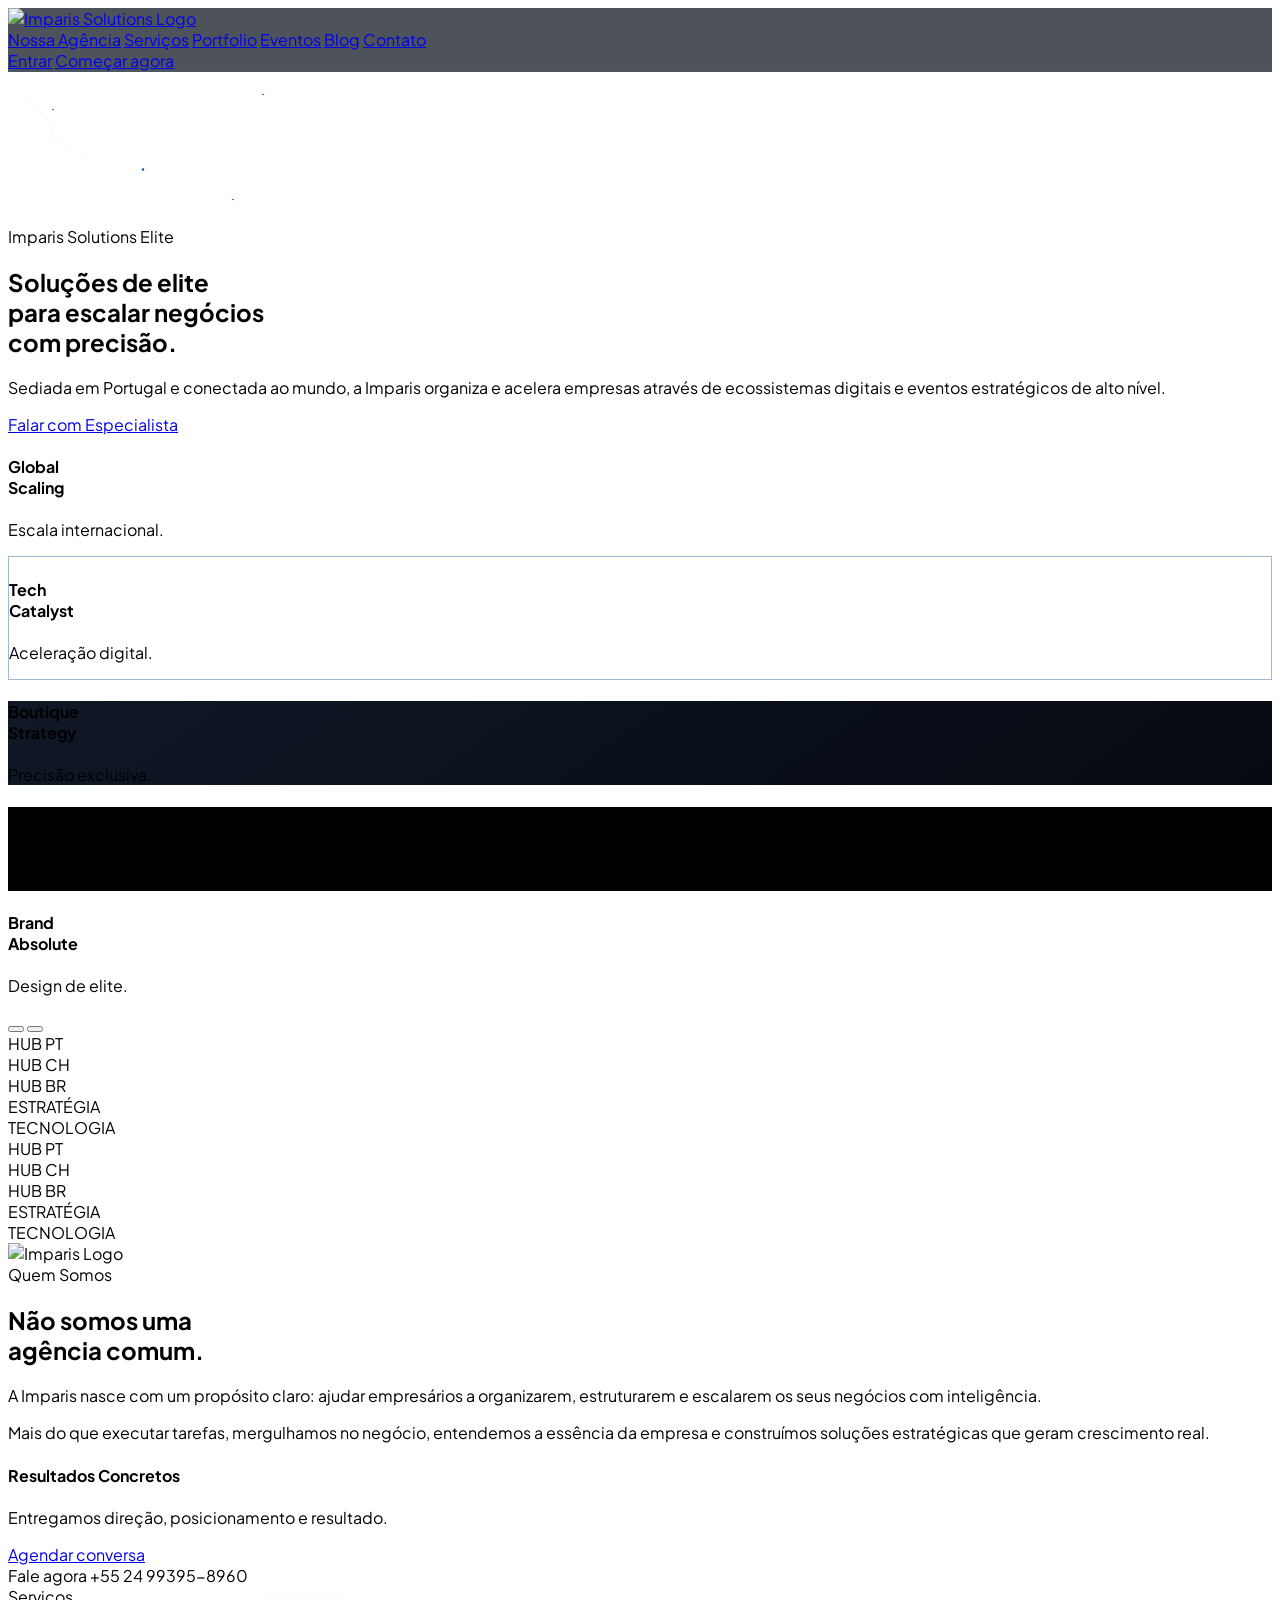
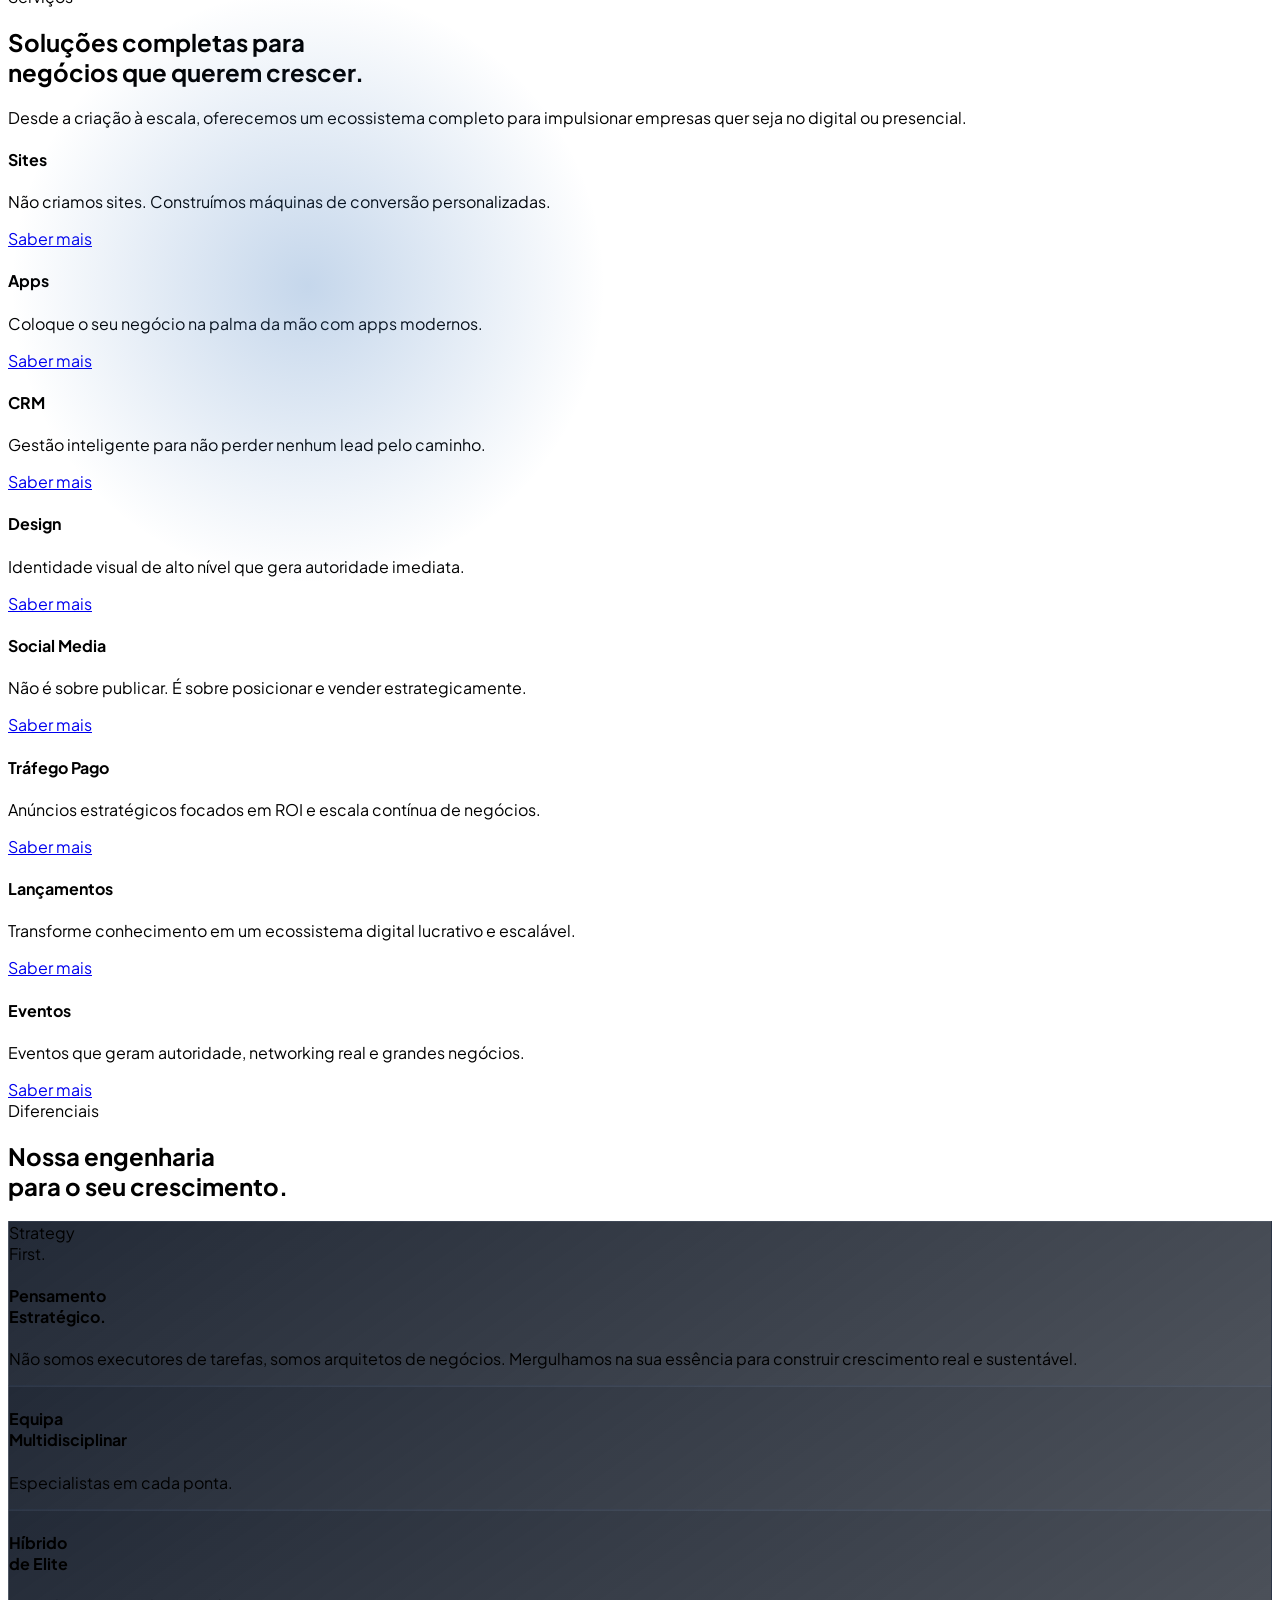
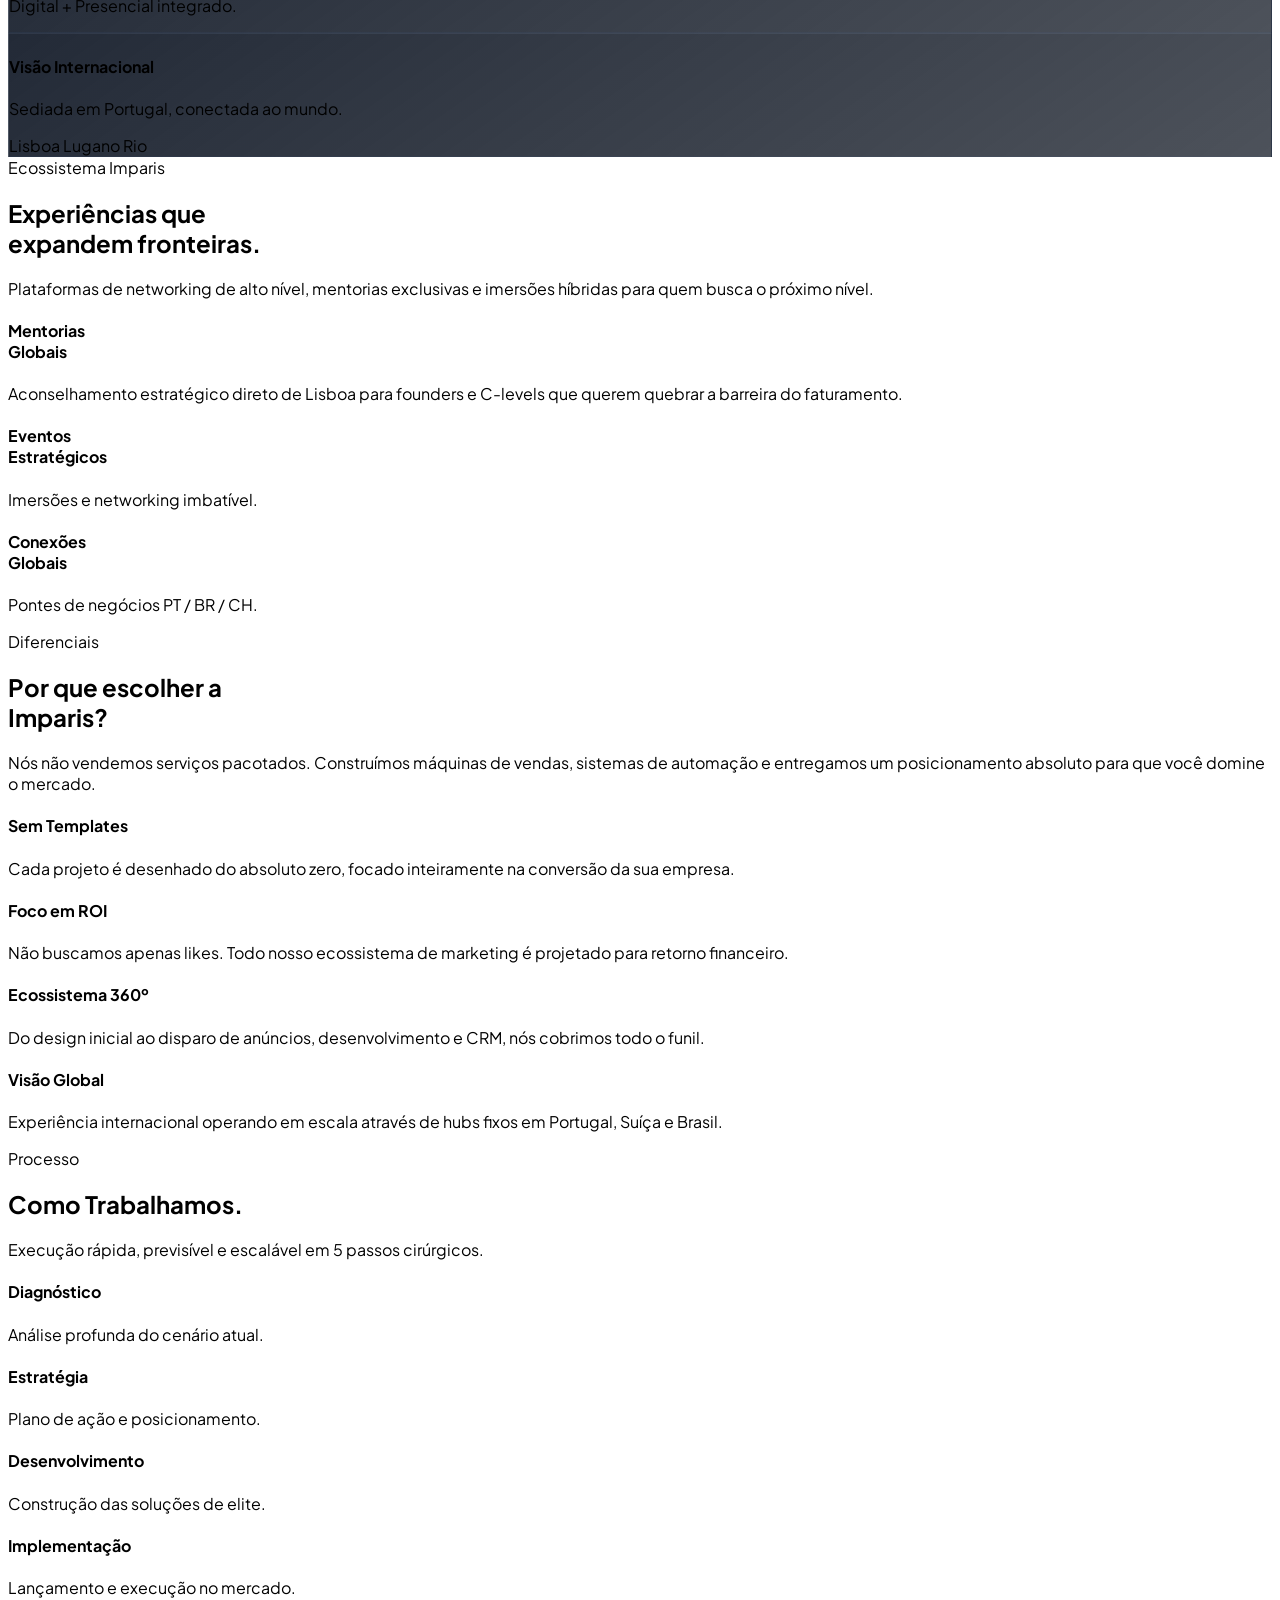
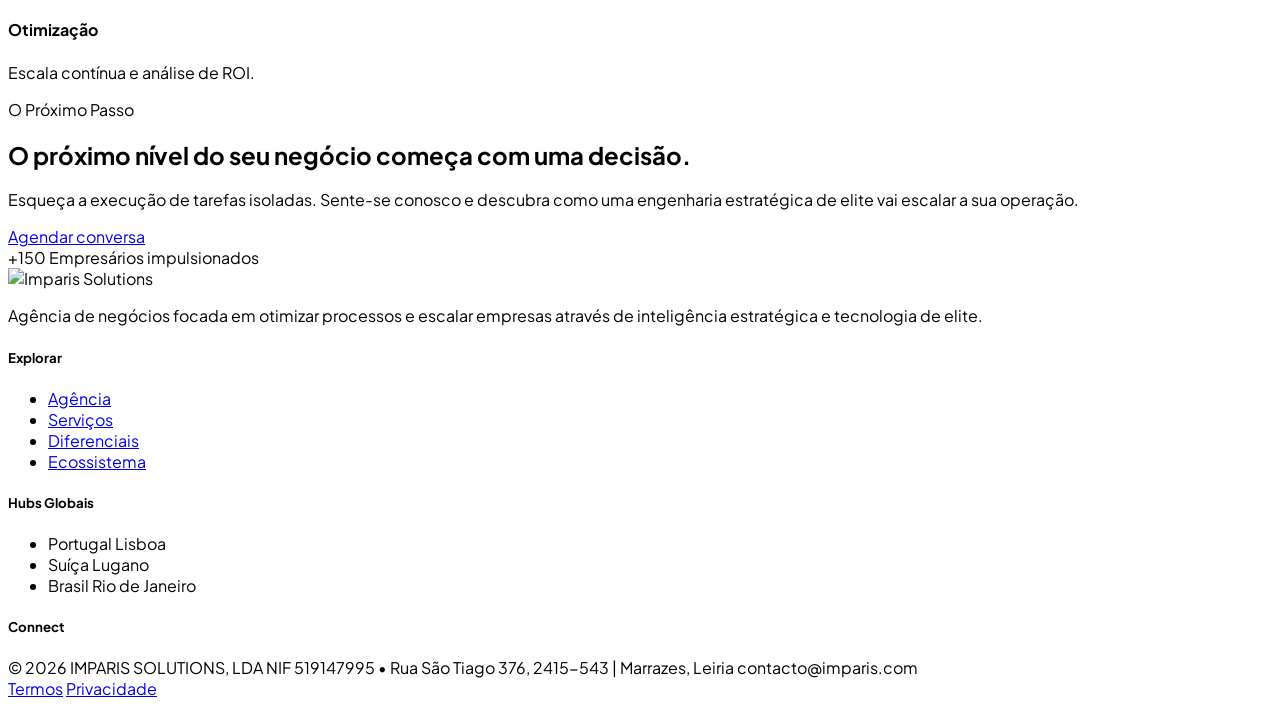
==== index.html @ 048cca1a "Add files via upload" ====
<!DOCTYPE html>
<html lang="pt-BR" class="dark">

<head>
    <meta charset="UTF-8">
    <meta name="viewport" content="width=device-width, initial-scale=1.0">
    <title>Imparis Solutions | Agência de Estratégia, Tecnologia e Posicionamento</title>
    <script src="https://cdn.tailwindcss.com"></script>
    <script src="https://unpkg.com/@phosphor-icons/web"></script>
    <script src="https://cdnjs.cloudflare.com/ajax/libs/gsap/3.12.2/gsap.min.js"></script>
    <script src="https://cdnjs.cloudflare.com/ajax/libs/gsap/3.12.2/ScrollTrigger.min.js"></script>
    <!-- Lenis Smooth Scroll -->
    <script src="https://cdn.jsdelivr.net/gh/studio-freight/lenis@1.0.29/bundled/lenis.min.js"></script>
    <link href="https://fonts.googleapis.com/css2?family=Plus+Jakarta+Sans:wght@300;400;500;600;700;800&display=swap"
        rel="stylesheet">

    <link rel="stylesheet" href="style.css">
    <script src="app.js" defer></script>

    <script>
        tailwind.config = {
            darkMode: 'class',
            theme: {
                extend: {
                    fontFamily: { sans: ['"Plus Jakarta Sans"', 'sans-serif'], },
                    colors: {
                        dark: '#060a12', brand: { 50: '#edf4ff', 100: '#d9e8fb', 200: '#b9d2f4', 300: '#7ea9df', 400: '#2f6eb8', 500: '#0f4c92', 600: '#0b3e78', 700: '#082f5c', },
                        accent: { 400: '#ff3b35', 500: '#f00400', 600: '#c70000', }
                    },
                    animation: { 'marquee': 'marquee 25s linear infinite', 'float': 'float 6s ease-in-out infinite', },
                    keyframes: {
                        marquee: { '0%': { transform: 'translateX(0%)' }, '100%': { transform: 'translateX(-50%)' }, },
                        float: { '0%, 100%': { transform: 'translateY(0)' }, '50%': { transform: 'translateY(-10px)' }, }
                    }
                }
            }
        }
    </script>
</head>

<body
    class="bg-black dark:bg-black text-zinc-900 dark:text-zinc-50 antialiased selection:bg-brand-500 selection:text-white overflow-x-hidden relative transition-colors duration-300">

    <nav class="fixed top-0 w-full z-50 glass-nav transition-all duration-300">
        <div class="max-w-7xl mx-auto px-6 h-16 flex items-center justify-between">
            <a href="index.html" class="flex items-center gap-2.5">
                <img src="images/logo-imparis-v4.png" alt="Imparis Solutions Logo" class="h-10 w-auto">
            </a>

            <div class="hidden lg:flex items-center gap-8 text-sm font-semibold text-zinc-500 dark:text-zinc-400">
                <a href="index.html#sobre" class="hover:text-brand-500 dark:hover:text-white transition-colors">Nossa Agência</a>
                <a href="servicos.html" class="hover:text-brand-500 dark:hover:text-white transition-colors">Serviços</a>
                <a href="#portfolio" class="hover:text-brand-500 dark:hover:text-white transition-colors">Portfolio</a>
                <a href="#eventos" class="hover:text-brand-500 dark:hover:text-white transition-colors">Eventos</a>
                <a href="#blog" class="hover:text-brand-500 dark:hover:text-white transition-colors">Blog</a>
                <a href="#contato" class="hover:text-brand-500 dark:hover:text-white transition-colors">Contato</a>
            </div>

            <div class="flex items-center gap-4">
                <a href="login.html"
                    class="text-sm font-semibold text-zinc-500 dark:text-zinc-400 hover:text-brand-500 dark:hover:text-white transition-colors hidden sm:block">Entrar</a>
                <a href="https://buy.stripe.com/00wbJ1c5q08V31F1cdbo404"
                    class="bg-brand-500 hover:bg-brand-600 text-white text-sm font-bold py-2 px-5 rounded-full transition-colors shadow-md shadow-brand-500/40">
                    Começar agora
                </a>
            </div>
        </div>
    </nav>
    <main class="relative overflow-hidden bg-black transition-colors duration-500">
        <section id="home" class="relative min-h-[90vh] flex items-center pt-32 lg:pt-20 pb-24 overflow-hidden">

            <div class="absolute inset-0 z-0 pointer-events-none overflow-hidden">
                <div class="absolute inset-0 opacity-[0.08]"
                    style="background-image: linear-gradient(rgba(15, 76, 146, 0.2) 1px, transparent 1px), linear-gradient(90deg, rgba(15, 76, 146, 0.2) 1px, transparent 1px); background-size: 60px 60px; transform: perspective(1000px) rotateX(60deg) translateY(-100px) scale(3); filter: blur(0.5px);">
                </div>

                <div
                    class="absolute top-1/2 left-1/2 -translate-x-1/2 -translate-y-1/2 w-[1200px] h-[1200px] bg-brand-500/10 blur-[180px] rounded-full animate-pulse">
                </div>

                <svg class="absolute inset-0 w-full h-full opacity-40">
                    <circle cx="15%" cy="25%" r="0.8" fill="#0f4c92" class="animate-pulse shadow-glow" />
                    <circle cx="85%" cy="15%" r="0.8" fill="#0f4c92" class="animate-pulse shadow-glow"
                        style="animation-delay: 1s" />
                    <circle cx="45%" cy="65%" r="1.2" fill="#0f4c92" class="animate-pulse shadow-glow"
                        style="animation-delay: 2s" />
                    <circle cx="75%" cy="85%" r="0.8" fill="#0f4c92" class="animate-pulse shadow-glow"
                        style="animation-delay: 1.5s" />
                    <path d="M 15 25 Q 45 45 45 65 Q 60 75 75 85" stroke="#0f4c92" stroke-width="0.1" fill="none"
                        stroke-dasharray="2 4" />
                </svg>
            </div>

            <div class="max-w-7xl mx-auto px-6 relative z-10 w-full">
                <div class="flex flex-col lg:flex-row items-center gap-16 lg:gap-8 min-h-[70vh]">

                    <div class="w-full lg:w-1/2 text-left pr-4">
                        <div class="flex items-center gap-4 mb-8">
                            <span
                                class="px-3 py-1 bg-brand-500 text-white text-[10px] font-black uppercase tracking-[0.2em] rounded-md">Imparis
                                Solutions Elite</span>
                            <div class="h-px w-8 bg-zinc-800"></div>
                        </div>

                        <div class="max-w-xl">
                            <h1
                                class="text-4xl md:text-6xl font-black text-white mb-10 tracking-tighter leading-[1.02] animate-fade-in-up">
                                Soluções de elite <br>
                                para <span
                                    class="text-transparent bg-clip-text bg-gradient-to-r from-brand-500 via-brand-400 to-accent-500 drop-shadow-[0_0_25px_rgba(15,76,146,0.3)]">escalar
                                    negócios</span> <br>
                                com precisão.
                            </h1>

                            <p class="text-zinc-500 text-lg md:text-xl leading-relaxed mb-14 font-medium opacity-95">
                                Sediada em <span class="text-white">Portugal e conectada ao mundo</span>, a Imparis
                                organiza e acelera empresas através de ecossistemas digitais e eventos estratégicos de
                                alto nível.
                            </p>

                            <div class="flex flex-col sm:flex-row items-center gap-6">
                                <a href="https://wa.me/5524993958960"
                                    class="w-full sm:w-auto bg-brand-600 hover:bg-brand-500 text-white font-black text-base py-5 px-14 rounded-2xl transition-all shadow-[0_20px_40px_-10px_rgba(15,76,146,0.4)] hover:shadow-[0_25px_50px_-10px_rgba(15,76,146,0.5)] hover:scale-105 active:scale-95 flex items-center justify-center gap-4 group">
                                    Falar com Especialista
                                    <i
                                        class="ph-bold ph-arrow-right group-hover:translate-x-1 transition-transform"></i>
                                </a>
                            </div>
                        </div>
                    </div>

                    <div
                        class="w-full lg:w-1/2 relative h-[600px] lg:h-[750px] mt-12 lg:mt-0 flex flex-col items-center justify-center">

                        <div
                            class="relative w-full h-[500px] perspective-[2000px] flex items-center justify-center overflow-visible">
                            <div
                                class="absolute bottom-[15%] w-[80%] h-20 border-[1.5px] border-brand-500/20 rounded-[100%] z-0 pointer-events-none after:content-[''] after:absolute after:inset-0 after:rounded-[100%] after:shadow-[0_0_30px_rgba(15,76,146,0.15)]">
                                <div id="orbit-dot"
                                    class="absolute top-0 left-1/2 -translate-x-1/2 -translate-y-1/2 w-3 h-3 bg-brand-500 rounded-full shadow-[0_0_15px_rgba(15,76,146,1)]">
                                </div>
                            </div>

                            <div id="carousel-scene"
                                class="relative w-full h-full preserve-3d flex items-center justify-center">

                                <div
                                    class="carousel-item box-scaling absolute w-52 h-80 bg-zinc-900 rounded-[2rem] border border-white/5 shadow-2xl overflow-hidden group cursor-pointer">
                                    <div class="absolute inset-0 bg-brand-500/10 z-10 opacity-40"></div>
                                    <div class="absolute inset-0 flex flex-col justify-between p-8 z-20">
                                        <i class="ph-bold ph-globe text-3xl text-brand-500"></i>
                                        <div>
                                            <h4
                                                class="text-white font-black text-xl leading-tight mb-2 uppercase tracking-tighter">
                                                Global <br> Scaling</h4>
                                            <p class="text-zinc-500 text-[9px] font-bold uppercase tracking-widest">
                                                Escala internacional.</p>
                                        </div>
                                    </div>
                                </div>

                                <div
                                    class="carousel-item box-tech absolute w-52 h-80 bg-zinc-950 rounded-[2rem] border border-white/5 shadow-2xl overflow-hidden group cursor-pointer">
                                    <div
                                        class="absolute inset-x-0 top-0 h-px bg-brand-500/50 shadow-[0_0_15px_rgba(15,76,146,0.8)]">
                                    </div>
                                    <div class="absolute inset-0 flex flex-col justify-between p-8 z-20">
                                        <i class="ph-bold ph-lightning text-3xl text-brand-400"></i>
                                        <div>
                                            <h4
                                                class="text-white font-black text-xl leading-tight mb-2 uppercase tracking-tighter">
                                                Tech <br> Catalyst</h4>
                                            <p class="text-zinc-500 text-[9px] font-bold uppercase tracking-widest">
                                                Aceleração digital.</p>
                                        </div>
                                    </div>
                                </div>

                                <div
                                    class="carousel-item box-strategy absolute w-52 h-80 bg-black rounded-[2rem] border border-white/5 shadow-2xl overflow-hidden group cursor-pointer">
                                    <div class="inner-glow"></div>
                                    <div class="absolute inset-0 flex flex-col justify-between p-8 z-20">
                                        <i class="ph-bold ph-strategy text-3xl text-white"></i>
                                        <div>
                                            <h4
                                                class="text-white font-black text-xl leading-tight mb-2 uppercase tracking-tighter">
                                                Boutique <br> Strategy</h4>
                                            <p class="text-zinc-500 text-[9px] font-bold uppercase tracking-widest">
                                                Precisão exclusiva.</p>
                                        </div>
                                    </div>
                                </div>

                                <div
                                    class="carousel-item box-experience absolute w-52 h-80 bg-zinc-900 rounded-[2rem] border border-white/10 shadow-2xl overflow-hidden group cursor-pointer">
                                    <div class="absolute inset-0 bg-brand-600/10 opacity-30"></div>
                                    <div class="absolute inset-0 flex flex-col justify-between p-8 z-20">
                                        <i class="ph-bold ph-users-three text-3xl text-brand-500"></i>
                                        <div>
                                            <h4
                                                class="text-white font-black text-xl leading-tight mb-2 uppercase tracking-tighter">
                                                Experience <br> Hub</h4>
                                            <p class="text-zinc-500 text-[9px] font-bold uppercase tracking-widest">
                                                Ecosistema Imparis.</p>
                                        </div>
                                    </div>
                                </div>

                                <div
                                    class="carousel-item absolute w-52 h-80 bg-zinc-900 rounded-[2rem] border border-white/20 shadow-2xl overflow-hidden group cursor-pointer">
                                    <div class="absolute inset-0 bg-gradient-to-br from-white/5 to-transparent"></div>
                                    <div class="absolute inset-0 flex flex-col justify-between p-8 z-20">
                                        <i class="ph-bold ph-pencil-circle text-3xl text-brand-400"></i>
                                        <div>
                                            <h4
                                                class="text-white font-black text-xl leading-tight mb-2 uppercase tracking-tighter">
                                                Brand <br> Absolute</h4>
                                            <p class="text-zinc-500 text-[9px] font-bold uppercase tracking-widest">
                                                Design de elite.</p>
                                        </div>
                                    </div>
                                </div>
                            </div>

                            <div
                                class="absolute top-1/2 left-1/2 -translate-x-1/2 -translate-y-1/2 w-[500px] h-[500px] bg-brand-500/15 blur-[150px] rounded-full pointer-events-none z-0">
                            </div>
                            <div
                                class="absolute top-1/2 left-1/2 -translate-x-1/2 -translate-y-1/2 w-[300px] h-[300px] bg-brand-400/10 blur-[100px] rounded-full pointer-events-none z-0">
                            </div>
                        </div>

                        <div class="flex items-center gap-4 mt-2 z-50 relative">
                            <button id="prev-btn"
                                class="w-12 h-12 rounded-full bg-transparent flex items-center justify-center text-brand-500 border border-zinc-800 hover:border-brand-500 hover:bg-brand-500/10 hover:scale-110 transition-all active:scale-95 group">
                                <i
                                    class="ph-bold ph-caret-left text-xl group-hover:-translate-x-1 transition-transform"></i>
                            </button>
                            <button id="next-btn"
                                class="w-12 h-12 rounded-full bg-transparent flex items-center justify-center text-brand-500 border border-zinc-800 hover:border-brand-500 hover:bg-brand-500/10 hover:scale-110 transition-all active:scale-95 group">
                                <i
                                    class="ph-bold ph-caret-right text-xl group-hover:translate-x-1 transition-transform"></i>
                            </button>
                        </div>
                    </div>

                </div>
            </div>
        </section>


        <div
            class="border-y border-zinc-200 dark:border-zinc-800/20 bg-white/50 dark:bg-zinc-900/40 backdrop-blur-md py-6 overflow-hidden flex relative transition-colors duration-300 z-10">
            <div
                class="absolute inset-y-0 left-0 w-64 bg-gradient-to-r from-black via-black/90 to-transparent z-10 pointer-events-none">
            </div>
            <div
                class="absolute inset-y-0 right-0 w-64 bg-gradient-to-l from-black via-black/90 to-transparent z-10 pointer-events-none">
            </div>

            <div class="flex animate-marquee whitespace-nowrap items-center gap-4">
                <div class="flex items-center gap-4 opacity-100">
                    <span class="text-xl font-black px-12 text-zinc-300 tracking-[0.5em] italic uppercase">HUB PT</span>
                    <div class="w-1.5 h-1.5 rounded-full bg-brand-500/80"></div>
                    <span class="text-xl font-black px-12 text-zinc-300 tracking-[0.5em] italic uppercase">HUB CH</span>
                    <div class="w-1.5 h-1.5 rounded-full bg-brand-500/80"></div>
                    <span class="text-xl font-black px-12 text-zinc-300 tracking-[0.5em] italic uppercase">HUB BR</span>
                    <div class="w-1.5 h-1.5 rounded-full bg-brand-500/80"></div>
                    <span class="text-xl font-black px-12 text-zinc-300 tracking-[0.5em] italic uppercase">ESTRATÉGIA</span>
                    <div class="w-1.5 h-1.5 rounded-full bg-brand-500/80"></div>
                    <span class="text-xl font-black px-12 text-zinc-300 tracking-[0.5em] italic uppercase">TECNOLOGIA</span>
                    <div class="w-1.5 h-1.5 rounded-full bg-brand-500/80"></div>
                </div>
                <div class="flex items-center gap-4 opacity-100">
                    <span class="text-xl font-black px-12 text-zinc-300 tracking-[0.5em] italic uppercase">HUB PT</span>
                    <div class="w-1.5 h-1.5 rounded-full bg-brand-500/80"></div>
                    <span class="text-xl font-black px-12 text-zinc-300 tracking-[0.5em] italic uppercase">HUB CH</span>
                    <div class="w-1.5 h-1.5 rounded-full bg-brand-500/80"></div>
                    <span class="text-xl font-black px-12 text-zinc-300 tracking-[0.5em] italic uppercase">HUB BR</span>
                    <div class="w-1.5 h-1.5 rounded-full bg-brand-500/80"></div>
                    <span class="text-xl font-black px-12 text-zinc-300 tracking-[0.5em] italic uppercase">ESTRATÉGIA</span>
                    <div class="w-1.5 h-1.5 rounded-full bg-brand-500/80"></div>
                    <span class="text-xl font-black px-12 text-zinc-300 tracking-[0.5em] italic uppercase">TECNOLOGIA</span>
                    <div class="w-1.5 h-1.5 rounded-full bg-brand-500/80"></div>
                </div>
            </div>
        </div>
    </main>

    <section id="sobre" class="py-20 bg-black relative overflow-hidden transition-colors">
        <div class="max-w-7xl mx-auto px-6 relative z-10">
            <div class="flex flex-col lg:flex-row items-center gap-16 lg:gap-24">

                <div class="w-full lg:w-1/2 relative">
                    <div class="grid grid-cols-12 gap-4 items-center">
                        <div
                            class="col-span-6 h-[400px] md:h-[500px] bg-zinc-900/80 border border-zinc-800 rounded-[2.5rem] relative overflow-hidden group">
                            <div class="absolute inset-0 bg-gradient-to-br from-brand-500/10 to-transparent"></div>
                            <div class="absolute bottom-8 left-8">
                                <div class="w-12 h-1.5 bg-brand-500 rounded-full mb-2"></div>
                                <div class="w-20 h-1.5 bg-zinc-800 rounded-full"></div>
                            </div>
                        </div>

                        <div class="col-span-6 flex flex-col gap-4">
                            <div
                                class="h-[190px] md:h-[240px] bg-zinc-900/80 border border-zinc-800 rounded-[2.5rem] relative overflow-hidden">
                                <div class="absolute inset-0 bg-gradient-to-bl from-brand-500/5 to-transparent"></div>
                                <i class="ph-bold ph-strategy absolute top-8 right-8 text-4xl text-brand-500/20"></i>
                            </div>
                            <div
                                class="h-[190px] md:h-[240px] bg-zinc-900/80 border border-zinc-800 rounded-[2.5rem] relative overflow-hidden">
                                <div class="absolute inset-0 bg-gradient-to-tr from-brand-500/5 to-transparent"></div>
                                <i
                                    class="ph-bold ph-chart-line-up absolute bottom-8 right-8 text-4xl text-brand-500/20"></i>
                            </div>
                        </div>
                    </div>

                    <!-- Wrapper absoluto para fixar a posição e evitar conflito com animate-float -->
                    <div class="absolute top-1/2 left-1/2 -translate-x-1/2 -translate-y-1/2 z-20">
                        <div
                            class="w-32 h-32 md:w-36 md:h-36 rounded-full bg-brand-500 flex items-center justify-center p-6 md:p-8 shadow-[0_0_50px_-10px_rgba(15,76,146,0.8)] animate-float border-8 border-black">
                            <img src="images/logo-imparis-v4.png" alt="Imparis Logo" class="w-full object-contain brightness-0 invert">
                        </div>
                    </div>
                </div>

                <div class="w-full lg:w-1/2 text-left">
                    <div class="flex items-center gap-4 mb-6">
                        <span class="text-sm font-black uppercase tracking-[0.3em] text-brand-500">Quem
                            Somos</span>
                        <div class="h-px w-12 bg-brand-500"></div>
                    </div>

                    <h2 class="text-4xl md:text-5xl font-black text-white mb-8 tracking-tight leading-tight">
                        Não somos uma <br> <span class="text-transparent bg-clip-text bg-gradient-to-r from-brand-500 to-accent-500">agência comum.</span>
                    </h2>

                    <div class="space-y-6 text-zinc-400 text-lg leading-relaxed mb-10 font-medium">
                        <p>A Imparis nasce com um propósito claro: ajudar empresários a <span
                                class="text-white">organizarem, estruturarem e escalarem</span> os seus negócios com
                            inteligência.</p>
                        <p>Mais do que executar tarefas, mergulhamos no negócio, entendemos a essência da empresa e
                            construímos soluções estratégicas que geram crescimento real.</p>
                    </div>

                    <div
                        class="bg-zinc-900/50 backdrop-blur-xl border border-zinc-800 p-6 rounded-3xl flex items-center gap-6 mb-12 group hover:border-brand-500/30 transition-all">
                        <div
                            class="w-14 h-14 rounded-2xl bg-brand-500 flex items-center justify-center text-white shrink-0 shadow-lg shadow-brand-500/20">
                            <i class="ph-fill ph-bullseye text-2xl"></i>
                        </div>
                        <div>
                            <h4 class="text-white font-bold text-lg mb-1">Resultados Concretos</h4>
                            <p class="text-zinc-500 text-sm">Entregamos direção, posicionamento e resultado.</p>
                        </div>
                    </div>

                    <div class="flex flex-col sm:flex-row items-center gap-8">
                        <a href="https://wa.me/5524993958960?text=Olá! Gostaria de agendar uma consultoria estratégica com a Imparis."
                            class="w-full sm:w-auto px-10 py-5 bg-brand-500 hover:bg-brand-600 text-white font-black rounded-2xl transition-all shadow-xl shadow-brand-500/20 hover:scale-105 text-center">
                            Agendar conversa
                        </a>
                        <div class="flex items-center gap-4">
                            <div
                                class="w-12 h-12 rounded-full bg-zinc-900 border border-zinc-800 flex items-center justify-center text-brand-500">
                                <i class="ph-fill ph-phone-call text-xl"></i>
                            </div>
                            <div>
                                <span class="text-xs text-zinc-500 block uppercase font-bold tracking-widest">Fale
                                    agora</span>
                                <span class="text-white font-black tracking-tight">+55 24 99395-8960</span>
                            </div>
                        </div>
                    </div>
                </div>

            </div>
        </div>
    </section>

    <section id="servicos" class="py-20 bg-black relative overflow-hidden transition-colors">
        <div class="absolute w-[700px] h-[700px] bg-brand-500 top-[20%] -right-[20%] opacity-20 blur-[150px] rounded-full pointer-events-none z-0"></div>
        <div class="glow-bg bottom-0 left-[-15%] opacity-30"></div>

        <div class="max-w-7xl mx-auto px-6 relative z-10">
            <div class="text-center mb-24">
                <span class="text-sm font-black uppercase tracking-[0.3em] text-transparent bg-clip-text bg-gradient-to-r from-brand-500 to-accent-500 mb-4 block">Serviços</span>
                <h2 class="text-4xl md:text-5xl font-black text-white tracking-tight mb-6">Soluções completas para <br> <span
                        class="text-brand-500">negócios que querem crescer.</span></h2>
                <p class="text-zinc-400 text-lg md:text-xl font-medium max-w-2xl mx-auto leading-relaxed">
                    Desde a criação à escala, oferecemos um ecossistema completo para impulsionar empresas quer seja no digital ou presencial.
                </p>
            </div>

            <div class="grid grid-cols-1 md:grid-cols-2 lg:grid-cols-4 gap-6">
                <div
                    class="step-card group p-10 flex flex-col items-start hover:border-brand-500 transition-all border-zinc-800 bg-zinc-900/30">
                    <div
                        class="w-14 h-14 rounded-2xl bg-brand-500/10 flex items-center justify-center text-brand-500 mb-8 shadow-xl shadow-brand-500/10 group-hover:bg-brand-500 group-hover:text-white group-hover:shadow-brand-500/30 transition-all duration-500">
                        <i class="ph-bold ph-layout text-3xl"></i>
                    </div>
                    <h4 class="text-xl font-black text-white mb-3 uppercase tracking-tighter">Sites</h4>
                    <p class="text-zinc-500 text-sm leading-relaxed mb-6">Não criamos sites. Construímos máquinas de
                        conversão personalizadas.</p>
                    <a href="https://wa.me/5524993958960?text=Olá! Gostaria de um site estratégico."
                        class="text-xs font-black uppercase tracking-widest text-brand-500 group-hover:text-white flex items-center gap-2 transition-colors">
                        Saber mais <i class="ph-bold ph-arrow-right"></i>
                    </a>
                </div>

                <div
                    class="step-card group p-10 flex flex-col items-start hover:border-brand-500 transition-all border-zinc-800 bg-zinc-900/30">
                    <div
                        class="w-14 h-14 rounded-2xl bg-brand-500/10 flex items-center justify-center text-brand-500 mb-8 shadow-xl shadow-brand-500/10 group-hover:bg-brand-500 group-hover:text-white group-hover:shadow-brand-500/30 transition-all duration-500">
                        <i class="ph-bold ph-device-mobile text-3xl"></i>
                    </div>
                    <h4 class="text-xl font-black text-white mb-3 uppercase tracking-tighter">Apps</h4>
                    <p class="text-zinc-500 text-sm leading-relaxed mb-6">Coloque o seu negócio na palma da mão com apps
                        modernos.</p>
                    <a href="https://wa.me/5524993958960?text=Olá! Gostaria de desenvolver um aplicativo."
                        class="text-xs font-black uppercase tracking-widest text-brand-500 group-hover:text-white flex items-center gap-2 transition-colors">
                        Saber mais <i class="ph-bold ph-arrow-right"></i>
                    </a>
                </div>

                <div
                    class="step-card group p-10 flex flex-col items-start hover:border-brand-500 transition-all border-zinc-800 bg-zinc-900/30">
                    <div
                        class="w-14 h-14 rounded-2xl bg-brand-500/10 flex items-center justify-center text-brand-500 mb-8 shadow-xl shadow-brand-500/10 group-hover:bg-brand-500 group-hover:text-white group-hover:shadow-brand-500/30 transition-all duration-500">
                        <i class="ph-bold ph-users-three text-3xl"></i>
                    </div>
                    <h4 class="text-xl font-black text-white mb-3 uppercase tracking-tighter">CRM</h4>
                    <p class="text-zinc-500 text-sm leading-relaxed mb-6">Gestão inteligente para não perder nenhum lead
                        pelo caminho.</p>
                    <a href="https://wa.me/5524993958960?text=Olá! Gostaria de saber mais sobre automação CRM."
                        class="text-xs font-black uppercase tracking-widest text-brand-500 group-hover:text-white flex items-center gap-2 transition-colors">
                        Saber mais <i class="ph-bold ph-arrow-right"></i>
                    </a>
                </div>

                <div
                    class="step-card group p-10 flex flex-col items-start hover:border-brand-500 transition-all border-zinc-800 bg-zinc-900/30">
                    <div
                        class="w-14 h-14 rounded-2xl bg-brand-500/10 flex items-center justify-center text-brand-500 mb-8 shadow-xl shadow-brand-500/10 group-hover:bg-brand-500 group-hover:text-white group-hover:shadow-brand-500/30 transition-all duration-500">
                        <i class="ph-bold ph-pen-nib text-3xl"></i>
                    </div>
                    <h4 class="text-xl font-black text-white mb-3 uppercase tracking-tighter">Design</h4>
                    <p class="text-zinc-500 text-sm leading-relaxed mb-6">Identidade visual de alto nível que gera
                        autoridade imediata.</p>
                    <a href="https://wa.me/5524993958960?text=Olá! Gostaria de elevar o design da minha marca."
                        class="text-xs font-black uppercase tracking-widest text-brand-500 group-hover:text-white flex items-center gap-2 transition-colors">
                        Saber mais <i class="ph-bold ph-arrow-right"></i>
                    </a>
                </div>

                <div
                    class="step-card group p-10 flex flex-col items-start hover:border-brand-500 transition-all border-zinc-800 bg-zinc-900/30">
                    <div
                        class="w-14 h-14 rounded-2xl bg-brand-500/10 flex items-center justify-center text-brand-500 mb-8 shadow-xl shadow-brand-500/10 group-hover:bg-brand-500 group-hover:text-white group-hover:shadow-brand-500/30 transition-all duration-500">
                        <i class="ph-bold ph-megaphone text-3xl"></i>
                    </div>
                    <h4 class="text-xl font-black text-white mb-3 uppercase tracking-tighter">Social Media</h4>
                    <p class="text-zinc-500 text-sm leading-relaxed mb-6">Não é sobre publicar. É sobre posicionar e
                        vender estrategicamente.</p>
                    <a href="https://wa.me/5524993958960?text=Olá! Preciso de gestão de redes sociais estratégica."
                        class="text-xs font-black uppercase tracking-widest text-brand-500 group-hover:text-white flex items-center gap-2 transition-colors">
                        Saber mais <i class="ph-bold ph-arrow-right"></i>
                    </a>
                </div>

                <div
                    class="step-card group p-10 flex flex-col items-start hover:border-brand-500 transition-all border-zinc-800 bg-zinc-900/30">
                    <div
                        class="w-14 h-14 rounded-2xl bg-brand-500/10 flex items-center justify-center text-brand-500 mb-8 shadow-xl shadow-brand-500/10 group-hover:bg-brand-500 group-hover:text-white group-hover:shadow-brand-500/30 transition-all duration-500">
                        <i class="ph-bold ph-lightning text-3xl"></i>
                    </div>
                    <h4 class="text-xl font-black text-white mb-3 uppercase tracking-tighter">Tráfego Pago</h4>
                    <p class="text-zinc-500 text-sm leading-relaxed mb-6">Anúncios estratégicos focados em ROI e escala
                        contínua de negócios.</p>
                    <a href="https://wa.me/5524993958960?text=Olá! Gostaria de investir em tráfego pago."
                        class="text-xs font-black uppercase tracking-widest text-brand-500 group-hover:text-white flex items-center gap-2 transition-colors">
                        Saber mais <i class="ph-bold ph-arrow-right"></i>
                    </a>
                </div>

                <div
                    class="step-card group p-10 flex flex-col items-start hover:border-brand-500 transition-all border-zinc-800 bg-zinc-900/30">
                    <div
                        class="w-14 h-14 rounded-2xl bg-brand-500/10 flex items-center justify-center text-brand-500 mb-8 shadow-xl shadow-brand-500/10 group-hover:bg-brand-500 group-hover:text-white group-hover:shadow-brand-500/30 transition-all duration-500">
                        <i class="ph-bold ph-rocket-launch text-3xl"></i>
                    </div>
                    <h4 class="text-xl font-black text-white mb-3 uppercase tracking-tighter">Lançamentos</h4>
                    <p class="text-zinc-500 text-sm leading-relaxed mb-6">Transforme conhecimento em um ecossistema
                        digital lucrativo e escalável.</p>
                    <a href="https://wa.me/5524993958960?text=Olá! Quero planejar meu próximo lançamento."
                        class="text-xs font-black uppercase tracking-widest text-brand-500 group-hover:text-white flex items-center gap-2 transition-colors">
                        Saber mais <i class="ph-bold ph-arrow-right"></i>
                    </a>
                </div>

                <div
                    class="step-card group p-10 flex flex-col items-start hover:border-brand-500 transition-all border-zinc-800 bg-zinc-900/30">
                    <div
                        class="w-14 h-14 rounded-2xl bg-brand-500/10 flex items-center justify-center text-brand-500 mb-8 shadow-xl shadow-brand-500/10 group-hover:bg-brand-500 group-hover:text-white group-hover:shadow-brand-500/30 transition-all duration-500">
                        <i class="ph-bold ph-ticket text-3xl"></i>
                    </div>
                    <h4 class="text-xl font-black text-white mb-3 uppercase tracking-tighter">Eventos</h4>
                    <p class="text-zinc-500 text-sm leading-relaxed mb-6">Eventos que geram autoridade, networking real
                        e grandes negócios.</p>
                    <a href="https://wa.me/5524993958960?text=Olá! Gostaria de organizar um evento corporativo."
                        class="text-xs font-black uppercase tracking-widest text-brand-500 group-hover:text-white flex items-center gap-2 transition-colors">
                        Saber mais <i class="ph-bold ph-arrow-right"></i>
                    </a>
                </div>
            </div>
        </div>
    </section>

    <section id="diferenciais" class="py-24 relative overflow-hidden bg-black">
        <div
            class="absolute top-0 right-0 w-[500px] h-[500px] bg-brand-500/5 blur-[150px] rounded-full pointer-events-none">
        </div>

        <div class="max-w-7xl mx-auto px-6 relative z-10">
            <div class="mb-24 text-center section-header">
                <span
                    class="text-brand-500 font-black uppercase tracking-[0.4em] text-[10px] mb-6 block font-jakarta">Diferenciais</span>
                <h2
                    class="text-4xl md:text-6xl font-black text-white tracking-tighter leading-tight max-w-4xl mx-auto font-jakarta">
                    Nossa engenharia <br> para <span
                        class="text-transparent bg-clip-text bg-gradient-to-r from-brand-500 via-brand-400 to-accent-500 italic">o
                        seu crescimento.</span>
                </h2>
            </div>

            <div class="grid grid-cols-1 md:grid-cols-3 gap-6 bento-grid mt-12">

                <div
                    class="bento-card md:col-span-2 md:row-span-2 group relative bg-zinc-900 border border-white/5 rounded-[3rem] overflow-hidden p-8 lg:p-12 flex flex-col justify-between shadow-2xl transition-all duration-500 hover:border-brand-500/40 min-h-[450px]">
                    <div class="absolute inset-0 bg-brand-500/5 opacity-0 group-hover:opacity-100 transition-opacity">
                    </div>
                    <div class="spotlight absolute inset-0"></div>

                    <div class="flex justify-between items-start relative z-10">
                        <span
                            class="text-white/10 font-black text-5xl md:text-7xl tracking-tighter uppercase whitespace-nowrap">Strategy
                            <br> First.</span>
                        <div
                            class="w-16 h-16 md:w-20 md:h-20 bg-zinc-950 rounded-3xl border border-brand-500/20 flex items-center justify-center text-brand-500 shadow-glow">
                            <i class="ph-bold ph-strategy text-3xl md:text-4xl"></i>
                        </div>
                    </div>

                    <div class="max-w-md relative z-10">
                        <h4 class="text-2xl md:text-3xl font-black text-white mb-6 uppercase tracking-tighter">
                            Pensamento <br> Estratégico.</h4>
                        <p class="text-zinc-500 text-base md:text-lg font-medium leading-relaxed">Não somos executores
                            de tarefas, somos arquitetos de negócios. Mergulhamos na sua essência para construir
                            crescimento real e sustentável.</p>
                    </div>
                </div>

                <div
                    class="bento-card group relative bg-zinc-900 border border-white/5 rounded-[3rem] overflow-hidden p-8 shadow-2xl transition-all duration-500 hover:border-brand-500/40 min-h-[220px]">
                    <div class="spotlight absolute inset-0"></div>
                    <div class="flex flex-col h-full justify-between relative z-10">
                        <div
                            class="w-12 h-12 bg-zinc-950 rounded-xl border border-brand-500/20 flex items-center justify-center text-brand-500 mb-6">
                            <i class="ph-bold ph-users-four text-2xl"></i>
                        </div>
                        <div>
                            <h4 class="text-lg font-bold text-white mb-2 uppercase">Equipa <br> Multidisciplinar</h4>
                            <p class="text-zinc-500 text-xs font-medium italic">Especialistas em cada ponta.</p>
                        </div>
                    </div>
                </div>

                <div
                    class="bento-card group relative bg-zinc-900 border border-white/5 rounded-[3rem] overflow-hidden p-8 shadow-2xl transition-all duration-500 hover:border-brand-500/40 min-h-[220px]">
                    <div class="spotlight absolute inset-0"></div>
                    <div class="flex flex-col h-full justify-between relative z-10">
                        <div
                            class="w-12 h-12 bg-zinc-950 rounded-xl border border-brand-500/20 flex items-center justify-center text-brand-500 mb-6">
                            <i class="ph-bold ph-sketch-logo text-2xl"></i>
                        </div>
                        <div>
                            <h4 class="text-lg font-bold text-white mb-2 uppercase">Híbrido <br> de Elite</h4>
                            <p class="text-zinc-500 text-xs font-medium">Digital + Presencial integrado.</p>
                        </div>
                    </div>
                </div>

                <div
                    class="bento-card md:col-span-3 group relative bg-zinc-900 border border-white/5 rounded-[3rem] overflow-hidden p-8 md:p-10 shadow-2xl transition-all duration-500 hover:border-brand-500/40">
                    <div class="spotlight absolute inset-0"></div>
                    <div
                        class="flex flex-col md:flex-row items-start md:items-center justify-between gap-8 relative z-10">
                        <div class="flex items-center gap-6">
                            <div
                                class="w-16 h-16 bg-zinc-950 rounded-2xl border border-brand-500/20 flex items-center justify-center text-brand-500">
                                <i class="ph-bold ph-globe-hemisphere-west text-3xl"></i>
                            </div>
                            <div>
                                <h4 class="text-xl md:text-2xl font-black text-white uppercase tracking-tighter">Visão
                                    Internacional</h4>
                                <p class="text-zinc-500 font-medium">Sediada em Portugal, conectada ao mundo.</p>
                            </div>
                        </div>
                        <div class="flex gap-4 opacity-50 group-hover:opacity-100 transition-opacity">
                            <span
                                class="px-4 py-2 bg-zinc-950 border border-zinc-800 rounded-full text-[10px] text-zinc-400 font-black tracking-widest uppercase">Lisboa</span>
                            <span
                                class="px-4 py-2 bg-zinc-950 border border-zinc-800 rounded-full text-[10px] text-zinc-400 font-black tracking-widest uppercase">Lugano</span>
                            <span
                                class="px-4 py-2 bg-zinc-950 border border-zinc-800 rounded-full text-[10px] text-zinc-400 font-black tracking-widest uppercase">Rio</span>
                        </div>
                    </div>
                </div>

            </div>
        </div>
    </section>



    <section id="experiencia" class="py-24 relative bg-black border-t border-zinc-900">
        <div class="absolute top-1/2 left-1/2 -translate-x-1/2 -translate-y-1/2 w-[800px] h-[800px] bg-brand-500/5 blur-[200px] rounded-full pointer-events-none"></div>

        <div class="max-w-7xl mx-auto px-6 relative z-10">
            <div class="text-center mb-20 section-header">
                <span class="text-brand-500 font-black uppercase tracking-[0.4em] text-[10px] mb-6 block font-jakarta">Ecossistema Imparis</span>
                <h2 class="text-4xl md:text-5xl font-black text-white tracking-tighter leading-tight font-jakarta">
                    Experiências que <br> <span class="text-transparent bg-clip-text bg-gradient-to-r from-brand-500 to-accent-500 italic">expandem fronteiras.</span>
                </h2>
                <p class="mt-6 text-zinc-500 text-lg max-w-2xl mx-auto font-medium">Plataformas de networking de alto nível, mentorias exclusivas e imersões híbridas para quem busca o próximo nível.</p>
            </div>

            <div class="grid grid-cols-1 lg:grid-cols-3 gap-6 h-auto lg:h-[600px]">
                
                <!-- Card Maior (Esquerda) -->
                <div class="lg:col-span-2 group relative bg-zinc-950 overflow-hidden rounded-[2.5rem] border border-white/5 transition-all duration-500 hover:border-brand-500/30 flex flex-col justify-end p-10 md:p-14 min-h-[400px]">
                    <div class="absolute inset-0 bg-gradient-to-t from-black via-black/60 to-transparent z-10"></div>
                    <div class="absolute inset-0 bg-[url('https://images.unsplash.com/photo-1552664730-d307ca884978?q=80&w=2070&auto=format&fit=crop')] bg-cover bg-center opacity-30 mix-blend-luminosity group-hover:scale-105 group-hover:opacity-40 transition-all duration-1000 z-0"></div>
                    
                    <div class="relative z-20">
                        <div class="w-16 h-16 rounded-2xl bg-zinc-900 border border-white/10 flex items-center justify-center text-brand-500 mb-8 shadow-xl">
                            <i class="ph-bold ph-chalkboard-teacher text-3xl"></i>
                        </div>
                        <h4 class="text-3xl md:text-5xl font-black text-white uppercase tracking-tighter mb-4">Mentorias <br> Globais</h4>
                        <p class="text-zinc-400 text-base md:text-lg font-medium max-w-md">Aconselhamento estratégico direto de Lisboa para founders e C-levels que querem quebrar a barreira do faturamento.</p>
                    </div>
                </div>

                <!-- Coluna da Direita (2 Cards Menores) -->
                <div class="flex flex-col gap-6">
                    
                    <!-- Card Superior -->
                    <div class="flex-1 group relative bg-zinc-950 overflow-hidden rounded-[2.5rem] border border-white/5 transition-all duration-500 hover:border-brand-500/30 flex flex-col justify-center p-10 min-h-[250px]">
                        <div class="absolute right-0 bottom-0 w-48 h-48 bg-brand-500/10 blur-[50px] group-hover:bg-brand-500/20 transition-all z-0"></div>
                        <div class="relative z-20 flex items-center gap-6">
                            <div class="w-14 h-14 rounded-xl bg-zinc-900 border border-white/10 flex items-center justify-center text-brand-500 shrink-0">
                                <i class="ph-bold ph-calendar-star text-2xl"></i>
                            </div>
                            <div>
                                <h4 class="text-xl font-black text-white uppercase tracking-tighter mb-1">Eventos <br> Estratégicos</h4>
                                <p class="text-zinc-500 text-xs font-medium">Imersões e networking imbatível.</p>
                            </div>
                        </div>
                    </div>

                    <!-- Card Inferior -->
                    <div class="flex-1 group relative bg-zinc-950 overflow-hidden rounded-[2.5rem] border border-white/5 transition-all duration-500 hover:border-brand-500/30 flex flex-col justify-center p-10 min-h-[250px]">
                        <div class="absolute right-0 bottom-0 w-48 h-48 bg-brand-500/10 blur-[50px] group-hover:bg-brand-500/20 transition-all z-0"></div>
                        <div class="relative z-20 flex items-center gap-6">
                            <div class="w-14 h-14 rounded-xl bg-zinc-900 border border-white/10 flex items-center justify-center text-brand-500 shrink-0">
                                <i class="ph-bold ph-buildings text-2xl"></i>
                            </div>
                            <div>
                                <h4 class="text-xl font-black text-white uppercase tracking-tighter mb-1">Conexões <br> Globais</h4>
                                <p class="text-zinc-500 text-xs font-medium">Pontes de negócios PT / BR / CH.</p>
                            </div>
                        </div>
                    </div>

                </div>

            </div>
        </div>
    </section>

    <section id="porque-escolher" class="py-24 relative bg-black border-t border-zinc-900 overflow-hidden">
        <div class="max-w-7xl mx-auto px-6 relative z-10">
            <div class="flex flex-col lg:flex-row gap-16 items-center">
                <div class="w-full lg:w-5/12">
                    <span class="text-sm font-black uppercase tracking-[0.3em] text-brand-500 mb-4 block">Diferenciais</span>
                    <h2 class="text-4xl md:text-5xl font-black text-white tracking-tight leading-tight mb-6">Por que escolher a <br> <span class="text-transparent bg-clip-text bg-gradient-to-r from-brand-500 to-accent-500">Imparis?</span></h2>
                    <p class="text-zinc-400 text-lg font-medium leading-relaxed mb-8">Nós não vendemos serviços pacotados. Construímos máquinas de vendas, sistemas de automação e entregamos um posicionamento absoluto para que você domine o mercado.</p>
                </div>
                
                <div class="w-full lg:w-7/12 grid grid-cols-1 md:grid-cols-2 gap-6">
                    <div class="bg-zinc-900/30 border border-zinc-800 p-8 rounded-3xl hover:border-brand-500/30 transition-colors group">
                        <i class="ph-bold ph-shield-check text-4xl text-brand-500 mb-6 group-hover:scale-110 transition-transform duration-300"></i>
                        <h4 class="text-xl font-bold text-white mb-2 tracking-tight uppercase">Sem Templates</h4>
                        <p class="text-zinc-500 text-sm leading-relaxed">Cada projeto é desenhado do absoluto zero, focado inteiramente na conversão da sua empresa.</p>
                    </div>
                    <div class="bg-zinc-900/30 border border-zinc-800 p-8 rounded-3xl hover:border-brand-500/30 transition-colors group">
                        <i class="ph-bold ph-trend-up text-4xl text-brand-500 mb-6 group-hover:scale-110 transition-transform duration-300"></i>
                        <h4 class="text-xl font-bold text-white mb-2 tracking-tight uppercase">Foco em ROI</h4>
                        <p class="text-zinc-500 text-sm leading-relaxed">Não buscamos apenas likes. Todo nosso ecossistema de marketing é projetado para retorno financeiro.</p>
                    </div>
                    <div class="bg-zinc-900/30 border border-zinc-800 p-8 rounded-3xl hover:border-brand-500/30 transition-colors group">
                        <i class="ph-bold ph-layers-intersection text-4xl text-brand-500 mb-6 group-hover:scale-110 transition-transform duration-300"></i>
                        <h4 class="text-xl font-bold text-white mb-2 tracking-tight uppercase">Ecossistema 360º</h4>
                        <p class="text-zinc-500 text-sm leading-relaxed">Do design inicial ao disparo de anúncios, desenvolvimento e CRM, nós cobrimos todo o funil.</p>
                    </div>
                    <div class="bg-zinc-900/30 border border-zinc-800 p-8 rounded-3xl hover:border-brand-500/30 transition-colors group">
                        <i class="ph-bold ph-globe-stand text-4xl text-brand-500 mb-6 group-hover:scale-110 transition-transform duration-300"></i>
                        <h4 class="text-xl font-bold text-white mb-2 tracking-tight uppercase">Visão Global</h4>
                        <p class="text-zinc-500 text-sm leading-relaxed">Experiência internacional operando em escala através de hubs fixos em Portugal, Suíça e Brasil.</p>
                    </div>
                </div>
            </div>
        </div>
    </section>

    <!-- COMO TRABALHAMOS / PROCESSO (MOVIDO MANTENDO O DESIGN ORIGINAL) -->
    <section id="processo" class="py-24 relative bg-black border-t border-zinc-900 overflow-hidden">
        <div class="max-w-7xl mx-auto px-6 relative z-10">
            <div class="text-center mb-24">
                <span class="text-sm font-black uppercase tracking-[0.3em] text-brand-500 mb-4 block">Processo</span>
                <h2 class="text-4xl md:text-5xl font-black text-white tracking-tight mb-6">Como <span class="text-transparent bg-clip-text bg-gradient-to-r from-brand-500 to-accent-500">Trabalhamos.</span></h2>
                <p class="text-zinc-400 text-lg md:text-xl font-medium max-w-2xl mx-auto leading-relaxed">Execução rápida, previsível e escalável em 5 passos cirúrgicos.</p>
            </div>

            <div class="grid grid-cols-1 md:grid-cols-5 gap-4 relative">
                <!-- Linha de conexão invisível atrás (desktop) -->
                <div class="hidden md:block absolute top-1/2 left-0 w-full h-px bg-zinc-800 -translate-y-1/2 z-0"></div>

                <div class="process-step group relative z-10 bg-zinc-900/80 border border-zinc-800 rounded-3xl p-8 text-center hover:border-brand-500/50 transition-all duration-300 backdrop-blur-sm hover:-translate-y-2">
                    <div class="w-12 h-12 mx-auto bg-black border border-brand-500/30 rounded-full flex items-center justify-center text-brand-500 font-black text-xl mb-4 shadow-[0_0_15px_rgba(15,76,146,0.2)] group-hover:bg-brand-500 group-hover:text-white transition-colors duration-300"><i class="ph-bold ph-scan"></i></div>
                    <h4 class="text-white font-bold text-lg uppercase tracking-tight mb-2">Diagnóstico</h4>
                    <p class="text-zinc-500 text-xs font-medium">Análise profunda do cenário atual.</p>
                </div>

                <div class="process-step group relative z-10 bg-zinc-900/80 border border-zinc-800 rounded-3xl p-8 text-center hover:border-brand-500/50 transition-all duration-300 backdrop-blur-sm hover:-translate-y-2">
                    <div class="w-12 h-12 mx-auto bg-black border border-brand-500/30 rounded-full flex items-center justify-center text-brand-500 font-black text-xl mb-4 shadow-[0_0_15px_rgba(15,76,146,0.2)] group-hover:bg-brand-500 group-hover:text-white transition-colors duration-300"><i class="ph-bold ph-strategy"></i></div>
                    <h4 class="text-white font-bold text-lg uppercase tracking-tight mb-2">Estratégia</h4>
                    <p class="text-zinc-500 text-xs font-medium">Plano de ação e posicionamento.</p>
                </div>

                <div class="process-step group relative z-10 bg-zinc-900/80 border border-zinc-800 rounded-3xl p-8 text-center hover:border-brand-500/50 transition-all duration-300 backdrop-blur-sm hover:-translate-y-2">
                    <div class="w-12 h-12 mx-auto bg-black border border-brand-500/30 rounded-full flex items-center justify-center text-brand-500 font-black text-xl mb-4 shadow-[0_0_15px_rgba(15,76,146,0.2)] group-hover:bg-brand-500 group-hover:text-white transition-colors duration-300"><i class="ph-bold ph-code-block"></i></div>
                    <h4 class="text-white font-bold text-lg uppercase tracking-tight mb-2">Desenvolvimento</h4>
                    <p class="text-zinc-500 text-xs font-medium">Construção das soluções de elite.</p>
                </div>

                <div class="process-step group relative z-10 bg-zinc-900/80 border border-zinc-800 rounded-3xl p-8 text-center hover:border-brand-500/50 transition-all duration-300 backdrop-blur-sm hover:-translate-y-2">
                    <div class="w-12 h-12 mx-auto bg-black border border-brand-500/30 rounded-full flex items-center justify-center text-brand-500 font-black text-xl mb-4 shadow-[0_0_15px_rgba(15,76,146,0.2)] group-hover:bg-brand-500 group-hover:text-white transition-colors duration-300"><i class="ph-bold ph-rocket-launch"></i></div>
                    <h4 class="text-white font-bold text-lg uppercase tracking-tight mb-2">Implementação</h4>
                    <p class="text-zinc-500 text-xs font-medium">Lançamento e execução no mercado.</p>
                </div>

                <div class="process-step group relative z-10 bg-brand-500/10 border border-brand-500/40 rounded-3xl p-8 text-center hover:bg-brand-500/20 transition-all duration-300 backdrop-blur-sm hover:-translate-y-4 shadow-[0_20px_40px_-15px_rgba(15,76,146,0.4)]">
                    <div class="w-12 h-12 mx-auto bg-brand-500 rounded-full flex items-center justify-center text-white font-black text-xl mb-4 shadow-[0_0_20px_rgba(15,76,146,0.6)]"><i class="ph-bold ph-chart-line-up"></i></div>
                    <h4 class="text-brand-400 font-bold text-lg uppercase tracking-tight mb-2">Otimização</h4>
                    <p class="text-brand-500/80 text-xs font-medium">Escala contínua e análise de ROI.</p>
                </div>
            </div>
        </div>
    </section>
    <section id="contato" class="py-32 relative overflow-hidden bg-black text-center flex items-center justify-center">
        <!-- Fundo Cinemático e Iluminação -->
        <div class="absolute inset-0 bg-gradient-to-t from-black via-black/80 to-transparent z-10 pointer-events-none"></div>
        <div class="absolute top-1/2 left-1/2 -translate-x-1/2 -translate-y-1/2 w-[1000px] h-[1000px] bg-brand-500/10 blur-[200px] rounded-full pointer-events-none z-0"></div>

        <div class="max-w-5xl mx-auto px-6 relative z-20 w-full">
            <div class="bg-zinc-900/40 backdrop-blur-3xl rounded-[3rem] p-10 md:p-20 border border-white/10 relative overflow-hidden shadow-2xl group hover:border-brand-500/30 transition-all duration-700">
                
                <!-- Glares Internos do Card -->
                <div class="absolute -top-32 -left-32 w-[500px] h-[500px] bg-brand-500/20 blur-[150px] rounded-full pointer-events-none z-0"></div>
                <div class="absolute -bottom-32 -right-32 w-[500px] h-[500px] bg-brand-400/10 blur-[150px] rounded-full pointer-events-none z-0 opacity-0 group-hover:opacity-100 transition-opacity duration-1000"></div>
                
                <div class="relative z-20 flex flex-col items-center">
                    <!-- Icone de Destaque -->
                    <div class="w-20 h-20 rounded-full bg-black border border-white/5 flex items-center justify-center text-brand-500 mb-8 shadow-[0_0_40px_rgba(15,76,146,0.4)] group-hover:scale-110 transition-transform duration-700 ease-out">
                        <i class="ph-bold ph-power text-4xl"></i>
                    </div>
                    
                    <span class="text-brand-500 font-black uppercase tracking-[0.4em] text-[10px] mb-6 block font-jakarta">O Próximo Passo</span>
                    
                    <!-- Headline Copy do Roteiro -->
                    <h2 class="text-4xl md:text-6xl md:leading-[1.1] font-black text-white mb-8 tracking-tighter font-jakarta max-w-3xl">
                        O próximo nível do seu negócio <span class="text-transparent bg-clip-text bg-gradient-to-r from-brand-500 to-accent-500">começa com uma decisão.</span>
                    </h2>
                    
                    <p class="text-zinc-400 text-lg md:text-xl font-medium max-w-2xl mx-auto mb-12 leading-relaxed">
                        Esqueça a execução de tarefas isoladas. Sente-se conosco e descubra como uma engenharia estratégica de elite vai escalar a sua operação.
                    </p>

                    <!-- Botões -->
                    <div class="flex flex-col sm:flex-row items-center justify-center gap-6 w-full sm:w-auto">
                        <a href="https://wa.me/5524993958960?text=Olá! Quero agendar uma conversa sobre o meu negócio."
                            class="w-full sm:w-auto inline-flex items-center justify-center gap-3 bg-brand-500 hover:bg-brand-400 text-white font-black text-lg py-5 px-14 rounded-full transition-all duration-300 shadow-[0_0_30px_rgba(15,76,146,0.4)] hover:shadow-[0_0_50px_rgba(15,76,146,0.6)] hover:-translate-y-1 active:scale-95">
                            Agendar conversa <i class="ph-bold ph-arrow-right text-xl"></i>
                        </a>
                    </div>
                    
                    <!-- Social Proof / Urgency -->
                    <div class="flex items-center gap-3 mt-10">
                        <div class="flex -space-x-3">
                            <div class="w-8 h-8 rounded-full border-2 border-zinc-900 bg-zinc-800 flex items-center justify-center text-[10px]"><i class="ph-fill ph-user text-zinc-500"></i></div>
                            <div class="w-8 h-8 rounded-full border-2 border-zinc-900 bg-zinc-800 flex items-center justify-center text-[10px]"><i class="ph-fill ph-user text-zinc-500"></i></div>
                            <div class="w-8 h-8 rounded-full border-2 border-zinc-900 bg-zinc-800 flex items-center justify-center text-[10px]"><i class="ph-fill ph-user text-zinc-500"></i></div>
                        </div>
                        <span class="text-zinc-500 text-[10px] font-bold uppercase tracking-widest">+150 Empresários impulsionados</span>
                    </div>
                </div>
            </div>
        </div>
    </section>

    <footer class="bg-black py-24 border-t border-zinc-900">
        <div class="max-w-7xl mx-auto px-6 font-jakarta">
            <div class="grid grid-cols-1 md:grid-cols-2 lg:grid-cols-4 gap-16 mb-24">
                <div class="col-span-1 lg:col-span-1">
                    <img src="images/logo-imparis-v4.png" alt="Imparis Solutions" class="h-8 w-auto mb-10">
                    <p class="text-zinc-500 text-sm leading-relaxed max-w-xs">
                        Agência de negócios focada em otimizar processos e escalar empresas através de inteligência
                        estratégica e tecnologia de elite.
                    </p>
                </div>
                <div>
                    <h5 class="text-white font-black text-[10px] uppercase tracking-[0.3em] mb-10">Explorar</h5>
                    <ul class="space-y-4 text-sm font-medium text-zinc-500">
                        <li><a href="#sobre" class="hover:text-brand-400 transition-colors">Agência</a></li>
                        <li><a href="#servicos" class="hover:text-brand-400 transition-colors">Serviços</a></li>
                        <li><a href="#diferenciais" class="hover:text-brand-400 transition-colors">Diferenciais</a></li>
                        <li><a href="#experiencia" class="hover:text-brand-400 transition-colors">Ecossistema</a></li>
                    </ul>
                </div>
                <div>
                    <h5 class="text-white font-black text-[10px] uppercase tracking-[0.3em] mb-10">Hubs Globais</h5>
                    <ul class="space-y-6 text-sm font-medium text-zinc-500 leading-relaxed">
                        <li class="flex flex-col gap-1">
                            <span class="text-zinc-400 font-bold text-[10px] uppercase tracking-widest">Portugal</span>
                            Lisboa
                        </li>
                        <li class="flex flex-col gap-1">
                            <span class="text-zinc-400 font-bold text-[10px] uppercase tracking-widest">Suíça</span>
                            Lugano
                        </li>
                        <li class="flex flex-col gap-1">
                            <span class="text-zinc-400 font-bold text-[10px] uppercase tracking-widest">Brasil</span>
                            Rio de Janeiro
                        </li>
                    </ul>
                </div>
                <div>
                    <h5 class="text-white font-black text-[10px] uppercase tracking-[0.3em] mb-10">Connect</h5>
                    <div class="flex items-center gap-4">
                        <a href="https://instagram.com/imparis.solutions"
                            class="w-12 h-12 rounded-2xl bg-zinc-900 flex items-center justify-center text-zinc-400 hover:bg-brand-500 hover:text-white transition-all shadow-xl">
                            <i class="ph-bold ph-instagram-logo text-xl"></i>
                        </a>
                        <a href="#"
                            class="w-12 h-12 rounded-2xl bg-zinc-900 flex items-center justify-center text-zinc-400 hover:bg-brand-500 hover:text-white transition-all shadow-xl">
                            <i class="ph-bold ph-linkedin-logo text-xl"></i>
                        </a>
                    </div>
                </div>
            </div>

            <div
                class="pt-12 border-t border-zinc-900 flex flex-col md:flex-row items-center justify-between gap-8 text-center md:text-left">
                <div class="flex flex-col gap-1">
                    <span class="text-zinc-600 text-[10px] font-bold uppercase tracking-widest">© 2026 IMPARIS
                        SOLUTIONS, LDA</span>
                    <span class="text-zinc-700 text-[9px] font-medium uppercase tracking-[0.2em]">NIF 519147995 • Rua
                        São Tiago 376, 2415-543 | Marrazes, Leiria</span>
                    <span
                        class="text-zinc-700 text-[9px] font-medium uppercase tracking-[0.2em] mt-1">contacto@imparis.com</span>
                </div>
                <div class="flex items-center gap-8 justify-center md:justify-end">
                    <a href="#"
                        class="text-zinc-600 hover:text-zinc-400 text-[10px] font-bold uppercase tracking-widest transition-colors">Termos</a>
                    <a href="#"
                        class="text-zinc-600 hover:text-zinc-400 text-[10px] font-bold uppercase tracking-widest transition-colors">Privacidade</a>
                </div>
            </div>
        </div>
    </footer>

</body>

</html>
---- style.css ----
/* Imparis Solutions - Elite Design System v4.0
    Organizado para escalabilidade e performance.
*/

body {
    transition: background-color 0.3s ease, color 0.3s ease;
    font-family: 'Plus Jakarta Sans', sans-serif;
}

/* Lenis Core Engine - Required CSS */
html.lenis, html.lenis body {
  height: auto;
}
.lenis.lenis-smooth {
  scroll-behavior: auto !important;
}
.lenis.lenis-smooth [data-lenis-prevent] {
  overscroll-behavior: contain;
}
.lenis.lenis-stopped {
  overflow: hidden;
}
.lenis.lenis-smooth iframe {
  pointer-events: none;
}

/* Glassmorphism Dinâmico */
.glass-nav {
    background: rgba(255, 255, 255, 0.7);
    backdrop-filter: blur(16px);
    -webkit-backdrop-filter: blur(16px);
    border-bottom: 1px solid rgba(0, 0, 0, 0.05);
}

.dark .glass-nav {
    background: rgba(10, 16, 29, 0.72);
    border-bottom: 1px solid rgba(126, 169, 223, 0.08);
}

/* Ambient Glows Dinâmicos */
.glow-bg {
    position: absolute;
    width: 600px;
    height: 600px;
    background: radial-gradient(circle, rgba(15, 76, 146, 0.12) 0%, transparent 70%);
    border-radius: 50%;
    pointer-events: none;
    z-index: 0;
}

.dark .glow-bg {
    background: radial-gradient(circle, rgba(47, 110, 184, 0.28) 0%, transparent 70%);
}

/* Bento Grid Premium Hover Dinâmico */
.bento-card {
    background: linear-gradient(145deg, #ffffff 0%, #fafafa 100%);
    border: 1px solid rgba(0, 0, 0, 0.05);
    transition: all 0.5s cubic-bezier(0.4, 0, 0.2, 1);
    box-shadow: 0 4px 20px -10px rgba(0, 0, 0, 0.05);
    perspective: 1000px;
}

.dark .bento-card {
    background: linear-gradient(145deg, rgba(16, 24, 38, 0.92) 0%, rgba(8, 15, 27, 0.72) 100%);
    border: 1px solid rgba(126, 169, 223, 0.08);
    box-shadow: none;
}

.bento-card:hover {
    border-color: rgba(15, 76, 146, 0.4);
    box-shadow: 0 40px 100px -20px rgba(0, 0, 0, 0.5);
    background: linear-gradient(145deg, rgba(20, 30, 45, 0.95) 0%, rgba(10, 20, 35, 0.8) 100%);
}

/* Spotlight Effect Otimizado */
.spotlight {
    position: absolute;
    inset: 0;
    pointer-events: none;
    opacity: 0;
    transition: opacity 0.5s ease;
    background: radial-gradient(circle 300px at var(--x) var(--y), rgba(15, 76, 146, 0.15) 0%, transparent 60%);
    z-index: 1;
}

.bento-card:hover .spotlight {
    opacity: 1;
}

/* Individual Carousel Box Styles (O Redesenho) */

/* 1. Scaling Card: Grid Pattern */
.box-scaling {
    background-image:
        radial-gradient(circle at 2px 2px, rgba(255, 255, 255, 0.05) 1px, transparent 0);
    background-size: 24px 24px;
}

/* 2. Tech Card: Metallic Border & Scanline */
.box-tech {
    border: 1px solid rgba(15, 76, 146, 0.4) !important;
}

.box-tech::after {
    content: "";
    position: absolute;
    top: 0;
    left: 0;
    right: 0;
    height: 1px;
    background: linear-gradient(to right, transparent, rgba(255, 255, 255, 0.4), transparent);
    animation: scanline 4s linear infinite;
}

/* 3. Strategy Card: Soft Aurora */
.box-strategy {
    background: linear-gradient(145deg, #101826 0%, #060a12 100%);
}

.box-strategy .inner-glow {
    position: absolute;
    top: -20%;
    left: -20%;
    width: 60%;
    height: 60%;
    background: brand-500;
    filter: blur(60px);
    opacity: 0.1;
}

/* 4. Experience Card: Noise Texture */
.box-experience {
    background: #000;
}

.box-experience::before {
    content: "";
    position: absolute;
    inset: 0;
    background-image: url('https://grainy-gradients.vercel.app/noise.svg');
    opacity: 0.1;
    filter: brightness(1.5);
}

/* Animations */
@keyframes scanline {
    0% {
        transform: translateY(0);
    }

    100% {
        transform: translateY(320px);
    }
}

@keyframes float {

    0%,
    100% {
        transform: translateY(0);
    }

    50% {
        transform: translateY(-10px);
    }
}

.shadow-glow {
    box-shadow: 0 0 20px -5px rgba(15, 76, 146, 0.4);
}
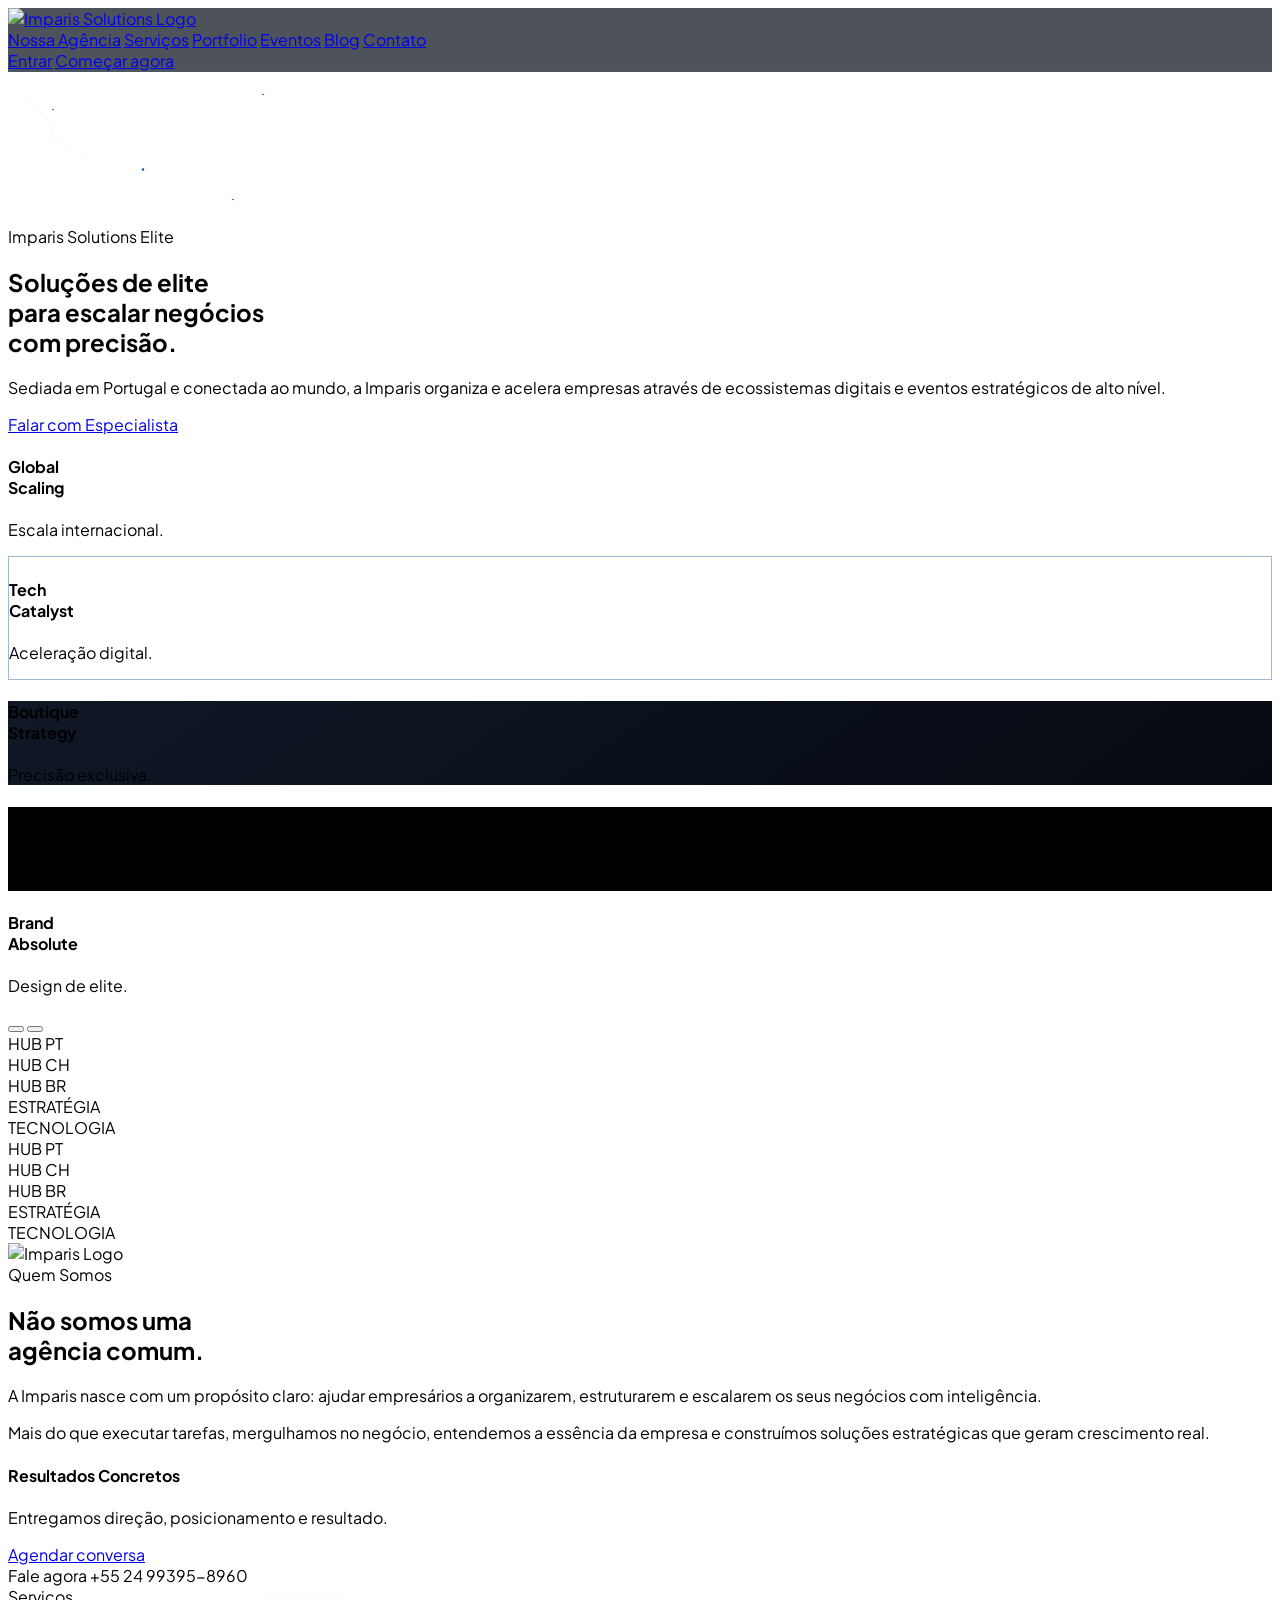
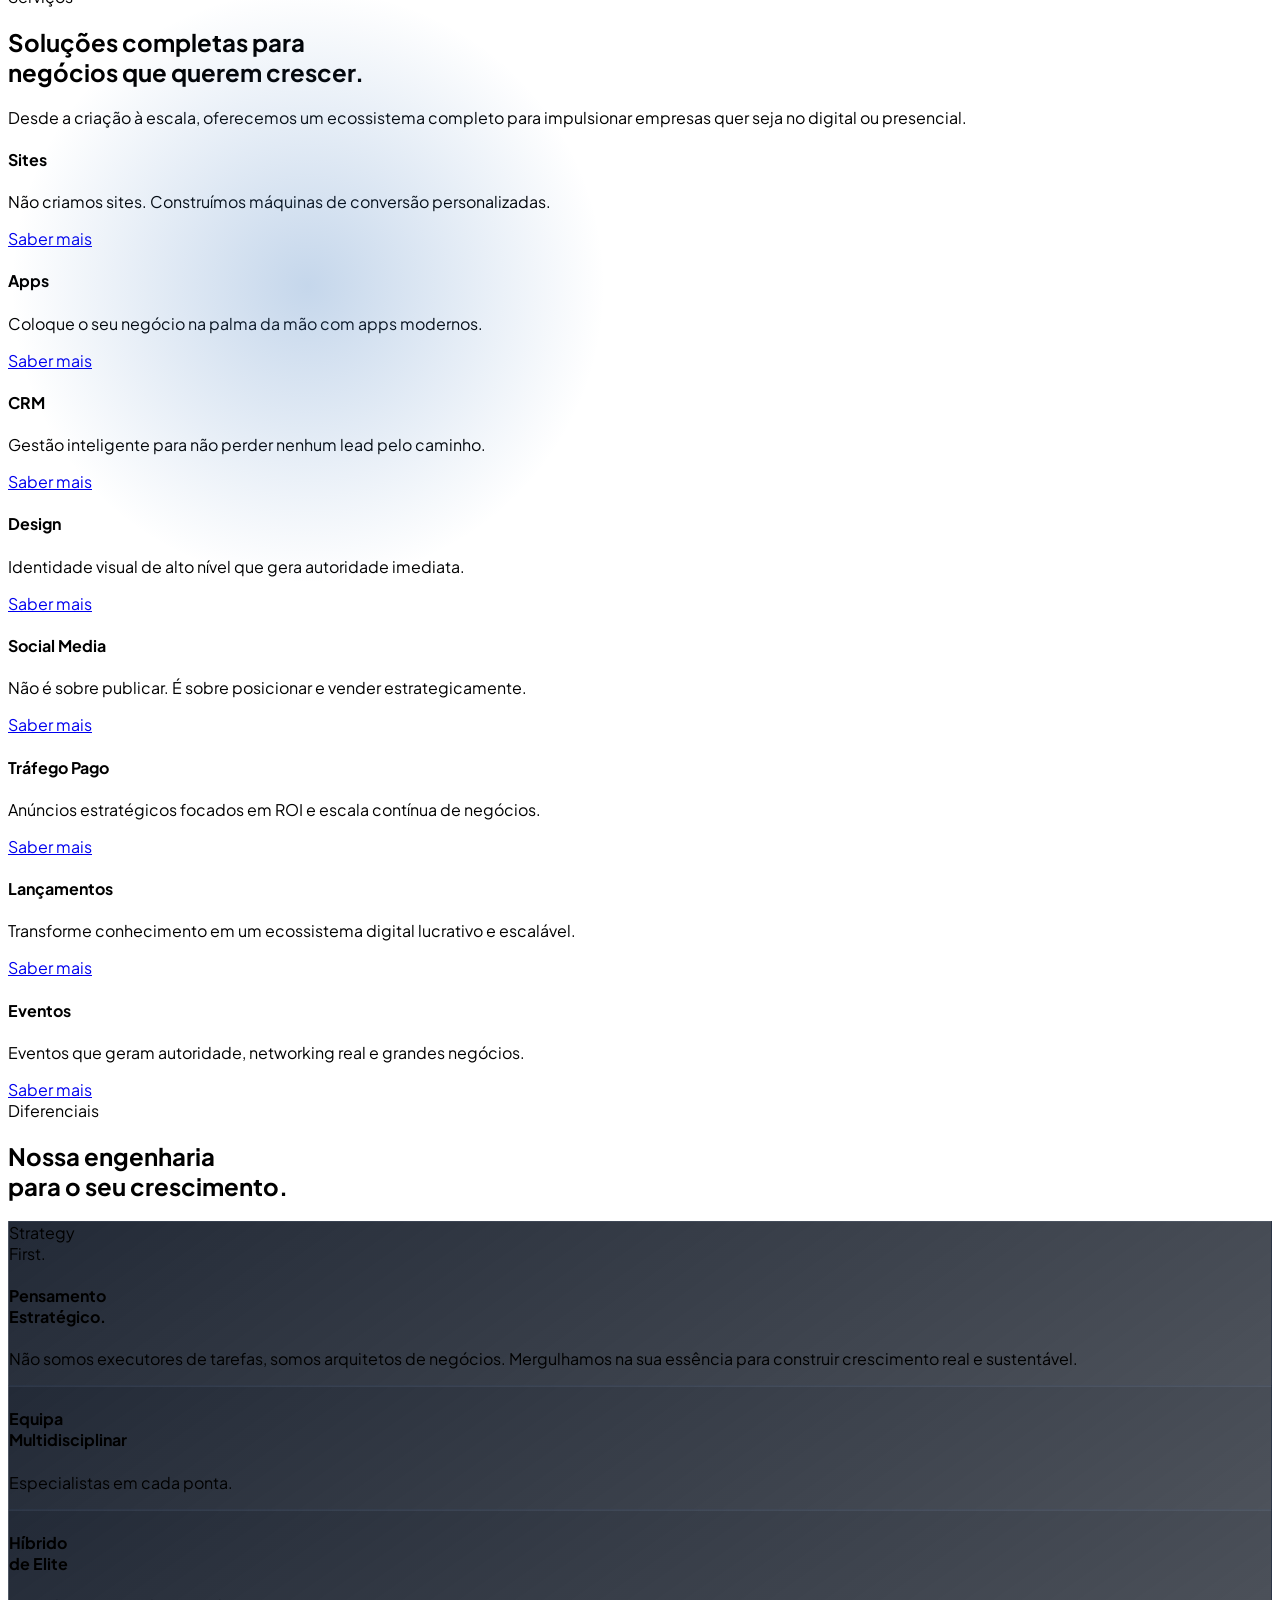
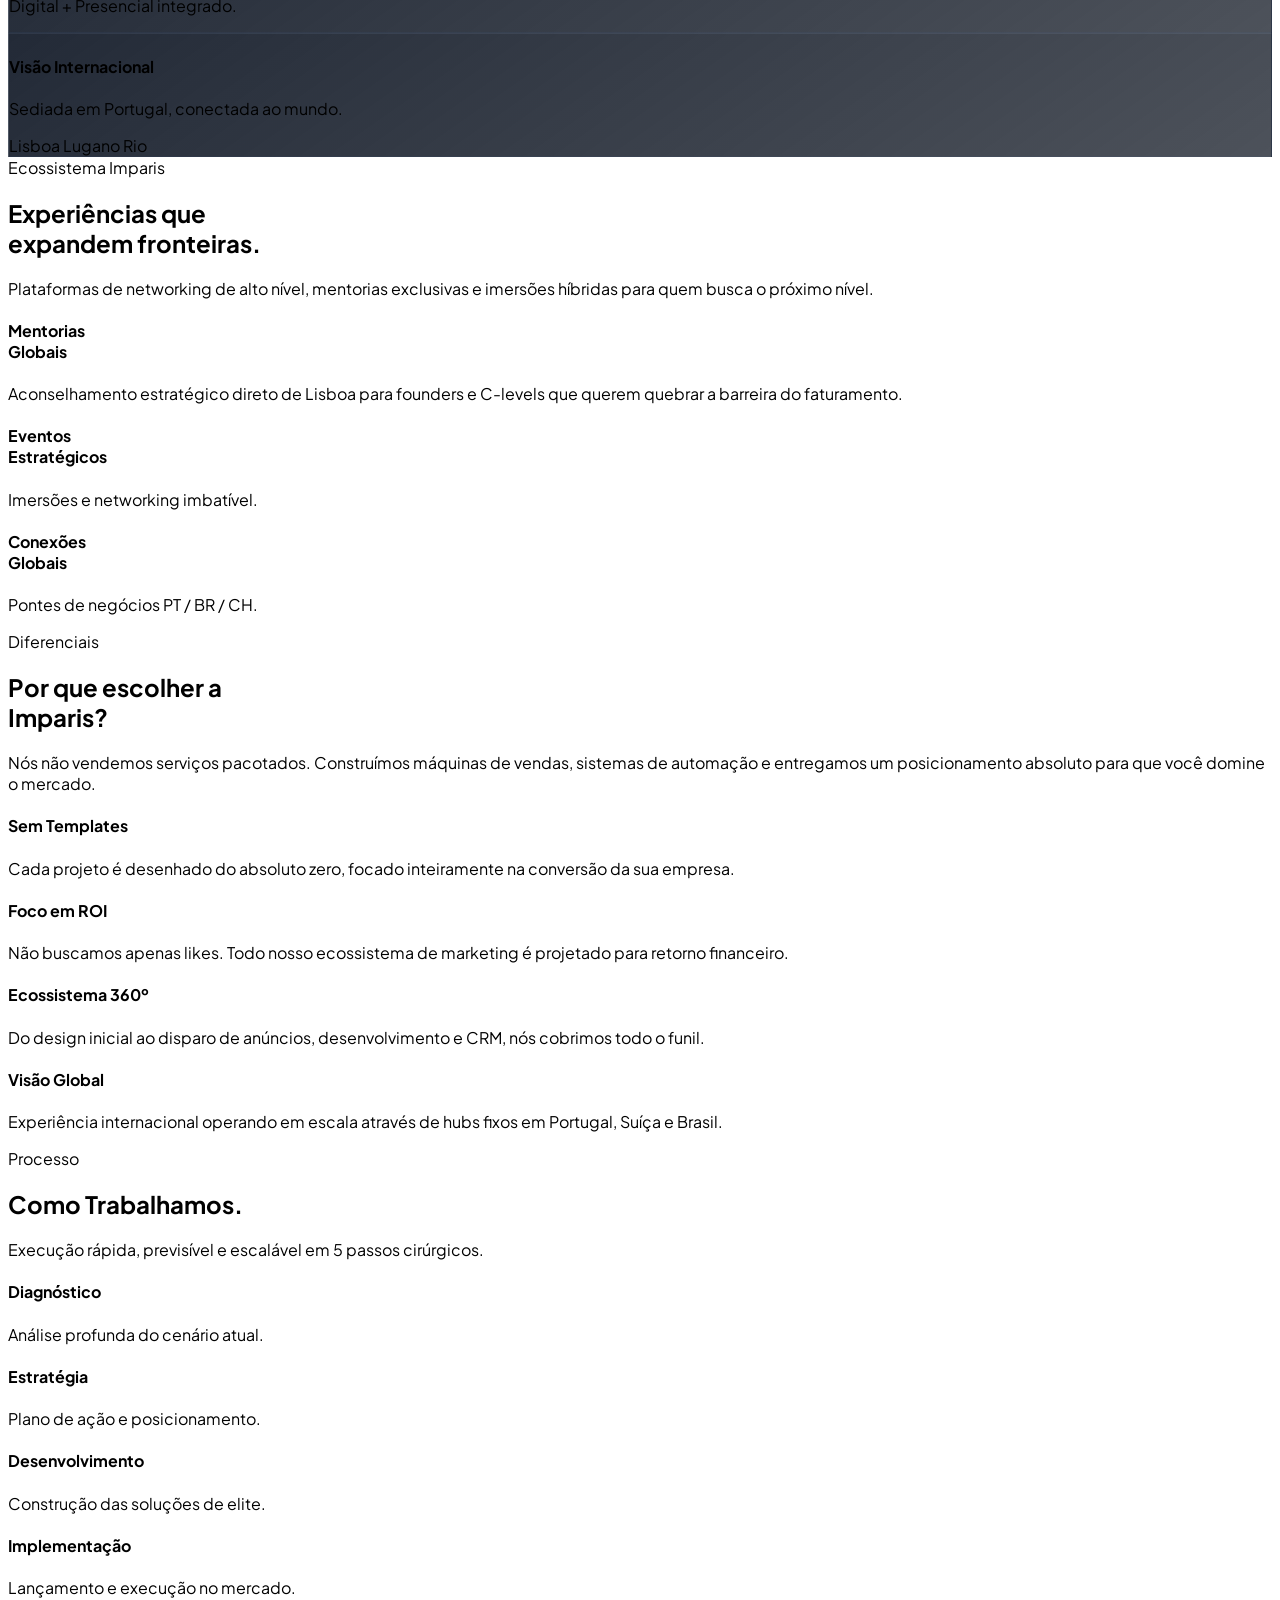
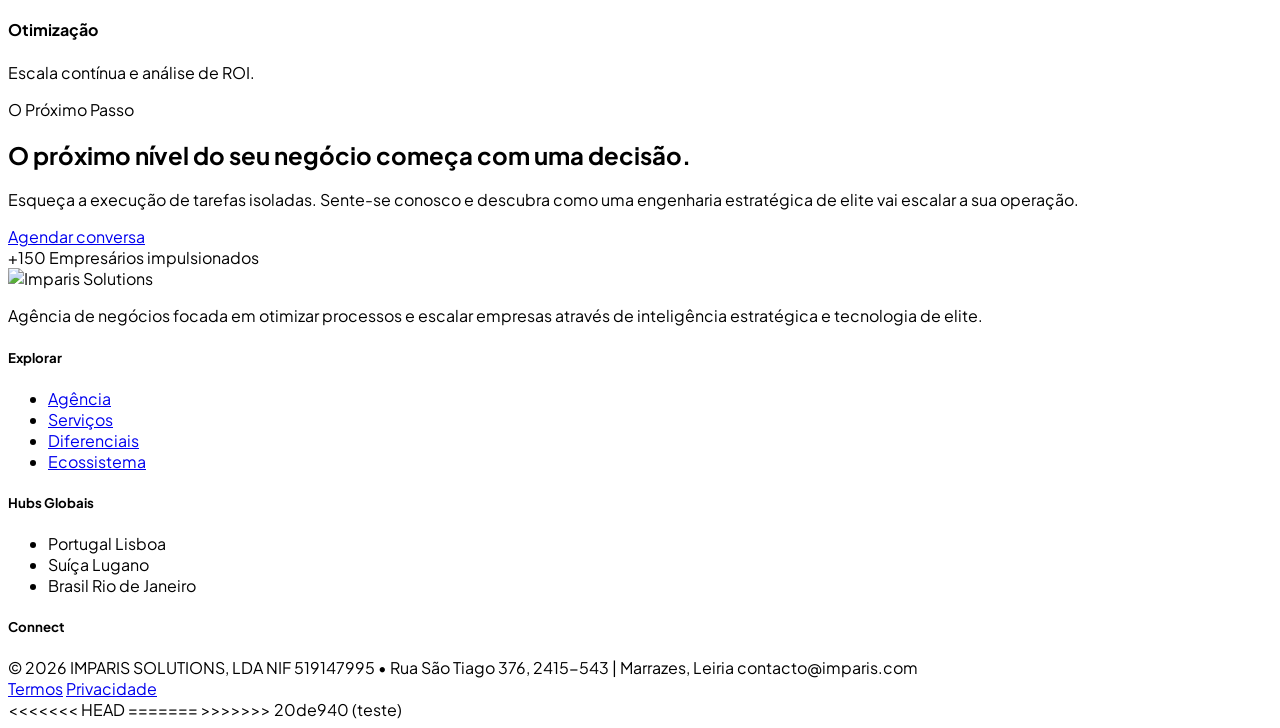
==== commit ca98bb9e: "Add files via upload" ====
--- a/index.html
+++ b/index.html
@@ -894,4 +894,8 @@
 
 </body>
 
+<<<<<<< HEAD
 </html>
+=======
+</html>
+>>>>>>> 20de940 (teste)
--- a/style.css
+++ b/style.css
@@ -1,171 +1,171 @@
-/* Imparis Solutions - Elite Design System v4.0
-    Organizado para escalabilidade e performance.
-*/
-
-body {
-    transition: background-color 0.3s ease, color 0.3s ease;
-    font-family: 'Plus Jakarta Sans', sans-serif;
-}
-
-/* Lenis Core Engine - Required CSS */
-html.lenis, html.lenis body {
-  height: auto;
-}
-.lenis.lenis-smooth {
-  scroll-behavior: auto !important;
-}
-.lenis.lenis-smooth [data-lenis-prevent] {
-  overscroll-behavior: contain;
-}
-.lenis.lenis-stopped {
-  overflow: hidden;
-}
-.lenis.lenis-smooth iframe {
-  pointer-events: none;
-}
-
-/* Glassmorphism Dinâmico */
-.glass-nav {
-    background: rgba(255, 255, 255, 0.7);
-    backdrop-filter: blur(16px);
-    -webkit-backdrop-filter: blur(16px);
-    border-bottom: 1px solid rgba(0, 0, 0, 0.05);
-}
-
-.dark .glass-nav {
-    background: rgba(10, 16, 29, 0.72);
-    border-bottom: 1px solid rgba(126, 169, 223, 0.08);
-}
-
-/* Ambient Glows Dinâmicos */
-.glow-bg {
-    position: absolute;
-    width: 600px;
-    height: 600px;
-    background: radial-gradient(circle, rgba(15, 76, 146, 0.12) 0%, transparent 70%);
-    border-radius: 50%;
-    pointer-events: none;
-    z-index: 0;
-}
-
-.dark .glow-bg {
-    background: radial-gradient(circle, rgba(47, 110, 184, 0.28) 0%, transparent 70%);
-}
-
-/* Bento Grid Premium Hover Dinâmico */
-.bento-card {
-    background: linear-gradient(145deg, #ffffff 0%, #fafafa 100%);
-    border: 1px solid rgba(0, 0, 0, 0.05);
-    transition: all 0.5s cubic-bezier(0.4, 0, 0.2, 1);
-    box-shadow: 0 4px 20px -10px rgba(0, 0, 0, 0.05);
-    perspective: 1000px;
-}
-
-.dark .bento-card {
-    background: linear-gradient(145deg, rgba(16, 24, 38, 0.92) 0%, rgba(8, 15, 27, 0.72) 100%);
-    border: 1px solid rgba(126, 169, 223, 0.08);
-    box-shadow: none;
-}
-
-.bento-card:hover {
-    border-color: rgba(15, 76, 146, 0.4);
-    box-shadow: 0 40px 100px -20px rgba(0, 0, 0, 0.5);
-    background: linear-gradient(145deg, rgba(20, 30, 45, 0.95) 0%, rgba(10, 20, 35, 0.8) 100%);
-}
-
-/* Spotlight Effect Otimizado */
-.spotlight {
-    position: absolute;
-    inset: 0;
-    pointer-events: none;
-    opacity: 0;
-    transition: opacity 0.5s ease;
-    background: radial-gradient(circle 300px at var(--x) var(--y), rgba(15, 76, 146, 0.15) 0%, transparent 60%);
-    z-index: 1;
-}
-
-.bento-card:hover .spotlight {
-    opacity: 1;
-}
-
-/* Individual Carousel Box Styles (O Redesenho) */
-
-/* 1. Scaling Card: Grid Pattern */
-.box-scaling {
-    background-image:
-        radial-gradient(circle at 2px 2px, rgba(255, 255, 255, 0.05) 1px, transparent 0);
-    background-size: 24px 24px;
-}
-
-/* 2. Tech Card: Metallic Border & Scanline */
-.box-tech {
-    border: 1px solid rgba(15, 76, 146, 0.4) !important;
-}
-
-.box-tech::after {
-    content: "";
-    position: absolute;
-    top: 0;
-    left: 0;
-    right: 0;
-    height: 1px;
-    background: linear-gradient(to right, transparent, rgba(255, 255, 255, 0.4), transparent);
-    animation: scanline 4s linear infinite;
-}
-
-/* 3. Strategy Card: Soft Aurora */
-.box-strategy {
-    background: linear-gradient(145deg, #101826 0%, #060a12 100%);
-}
-
-.box-strategy .inner-glow {
-    position: absolute;
-    top: -20%;
-    left: -20%;
-    width: 60%;
-    height: 60%;
-    background: brand-500;
-    filter: blur(60px);
-    opacity: 0.1;
-}
-
-/* 4. Experience Card: Noise Texture */
-.box-experience {
-    background: #000;
-}
-
-.box-experience::before {
-    content: "";
-    position: absolute;
-    inset: 0;
-    background-image: url('https://grainy-gradients.vercel.app/noise.svg');
-    opacity: 0.1;
-    filter: brightness(1.5);
-}
-
-/* Animations */
-@keyframes scanline {
-    0% {
-        transform: translateY(0);
-    }
-
-    100% {
-        transform: translateY(320px);
-    }
-}
-
-@keyframes float {
-
-    0%,
-    100% {
-        transform: translateY(0);
-    }
-
-    50% {
-        transform: translateY(-10px);
-    }
-}
-
-.shadow-glow {
-    box-shadow: 0 0 20px -5px rgba(15, 76, 146, 0.4);
+/* Imparis Solutions - Elite Design System v4.0
+    Organizado para escalabilidade e performance.
+*/
+
+body {
+    transition: background-color 0.3s ease, color 0.3s ease;
+    font-family: 'Plus Jakarta Sans', sans-serif;
+}
+
+/* Lenis Core Engine - Required CSS */
+html.lenis, html.lenis body {
+  height: auto;
+}
+.lenis.lenis-smooth {
+  scroll-behavior: auto !important;
+}
+.lenis.lenis-smooth [data-lenis-prevent] {
+  overscroll-behavior: contain;
+}
+.lenis.lenis-stopped {
+  overflow: hidden;
+}
+.lenis.lenis-smooth iframe {
+  pointer-events: none;
+}
+
+/* Glassmorphism Dinâmico */
+.glass-nav {
+    background: rgba(255, 255, 255, 0.7);
+    backdrop-filter: blur(16px);
+    -webkit-backdrop-filter: blur(16px);
+    border-bottom: 1px solid rgba(0, 0, 0, 0.05);
+}
+
+.dark .glass-nav {
+    background: rgba(10, 16, 29, 0.72);
+    border-bottom: 1px solid rgba(126, 169, 223, 0.08);
+}
+
+/* Ambient Glows Dinâmicos */
+.glow-bg {
+    position: absolute;
+    width: 600px;
+    height: 600px;
+    background: radial-gradient(circle, rgba(15, 76, 146, 0.12) 0%, transparent 70%);
+    border-radius: 50%;
+    pointer-events: none;
+    z-index: 0;
+}
+
+.dark .glow-bg {
+    background: radial-gradient(circle, rgba(47, 110, 184, 0.28) 0%, transparent 70%);
+}
+
+/* Bento Grid Premium Hover Dinâmico */
+.bento-card {
+    background: linear-gradient(145deg, #ffffff 0%, #fafafa 100%);
+    border: 1px solid rgba(0, 0, 0, 0.05);
+    transition: all 0.5s cubic-bezier(0.4, 0, 0.2, 1);
+    box-shadow: 0 4px 20px -10px rgba(0, 0, 0, 0.05);
+    perspective: 1000px;
+}
+
+.dark .bento-card {
+    background: linear-gradient(145deg, rgba(16, 24, 38, 0.92) 0%, rgba(8, 15, 27, 0.72) 100%);
+    border: 1px solid rgba(126, 169, 223, 0.08);
+    box-shadow: none;
+}
+
+.bento-card:hover {
+    border-color: rgba(15, 76, 146, 0.4);
+    box-shadow: 0 40px 100px -20px rgba(0, 0, 0, 0.5);
+    background: linear-gradient(145deg, rgba(20, 30, 45, 0.95) 0%, rgba(10, 20, 35, 0.8) 100%);
+}
+
+/* Spotlight Effect Otimizado */
+.spotlight {
+    position: absolute;
+    inset: 0;
+    pointer-events: none;
+    opacity: 0;
+    transition: opacity 0.5s ease;
+    background: radial-gradient(circle 300px at var(--x) var(--y), rgba(15, 76, 146, 0.15) 0%, transparent 60%);
+    z-index: 1;
+}
+
+.bento-card:hover .spotlight {
+    opacity: 1;
+}
+
+/* Individual Carousel Box Styles (O Redesenho) */
+
+/* 1. Scaling Card: Grid Pattern */
+.box-scaling {
+    background-image:
+        radial-gradient(circle at 2px 2px, rgba(255, 255, 255, 0.05) 1px, transparent 0);
+    background-size: 24px 24px;
+}
+
+/* 2. Tech Card: Metallic Border & Scanline */
+.box-tech {
+    border: 1px solid rgba(15, 76, 146, 0.4) !important;
+}
+
+.box-tech::after {
+    content: "";
+    position: absolute;
+    top: 0;
+    left: 0;
+    right: 0;
+    height: 1px;
+    background: linear-gradient(to right, transparent, rgba(255, 255, 255, 0.4), transparent);
+    animation: scanline 4s linear infinite;
+}
+
+/* 3. Strategy Card: Soft Aurora */
+.box-strategy {
+    background: linear-gradient(145deg, #101826 0%, #060a12 100%);
+}
+
+.box-strategy .inner-glow {
+    position: absolute;
+    top: -20%;
+    left: -20%;
+    width: 60%;
+    height: 60%;
+    background: brand-500;
+    filter: blur(60px);
+    opacity: 0.1;
+}
+
+/* 4. Experience Card: Noise Texture */
+.box-experience {
+    background: #000;
+}
+
+.box-experience::before {
+    content: "";
+    position: absolute;
+    inset: 0;
+    background-image: url('https://grainy-gradients.vercel.app/noise.svg');
+    opacity: 0.1;
+    filter: brightness(1.5);
+}
+
+/* Animations */
+@keyframes scanline {
+    0% {
+        transform: translateY(0);
+    }
+
+    100% {
+        transform: translateY(320px);
+    }
+}
+
+@keyframes float {
+
+    0%,
+    100% {
+        transform: translateY(0);
+    }
+
+    50% {
+        transform: translateY(-10px);
+    }
+}
+
+.shadow-glow {
+    box-shadow: 0 0 20px -5px rgba(15, 76, 146, 0.4);
 }
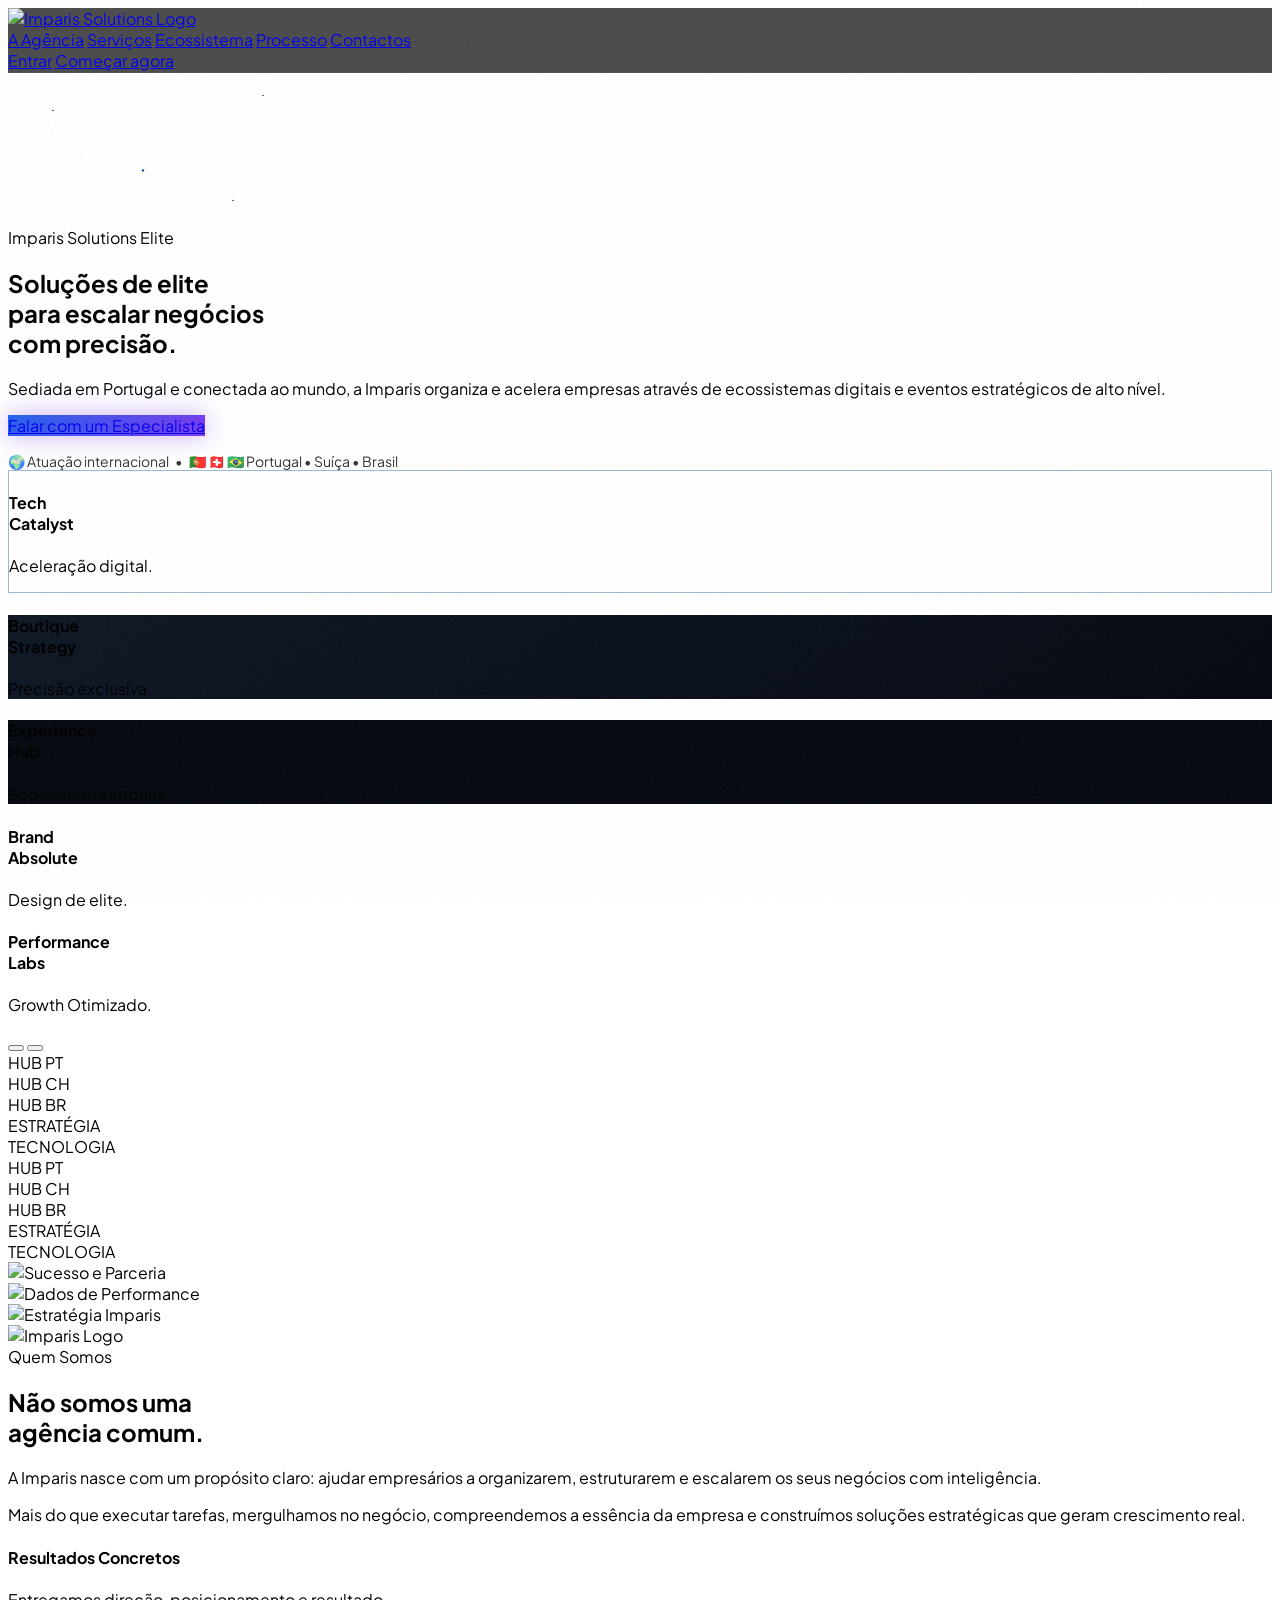
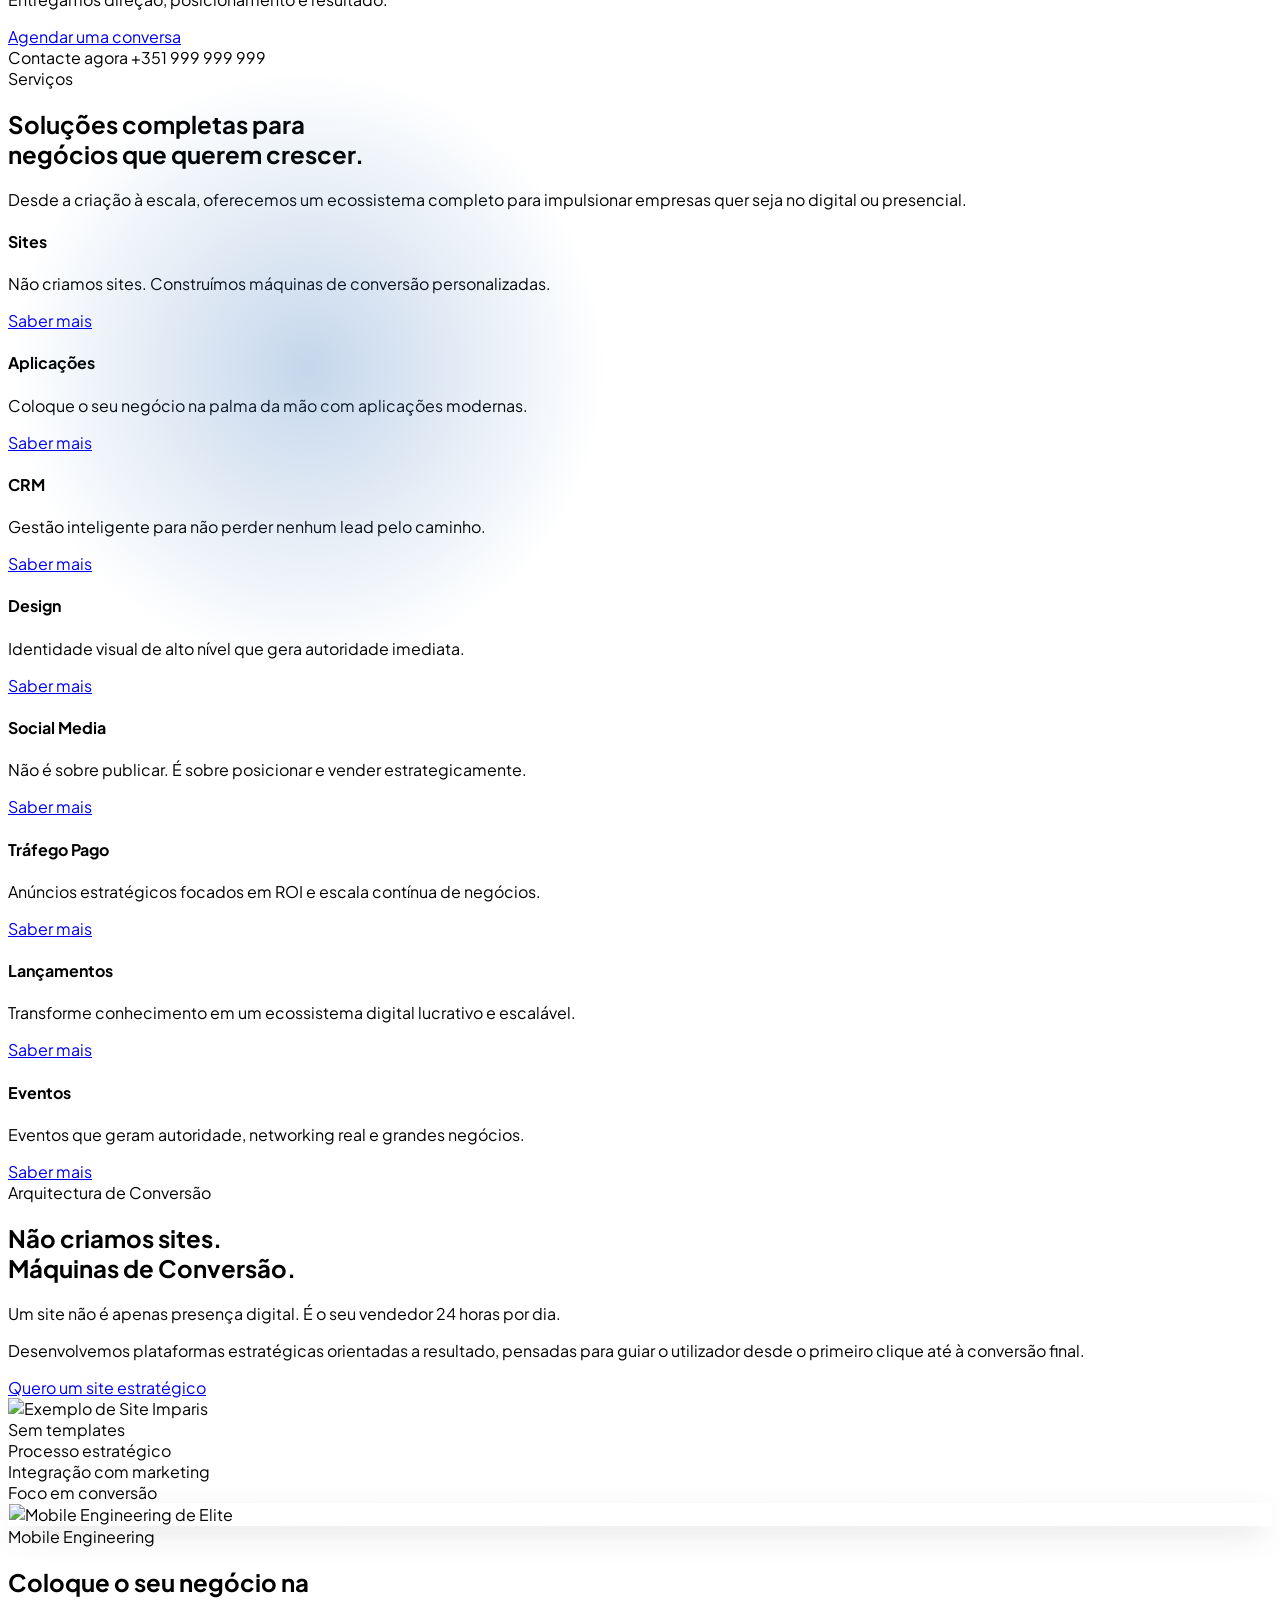
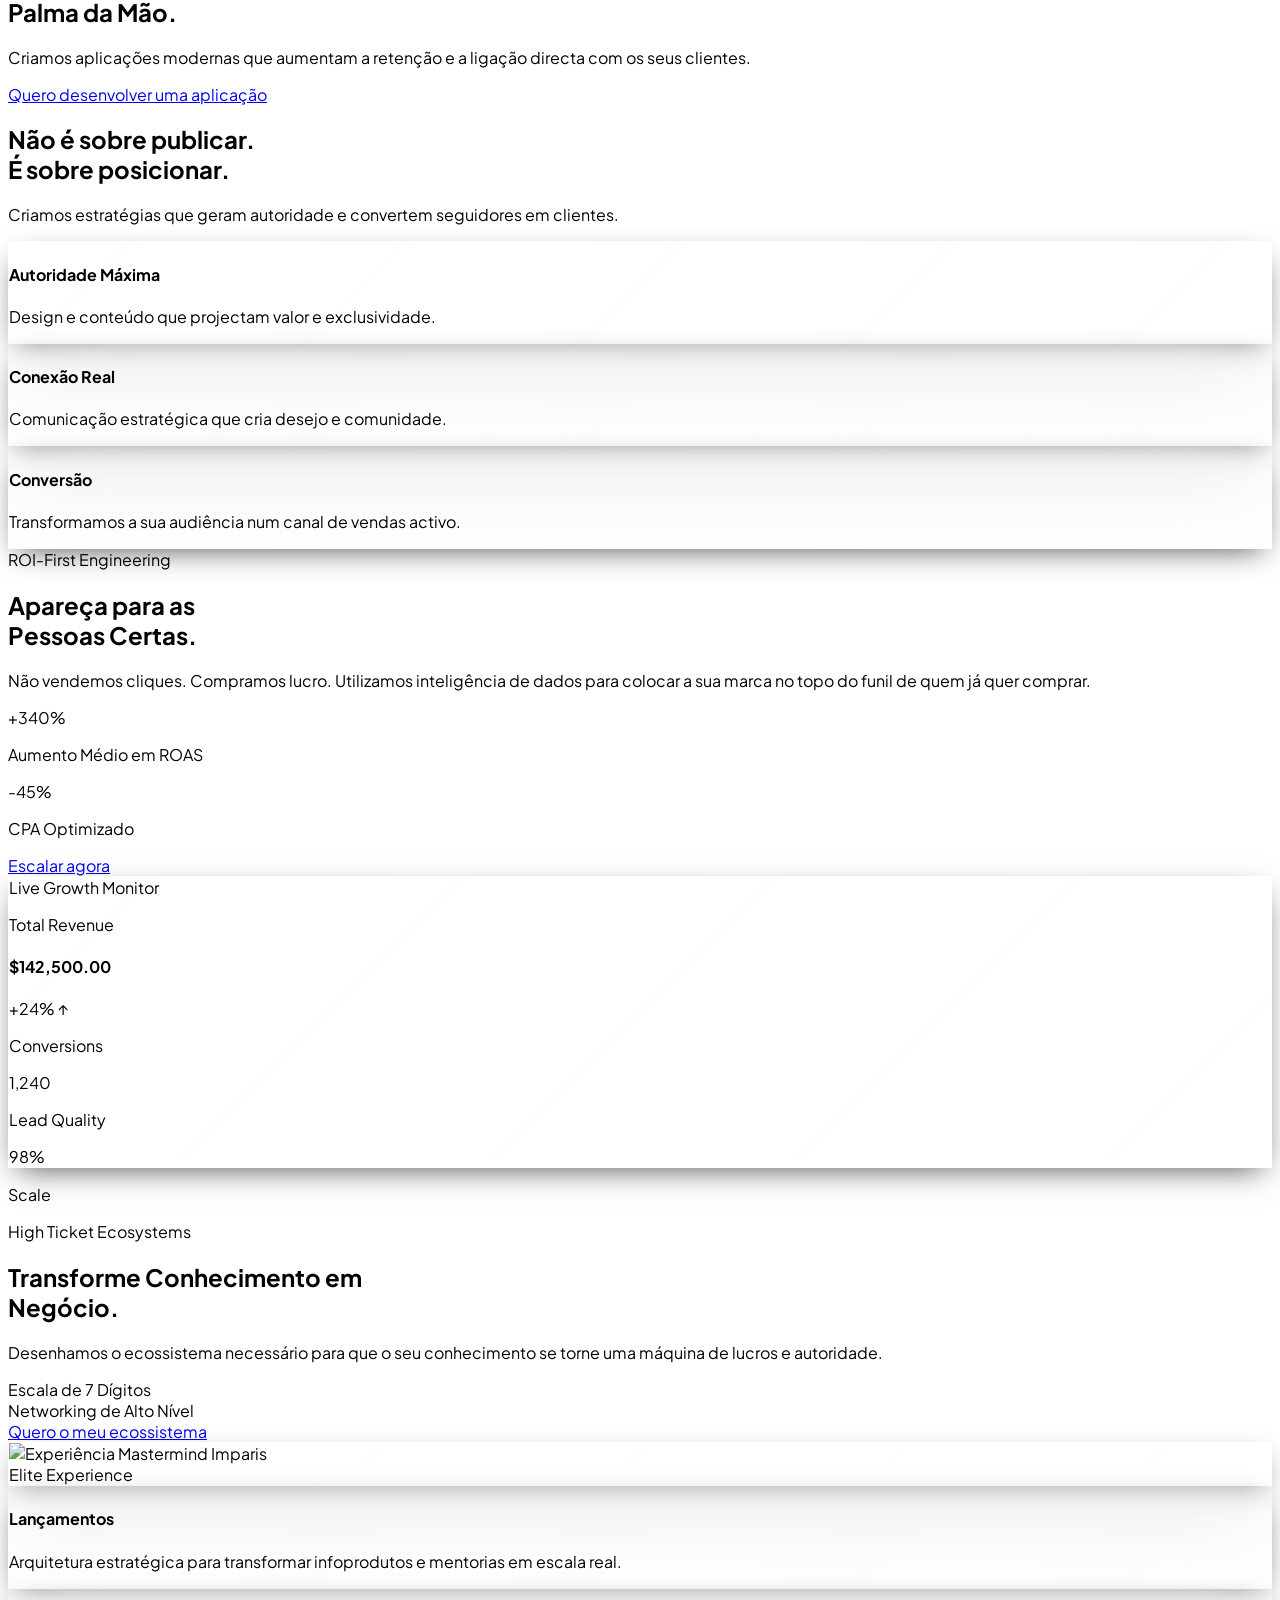
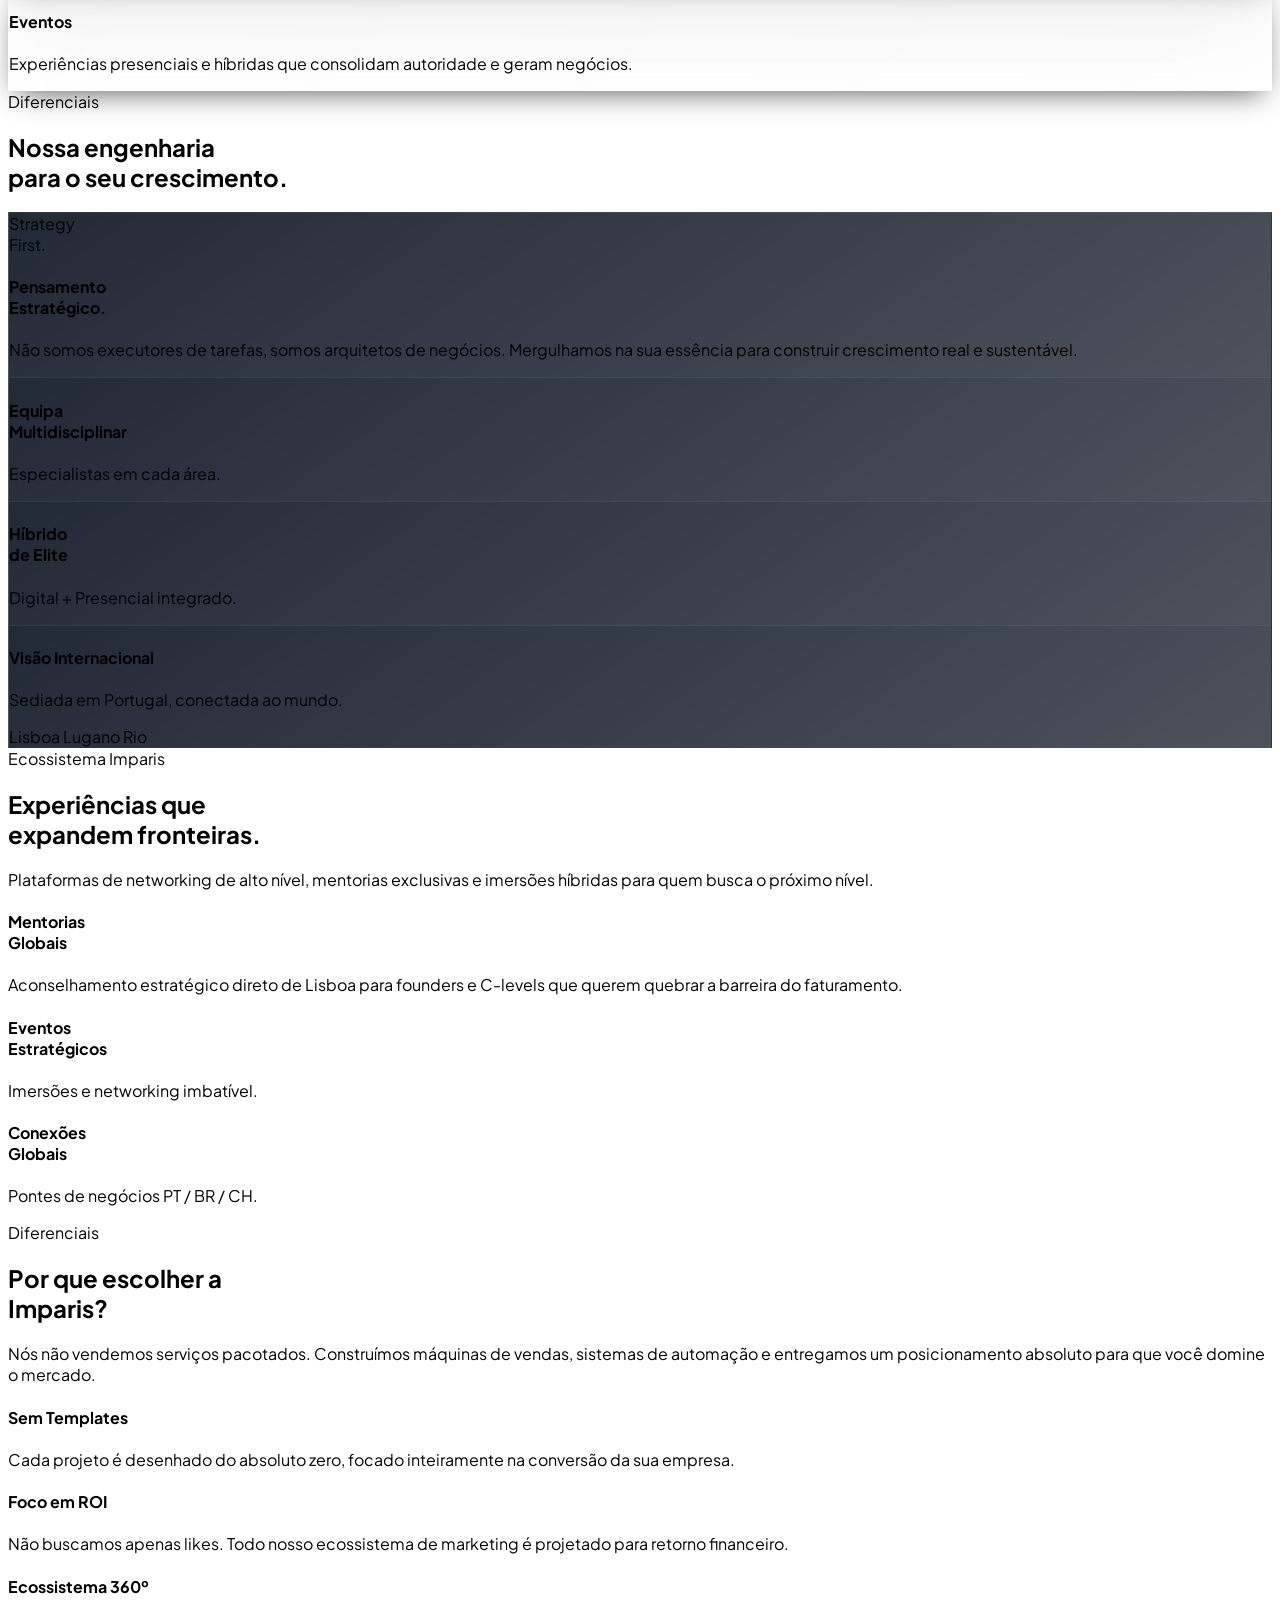
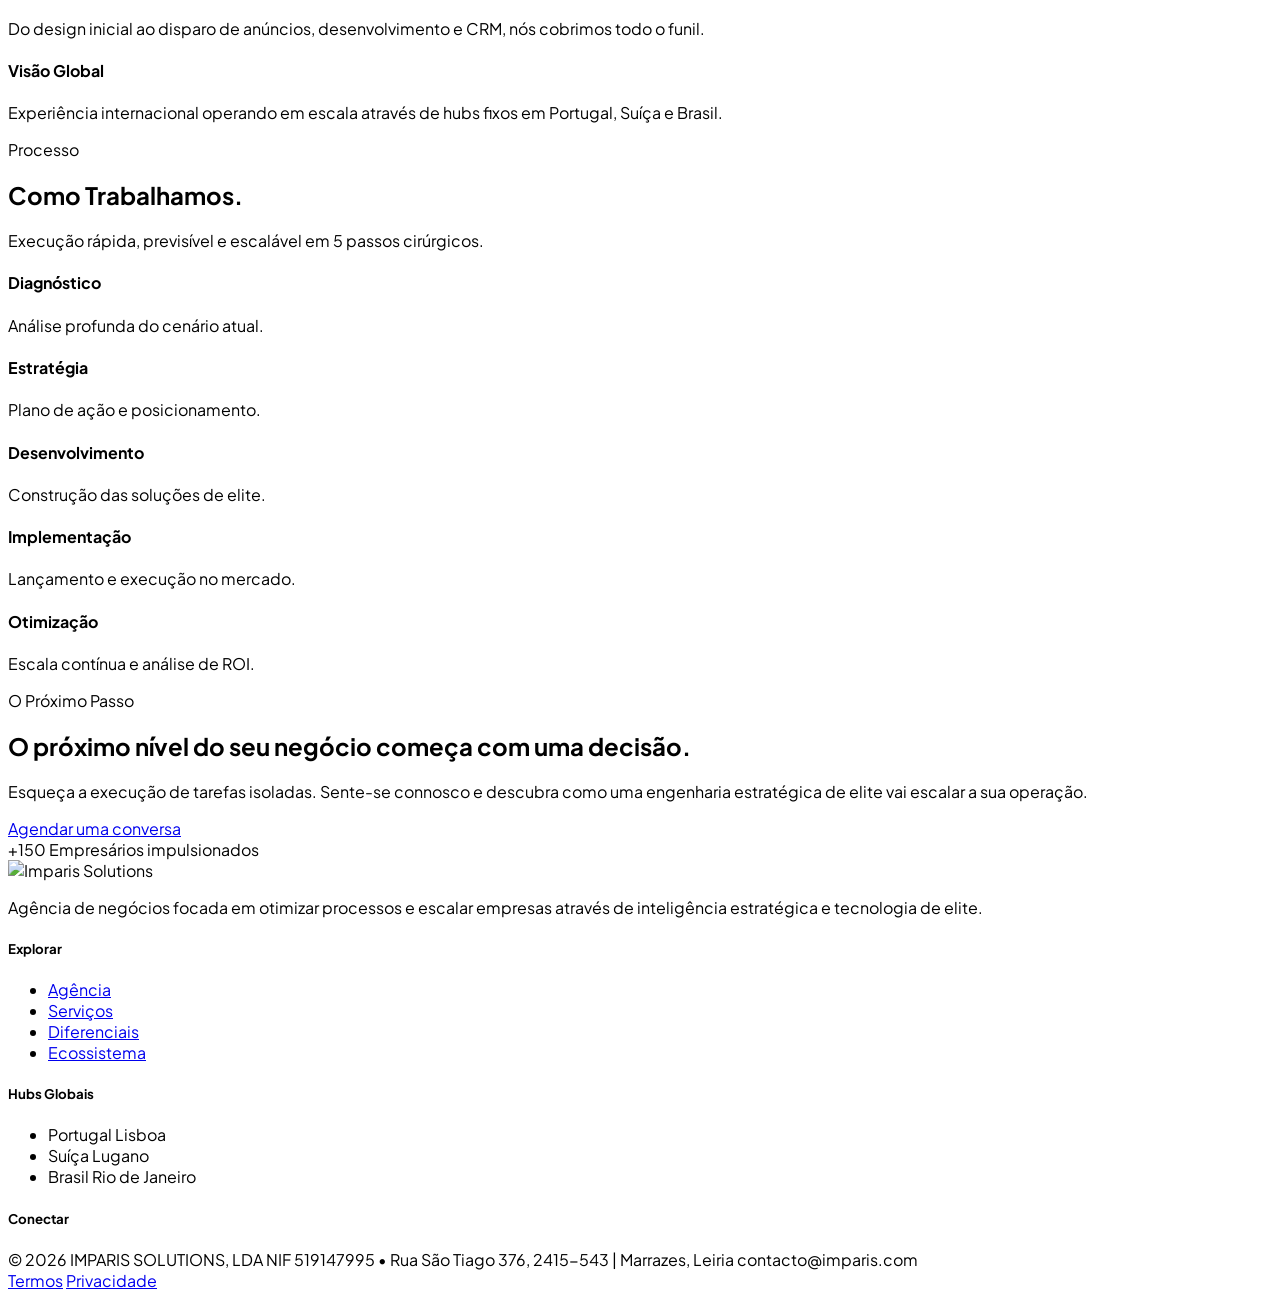
==== commit 10313417: "Add files via upload" ====
--- a/index.html
+++ b/index.html
@@ -1,901 +1,1422 @@
-<!DOCTYPE html>
-<html lang="pt-BR" class="dark">
-
-<head>
-    <meta charset="UTF-8">
-    <meta name="viewport" content="width=device-width, initial-scale=1.0">
-    <title>Imparis Solutions | Agência de Estratégia, Tecnologia e Posicionamento</title>
-    <script src="https://cdn.tailwindcss.com"></script>
-    <script src="https://unpkg.com/@phosphor-icons/web"></script>
-    <script src="https://cdnjs.cloudflare.com/ajax/libs/gsap/3.12.2/gsap.min.js"></script>
-    <script src="https://cdnjs.cloudflare.com/ajax/libs/gsap/3.12.2/ScrollTrigger.min.js"></script>
-    <!-- Lenis Smooth Scroll -->
-    <script src="https://cdn.jsdelivr.net/gh/studio-freight/lenis@1.0.29/bundled/lenis.min.js"></script>
-    <link href="https://fonts.googleapis.com/css2?family=Plus+Jakarta+Sans:wght@300;400;500;600;700;800&display=swap"
-        rel="stylesheet">
-
-    <link rel="stylesheet" href="style.css">
-    <script src="app.js" defer></script>
-
-    <script>
-        tailwind.config = {
-            darkMode: 'class',
-            theme: {
-                extend: {
-                    fontFamily: { sans: ['"Plus Jakarta Sans"', 'sans-serif'], },
-                    colors: {
-                        dark: '#060a12', brand: { 50: '#edf4ff', 100: '#d9e8fb', 200: '#b9d2f4', 300: '#7ea9df', 400: '#2f6eb8', 500: '#0f4c92', 600: '#0b3e78', 700: '#082f5c', },
-                        accent: { 400: '#ff3b35', 500: '#f00400', 600: '#c70000', }
-                    },
-                    animation: { 'marquee': 'marquee 25s linear infinite', 'float': 'float 6s ease-in-out infinite', },
-                    keyframes: {
-                        marquee: { '0%': { transform: 'translateX(0%)' }, '100%': { transform: 'translateX(-50%)' }, },
-                        float: { '0%, 100%': { transform: 'translateY(0)' }, '50%': { transform: 'translateY(-10px)' }, }
-                    }
-                }
-            }
-        }
-    </script>
-</head>
-
-<body
-    class="bg-black dark:bg-black text-zinc-900 dark:text-zinc-50 antialiased selection:bg-brand-500 selection:text-white overflow-x-hidden relative transition-colors duration-300">
-
-    <nav class="fixed top-0 w-full z-50 glass-nav transition-all duration-300">
-        <div class="max-w-7xl mx-auto px-6 h-16 flex items-center justify-between">
-            <a href="index.html" class="flex items-center gap-2.5">
-                <img src="images/logo-imparis-v4.png" alt="Imparis Solutions Logo" class="h-10 w-auto">
-            </a>
-
-            <div class="hidden lg:flex items-center gap-8 text-sm font-semibold text-zinc-500 dark:text-zinc-400">
-                <a href="index.html#sobre" class="hover:text-brand-500 dark:hover:text-white transition-colors">Nossa Agência</a>
-                <a href="servicos.html" class="hover:text-brand-500 dark:hover:text-white transition-colors">Serviços</a>
-                <a href="#portfolio" class="hover:text-brand-500 dark:hover:text-white transition-colors">Portfolio</a>
-                <a href="#eventos" class="hover:text-brand-500 dark:hover:text-white transition-colors">Eventos</a>
-                <a href="#blog" class="hover:text-brand-500 dark:hover:text-white transition-colors">Blog</a>
-                <a href="#contato" class="hover:text-brand-500 dark:hover:text-white transition-colors">Contato</a>
-            </div>
-
-            <div class="flex items-center gap-4">
-                <a href="login.html"
-                    class="text-sm font-semibold text-zinc-500 dark:text-zinc-400 hover:text-brand-500 dark:hover:text-white transition-colors hidden sm:block">Entrar</a>
-                <a href="https://buy.stripe.com/00wbJ1c5q08V31F1cdbo404"
-                    class="bg-brand-500 hover:bg-brand-600 text-white text-sm font-bold py-2 px-5 rounded-full transition-colors shadow-md shadow-brand-500/40">
-                    Começar agora
-                </a>
-            </div>
-        </div>
-    </nav>
-    <main class="relative overflow-hidden bg-black transition-colors duration-500">
-        <section id="home" class="relative min-h-[90vh] flex items-center pt-32 lg:pt-20 pb-24 overflow-hidden">
-
-            <div class="absolute inset-0 z-0 pointer-events-none overflow-hidden">
-                <div class="absolute inset-0 opacity-[0.08]"
-                    style="background-image: linear-gradient(rgba(15, 76, 146, 0.2) 1px, transparent 1px), linear-gradient(90deg, rgba(15, 76, 146, 0.2) 1px, transparent 1px); background-size: 60px 60px; transform: perspective(1000px) rotateX(60deg) translateY(-100px) scale(3); filter: blur(0.5px);">
-                </div>
-
-                <div
-                    class="absolute top-1/2 left-1/2 -translate-x-1/2 -translate-y-1/2 w-[1200px] h-[1200px] bg-brand-500/10 blur-[180px] rounded-full animate-pulse">
-                </div>
-
-                <svg class="absolute inset-0 w-full h-full opacity-40">
-                    <circle cx="15%" cy="25%" r="0.8" fill="#0f4c92" class="animate-pulse shadow-glow" />
-                    <circle cx="85%" cy="15%" r="0.8" fill="#0f4c92" class="animate-pulse shadow-glow"
-                        style="animation-delay: 1s" />
-                    <circle cx="45%" cy="65%" r="1.2" fill="#0f4c92" class="animate-pulse shadow-glow"
-                        style="animation-delay: 2s" />
-                    <circle cx="75%" cy="85%" r="0.8" fill="#0f4c92" class="animate-pulse shadow-glow"
-                        style="animation-delay: 1.5s" />
-                    <path d="M 15 25 Q 45 45 45 65 Q 60 75 75 85" stroke="#0f4c92" stroke-width="0.1" fill="none"
-                        stroke-dasharray="2 4" />
-                </svg>
-            </div>
-
-            <div class="max-w-7xl mx-auto px-6 relative z-10 w-full">
-                <div class="flex flex-col lg:flex-row items-center gap-16 lg:gap-8 min-h-[70vh]">
-
-                    <div class="w-full lg:w-1/2 text-left pr-4">
-                        <div class="flex items-center gap-4 mb-8">
-                            <span
-                                class="px-3 py-1 bg-brand-500 text-white text-[10px] font-black uppercase tracking-[0.2em] rounded-md">Imparis
-                                Solutions Elite</span>
-                            <div class="h-px w-8 bg-zinc-800"></div>
-                        </div>
-
-                        <div class="max-w-xl">
-                            <h1
-                                class="text-4xl md:text-6xl font-black text-white mb-10 tracking-tighter leading-[1.02] animate-fade-in-up">
-                                Soluções de elite <br>
-                                para <span
-                                    class="text-transparent bg-clip-text bg-gradient-to-r from-brand-500 via-brand-400 to-accent-500 drop-shadow-[0_0_25px_rgba(15,76,146,0.3)]">escalar
-                                    negócios</span> <br>
-                                com precisão.
-                            </h1>
-
-                            <p class="text-zinc-500 text-lg md:text-xl leading-relaxed mb-14 font-medium opacity-95">
-                                Sediada em <span class="text-white">Portugal e conectada ao mundo</span>, a Imparis
-                                organiza e acelera empresas através de ecossistemas digitais e eventos estratégicos de
-                                alto nível.
-                            </p>
-
-                            <div class="flex flex-col sm:flex-row items-center gap-6">
-                                <a href="https://wa.me/5524993958960"
-                                    class="w-full sm:w-auto bg-brand-600 hover:bg-brand-500 text-white font-black text-base py-5 px-14 rounded-2xl transition-all shadow-[0_20px_40px_-10px_rgba(15,76,146,0.4)] hover:shadow-[0_25px_50px_-10px_rgba(15,76,146,0.5)] hover:scale-105 active:scale-95 flex items-center justify-center gap-4 group">
-                                    Falar com Especialista
-                                    <i
-                                        class="ph-bold ph-arrow-right group-hover:translate-x-1 transition-transform"></i>
-                                </a>
-                            </div>
-                        </div>
-                    </div>
-
-                    <div
-                        class="w-full lg:w-1/2 relative h-[600px] lg:h-[750px] mt-12 lg:mt-0 flex flex-col items-center justify-center">
-
-                        <div
-                            class="relative w-full h-[500px] perspective-[2000px] flex items-center justify-center overflow-visible">
-                            <div
-                                class="absolute bottom-[15%] w-[80%] h-20 border-[1.5px] border-brand-500/20 rounded-[100%] z-0 pointer-events-none after:content-[''] after:absolute after:inset-0 after:rounded-[100%] after:shadow-[0_0_30px_rgba(15,76,146,0.15)]">
-                                <div id="orbit-dot"
-                                    class="absolute top-0 left-1/2 -translate-x-1/2 -translate-y-1/2 w-3 h-3 bg-brand-500 rounded-full shadow-[0_0_15px_rgba(15,76,146,1)]">
-                                </div>
-                            </div>
-
-                            <div id="carousel-scene"
-                                class="relative w-full h-full preserve-3d flex items-center justify-center">
-
-                                <div
-                                    class="carousel-item box-scaling absolute w-52 h-80 bg-zinc-900 rounded-[2rem] border border-white/5 shadow-2xl overflow-hidden group cursor-pointer">
-                                    <div class="absolute inset-0 bg-brand-500/10 z-10 opacity-40"></div>
-                                    <div class="absolute inset-0 flex flex-col justify-between p-8 z-20">
-                                        <i class="ph-bold ph-globe text-3xl text-brand-500"></i>
-                                        <div>
-                                            <h4
-                                                class="text-white font-black text-xl leading-tight mb-2 uppercase tracking-tighter">
-                                                Global <br> Scaling</h4>
-                                            <p class="text-zinc-500 text-[9px] font-bold uppercase tracking-widest">
-                                                Escala internacional.</p>
-                                        </div>
-                                    </div>
-                                </div>
-
-                                <div
-                                    class="carousel-item box-tech absolute w-52 h-80 bg-zinc-950 rounded-[2rem] border border-white/5 shadow-2xl overflow-hidden group cursor-pointer">
-                                    <div
-                                        class="absolute inset-x-0 top-0 h-px bg-brand-500/50 shadow-[0_0_15px_rgba(15,76,146,0.8)]">
-                                    </div>
-                                    <div class="absolute inset-0 flex flex-col justify-between p-8 z-20">
-                                        <i class="ph-bold ph-lightning text-3xl text-brand-400"></i>
-                                        <div>
-                                            <h4
-                                                class="text-white font-black text-xl leading-tight mb-2 uppercase tracking-tighter">
-                                                Tech <br> Catalyst</h4>
-                                            <p class="text-zinc-500 text-[9px] font-bold uppercase tracking-widest">
-                                                Aceleração digital.</p>
-                                        </div>
-                                    </div>
-                                </div>
-
-                                <div
-                                    class="carousel-item box-strategy absolute w-52 h-80 bg-black rounded-[2rem] border border-white/5 shadow-2xl overflow-hidden group cursor-pointer">
-                                    <div class="inner-glow"></div>
-                                    <div class="absolute inset-0 flex flex-col justify-between p-8 z-20">
-                                        <i class="ph-bold ph-strategy text-3xl text-white"></i>
-                                        <div>
-                                            <h4
-                                                class="text-white font-black text-xl leading-tight mb-2 uppercase tracking-tighter">
-                                                Boutique <br> Strategy</h4>
-                                            <p class="text-zinc-500 text-[9px] font-bold uppercase tracking-widest">
-                                                Precisão exclusiva.</p>
-                                        </div>
-                                    </div>
-                                </div>
-
-                                <div
-                                    class="carousel-item box-experience absolute w-52 h-80 bg-zinc-900 rounded-[2rem] border border-white/10 shadow-2xl overflow-hidden group cursor-pointer">
-                                    <div class="absolute inset-0 bg-brand-600/10 opacity-30"></div>
-                                    <div class="absolute inset-0 flex flex-col justify-between p-8 z-20">
-                                        <i class="ph-bold ph-users-three text-3xl text-brand-500"></i>
-                                        <div>
-                                            <h4
-                                                class="text-white font-black text-xl leading-tight mb-2 uppercase tracking-tighter">
-                                                Experience <br> Hub</h4>
-                                            <p class="text-zinc-500 text-[9px] font-bold uppercase tracking-widest">
-                                                Ecosistema Imparis.</p>
-                                        </div>
-                                    </div>
-                                </div>
-
-                                <div
-                                    class="carousel-item absolute w-52 h-80 bg-zinc-900 rounded-[2rem] border border-white/20 shadow-2xl overflow-hidden group cursor-pointer">
-                                    <div class="absolute inset-0 bg-gradient-to-br from-white/5 to-transparent"></div>
-                                    <div class="absolute inset-0 flex flex-col justify-between p-8 z-20">
-                                        <i class="ph-bold ph-pencil-circle text-3xl text-brand-400"></i>
-                                        <div>
-                                            <h4
-                                                class="text-white font-black text-xl leading-tight mb-2 uppercase tracking-tighter">
-                                                Brand <br> Absolute</h4>
-                                            <p class="text-zinc-500 text-[9px] font-bold uppercase tracking-widest">
-                                                Design de elite.</p>
-                                        </div>
-                                    </div>
-                                </div>
-                            </div>
-
-                            <div
-                                class="absolute top-1/2 left-1/2 -translate-x-1/2 -translate-y-1/2 w-[500px] h-[500px] bg-brand-500/15 blur-[150px] rounded-full pointer-events-none z-0">
-                            </div>
-                            <div
-                                class="absolute top-1/2 left-1/2 -translate-x-1/2 -translate-y-1/2 w-[300px] h-[300px] bg-brand-400/10 blur-[100px] rounded-full pointer-events-none z-0">
-                            </div>
-                        </div>
-
-                        <div class="flex items-center gap-4 mt-2 z-50 relative">
-                            <button id="prev-btn"
-                                class="w-12 h-12 rounded-full bg-transparent flex items-center justify-center text-brand-500 border border-zinc-800 hover:border-brand-500 hover:bg-brand-500/10 hover:scale-110 transition-all active:scale-95 group">
-                                <i
-                                    class="ph-bold ph-caret-left text-xl group-hover:-translate-x-1 transition-transform"></i>
-                            </button>
-                            <button id="next-btn"
-                                class="w-12 h-12 rounded-full bg-transparent flex items-center justify-center text-brand-500 border border-zinc-800 hover:border-brand-500 hover:bg-brand-500/10 hover:scale-110 transition-all active:scale-95 group">
-                                <i
-                                    class="ph-bold ph-caret-right text-xl group-hover:translate-x-1 transition-transform"></i>
-                            </button>
-                        </div>
-                    </div>
-
-                </div>
-            </div>
-        </section>
-
-
-        <div
-            class="border-y border-zinc-200 dark:border-zinc-800/20 bg-white/50 dark:bg-zinc-900/40 backdrop-blur-md py-6 overflow-hidden flex relative transition-colors duration-300 z-10">
-            <div
-                class="absolute inset-y-0 left-0 w-64 bg-gradient-to-r from-black via-black/90 to-transparent z-10 pointer-events-none">
-            </div>
-            <div
-                class="absolute inset-y-0 right-0 w-64 bg-gradient-to-l from-black via-black/90 to-transparent z-10 pointer-events-none">
-            </div>
-
-            <div class="flex animate-marquee whitespace-nowrap items-center gap-4">
-                <div class="flex items-center gap-4 opacity-100">
-                    <span class="text-xl font-black px-12 text-zinc-300 tracking-[0.5em] italic uppercase">HUB PT</span>
-                    <div class="w-1.5 h-1.5 rounded-full bg-brand-500/80"></div>
-                    <span class="text-xl font-black px-12 text-zinc-300 tracking-[0.5em] italic uppercase">HUB CH</span>
-                    <div class="w-1.5 h-1.5 rounded-full bg-brand-500/80"></div>
-                    <span class="text-xl font-black px-12 text-zinc-300 tracking-[0.5em] italic uppercase">HUB BR</span>
-                    <div class="w-1.5 h-1.5 rounded-full bg-brand-500/80"></div>
-                    <span class="text-xl font-black px-12 text-zinc-300 tracking-[0.5em] italic uppercase">ESTRATÉGIA</span>
-                    <div class="w-1.5 h-1.5 rounded-full bg-brand-500/80"></div>
-                    <span class="text-xl font-black px-12 text-zinc-300 tracking-[0.5em] italic uppercase">TECNOLOGIA</span>
-                    <div class="w-1.5 h-1.5 rounded-full bg-brand-500/80"></div>
-                </div>
-                <div class="flex items-center gap-4 opacity-100">
-                    <span class="text-xl font-black px-12 text-zinc-300 tracking-[0.5em] italic uppercase">HUB PT</span>
-                    <div class="w-1.5 h-1.5 rounded-full bg-brand-500/80"></div>
-                    <span class="text-xl font-black px-12 text-zinc-300 tracking-[0.5em] italic uppercase">HUB CH</span>
-                    <div class="w-1.5 h-1.5 rounded-full bg-brand-500/80"></div>
-                    <span class="text-xl font-black px-12 text-zinc-300 tracking-[0.5em] italic uppercase">HUB BR</span>
-                    <div class="w-1.5 h-1.5 rounded-full bg-brand-500/80"></div>
-                    <span class="text-xl font-black px-12 text-zinc-300 tracking-[0.5em] italic uppercase">ESTRATÉGIA</span>
-                    <div class="w-1.5 h-1.5 rounded-full bg-brand-500/80"></div>
-                    <span class="text-xl font-black px-12 text-zinc-300 tracking-[0.5em] italic uppercase">TECNOLOGIA</span>
-                    <div class="w-1.5 h-1.5 rounded-full bg-brand-500/80"></div>
-                </div>
-            </div>
-        </div>
-    </main>
-
-    <section id="sobre" class="py-20 bg-black relative overflow-hidden transition-colors">
-        <div class="max-w-7xl mx-auto px-6 relative z-10">
-            <div class="flex flex-col lg:flex-row items-center gap-16 lg:gap-24">
-
-                <div class="w-full lg:w-1/2 relative">
-                    <div class="grid grid-cols-12 gap-4 items-center">
-                        <div
-                            class="col-span-6 h-[400px] md:h-[500px] bg-zinc-900/80 border border-zinc-800 rounded-[2.5rem] relative overflow-hidden group">
-                            <div class="absolute inset-0 bg-gradient-to-br from-brand-500/10 to-transparent"></div>
-                            <div class="absolute bottom-8 left-8">
-                                <div class="w-12 h-1.5 bg-brand-500 rounded-full mb-2"></div>
-                                <div class="w-20 h-1.5 bg-zinc-800 rounded-full"></div>
-                            </div>
-                        </div>
-
-                        <div class="col-span-6 flex flex-col gap-4">
-                            <div
-                                class="h-[190px] md:h-[240px] bg-zinc-900/80 border border-zinc-800 rounded-[2.5rem] relative overflow-hidden">
-                                <div class="absolute inset-0 bg-gradient-to-bl from-brand-500/5 to-transparent"></div>
-                                <i class="ph-bold ph-strategy absolute top-8 right-8 text-4xl text-brand-500/20"></i>
-                            </div>
-                            <div
-                                class="h-[190px] md:h-[240px] bg-zinc-900/80 border border-zinc-800 rounded-[2.5rem] relative overflow-hidden">
-                                <div class="absolute inset-0 bg-gradient-to-tr from-brand-500/5 to-transparent"></div>
-                                <i
-                                    class="ph-bold ph-chart-line-up absolute bottom-8 right-8 text-4xl text-brand-500/20"></i>
-                            </div>
-                        </div>
-                    </div>
-
-                    <!-- Wrapper absoluto para fixar a posição e evitar conflito com animate-float -->
-                    <div class="absolute top-1/2 left-1/2 -translate-x-1/2 -translate-y-1/2 z-20">
-                        <div
-                            class="w-32 h-32 md:w-36 md:h-36 rounded-full bg-brand-500 flex items-center justify-center p-6 md:p-8 shadow-[0_0_50px_-10px_rgba(15,76,146,0.8)] animate-float border-8 border-black">
-                            <img src="images/logo-imparis-v4.png" alt="Imparis Logo" class="w-full object-contain brightness-0 invert">
-                        </div>
-                    </div>
-                </div>
-
-                <div class="w-full lg:w-1/2 text-left">
-                    <div class="flex items-center gap-4 mb-6">
-                        <span class="text-sm font-black uppercase tracking-[0.3em] text-brand-500">Quem
-                            Somos</span>
-                        <div class="h-px w-12 bg-brand-500"></div>
-                    </div>
-
-                    <h2 class="text-4xl md:text-5xl font-black text-white mb-8 tracking-tight leading-tight">
-                        Não somos uma <br> <span class="text-transparent bg-clip-text bg-gradient-to-r from-brand-500 to-accent-500">agência comum.</span>
-                    </h2>
-
-                    <div class="space-y-6 text-zinc-400 text-lg leading-relaxed mb-10 font-medium">
-                        <p>A Imparis nasce com um propósito claro: ajudar empresários a <span
-                                class="text-white">organizarem, estruturarem e escalarem</span> os seus negócios com
-                            inteligência.</p>
-                        <p>Mais do que executar tarefas, mergulhamos no negócio, entendemos a essência da empresa e
-                            construímos soluções estratégicas que geram crescimento real.</p>
-                    </div>
-
-                    <div
-                        class="bg-zinc-900/50 backdrop-blur-xl border border-zinc-800 p-6 rounded-3xl flex items-center gap-6 mb-12 group hover:border-brand-500/30 transition-all">
-                        <div
-                            class="w-14 h-14 rounded-2xl bg-brand-500 flex items-center justify-center text-white shrink-0 shadow-lg shadow-brand-500/20">
-                            <i class="ph-fill ph-bullseye text-2xl"></i>
-                        </div>
-                        <div>
-                            <h4 class="text-white font-bold text-lg mb-1">Resultados Concretos</h4>
-                            <p class="text-zinc-500 text-sm">Entregamos direção, posicionamento e resultado.</p>
-                        </div>
-                    </div>
-
-                    <div class="flex flex-col sm:flex-row items-center gap-8">
-                        <a href="https://wa.me/5524993958960?text=Olá! Gostaria de agendar uma consultoria estratégica com a Imparis."
-                            class="w-full sm:w-auto px-10 py-5 bg-brand-500 hover:bg-brand-600 text-white font-black rounded-2xl transition-all shadow-xl shadow-brand-500/20 hover:scale-105 text-center">
-                            Agendar conversa
-                        </a>
-                        <div class="flex items-center gap-4">
-                            <div
-                                class="w-12 h-12 rounded-full bg-zinc-900 border border-zinc-800 flex items-center justify-center text-brand-500">
-                                <i class="ph-fill ph-phone-call text-xl"></i>
-                            </div>
-                            <div>
-                                <span class="text-xs text-zinc-500 block uppercase font-bold tracking-widest">Fale
-                                    agora</span>
-                                <span class="text-white font-black tracking-tight">+55 24 99395-8960</span>
-                            </div>
-                        </div>
-                    </div>
-                </div>
-
-            </div>
-        </div>
-    </section>
-
-    <section id="servicos" class="py-20 bg-black relative overflow-hidden transition-colors">
-        <div class="absolute w-[700px] h-[700px] bg-brand-500 top-[20%] -right-[20%] opacity-20 blur-[150px] rounded-full pointer-events-none z-0"></div>
-        <div class="glow-bg bottom-0 left-[-15%] opacity-30"></div>
-
-        <div class="max-w-7xl mx-auto px-6 relative z-10">
-            <div class="text-center mb-24">
-                <span class="text-sm font-black uppercase tracking-[0.3em] text-transparent bg-clip-text bg-gradient-to-r from-brand-500 to-accent-500 mb-4 block">Serviços</span>
-                <h2 class="text-4xl md:text-5xl font-black text-white tracking-tight mb-6">Soluções completas para <br> <span
-                        class="text-brand-500">negócios que querem crescer.</span></h2>
-                <p class="text-zinc-400 text-lg md:text-xl font-medium max-w-2xl mx-auto leading-relaxed">
-                    Desde a criação à escala, oferecemos um ecossistema completo para impulsionar empresas quer seja no digital ou presencial.
-                </p>
-            </div>
-
-            <div class="grid grid-cols-1 md:grid-cols-2 lg:grid-cols-4 gap-6">
-                <div
-                    class="step-card group p-10 flex flex-col items-start hover:border-brand-500 transition-all border-zinc-800 bg-zinc-900/30">
-                    <div
-                        class="w-14 h-14 rounded-2xl bg-brand-500/10 flex items-center justify-center text-brand-500 mb-8 shadow-xl shadow-brand-500/10 group-hover:bg-brand-500 group-hover:text-white group-hover:shadow-brand-500/30 transition-all duration-500">
-                        <i class="ph-bold ph-layout text-3xl"></i>
-                    </div>
-                    <h4 class="text-xl font-black text-white mb-3 uppercase tracking-tighter">Sites</h4>
-                    <p class="text-zinc-500 text-sm leading-relaxed mb-6">Não criamos sites. Construímos máquinas de
-                        conversão personalizadas.</p>
-                    <a href="https://wa.me/5524993958960?text=Olá! Gostaria de um site estratégico."
-                        class="text-xs font-black uppercase tracking-widest text-brand-500 group-hover:text-white flex items-center gap-2 transition-colors">
-                        Saber mais <i class="ph-bold ph-arrow-right"></i>
-                    </a>
-                </div>
-
-                <div
-                    class="step-card group p-10 flex flex-col items-start hover:border-brand-500 transition-all border-zinc-800 bg-zinc-900/30">
-                    <div
-                        class="w-14 h-14 rounded-2xl bg-brand-500/10 flex items-center justify-center text-brand-500 mb-8 shadow-xl shadow-brand-500/10 group-hover:bg-brand-500 group-hover:text-white group-hover:shadow-brand-500/30 transition-all duration-500">
-                        <i class="ph-bold ph-device-mobile text-3xl"></i>
-                    </div>
-                    <h4 class="text-xl font-black text-white mb-3 uppercase tracking-tighter">Apps</h4>
-                    <p class="text-zinc-500 text-sm leading-relaxed mb-6">Coloque o seu negócio na palma da mão com apps
-                        modernos.</p>
-                    <a href="https://wa.me/5524993958960?text=Olá! Gostaria de desenvolver um aplicativo."
-                        class="text-xs font-black uppercase tracking-widest text-brand-500 group-hover:text-white flex items-center gap-2 transition-colors">
-                        Saber mais <i class="ph-bold ph-arrow-right"></i>
-                    </a>
-                </div>
-
-                <div
-                    class="step-card group p-10 flex flex-col items-start hover:border-brand-500 transition-all border-zinc-800 bg-zinc-900/30">
-                    <div
-                        class="w-14 h-14 rounded-2xl bg-brand-500/10 flex items-center justify-center text-brand-500 mb-8 shadow-xl shadow-brand-500/10 group-hover:bg-brand-500 group-hover:text-white group-hover:shadow-brand-500/30 transition-all duration-500">
-                        <i class="ph-bold ph-users-three text-3xl"></i>
-                    </div>
-                    <h4 class="text-xl font-black text-white mb-3 uppercase tracking-tighter">CRM</h4>
-                    <p class="text-zinc-500 text-sm leading-relaxed mb-6">Gestão inteligente para não perder nenhum lead
-                        pelo caminho.</p>
-                    <a href="https://wa.me/5524993958960?text=Olá! Gostaria de saber mais sobre automação CRM."
-                        class="text-xs font-black uppercase tracking-widest text-brand-500 group-hover:text-white flex items-center gap-2 transition-colors">
-                        Saber mais <i class="ph-bold ph-arrow-right"></i>
-                    </a>
-                </div>
-
-                <div
-                    class="step-card group p-10 flex flex-col items-start hover:border-brand-500 transition-all border-zinc-800 bg-zinc-900/30">
-                    <div
-                        class="w-14 h-14 rounded-2xl bg-brand-500/10 flex items-center justify-center text-brand-500 mb-8 shadow-xl shadow-brand-500/10 group-hover:bg-brand-500 group-hover:text-white group-hover:shadow-brand-500/30 transition-all duration-500">
-                        <i class="ph-bold ph-pen-nib text-3xl"></i>
-                    </div>
-                    <h4 class="text-xl font-black text-white mb-3 uppercase tracking-tighter">Design</h4>
-                    <p class="text-zinc-500 text-sm leading-relaxed mb-6">Identidade visual de alto nível que gera
-                        autoridade imediata.</p>
-                    <a href="https://wa.me/5524993958960?text=Olá! Gostaria de elevar o design da minha marca."
-                        class="text-xs font-black uppercase tracking-widest text-brand-500 group-hover:text-white flex items-center gap-2 transition-colors">
-                        Saber mais <i class="ph-bold ph-arrow-right"></i>
-                    </a>
-                </div>
-
-                <div
-                    class="step-card group p-10 flex flex-col items-start hover:border-brand-500 transition-all border-zinc-800 bg-zinc-900/30">
-                    <div
-                        class="w-14 h-14 rounded-2xl bg-brand-500/10 flex items-center justify-center text-brand-500 mb-8 shadow-xl shadow-brand-500/10 group-hover:bg-brand-500 group-hover:text-white group-hover:shadow-brand-500/30 transition-all duration-500">
-                        <i class="ph-bold ph-megaphone text-3xl"></i>
-                    </div>
-                    <h4 class="text-xl font-black text-white mb-3 uppercase tracking-tighter">Social Media</h4>
-                    <p class="text-zinc-500 text-sm leading-relaxed mb-6">Não é sobre publicar. É sobre posicionar e
-                        vender estrategicamente.</p>
-                    <a href="https://wa.me/5524993958960?text=Olá! Preciso de gestão de redes sociais estratégica."
-                        class="text-xs font-black uppercase tracking-widest text-brand-500 group-hover:text-white flex items-center gap-2 transition-colors">
-                        Saber mais <i class="ph-bold ph-arrow-right"></i>
-                    </a>
-                </div>
-
-                <div
-                    class="step-card group p-10 flex flex-col items-start hover:border-brand-500 transition-all border-zinc-800 bg-zinc-900/30">
-                    <div
-                        class="w-14 h-14 rounded-2xl bg-brand-500/10 flex items-center justify-center text-brand-500 mb-8 shadow-xl shadow-brand-500/10 group-hover:bg-brand-500 group-hover:text-white group-hover:shadow-brand-500/30 transition-all duration-500">
-                        <i class="ph-bold ph-lightning text-3xl"></i>
-                    </div>
-                    <h4 class="text-xl font-black text-white mb-3 uppercase tracking-tighter">Tráfego Pago</h4>
-                    <p class="text-zinc-500 text-sm leading-relaxed mb-6">Anúncios estratégicos focados em ROI e escala
-                        contínua de negócios.</p>
-                    <a href="https://wa.me/5524993958960?text=Olá! Gostaria de investir em tráfego pago."
-                        class="text-xs font-black uppercase tracking-widest text-brand-500 group-hover:text-white flex items-center gap-2 transition-colors">
-                        Saber mais <i class="ph-bold ph-arrow-right"></i>
-                    </a>
-                </div>
-
-                <div
-                    class="step-card group p-10 flex flex-col items-start hover:border-brand-500 transition-all border-zinc-800 bg-zinc-900/30">
-                    <div
-                        class="w-14 h-14 rounded-2xl bg-brand-500/10 flex items-center justify-center text-brand-500 mb-8 shadow-xl shadow-brand-500/10 group-hover:bg-brand-500 group-hover:text-white group-hover:shadow-brand-500/30 transition-all duration-500">
-                        <i class="ph-bold ph-rocket-launch text-3xl"></i>
-                    </div>
-                    <h4 class="text-xl font-black text-white mb-3 uppercase tracking-tighter">Lançamentos</h4>
-                    <p class="text-zinc-500 text-sm leading-relaxed mb-6">Transforme conhecimento em um ecossistema
-                        digital lucrativo e escalável.</p>
-                    <a href="https://wa.me/5524993958960?text=Olá! Quero planejar meu próximo lançamento."
-                        class="text-xs font-black uppercase tracking-widest text-brand-500 group-hover:text-white flex items-center gap-2 transition-colors">
-                        Saber mais <i class="ph-bold ph-arrow-right"></i>
-                    </a>
-                </div>
-
-                <div
-                    class="step-card group p-10 flex flex-col items-start hover:border-brand-500 transition-all border-zinc-800 bg-zinc-900/30">
-                    <div
-                        class="w-14 h-14 rounded-2xl bg-brand-500/10 flex items-center justify-center text-brand-500 mb-8 shadow-xl shadow-brand-500/10 group-hover:bg-brand-500 group-hover:text-white group-hover:shadow-brand-500/30 transition-all duration-500">
-                        <i class="ph-bold ph-ticket text-3xl"></i>
-                    </div>
-                    <h4 class="text-xl font-black text-white mb-3 uppercase tracking-tighter">Eventos</h4>
-                    <p class="text-zinc-500 text-sm leading-relaxed mb-6">Eventos que geram autoridade, networking real
-                        e grandes negócios.</p>
-                    <a href="https://wa.me/5524993958960?text=Olá! Gostaria de organizar um evento corporativo."
-                        class="text-xs font-black uppercase tracking-widest text-brand-500 group-hover:text-white flex items-center gap-2 transition-colors">
-                        Saber mais <i class="ph-bold ph-arrow-right"></i>
-                    </a>
-                </div>
-            </div>
-        </div>
-    </section>
-
-    <section id="diferenciais" class="py-24 relative overflow-hidden bg-black">
-        <div
-            class="absolute top-0 right-0 w-[500px] h-[500px] bg-brand-500/5 blur-[150px] rounded-full pointer-events-none">
-        </div>
-
-        <div class="max-w-7xl mx-auto px-6 relative z-10">
-            <div class="mb-24 text-center section-header">
-                <span
-                    class="text-brand-500 font-black uppercase tracking-[0.4em] text-[10px] mb-6 block font-jakarta">Diferenciais</span>
-                <h2
-                    class="text-4xl md:text-6xl font-black text-white tracking-tighter leading-tight max-w-4xl mx-auto font-jakarta">
-                    Nossa engenharia <br> para <span
-                        class="text-transparent bg-clip-text bg-gradient-to-r from-brand-500 via-brand-400 to-accent-500 italic">o
-                        seu crescimento.</span>
-                </h2>
-            </div>
-
-            <div class="grid grid-cols-1 md:grid-cols-3 gap-6 bento-grid mt-12">
-
-                <div
-                    class="bento-card md:col-span-2 md:row-span-2 group relative bg-zinc-900 border border-white/5 rounded-[3rem] overflow-hidden p-8 lg:p-12 flex flex-col justify-between shadow-2xl transition-all duration-500 hover:border-brand-500/40 min-h-[450px]">
-                    <div class="absolute inset-0 bg-brand-500/5 opacity-0 group-hover:opacity-100 transition-opacity">
-                    </div>
-                    <div class="spotlight absolute inset-0"></div>
-
-                    <div class="flex justify-between items-start relative z-10">
-                        <span
-                            class="text-white/10 font-black text-5xl md:text-7xl tracking-tighter uppercase whitespace-nowrap">Strategy
-                            <br> First.</span>
-                        <div
-                            class="w-16 h-16 md:w-20 md:h-20 bg-zinc-950 rounded-3xl border border-brand-500/20 flex items-center justify-center text-brand-500 shadow-glow">
-                            <i class="ph-bold ph-strategy text-3xl md:text-4xl"></i>
-                        </div>
-                    </div>
-
-                    <div class="max-w-md relative z-10">
-                        <h4 class="text-2xl md:text-3xl font-black text-white mb-6 uppercase tracking-tighter">
-                            Pensamento <br> Estratégico.</h4>
-                        <p class="text-zinc-500 text-base md:text-lg font-medium leading-relaxed">Não somos executores
-                            de tarefas, somos arquitetos de negócios. Mergulhamos na sua essência para construir
-                            crescimento real e sustentável.</p>
-                    </div>
-                </div>
-
-                <div
-                    class="bento-card group relative bg-zinc-900 border border-white/5 rounded-[3rem] overflow-hidden p-8 shadow-2xl transition-all duration-500 hover:border-brand-500/40 min-h-[220px]">
-                    <div class="spotlight absolute inset-0"></div>
-                    <div class="flex flex-col h-full justify-between relative z-10">
-                        <div
-                            class="w-12 h-12 bg-zinc-950 rounded-xl border border-brand-500/20 flex items-center justify-center text-brand-500 mb-6">
-                            <i class="ph-bold ph-users-four text-2xl"></i>
-                        </div>
-                        <div>
-                            <h4 class="text-lg font-bold text-white mb-2 uppercase">Equipa <br> Multidisciplinar</h4>
-                            <p class="text-zinc-500 text-xs font-medium italic">Especialistas em cada ponta.</p>
-                        </div>
-                    </div>
-                </div>
-
-                <div
-                    class="bento-card group relative bg-zinc-900 border border-white/5 rounded-[3rem] overflow-hidden p-8 shadow-2xl transition-all duration-500 hover:border-brand-500/40 min-h-[220px]">
-                    <div class="spotlight absolute inset-0"></div>
-                    <div class="flex flex-col h-full justify-between relative z-10">
-                        <div
-                            class="w-12 h-12 bg-zinc-950 rounded-xl border border-brand-500/20 flex items-center justify-center text-brand-500 mb-6">
-                            <i class="ph-bold ph-sketch-logo text-2xl"></i>
-                        </div>
-                        <div>
-                            <h4 class="text-lg font-bold text-white mb-2 uppercase">Híbrido <br> de Elite</h4>
-                            <p class="text-zinc-500 text-xs font-medium">Digital + Presencial integrado.</p>
-                        </div>
-                    </div>
-                </div>
-
-                <div
-                    class="bento-card md:col-span-3 group relative bg-zinc-900 border border-white/5 rounded-[3rem] overflow-hidden p-8 md:p-10 shadow-2xl transition-all duration-500 hover:border-brand-500/40">
-                    <div class="spotlight absolute inset-0"></div>
-                    <div
-                        class="flex flex-col md:flex-row items-start md:items-center justify-between gap-8 relative z-10">
-                        <div class="flex items-center gap-6">
-                            <div
-                                class="w-16 h-16 bg-zinc-950 rounded-2xl border border-brand-500/20 flex items-center justify-center text-brand-500">
-                                <i class="ph-bold ph-globe-hemisphere-west text-3xl"></i>
-                            </div>
-                            <div>
-                                <h4 class="text-xl md:text-2xl font-black text-white uppercase tracking-tighter">Visão
-                                    Internacional</h4>
-                                <p class="text-zinc-500 font-medium">Sediada em Portugal, conectada ao mundo.</p>
-                            </div>
-                        </div>
-                        <div class="flex gap-4 opacity-50 group-hover:opacity-100 transition-opacity">
-                            <span
-                                class="px-4 py-2 bg-zinc-950 border border-zinc-800 rounded-full text-[10px] text-zinc-400 font-black tracking-widest uppercase">Lisboa</span>
-                            <span
-                                class="px-4 py-2 bg-zinc-950 border border-zinc-800 rounded-full text-[10px] text-zinc-400 font-black tracking-widest uppercase">Lugano</span>
-                            <span
-                                class="px-4 py-2 bg-zinc-950 border border-zinc-800 rounded-full text-[10px] text-zinc-400 font-black tracking-widest uppercase">Rio</span>
-                        </div>
-                    </div>
-                </div>
-
-            </div>
-        </div>
-    </section>
-
-
-
-    <section id="experiencia" class="py-24 relative bg-black border-t border-zinc-900">
-        <div class="absolute top-1/2 left-1/2 -translate-x-1/2 -translate-y-1/2 w-[800px] h-[800px] bg-brand-500/5 blur-[200px] rounded-full pointer-events-none"></div>
-
-        <div class="max-w-7xl mx-auto px-6 relative z-10">
-            <div class="text-center mb-20 section-header">
-                <span class="text-brand-500 font-black uppercase tracking-[0.4em] text-[10px] mb-6 block font-jakarta">Ecossistema Imparis</span>
-                <h2 class="text-4xl md:text-5xl font-black text-white tracking-tighter leading-tight font-jakarta">
-                    Experiências que <br> <span class="text-transparent bg-clip-text bg-gradient-to-r from-brand-500 to-accent-500 italic">expandem fronteiras.</span>
-                </h2>
-                <p class="mt-6 text-zinc-500 text-lg max-w-2xl mx-auto font-medium">Plataformas de networking de alto nível, mentorias exclusivas e imersões híbridas para quem busca o próximo nível.</p>
-            </div>
-
-            <div class="grid grid-cols-1 lg:grid-cols-3 gap-6 h-auto lg:h-[600px]">
-                
-                <!-- Card Maior (Esquerda) -->
-                <div class="lg:col-span-2 group relative bg-zinc-950 overflow-hidden rounded-[2.5rem] border border-white/5 transition-all duration-500 hover:border-brand-500/30 flex flex-col justify-end p-10 md:p-14 min-h-[400px]">
-                    <div class="absolute inset-0 bg-gradient-to-t from-black via-black/60 to-transparent z-10"></div>
-                    <div class="absolute inset-0 bg-[url('https://images.unsplash.com/photo-1552664730-d307ca884978?q=80&w=2070&auto=format&fit=crop')] bg-cover bg-center opacity-30 mix-blend-luminosity group-hover:scale-105 group-hover:opacity-40 transition-all duration-1000 z-0"></div>
-                    
-                    <div class="relative z-20">
-                        <div class="w-16 h-16 rounded-2xl bg-zinc-900 border border-white/10 flex items-center justify-center text-brand-500 mb-8 shadow-xl">
-                            <i class="ph-bold ph-chalkboard-teacher text-3xl"></i>
-                        </div>
-                        <h4 class="text-3xl md:text-5xl font-black text-white uppercase tracking-tighter mb-4">Mentorias <br> Globais</h4>
-                        <p class="text-zinc-400 text-base md:text-lg font-medium max-w-md">Aconselhamento estratégico direto de Lisboa para founders e C-levels que querem quebrar a barreira do faturamento.</p>
-                    </div>
-                </div>
-
-                <!-- Coluna da Direita (2 Cards Menores) -->
-                <div class="flex flex-col gap-6">
-                    
-                    <!-- Card Superior -->
-                    <div class="flex-1 group relative bg-zinc-950 overflow-hidden rounded-[2.5rem] border border-white/5 transition-all duration-500 hover:border-brand-500/30 flex flex-col justify-center p-10 min-h-[250px]">
-                        <div class="absolute right-0 bottom-0 w-48 h-48 bg-brand-500/10 blur-[50px] group-hover:bg-brand-500/20 transition-all z-0"></div>
-                        <div class="relative z-20 flex items-center gap-6">
-                            <div class="w-14 h-14 rounded-xl bg-zinc-900 border border-white/10 flex items-center justify-center text-brand-500 shrink-0">
-                                <i class="ph-bold ph-calendar-star text-2xl"></i>
-                            </div>
-                            <div>
-                                <h4 class="text-xl font-black text-white uppercase tracking-tighter mb-1">Eventos <br> Estratégicos</h4>
-                                <p class="text-zinc-500 text-xs font-medium">Imersões e networking imbatível.</p>
-                            </div>
-                        </div>
-                    </div>
-
-                    <!-- Card Inferior -->
-                    <div class="flex-1 group relative bg-zinc-950 overflow-hidden rounded-[2.5rem] border border-white/5 transition-all duration-500 hover:border-brand-500/30 flex flex-col justify-center p-10 min-h-[250px]">
-                        <div class="absolute right-0 bottom-0 w-48 h-48 bg-brand-500/10 blur-[50px] group-hover:bg-brand-500/20 transition-all z-0"></div>
-                        <div class="relative z-20 flex items-center gap-6">
-                            <div class="w-14 h-14 rounded-xl bg-zinc-900 border border-white/10 flex items-center justify-center text-brand-500 shrink-0">
-                                <i class="ph-bold ph-buildings text-2xl"></i>
-                            </div>
-                            <div>
-                                <h4 class="text-xl font-black text-white uppercase tracking-tighter mb-1">Conexões <br> Globais</h4>
-                                <p class="text-zinc-500 text-xs font-medium">Pontes de negócios PT / BR / CH.</p>
-                            </div>
-                        </div>
-                    </div>
-
-                </div>
-
-            </div>
-        </div>
-    </section>
-
-    <section id="porque-escolher" class="py-24 relative bg-black border-t border-zinc-900 overflow-hidden">
-        <div class="max-w-7xl mx-auto px-6 relative z-10">
-            <div class="flex flex-col lg:flex-row gap-16 items-center">
-                <div class="w-full lg:w-5/12">
-                    <span class="text-sm font-black uppercase tracking-[0.3em] text-brand-500 mb-4 block">Diferenciais</span>
-                    <h2 class="text-4xl md:text-5xl font-black text-white tracking-tight leading-tight mb-6">Por que escolher a <br> <span class="text-transparent bg-clip-text bg-gradient-to-r from-brand-500 to-accent-500">Imparis?</span></h2>
-                    <p class="text-zinc-400 text-lg font-medium leading-relaxed mb-8">Nós não vendemos serviços pacotados. Construímos máquinas de vendas, sistemas de automação e entregamos um posicionamento absoluto para que você domine o mercado.</p>
-                </div>
-                
-                <div class="w-full lg:w-7/12 grid grid-cols-1 md:grid-cols-2 gap-6">
-                    <div class="bg-zinc-900/30 border border-zinc-800 p-8 rounded-3xl hover:border-brand-500/30 transition-colors group">
-                        <i class="ph-bold ph-shield-check text-4xl text-brand-500 mb-6 group-hover:scale-110 transition-transform duration-300"></i>
-                        <h4 class="text-xl font-bold text-white mb-2 tracking-tight uppercase">Sem Templates</h4>
-                        <p class="text-zinc-500 text-sm leading-relaxed">Cada projeto é desenhado do absoluto zero, focado inteiramente na conversão da sua empresa.</p>
-                    </div>
-                    <div class="bg-zinc-900/30 border border-zinc-800 p-8 rounded-3xl hover:border-brand-500/30 transition-colors group">
-                        <i class="ph-bold ph-trend-up text-4xl text-brand-500 mb-6 group-hover:scale-110 transition-transform duration-300"></i>
-                        <h4 class="text-xl font-bold text-white mb-2 tracking-tight uppercase">Foco em ROI</h4>
-                        <p class="text-zinc-500 text-sm leading-relaxed">Não buscamos apenas likes. Todo nosso ecossistema de marketing é projetado para retorno financeiro.</p>
-                    </div>
-                    <div class="bg-zinc-900/30 border border-zinc-800 p-8 rounded-3xl hover:border-brand-500/30 transition-colors group">
-                        <i class="ph-bold ph-layers-intersection text-4xl text-brand-500 mb-6 group-hover:scale-110 transition-transform duration-300"></i>
-                        <h4 class="text-xl font-bold text-white mb-2 tracking-tight uppercase">Ecossistema 360º</h4>
-                        <p class="text-zinc-500 text-sm leading-relaxed">Do design inicial ao disparo de anúncios, desenvolvimento e CRM, nós cobrimos todo o funil.</p>
-                    </div>
-                    <div class="bg-zinc-900/30 border border-zinc-800 p-8 rounded-3xl hover:border-brand-500/30 transition-colors group">
-                        <i class="ph-bold ph-globe-stand text-4xl text-brand-500 mb-6 group-hover:scale-110 transition-transform duration-300"></i>
-                        <h4 class="text-xl font-bold text-white mb-2 tracking-tight uppercase">Visão Global</h4>
-                        <p class="text-zinc-500 text-sm leading-relaxed">Experiência internacional operando em escala através de hubs fixos em Portugal, Suíça e Brasil.</p>
-                    </div>
-                </div>
-            </div>
-        </div>
-    </section>
-
-    <!-- COMO TRABALHAMOS / PROCESSO (MOVIDO MANTENDO O DESIGN ORIGINAL) -->
-    <section id="processo" class="py-24 relative bg-black border-t border-zinc-900 overflow-hidden">
-        <div class="max-w-7xl mx-auto px-6 relative z-10">
-            <div class="text-center mb-24">
-                <span class="text-sm font-black uppercase tracking-[0.3em] text-brand-500 mb-4 block">Processo</span>
-                <h2 class="text-4xl md:text-5xl font-black text-white tracking-tight mb-6">Como <span class="text-transparent bg-clip-text bg-gradient-to-r from-brand-500 to-accent-500">Trabalhamos.</span></h2>
-                <p class="text-zinc-400 text-lg md:text-xl font-medium max-w-2xl mx-auto leading-relaxed">Execução rápida, previsível e escalável em 5 passos cirúrgicos.</p>
-            </div>
-
-            <div class="grid grid-cols-1 md:grid-cols-5 gap-4 relative">
-                <!-- Linha de conexão invisível atrás (desktop) -->
-                <div class="hidden md:block absolute top-1/2 left-0 w-full h-px bg-zinc-800 -translate-y-1/2 z-0"></div>
-
-                <div class="process-step group relative z-10 bg-zinc-900/80 border border-zinc-800 rounded-3xl p-8 text-center hover:border-brand-500/50 transition-all duration-300 backdrop-blur-sm hover:-translate-y-2">
-                    <div class="w-12 h-12 mx-auto bg-black border border-brand-500/30 rounded-full flex items-center justify-center text-brand-500 font-black text-xl mb-4 shadow-[0_0_15px_rgba(15,76,146,0.2)] group-hover:bg-brand-500 group-hover:text-white transition-colors duration-300"><i class="ph-bold ph-scan"></i></div>
-                    <h4 class="text-white font-bold text-lg uppercase tracking-tight mb-2">Diagnóstico</h4>
-                    <p class="text-zinc-500 text-xs font-medium">Análise profunda do cenário atual.</p>
-                </div>
-
-                <div class="process-step group relative z-10 bg-zinc-900/80 border border-zinc-800 rounded-3xl p-8 text-center hover:border-brand-500/50 transition-all duration-300 backdrop-blur-sm hover:-translate-y-2">
-                    <div class="w-12 h-12 mx-auto bg-black border border-brand-500/30 rounded-full flex items-center justify-center text-brand-500 font-black text-xl mb-4 shadow-[0_0_15px_rgba(15,76,146,0.2)] group-hover:bg-brand-500 group-hover:text-white transition-colors duration-300"><i class="ph-bold ph-strategy"></i></div>
-                    <h4 class="text-white font-bold text-lg uppercase tracking-tight mb-2">Estratégia</h4>
-                    <p class="text-zinc-500 text-xs font-medium">Plano de ação e posicionamento.</p>
-                </div>
-
-                <div class="process-step group relative z-10 bg-zinc-900/80 border border-zinc-800 rounded-3xl p-8 text-center hover:border-brand-500/50 transition-all duration-300 backdrop-blur-sm hover:-translate-y-2">
-                    <div class="w-12 h-12 mx-auto bg-black border border-brand-500/30 rounded-full flex items-center justify-center text-brand-500 font-black text-xl mb-4 shadow-[0_0_15px_rgba(15,76,146,0.2)] group-hover:bg-brand-500 group-hover:text-white transition-colors duration-300"><i class="ph-bold ph-code-block"></i></div>
-                    <h4 class="text-white font-bold text-lg uppercase tracking-tight mb-2">Desenvolvimento</h4>
-                    <p class="text-zinc-500 text-xs font-medium">Construção das soluções de elite.</p>
-                </div>
-
-                <div class="process-step group relative z-10 bg-zinc-900/80 border border-zinc-800 rounded-3xl p-8 text-center hover:border-brand-500/50 transition-all duration-300 backdrop-blur-sm hover:-translate-y-2">
-                    <div class="w-12 h-12 mx-auto bg-black border border-brand-500/30 rounded-full flex items-center justify-center text-brand-500 font-black text-xl mb-4 shadow-[0_0_15px_rgba(15,76,146,0.2)] group-hover:bg-brand-500 group-hover:text-white transition-colors duration-300"><i class="ph-bold ph-rocket-launch"></i></div>
-                    <h4 class="text-white font-bold text-lg uppercase tracking-tight mb-2">Implementação</h4>
-                    <p class="text-zinc-500 text-xs font-medium">Lançamento e execução no mercado.</p>
-                </div>
-
-                <div class="process-step group relative z-10 bg-brand-500/10 border border-brand-500/40 rounded-3xl p-8 text-center hover:bg-brand-500/20 transition-all duration-300 backdrop-blur-sm hover:-translate-y-4 shadow-[0_20px_40px_-15px_rgba(15,76,146,0.4)]">
-                    <div class="w-12 h-12 mx-auto bg-brand-500 rounded-full flex items-center justify-center text-white font-black text-xl mb-4 shadow-[0_0_20px_rgba(15,76,146,0.6)]"><i class="ph-bold ph-chart-line-up"></i></div>
-                    <h4 class="text-brand-400 font-bold text-lg uppercase tracking-tight mb-2">Otimização</h4>
-                    <p class="text-brand-500/80 text-xs font-medium">Escala contínua e análise de ROI.</p>
-                </div>
-            </div>
-        </div>
-    </section>
-    <section id="contato" class="py-32 relative overflow-hidden bg-black text-center flex items-center justify-center">
-        <!-- Fundo Cinemático e Iluminação -->
-        <div class="absolute inset-0 bg-gradient-to-t from-black via-black/80 to-transparent z-10 pointer-events-none"></div>
-        <div class="absolute top-1/2 left-1/2 -translate-x-1/2 -translate-y-1/2 w-[1000px] h-[1000px] bg-brand-500/10 blur-[200px] rounded-full pointer-events-none z-0"></div>
-
-        <div class="max-w-5xl mx-auto px-6 relative z-20 w-full">
-            <div class="bg-zinc-900/40 backdrop-blur-3xl rounded-[3rem] p-10 md:p-20 border border-white/10 relative overflow-hidden shadow-2xl group hover:border-brand-500/30 transition-all duration-700">
-                
-                <!-- Glares Internos do Card -->
-                <div class="absolute -top-32 -left-32 w-[500px] h-[500px] bg-brand-500/20 blur-[150px] rounded-full pointer-events-none z-0"></div>
-                <div class="absolute -bottom-32 -right-32 w-[500px] h-[500px] bg-brand-400/10 blur-[150px] rounded-full pointer-events-none z-0 opacity-0 group-hover:opacity-100 transition-opacity duration-1000"></div>
-                
-                <div class="relative z-20 flex flex-col items-center">
-                    <!-- Icone de Destaque -->
-                    <div class="w-20 h-20 rounded-full bg-black border border-white/5 flex items-center justify-center text-brand-500 mb-8 shadow-[0_0_40px_rgba(15,76,146,0.4)] group-hover:scale-110 transition-transform duration-700 ease-out">
-                        <i class="ph-bold ph-power text-4xl"></i>
-                    </div>
-                    
-                    <span class="text-brand-500 font-black uppercase tracking-[0.4em] text-[10px] mb-6 block font-jakarta">O Próximo Passo</span>
-                    
-                    <!-- Headline Copy do Roteiro -->
-                    <h2 class="text-4xl md:text-6xl md:leading-[1.1] font-black text-white mb-8 tracking-tighter font-jakarta max-w-3xl">
-                        O próximo nível do seu negócio <span class="text-transparent bg-clip-text bg-gradient-to-r from-brand-500 to-accent-500">começa com uma decisão.</span>
-                    </h2>
-                    
-                    <p class="text-zinc-400 text-lg md:text-xl font-medium max-w-2xl mx-auto mb-12 leading-relaxed">
-                        Esqueça a execução de tarefas isoladas. Sente-se conosco e descubra como uma engenharia estratégica de elite vai escalar a sua operação.
-                    </p>
-
-                    <!-- Botões -->
-                    <div class="flex flex-col sm:flex-row items-center justify-center gap-6 w-full sm:w-auto">
-                        <a href="https://wa.me/5524993958960?text=Olá! Quero agendar uma conversa sobre o meu negócio."
-                            class="w-full sm:w-auto inline-flex items-center justify-center gap-3 bg-brand-500 hover:bg-brand-400 text-white font-black text-lg py-5 px-14 rounded-full transition-all duration-300 shadow-[0_0_30px_rgba(15,76,146,0.4)] hover:shadow-[0_0_50px_rgba(15,76,146,0.6)] hover:-translate-y-1 active:scale-95">
-                            Agendar conversa <i class="ph-bold ph-arrow-right text-xl"></i>
-                        </a>
-                    </div>
-                    
-                    <!-- Social Proof / Urgency -->
-                    <div class="flex items-center gap-3 mt-10">
-                        <div class="flex -space-x-3">
-                            <div class="w-8 h-8 rounded-full border-2 border-zinc-900 bg-zinc-800 flex items-center justify-center text-[10px]"><i class="ph-fill ph-user text-zinc-500"></i></div>
-                            <div class="w-8 h-8 rounded-full border-2 border-zinc-900 bg-zinc-800 flex items-center justify-center text-[10px]"><i class="ph-fill ph-user text-zinc-500"></i></div>
-                            <div class="w-8 h-8 rounded-full border-2 border-zinc-900 bg-zinc-800 flex items-center justify-center text-[10px]"><i class="ph-fill ph-user text-zinc-500"></i></div>
-                        </div>
-                        <span class="text-zinc-500 text-[10px] font-bold uppercase tracking-widest">+150 Empresários impulsionados</span>
-                    </div>
-                </div>
-            </div>
-        </div>
-    </section>
-
-    <footer class="bg-black py-24 border-t border-zinc-900">
-        <div class="max-w-7xl mx-auto px-6 font-jakarta">
-            <div class="grid grid-cols-1 md:grid-cols-2 lg:grid-cols-4 gap-16 mb-24">
-                <div class="col-span-1 lg:col-span-1">
-                    <img src="images/logo-imparis-v4.png" alt="Imparis Solutions" class="h-8 w-auto mb-10">
-                    <p class="text-zinc-500 text-sm leading-relaxed max-w-xs">
-                        Agência de negócios focada em otimizar processos e escalar empresas através de inteligência
-                        estratégica e tecnologia de elite.
-                    </p>
-                </div>
-                <div>
-                    <h5 class="text-white font-black text-[10px] uppercase tracking-[0.3em] mb-10">Explorar</h5>
-                    <ul class="space-y-4 text-sm font-medium text-zinc-500">
-                        <li><a href="#sobre" class="hover:text-brand-400 transition-colors">Agência</a></li>
-                        <li><a href="#servicos" class="hover:text-brand-400 transition-colors">Serviços</a></li>
-                        <li><a href="#diferenciais" class="hover:text-brand-400 transition-colors">Diferenciais</a></li>
-                        <li><a href="#experiencia" class="hover:text-brand-400 transition-colors">Ecossistema</a></li>
-                    </ul>
-                </div>
-                <div>
-                    <h5 class="text-white font-black text-[10px] uppercase tracking-[0.3em] mb-10">Hubs Globais</h5>
-                    <ul class="space-y-6 text-sm font-medium text-zinc-500 leading-relaxed">
-                        <li class="flex flex-col gap-1">
-                            <span class="text-zinc-400 font-bold text-[10px] uppercase tracking-widest">Portugal</span>
-                            Lisboa
-                        </li>
-                        <li class="flex flex-col gap-1">
-                            <span class="text-zinc-400 font-bold text-[10px] uppercase tracking-widest">Suíça</span>
-                            Lugano
-                        </li>
-                        <li class="flex flex-col gap-1">
-                            <span class="text-zinc-400 font-bold text-[10px] uppercase tracking-widest">Brasil</span>
-                            Rio de Janeiro
-                        </li>
-                    </ul>
-                </div>
-                <div>
-                    <h5 class="text-white font-black text-[10px] uppercase tracking-[0.3em] mb-10">Connect</h5>
-                    <div class="flex items-center gap-4">
-                        <a href="https://instagram.com/imparis.solutions"
-                            class="w-12 h-12 rounded-2xl bg-zinc-900 flex items-center justify-center text-zinc-400 hover:bg-brand-500 hover:text-white transition-all shadow-xl">
-                            <i class="ph-bold ph-instagram-logo text-xl"></i>
-                        </a>
-                        <a href="#"
-                            class="w-12 h-12 rounded-2xl bg-zinc-900 flex items-center justify-center text-zinc-400 hover:bg-brand-500 hover:text-white transition-all shadow-xl">
-                            <i class="ph-bold ph-linkedin-logo text-xl"></i>
-                        </a>
-                    </div>
-                </div>
-            </div>
-
-            <div
-                class="pt-12 border-t border-zinc-900 flex flex-col md:flex-row items-center justify-between gap-8 text-center md:text-left">
-                <div class="flex flex-col gap-1">
-                    <span class="text-zinc-600 text-[10px] font-bold uppercase tracking-widest">© 2026 IMPARIS
-                        SOLUTIONS, LDA</span>
-                    <span class="text-zinc-700 text-[9px] font-medium uppercase tracking-[0.2em]">NIF 519147995 • Rua
-                        São Tiago 376, 2415-543 | Marrazes, Leiria</span>
-                    <span
-                        class="text-zinc-700 text-[9px] font-medium uppercase tracking-[0.2em] mt-1">contacto@imparis.com</span>
-                </div>
-                <div class="flex items-center gap-8 justify-center md:justify-end">
-                    <a href="#"
-                        class="text-zinc-600 hover:text-zinc-400 text-[10px] font-bold uppercase tracking-widest transition-colors">Termos</a>
-                    <a href="#"
-                        class="text-zinc-600 hover:text-zinc-400 text-[10px] font-bold uppercase tracking-widest transition-colors">Privacidade</a>
-                </div>
-            </div>
-        </div>
-    </footer>
-
-</body>
-
-<<<<<<< HEAD
+<!DOCTYPE html>
+<html lang="pt-PT" class="dark">
+
+<head>
+    <meta charset="UTF-8">
+    <meta name="viewport" content="width=device-width, initial-scale=1.0">
+    <title>Imparis Solutions | Agência de Estratégia, Tecnologia e Posicionamento</title>
+    <script src="https://cdn.tailwindcss.com"></script>
+    <script src="https://unpkg.com/@phosphor-icons/web"></script>
+    <script src="https://cdnjs.cloudflare.com/ajax/libs/gsap/3.12.2/gsap.min.js"></script>
+    <script src="https://cdnjs.cloudflare.com/ajax/libs/gsap/3.12.2/ScrollTrigger.min.js"></script>
+    <!-- Lenis Smooth Scroll -->
+    <script src="https://cdn.jsdelivr.net/gh/studio-freight/lenis@1.0.29/bundled/lenis.min.js"></script>
+    <link href="https://fonts.googleapis.com/css2?family=Plus+Jakarta+Sans:wght@300;400;500;600;700;800&display=swap"
+        rel="stylesheet">
+
+    <link rel="stylesheet" href="style.css">
+    <script src="app.js" defer></script>
+
+    <script>
+        tailwind.config = {
+            darkMode: 'class',
+            theme: {
+                extend: {
+                    fontFamily: { sans: ['"Plus Jakarta Sans"', 'sans-serif'], },
+                    colors: {
+                        dark: '#060a12', brand: { 50: '#edf4ff', 100: '#d9e8fb', 200: '#b9d2f4', 300: '#7ea9df', 400: '#2f6eb8', 500: '#0f4c92', 600: '#0b3e78', 700: '#082f5c', },
+                        accent: { 400: '#ff3b35', 500: '#f00400', 600: '#c70000', }
+                    },
+                    animation: { 'marquee': 'marquee 25s linear infinite', 'float': 'float 6s ease-in-out infinite', },
+                    keyframes: {
+                        marquee: { '0%': { transform: 'translateX(0%)' }, '100%': { transform: 'translateX(-50%)' }, },
+                        float: { '0%, 100%': { transform: 'translateY(0)' }, '50%': { transform: 'translateY(-10px)' }, }
+                    }
+                }
+            }
+        }
+    </script>
+</head>
+
+<body
+    class="bg-black dark:bg-black text-zinc-900 dark:text-zinc-50 antialiased selection:bg-brand-500 selection:text-white overflow-x-hidden relative transition-colors duration-300">
+
+    <!-- Noise Texture Overlay -->
+    <div class="noise-overlay"></div>
+
+    <nav class="fixed top-0 w-full z-50 glass-nav transition-all duration-300">
+        <div class="max-w-7xl mx-auto px-6 h-16 flex items-center justify-between">
+            <a href="index.html" class="flex items-center gap-2.5">
+                <img src="images/logo-imparis-v4.png" alt="Imparis Solutions Logo" class="h-10 w-auto">
+            </a>
+
+            <div class="hidden lg:flex items-center gap-8 text-sm font-semibold text-zinc-500 dark:text-zinc-400">
+                <a href="#sobre" class="hover:text-brand-500 dark:hover:text-white transition-colors">A Agência</a>
+                <a href="#servicos" class="hover:text-brand-500 dark:hover:text-white transition-colors">Serviços</a>
+                <a href="#detalhe-lancamentos" class="hover:text-brand-500 dark:hover:text-white transition-colors">Ecossistema</a>
+                <a href="#processo" class="hover:text-brand-500 dark:hover:text-white transition-colors">Processo</a>
+                <a href="#contato" class="hover:text-brand-500 dark:hover:text-white transition-colors">Contactos</a>
+            </div>
+
+            <div class="flex items-center gap-4">
+                <a href="login.html"
+                    class="text-sm font-semibold text-zinc-500 dark:text-zinc-400 hover:text-brand-500 dark:hover:text-white transition-colors hidden sm:block">Entrar</a>
+                <a href="https://buy.stripe.com/00wbJ1c5q08V31F1cdbo404"
+                    class="bg-brand-500 hover:bg-brand-600 text-white text-sm font-bold py-2 px-5 rounded-full transition-colors shadow-md shadow-brand-500/40">
+                    Começar agora
+                </a>
+            </div>
+        </div>
+    </nav>
+    <main class="relative overflow-hidden bg-black transition-colors duration-500">
+        <section id="home" class="relative min-h-[90vh] flex items-center pt-32 lg:pt-20 pb-24 overflow-hidden">
+
+            <div class="absolute inset-0 z-0 pointer-events-none overflow-hidden">
+                <div class="absolute inset-0 opacity-[0.08]"
+                    style="background-image: linear-gradient(rgba(15, 76, 146, 0.2) 1px, transparent 1px), linear-gradient(90deg, rgba(15, 76, 146, 0.2) 1px, transparent 1px); background-size: 60px 60px; transform: perspective(1000px) rotateX(60deg) translateY(-100px) scale(3); filter: blur(0.5px);">
+                </div>
+
+                <div
+                    class="absolute top-1/2 left-1/2 -translate-x-1/2 -translate-y-1/2 w-[1200px] h-[1200px] bg-brand-500/10 blur-[180px] rounded-full animate-pulse">
+                </div>
+
+                <svg class="absolute inset-0 w-full h-full opacity-40">
+                    <circle cx="15%" cy="25%" r="0.8" fill="#0f4c92" class="animate-pulse shadow-glow" />
+                    <circle cx="85%" cy="15%" r="0.8" fill="#0f4c92" class="animate-pulse shadow-glow"
+                        style="animation-delay: 1s" />
+                    <circle cx="45%" cy="65%" r="1.2" fill="#0f4c92" class="animate-pulse shadow-glow"
+                        style="animation-delay: 2s" />
+                    <circle cx="75%" cy="85%" r="0.8" fill="#0f4c92" class="animate-pulse shadow-glow"
+                        style="animation-delay: 1.5s" />
+                    <path d="M 15 25 Q 45 45 45 65 Q 60 75 75 85" stroke="#0f4c92" stroke-width="0.1" fill="none"
+                        stroke-dasharray="2 4" />
+                </svg>
+            </div>
+
+            <div class="max-w-7xl mx-auto px-6 relative z-10 w-full">
+                <div class="flex flex-col lg:flex-row items-center gap-16 lg:gap-8 min-h-[70vh]">
+
+                    <div class="w-full lg:w-1/2 text-left pr-4 lg:-translate-x-32 transition-transform duration-500">
+                        <div class="flex items-center justify-center lg:justify-start gap-4 mb-8">
+                            <span
+                                class="px-3 py-1 bg-brand-500 text-white text-[10px] font-black uppercase tracking-[0.2em] rounded-md">Imparis
+                                Solutions Elite</span>
+                            <div class="h-px w-8 bg-zinc-800"></div>
+                        </div>
+
+                        <div class="max-w-2xl">
+                            <h1
+                                class="text-5xl md:text-7xl font-black text-white mb-10 tracking-tighter leading-[1] animate-fade-in-up">
+                                Soluções de elite <br>
+                                para <span
+                                    class="text-transparent bg-clip-text bg-gradient-to-r from-brand-500 via-brand-400 to-accent-500 drop-shadow-[0_0_25px_rgba(15,76,146,0.3)]">escalar
+                                    negócios</span> <br>
+                                com precisão.
+                            </h1>
+
+                            <p class="text-zinc-500 text-xl md:text-2xl leading-relaxed mb-16 font-medium opacity-95">
+                                Sediada em <span class="text-white">Portugal e conectada ao mundo</span>, a Imparis
+                                organiza e acelera empresas através de ecossistemas digitais e eventos estratégicos de
+                                alto nível.
+                            </p>
+
+                            <div class="flex flex-col sm:flex-row items-center gap-6">
+                                <a href="https://wa.me/351999999999"
+                                    class="cta-btn w-full sm:w-auto text-white font-black text-lg py-5 px-16 rounded-2xl flex items-center justify-center gap-4 group active:scale-95 transition-all">
+                                    Falar com um Especialista
+                                    <i
+                                        class="ph-bold ph-arrow-right group-hover:translate-x-1 transition-transform"></i>
+                                </a>
+                            </div>
+                            <div style="margin-top: 16px; opacity: 0.8; font-size: 14px;">
+                                🌍 Atuação internacional &nbsp;&nbsp;•&nbsp;&nbsp; 🇵🇹 🇨🇭 🇧🇷 Portugal • Suíça • Brasil
+                            </div>
+                        </div>
+                    </div>
+
+                    <div
+                        class="w-full lg:w-1/2 relative h-[600px] lg:h-[750px] mt-12 lg:mt-0 flex flex-col items-center justify-center">
+
+                        <div
+                            class="relative w-full h-full perspective-[1200px] flex items-center justify-center">
+                            <div
+                                class="absolute bottom-[15%] w-[95%] h-20 border-[1.5px] border-brand-500/20 rounded-[100%] z-0 pointer-events-none after:content-[''] after:absolute after:inset-0 after:rounded-[100%] after:shadow-[0_0_30px_rgba(15,76,146,0.15)]">
+                                <div id="orbit-dot"
+                                    class="absolute top-0 left-1/2 -translate-x-1/2 -translate-y-1/2 w-3 h-3 bg-brand-500 rounded-full shadow-[0_0_15px_rgba(15,76,146,1)]">
+                                </div>
+                            </div>
+
+                            <div id="carousel-scene"
+                                class="relative w-full h-full preserve-3d flex items-center justify-center">
+
+                                <div
+                                    class="carousel-item box-tech absolute w-[270px] h-72 md:h-80 bg-zinc-950 rounded-[2.5rem] border border-white/5 shadow-2xl overflow-hidden group cursor-pointer">
+                                    <div
+                                        class="absolute inset-x-0 top-0 h-px bg-brand-500/50 shadow-[0_0_15px_rgba(15,76,146,0.8)] z-20">
+                                    </div>
+                                    <div class="absolute inset-0 flex flex-col justify-between pl-12 pr-6 py-8 z-20">
+                                        <i class="ph-bold ph-lightning text-3xl text-brand-400"></i>
+                                        <div>
+                                            <h4
+                                                class="text-white font-black text-xl leading-tight mb-2 uppercase tracking-tighter">
+                                                Tech <br> Catalyst</h4>
+                                            <p class="text-zinc-400 text-[9px] font-bold uppercase tracking-widest">
+                                                Aceleração digital.</p>
+                                        </div>
+                                    </div>
+                                </div>
+
+                                <div
+                                    class="carousel-item box-strategy absolute w-[270px] h-72 md:h-80 bg-black rounded-[2.5rem] border border-white/5 shadow-2xl overflow-hidden group cursor-pointer">
+                                    <div class="inner-glow"></div>
+                                    <div class="absolute inset-0 flex flex-col justify-between pl-12 pr-6 py-8 z-20">
+                                        <i class="ph-bold ph-strategy text-3xl text-white"></i>
+                                        <div>
+                                            <h4
+                                                class="text-white font-black text-xl leading-tight mb-2 uppercase tracking-tighter">
+                                                Boutique <br> Strategy</h4>
+                                            <p class="text-zinc-400 text-[9px] font-bold uppercase tracking-widest">
+                                                Precisão exclusiva.</p>
+                                        </div>
+                                    </div>
+                                </div>
+
+                                <div
+                                    class="carousel-item box-experience absolute w-[270px] h-72 md:h-80 bg-zinc-900 rounded-[2.5rem] border border-white/10 shadow-2xl overflow-hidden group cursor-pointer">
+                                    <div class="absolute inset-0 flex flex-col justify-between pl-12 pr-6 py-8 z-20">
+                                        <i class="ph-bold ph-users-three text-3xl text-brand-500"></i>
+                                        <div>
+                                            <h4
+                                                class="text-white font-black text-xl leading-tight mb-2 uppercase tracking-tighter">
+                                                Experience <br> Hub</h4>
+                                            <p class="text-zinc-400 text-[9px] font-bold uppercase tracking-widest">
+                                                Ecossistema Imparis.</p>
+                                        </div>
+                                    </div>
+                                </div>
+
+                                <div
+                                    class="carousel-item absolute w-[270px] h-72 md:h-80 bg-zinc-900 rounded-[2.5rem] border border-white/20 shadow-2xl overflow-hidden group cursor-pointer">
+                                    <div class="absolute inset-0 flex flex-col justify-between pl-12 pr-6 py-8 z-20">
+                                        <i class="ph-bold ph-pencil-circle text-3xl text-brand-400"></i>
+                                        <div>
+                                            <h4
+                                                class="text-white font-black text-xl leading-tight mb-2 uppercase tracking-tighter">
+                                                Brand <br> Absolute</h4>
+                                            <p class="text-zinc-400 text-[9px] font-bold uppercase tracking-widest">
+                                                Design de elite.</p>
+                                        </div>
+                                    </div>
+                                </div>
+
+                                <div
+                                    class="carousel-item box-performance absolute w-[270px] h-72 md:h-80 bg-zinc-950 rounded-[2.5rem] border border-white/5 shadow-2xl overflow-hidden group cursor-pointer">
+                                    <div class="absolute inset-0 flex flex-col justify-between pl-12 pr-6 py-8 z-20">
+                                        <i class="ph-bold ph-chart-line-up text-3xl text-brand-500"></i>
+                                        <div>
+                                            <h4
+                                                class="text-white font-black text-xl leading-tight mb-2 uppercase tracking-tighter">
+                                                Performance <br> Labs</h4>
+                                            <p class="text-zinc-400 text-[9px] font-bold uppercase tracking-widest">
+                                                Growth Otimizado.</p>
+                                        </div>
+                                    </div>
+                                </div>
+                            </div>
+
+                            <div
+                                class="absolute top-1/2 left-1/2 -translate-x-1/2 -translate-y-1/2 w-[500px] h-[500px] bg-brand-500/15 blur-[150px] rounded-full pointer-events-none z-0">
+                            </div>
+                            <div
+                                class="absolute top-1/2 left-1/2 -translate-x-1/2 -translate-y-1/2 w-[300px] h-[300px] bg-brand-400/10 blur-[100px] rounded-full pointer-events-none z-0">
+                            </div>
+                        </div>
+
+                        <div class="flex items-center gap-4 mt-2 z-50 relative">
+                            <button id="prev-btn"
+                                class="w-12 h-12 rounded-full bg-transparent flex items-center justify-center text-brand-500 border border-zinc-800 hover:border-brand-500 hover:bg-brand-500/10 hover:scale-110 transition-all active:scale-95 group">
+                                <i
+                                    class="ph-bold ph-caret-left text-xl group-hover:-translate-x-1 transition-transform"></i>
+                            </button>
+                            <button id="next-btn"
+                                class="w-12 h-12 rounded-full bg-transparent flex items-center justify-center text-brand-500 border border-zinc-800 hover:border-brand-500 hover:bg-brand-500/10 hover:scale-110 transition-all active:scale-95 group">
+                                <i
+                                    class="ph-bold ph-caret-right text-xl group-hover:translate-x-1 transition-transform"></i>
+                            </button>
+                        </div>
+                    </div>
+
+                </div>
+            </div>
+        </section>
+
+
+        <div
+            class="border-y border-zinc-200 dark:border-zinc-800/20 bg-white/50 dark:bg-zinc-900/40 backdrop-blur-md py-6 overflow-hidden flex relative transition-colors duration-300 z-10">
+            <div
+                class="absolute inset-y-0 left-0 w-64 bg-gradient-to-r from-black via-black/90 to-transparent z-10 pointer-events-none">
+            </div>
+            <div
+                class="absolute inset-y-0 right-0 w-64 bg-gradient-to-l from-black via-black/90 to-transparent z-10 pointer-events-none">
+            </div>
+
+            <div class="flex animate-marquee whitespace-nowrap items-center gap-4">
+                <div class="flex items-center gap-4 opacity-100">
+                    <span class="text-xl font-black px-12 text-zinc-300 tracking-[0.5em] uppercase">HUB PT</span>
+                    <div class="w-1.5 h-1.5 rounded-full bg-brand-500/80"></div>
+                    <span class="text-xl font-black px-12 text-zinc-300 tracking-[0.5em] uppercase">HUB CH</span>
+                    <div class="w-1.5 h-1.5 rounded-full bg-brand-500/80"></div>
+                    <span class="text-xl font-black px-12 text-zinc-300 tracking-[0.5em] uppercase">HUB BR</span>
+                    <div class="w-1.5 h-1.5 rounded-full bg-brand-500/80"></div>
+                    <span
+                        class="text-xl font-black px-12 text-zinc-300 tracking-[0.5em] uppercase">ESTRATÉGIA</span>
+                    <div class="w-1.5 h-1.5 rounded-full bg-brand-500/80"></div>
+                    <span
+                        class="text-xl font-black px-12 text-zinc-300 tracking-[0.5em] uppercase">TECNOLOGIA</span>
+                    <div class="w-1.5 h-1.5 rounded-full bg-brand-500/80"></div>
+                </div>
+                <div class="flex items-center gap-4 opacity-100">
+                    <span class="text-xl font-black px-12 text-zinc-300 tracking-[0.5em] uppercase">HUB PT</span>
+                    <div class="w-1.5 h-1.5 rounded-full bg-brand-500/80"></div>
+                    <span class="text-xl font-black px-12 text-zinc-300 tracking-[0.5em] uppercase">HUB CH</span>
+                    <div class="w-1.5 h-1.5 rounded-full bg-brand-500/80"></div>
+                    <span class="text-xl font-black px-12 text-zinc-300 tracking-[0.5em] uppercase">HUB BR</span>
+                    <div class="w-1.5 h-1.5 rounded-full bg-brand-500/80"></div>
+                    <span
+                        class="text-xl font-black px-12 text-zinc-300 tracking-[0.5em] uppercase">ESTRATÉGIA</span>
+                    <div class="w-1.5 h-1.5 rounded-full bg-brand-500/80"></div>
+                    <span
+                        class="text-xl font-black px-12 text-zinc-300 tracking-[0.5em] uppercase">TECNOLOGIA</span>
+                    <div class="w-1.5 h-1.5 rounded-full bg-brand-500/80"></div>
+                </div>
+            </div>
+        </div>
+    </main>
+
+    <section id="sobre" class="py-20 bg-black relative overflow-hidden transition-colors">
+        <!-- Glows de fundo -->
+        <div
+            class="absolute top-1/4 -left-20 w-[600px] h-[600px] bg-brand-500/10 blur-[150px] rounded-full pointer-events-none">
+        </div>
+        <div
+            class="absolute bottom-1/4 -right-20 w-[500px] h-[500px] bg-brand-400/5 blur-[120px] rounded-full pointer-events-none">
+        </div>
+
+        <div class="max-w-7xl mx-auto px-6 relative z-10">
+            <div class="flex flex-col lg:flex-row items-center gap-16 lg:gap-24">
+
+                <div class="w-full lg:w-1/2 relative">
+                    <div class="grid grid-cols-12 gap-4 items-center">
+                        <div
+                            class="col-span-6 h-[400px] md:h-[500px] bg-zinc-900/80 border border-zinc-800 rounded-[2.5rem] relative overflow-hidden group">
+                            <img src="images/about-3.png" alt="Sucesso e Parceria" class="absolute inset-0 w-full h-full object-cover opacity-60 group-hover:scale-110 group-hover:opacity-80 transition-all duration-700">
+                            <div class="absolute inset-0 bg-gradient-to-br from-brand-500/20 to-transparent pointer-events-none"></div>
+                        </div>
+
+                        <div class="col-span-6 flex flex-col gap-4">
+                            <div
+                                class="h-[190px] md:h-[240px] bg-zinc-900/80 border border-zinc-800 rounded-[2.5rem] relative overflow-hidden group">
+                                <img src="images/about-2.png" alt="Dados de Performance" class="absolute inset-0 w-full h-full object-cover opacity-50 group-hover:scale-110 group-hover:opacity-70 transition-all duration-700">
+                                <div class="absolute inset-0 bg-gradient-to-bl from-brand-500/10 to-transparent pointer-events-none"></div>
+                            </div>
+                            <div
+                                class="h-[190px] md:h-[240px] bg-zinc-900/80 border border-zinc-800 rounded-[2.5rem] relative overflow-hidden group">
+                                <img src="images/about-1.png" alt="Estratégia Imparis" class="absolute inset-0 w-full h-full object-cover opacity-50 group-hover:scale-110 group-hover:opacity-70 transition-all duration-700">
+                                <div class="absolute inset-0 bg-gradient-to-tr from-brand-500/10 to-transparent pointer-events-none"></div>
+                            </div>
+                        </div>
+                    </div>
+
+                    <!-- Wrapper absoluto para fixar a posição e evitar conflito com animate-float -->
+                    <div class="absolute top-1/2 left-1/2 -translate-x-1/2 -translate-y-1/2 z-20">
+                        <div
+                            class="w-20 h-20 md:w-24 md:h-24 rounded-full bg-brand-500 flex items-center justify-center p-4 md:p-5 shadow-[0_0_30px_-5px_rgba(15,76,146,0.6)] animate-float border-4 border-black">
+                            <img src="images/logo-imparis-v4.png" alt="Imparis Logo"
+                                class="w-full object-contain brightness-0 invert">
+                        </div>
+                    </div>
+                </div>
+
+                <div class="w-full lg:w-1/2 text-left">
+                    <div class="flex items-center gap-4 mb-6">
+                        <span class="text-sm font-black uppercase tracking-[0.3em] text-brand-500">Quem
+                            Somos</span>
+                        <div class="h-px w-12 bg-brand-500"></div>
+                    </div>
+
+                    <h2 class="text-4xl md:text-5xl font-black text-white mb-8 tracking-tight leading-tight">
+                        Não somos uma <br> <span
+                            class="text-transparent bg-clip-text bg-gradient-to-r from-brand-500 to-accent-500">agência
+                            comum.</span>
+                    </h2>
+
+                    <div class="space-y-6 text-zinc-400 text-lg leading-relaxed mb-10 font-medium">
+                        <p>A Imparis nasce com um propósito claro: ajudar empresários a <span
+                                class="text-white">organizarem, estruturarem e escalarem</span> os seus negócios com
+                            inteligência.</p>
+                        <p>Mais do que executar tarefas, mergulhamos no negócio, compreendemos a essência da empresa e
+                            construímos soluções estratégicas que geram crescimento real.</p>
+                    </div>
+
+                    <div
+                        class="bg-zinc-900/50 backdrop-blur-xl border border-zinc-800 p-6 rounded-3xl flex items-center gap-6 mb-12 group hover:border-brand-500/30 transition-all">
+                        <div
+                            class="w-14 h-14 rounded-2xl bg-brand-500 flex items-center justify-center text-white shrink-0 shadow-lg shadow-brand-500/20">
+                            <i class="ph-bold ph-target text-2xl"></i>
+                        </div>
+                        <div>
+                            <h4 class="text-white font-bold text-lg mb-1">Resultados Concretos</h4>
+                            <p class="text-zinc-500 text-sm">Entregamos direção, posicionamento e resultado.</p>
+                        </div>
+                    </div>
+
+                    <div class="flex flex-col sm:flex-row items-center gap-8">
+                        <a href="https://wa.me/351999999999?text=Olá! Gostaria de agendar uma consultoria estratégica com a Imparis."
+                            class="w-full sm:w-auto px-10 py-5 bg-brand-500 hover:bg-brand-600 text-white font-black rounded-2xl transition-all shadow-xl shadow-brand-500/20 hover:scale-105 text-center flex items-center justify-center gap-3 group">
+                            Agendar uma conversa
+                            <i class="ph-bold ph-calendar-check text-xl group-hover:translate-x-1 transition-transform"></i>
+                        </a>
+                        <div class="flex items-center gap-4">
+                            <div
+                                class="w-12 h-12 rounded-full bg-zinc-900 border border-zinc-800 flex items-center justify-center text-brand-500">
+                                <i class="ph-fill ph-phone-call text-xl"></i>
+                            </div>
+                            <div>
+                                <span class="text-xs text-zinc-500 block uppercase font-bold tracking-widest">Contacte
+                                    agora</span>
+                                <span class="text-white font-black tracking-tight">+351 999 999 999</span>
+                            </div>
+                        </div>
+                    </div>
+                </div>
+
+            </div>
+        </div>
+    </section>
+
+    <section id="servicos" class="py-20 bg-black relative overflow-hidden transition-colors">
+        <div
+            class="absolute w-[700px] h-[700px] bg-brand-500 top-[20%] -right-[20%] opacity-20 blur-[150px] rounded-full pointer-events-none z-0">
+        </div>
+        <div class="glow-bg bottom-0 left-[-15%] opacity-30"></div>
+
+        <div class="max-w-7xl mx-auto px-6 relative z-10">
+            <div class="text-center mb-24">
+                <span class="text-sm font-black uppercase tracking-[0.3em] text-brand-500 mb-4 block">Serviços</span>
+                <h2 class="text-4xl md:text-5xl font-black text-white tracking-tight mb-6">Soluções completas para <br>
+                    <span class="text-transparent bg-clip-text bg-gradient-to-r from-brand-500 to-accent-500">negócios
+                        que querem crescer.</span>
+                </h2>
+                <p class="text-zinc-400 text-lg md:text-xl font-medium max-w-2xl mx-auto leading-relaxed">
+                    Desde a criação à escala, oferecemos um ecossistema completo para impulsionar empresas quer seja no
+                    digital ou presencial.
+                </p>
+            </div>
+
+            <!-- Adicionando luz azul central para a seção de serviços -->
+            <div
+                class="absolute top-1/2 left-1/2 -translate-x-1/2 -translate-y-1/2 w-[800px] h-[800px] bg-brand-500/10 blur-[180px] rounded-full pointer-events-none z-0">
+            </div>
+
+            <div class="grid grid-cols-1 md:grid-cols-2 lg:grid-cols-4 gap-6">
+                <div
+                    class="step-card group p-10 flex flex-col items-start hover:border-brand-500 transition-all border-zinc-800 bg-zinc-900/30">
+                    <div
+                        class="w-14 h-14 rounded-2xl bg-brand-500/10 flex items-center justify-center text-brand-500 mb-8 shadow-xl shadow-brand-500/10 group-hover:bg-brand-500 group-hover:text-white group-hover:shadow-brand-500/30 transition-all duration-500">
+                        <i class="ph-bold ph-layout text-3xl"></i>
+                    </div>
+                    <h4 class="text-xl font-black text-white mb-3 uppercase tracking-tighter">Sites</h4>
+                    <p class="text-zinc-500 text-sm leading-relaxed mb-6">Não criamos sites. Construímos máquinas de
+                        conversão personalizadas.</p>
+                    <a href="https://wa.me/351999999999?text=Olá! Gostaria de um site estratégico."
+                        class="text-xs font-black uppercase tracking-widest text-brand-500 group-hover:text-white flex items-center gap-2 transition-colors">
+                        Saber mais <i class="ph-bold ph-arrow-right"></i>
+                    </a>
+                </div>
+
+                <div
+                    class="step-card group p-10 flex flex-col items-start hover:border-brand-500 transition-all border-zinc-800 bg-zinc-900/30">
+                    <div
+                        class="w-14 h-14 rounded-2xl bg-brand-500/10 flex items-center justify-center text-brand-500 mb-8 shadow-xl shadow-brand-500/10 group-hover:bg-brand-500 group-hover:text-white group-hover:shadow-brand-500/30 transition-all duration-500">
+                        <i class="ph-bold ph-device-mobile text-3xl"></i>
+                    </div>
+                    <h4 class="text-xl font-black text-white mb-3 uppercase tracking-tighter">Aplicações</h4>
+                    <p class="text-zinc-500 text-sm leading-relaxed mb-6">Coloque o seu negócio na palma da mão com
+                        aplicações
+                        modernas.</p>
+                    <a href="https://wa.me/351999999999?text=Olá! Gostaria de desenvolver um aplicativo."
+                        class="text-xs font-black uppercase tracking-widest text-brand-500 group-hover:text-white flex items-center gap-2 transition-colors">
+                        Saber mais <i class="ph-bold ph-arrow-right"></i>
+                    </a>
+                </div>
+
+                <div
+                    class="step-card group p-10 flex flex-col items-start hover:border-brand-500 transition-all border-zinc-800 bg-zinc-900/30">
+                    <div
+                        class="w-14 h-14 rounded-2xl bg-brand-500/10 flex items-center justify-center text-brand-500 mb-8 shadow-xl shadow-brand-500/10 group-hover:bg-brand-500 group-hover:text-white group-hover:shadow-brand-500/30 transition-all duration-500">
+                        <i class="ph-bold ph-users-three text-3xl"></i>
+                    </div>
+                    <h4 class="text-xl font-black text-white mb-3 uppercase tracking-tighter">CRM</h4>
+                    <p class="text-zinc-500 text-sm leading-relaxed mb-6">Gestão inteligente para não perder nenhum lead
+                        pelo caminho.</p>
+                    <a href="https://wa.me/351999999999?text=Olá! Gostaria de saber mais sobre automação CRM."
+                        class="text-xs font-black uppercase tracking-widest text-brand-500 group-hover:text-white flex items-center gap-2 transition-colors">
+                        Saber mais <i class="ph-bold ph-arrow-right"></i>
+                    </a>
+                </div>
+
+                <div
+                    class="step-card group p-10 flex flex-col items-start hover:border-brand-500 transition-all border-zinc-800 bg-zinc-900/30">
+                    <div
+                        class="w-14 h-14 rounded-2xl bg-brand-500/10 flex items-center justify-center text-brand-500 mb-8 shadow-xl shadow-brand-500/10 group-hover:bg-brand-500 group-hover:text-white group-hover:shadow-brand-500/30 transition-all duration-500">
+                        <i class="ph-bold ph-pen-nib text-3xl"></i>
+                    </div>
+                    <h4 class="text-xl font-black text-white mb-3 uppercase tracking-tighter">Design</h4>
+                    <p class="text-zinc-500 text-sm leading-relaxed mb-6">Identidade visual de alto nível que gera
+                        autoridade imediata.</p>
+                    <a href="https://wa.me/351999999999?text=Olá! Gostaria de elevar o design da minha marca."
+                        class="text-xs font-black uppercase tracking-widest text-brand-500 group-hover:text-white flex items-center gap-2 transition-colors">
+                        Saber mais <i class="ph-bold ph-arrow-right"></i>
+                    </a>
+                </div>
+
+                <div
+                    class="step-card group p-10 flex flex-col items-start hover:border-brand-500 transition-all border-zinc-800 bg-zinc-900/30">
+                    <div
+                        class="w-14 h-14 rounded-2xl bg-brand-500/10 flex items-center justify-center text-brand-500 mb-8 shadow-xl shadow-brand-500/10 group-hover:bg-brand-500 group-hover:text-white group-hover:shadow-brand-500/30 transition-all duration-500">
+                        <i class="ph-bold ph-megaphone text-3xl"></i>
+                    </div>
+                    <h4 class="text-xl font-black text-white mb-3 uppercase tracking-tighter">Social Media</h4>
+                    <p class="text-zinc-500 text-sm leading-relaxed mb-6">Não é sobre publicar. É sobre posicionar e
+                        vender estrategicamente.</p>
+                    <a href="https://wa.me/351999999999?text=Olá! Preciso de gestão de redes sociais estratégica."
+                        class="text-xs font-black uppercase tracking-widest text-brand-500 group-hover:text-white flex items-center gap-2 transition-colors">
+                        Saber mais <i class="ph-bold ph-arrow-right"></i>
+                    </a>
+                </div>
+
+                <div
+                    class="step-card group p-10 flex flex-col items-start hover:border-brand-500 transition-all border-zinc-800 bg-zinc-900/30">
+                    <div
+                        class="w-14 h-14 rounded-2xl bg-brand-500/10 flex items-center justify-center text-brand-500 mb-8 shadow-xl shadow-brand-500/10 group-hover:bg-brand-500 group-hover:text-white group-hover:shadow-brand-500/30 transition-all duration-500">
+                        <i class="ph-bold ph-lightning text-3xl"></i>
+                    </div>
+                    <h4 class="text-xl font-black text-white mb-3 uppercase tracking-tighter">Tráfego Pago</h4>
+                    <p class="text-zinc-500 text-sm leading-relaxed mb-6">Anúncios estratégicos focados em ROI e escala
+                        contínua de negócios.</p>
+                    <a href="https://wa.me/351999999999?text=Olá! Gostaria de investir em tráfego pago."
+                        class="text-xs font-black uppercase tracking-widest text-brand-500 group-hover:text-white flex items-center gap-2 transition-colors">
+                        Saber mais <i class="ph-bold ph-arrow-right"></i>
+                    </a>
+                </div>
+
+                <div
+                    class="step-card group p-10 flex flex-col items-start hover:border-brand-500 transition-all border-zinc-800 bg-zinc-900/30">
+                    <div
+                        class="w-14 h-14 rounded-2xl bg-brand-500/10 flex items-center justify-center text-brand-500 mb-8 shadow-xl shadow-brand-500/10 group-hover:bg-brand-500 group-hover:text-white group-hover:shadow-brand-500/30 transition-all duration-500">
+                        <i class="ph-bold ph-rocket-launch text-3xl"></i>
+                    </div>
+                    <h4 class="text-xl font-black text-white mb-3 uppercase tracking-tighter">Lançamentos</h4>
+                    <p class="text-zinc-500 text-sm leading-relaxed mb-6">Transforme conhecimento em um ecossistema
+                        digital lucrativo e escalável.</p>
+                    <a href="https://wa.me/351999999999?text=Olá! Quero planejar meu próximo lançamento."
+                        class="text-xs font-black uppercase tracking-widest text-brand-500 group-hover:text-white flex items-center gap-2 transition-colors">
+                        Saber mais <i class="ph-bold ph-arrow-right"></i>
+                    </a>
+                </div>
+
+                <div
+                    class="step-card group p-10 flex flex-col items-start hover:border-brand-500 transition-all border-zinc-800 bg-zinc-900/30">
+                    <div
+                        class="w-14 h-14 rounded-2xl bg-brand-500/10 flex items-center justify-center text-brand-500 mb-8 shadow-xl shadow-brand-500/10 group-hover:bg-brand-500 group-hover:text-white group-hover:shadow-brand-500/30 transition-all duration-500">
+                        <i class="ph-bold ph-ticket text-3xl"></i>
+                    </div>
+                    <h4 class="text-xl font-black text-white mb-3 uppercase tracking-tighter">Eventos</h4>
+                    <p class="text-zinc-500 text-sm leading-relaxed mb-6">Eventos que geram autoridade, networking real
+                        e grandes negócios.</p>
+                    <a href="https://wa.me/351999999999?text=Olá! Gostaria de organizar um evento corporativo."
+                        class="text-xs font-black uppercase tracking-widest text-brand-500 group-hover:text-white flex items-center gap-2 transition-colors">
+                        Saber mais <i class="ph-bold ph-arrow-right"></i>
+                    </a>
+                </div>
+            </div>
+        </div>
+    </section>
+
+    <!-- SEÇÃO DETALHADA: SITES (Conforme Roteiro) -->
+    <section id="detalhe-sites" class="py-20 bg-black relative overflow-hidden">
+        <div
+            class="absolute -right-20 top-0 w-[600px] h-[600px] bg-brand-500/10 blur-[180px] rounded-full pointer-events-none">
+        </div>
+
+        <div class="max-w-7xl mx-auto px-6 relative z-10">
+            <div class="grid grid-cols-1 lg:grid-cols-12 gap-16 items-center">
+
+                <!-- Coluna de Texto -->
+                <div class="lg:col-span-5 space-y-10">
+                    <div
+                        class="inline-flex items-center gap-2 px-3 py-1 rounded-full border border-brand-500/20 bg-brand-500/5 mb-4">
+                        <span class="w-1.5 h-1.5 rounded-full bg-brand-500"></span>
+                        <span class="text-brand-500 font-bold uppercase tracking-[0.3em] text-[10px]">Arquitectura de
+                            Conversão</span>
+                    </div>
+
+                    <h2 class="text-4xl lg:text-7xl font-black text-white leading-[1.1] font-jakarta">
+                        Não criamos sites.<br>
+                        <span
+                            class="text-transparent bg-clip-text bg-gradient-to-r from-brand-500 to-accent-500">Máquinas
+                            de Conversão.</span>
+                    </h2>
+
+                    <div class="space-y-6 text-zinc-400 text-lg leading-relaxed font-medium max-w-xl">
+                        <p>Um site não é apenas presença digital. <span class="text-white">É o seu vendedor 24 horas por
+                                dia.</span></p>
+                        <p>Desenvolvemos plataformas estratégicas orientadas a resultado, pensadas para guiar o
+                            utilizador desde o primeiro clique até à conversão final.</p>
+                    </div>
+
+
+                    <div class="pt-10">
+                        <a href="https://wa.me/351999999999?text=Olá! Quero um site estratégico com a Imparis."
+                            class="inline-flex items-center gap-4 bg-brand-500 text-white font-black py-5 px-10 rounded-2xl hover:bg-brand-600 transition-all duration-300 group shadow-2xl shadow-brand-500/20">
+                            Quero um site estratégico
+                            <i class="ph-bold ph-arrow-right group-hover:translate-x-1 transition-transform"></i>
+                        </a>
+                    </div>
+                </div>
+
+                <!-- Coluna Visual (Aumentada) -->
+                <div class="lg:col-span-7">
+                    <div class="relative group">
+                        <!-- Container Cristalino para o site -->
+                        <div
+                            class="rounded-[3rem] p-3 relative z-10 overflow-hidden border border-white/10 bg-zinc-900/40">
+                            <div
+                                class="h-auto rounded-[2.2rem] relative overflow-hidden flex items-center justify-center">
+                                <img src="images/img-ex-sites.jpeg"
+                                    class="w-full h-auto opacity-100 transition-all duration-500"
+                                    alt="Exemplo de Site Imparis">
+                            </div>
+                        </div>
+
+                        <!-- Diferenciais movidos para debaixo da imagem -->
+                        <div class="grid grid-cols-2 md:grid-cols-4 gap-6 pt-12 mt-12 border-t border-white/5">
+                            <div class="flex flex-col items-center gap-3 group text-center">
+                                <div
+                                    class="w-10 h-10 rounded-xl bg-zinc-900 border border-white/5 flex items-center justify-center text-brand-500 group-hover:bg-brand-500 group-hover:text-white transition-all">
+                                    <i class="ph-bold ph-check text-lg"></i>
+                                </div>
+                                <span class="text-zinc-300 font-bold text-[10px] uppercase tracking-wide">Sem
+                                    templates</span>
+                            </div>
+                            <div class="flex flex-col items-center gap-3 group text-center">
+                                <div
+                                    class="w-10 h-10 rounded-xl bg-zinc-900 border border-white/5 flex items-center justify-center text-brand-500 group-hover:bg-brand-500 group-hover:text-white transition-all">
+                                    <i class="ph-bold ph-strategy text-lg"></i>
+                                </div>
+                                <span class="text-zinc-300 font-bold text-[10px] uppercase tracking-wide">Processo
+                                    estratégico</span>
+                            </div>
+                            <div class="flex flex-col items-center gap-3 group text-center">
+                                <div
+                                    class="w-10 h-10 rounded-xl bg-zinc-900 border border-white/5 flex items-center justify-center text-brand-500 group-hover:bg-brand-500 group-hover:text-white transition-all">
+                                    <i class="ph-bold ph-intersect text-lg"></i>
+                                </div>
+                                <span class="text-zinc-300 font-bold text-[10px] uppercase tracking-wide">Integração com
+                                    marketing</span>
+                            </div>
+                            <div class="flex flex-col items-center gap-3 group text-center">
+                                <div
+                                    class="w-10 h-10 rounded-xl bg-zinc-900 border border-white/5 flex items-center justify-center text-brand-500 group-hover:bg-brand-500 group-hover:text-white transition-all">
+                                    <i class="ph-bold ph-target text-lg"></i>
+                                </div>
+                                <span class="text-zinc-300 font-bold text-[10px] uppercase tracking-wide">Foco em
+                                    conversão</span>
+                            </div>
+                        </div>
+                    </div>
+                </div>
+            </div>
+        </div>
+    </section>
+
+    <!-- SEÇÃO DETALHADA: APP (Conforme Roteiro) -->
+    <section id="detalhe-app" class="py-20 bg-zinc-950 relative overflow-hidden">
+        <div class="max-w-7xl mx-auto px-6 relative z-10">
+            <div class="grid grid-cols-1 lg:grid-cols-12 gap-16 items-center">
+                <div class="lg:col-span-6 order-2 lg:order-1">
+                    <div class="relative group">
+                        <div class="absolute inset-0 bg-brand-500/10 blur-[120px] rounded-full"></div>
+                        <div class="glass-card rounded-[3rem] p-0 border-beam bg-black/40 overflow-hidden h-[600px]">
+                            <img src="images/app-mockup.jpg" alt="Mobile Engineering de Elite" 
+                                class="w-full h-full object-cover group-hover:scale-105 transition-transform duration-1000 animate-float drop-shadow-[0_20px_50px_rgba(15,76,146,0.3)]">
+                        </div>
+                    </div>
+                </div>
+                <div class="lg:col-span-6 space-y-8 order-1 lg:order-2">
+                    <div
+                        class="inline-flex items-center gap-2 px-3 py-1 rounded-full border border-white/10 bg-white/5 mb-4">
+                        <span class="w-1.5 h-1.5 rounded-full bg-brand-400"></span>
+                        <span class="text-zinc-500 font-bold uppercase tracking-[0.3em] text-[10px]">Mobile
+                            Engineering</span>
+                    </div>
+                    <h2 class="text-4xl lg:text-7xl font-black text-white leading-[1.1] font-jakarta">Coloque o seu
+                        negócio na<br><span
+                            class="text-transparent bg-clip-text bg-gradient-to-r from-brand-500 via-brand-400 to-accent-500">Palma
+                            da Mão.</span></h2>
+                    <p class="text-zinc-400 text-lg md:text-xl font-medium leading-relaxed">Criamos aplicações modernas
+                        que aumentam a retenção e a ligação directa com os seus clientes.</p>
+                    <div class="pt-6">
+                        <a href="https://wa.me/351999999999?text=Olá! Gostaria de desenvolver uma app para o meu negócio."
+                            class="inline-flex items-center gap-4 bg-brand-600 text-white font-black py-5 px-10 rounded-2xl hover:bg-brand-500 transition-all duration-300 group">
+                            Quero desenvolver uma aplicação
+                            <i class="ph-bold ph-arrow-right group-hover:translate-x-1 transition-transform"></i>
+                        </a>
+                    </div>
+                </div>
+            </div>
+        </div>
+    </section>
+
+    <!-- SEÇÃO DETALHADA: REDES SOCIAIS (Conforme Roteiro) -->
+    <section id="detalhe-social" class="py-20 bg-black relative overflow-hidden">
+        <div class="max-w-7xl mx-auto px-6 relative z-10 text-center">
+            <h2 class="text-4xl lg:text-8xl font-black text-white leading-[1.15] font-jakarta mb-10">Não é sobre
+                publicar.<br><span
+                    class="text-transparent bg-clip-text bg-gradient-to-r from-brand-500 via-brand-400 to-accent-500 inline-block mt-2">É
+                    sobre posicionar.</span></h2>
+            <p class="text-zinc-400 text-xl md:text-2xl font-medium max-w-3xl mx-auto leading-relaxed mb-16">Criamos
+                estratégias que geram autoridade e convertem seguidores em clientes.</p>
+            <div class="grid grid-cols-1 md:grid-cols-3 gap-8 text-center">
+                <div class="glass-card static-card p-10 rounded-3xl border border-white/5">
+                    <i class="ph-bold ph-crown text-3xl text-brand-500 mb-6"></i>
+                    <h4 class="text-white font-black text-xl mb-4 uppercase">Autoridade Máxima</h4>
+                    <p class="text-zinc-500 text-sm">Design e conteúdo que projectam valor e exclusividade.</p>
+                </div>
+                <div class="glass-card static-card p-10 rounded-3xl border border-white/5">
+                    <i class="ph-bold ph-users text-3xl text-brand-500 mb-6"></i>
+                    <h4 class="text-white font-black text-xl mb-4 uppercase">Conexão Real</h4>
+                    <p class="text-zinc-500 text-sm">Comunicação estratégica que cria desejo e comunidade.</p>
+                </div>
+                <div class="glass-card static-card p-10 rounded-3xl border border-white/5">
+                    <i class="ph-bold ph-funnel text-3xl text-brand-500 mb-6"></i>
+                    <h4 class="text-white font-black text-xl mb-4 uppercase">Conversão</h4>
+                    <p class="text-zinc-500 text-sm">Transformamos a sua audiência num canal de vendas activo.</p>
+                </div>
+            </div>
+        </div>
+    </section>
+
+    <!-- SEÇÃO DETALHADA: TRÁFEGO PAGO (Redesenhada v4.0) -->
+    <section id="detalhe-trafego" class="py-24 bg-zinc-950 relative overflow-hidden">
+        <div
+            class="absolute top-0 right-0 w-[800px] h-[800px] bg-brand-500/5 blur-[150px] rounded-full pointer-events-none">
+        </div>
+
+        <div class="max-w-7xl mx-auto px-6 relative z-10">
+            <div class="grid grid-cols-1 lg:grid-cols-12 gap-16 items-center">
+
+                <!-- Coluna de Texto -->
+                <div class="lg:col-span-12 lg:col-span-6 space-y-10">
+                    <div
+                        class="inline-flex items-center gap-2 px-3 py-1 rounded-full border border-brand-500/20 bg-brand-500/10 font-jakarta">
+                        <span class="w-1.5 h-1.5 rounded-full bg-brand-500"></span>
+                        <span class="text-brand-500 font-bold uppercase tracking-[0.3em] text-[10px]">ROI-First
+                            Engineering</span>
+                    </div>
+
+                    <h2 class="text-5xl lg:text-7xl font-black text-white leading-[1.1] font-jakarta">
+                        Apareça para as <br>
+                        <span
+                            class="text-transparent bg-clip-text bg-gradient-to-r from-brand-500 via-brand-400 to-accent-500">Pessoas
+                            Certas.</span>
+                    </h2>
+
+                    <p class="text-zinc-400 text-lg lg:text-xl font-medium leading-relaxed max-w-xl">
+                        Não vendemos cliques. Compramos lucro. Utilizamos inteligência de dados para colocar a sua marca
+                        no topo do funil de quem já quer comprar.
+                    </p>
+
+                    <div class="grid grid-cols-2 gap-6 pt-4">
+                        <div class="space-y-2">
+                            <span class="text-brand-500 font-black text-3xl tracking-tighter">+340%</span>
+                            <p class="text-zinc-500 text-xs font-bold uppercase tracking-widest leading-none">Aumento Médio em ROAS</p>
+                        </div>
+                        <div class="space-y-2">
+                            <span class="text-brand-500 font-black text-3xl tracking-tighter">-45%</span>
+                            <p class="text-zinc-500 text-xs font-bold uppercase tracking-widest leading-none">CPA Optimizado</p>
+                        </div>
+                    </div>
+
+                    <div class="pt-10">
+                        <a href="https://wa.me/351999999999?text=Olá! Quero escalar o meu negócio com tráfego pago."
+                            class="inline-flex items-center gap-4 bg-brand-500 text-white font-black py-5 px-10 rounded-2xl hover:bg-brand-600 transition-all duration-300 group shadow-2xl shadow-brand-500/20">
+                            Escalar agora
+                            <i class="ph-bold ph-arrow-right group-hover:translate-x-1 transition-transform"></i>
+                        </a>
+                    </div>
+                </div>
+
+                <!-- Coluna Visual: Dashboard Premium -->
+                <div class="lg:col-span-12 lg:col-span-6 relative">
+                    <div
+                        class="glass-card bg-zinc-900/40 border border-white/5 rounded-[3rem] p-8 md:p-12 relative z-10 overflow-hidden group">
+                        <!-- Glow Interno -->
+                        <div
+                            class="absolute -top-24 -right-24 w-64 h-64 bg-brand-500/20 blur-[100px] rounded-full pointer-events-none">
+                        </div>
+
+                        <!-- Cabeçalho Dashboard -->
+                        <div class="flex items-center justify-between mb-12">
+                            <div class="flex items-center gap-4">
+                                <div class="w-3 h-3 rounded-full bg-red-500"></div>
+                                <div class="w-3 h-3 rounded-full bg-yellow-500"></div>
+                                <div class="w-3 h-3 rounded-full bg-green-500"></div>
+                            </div>
+                            <span class="text-zinc-500 text-[10px] font-black uppercase tracking-[0.3em]">Live Growth
+                                Monitor</span>
+                        </div>
+
+                        <!-- Conteúdo Dashboard -->
+                        <div class="space-y-8">
+                            <!-- Métrica 1 -->
+                            <div class="bg-black/40 border border-white/5 p-6 rounded-2xl relative overflow-hidden group/item">
+                                <div class="flex justify-between items-end mb-4">
+                                    <div>
+                                        <p class="text-zinc-500 text-[10px] font-black uppercase tracking-widest mb-1">Total Revenue</p>
+                                        <h4 class="text-white text-3xl font-black tracking-tighter">$142,500.00</h4>
+                                    </div>
+                                    <span class="text-green-500 text-xs font-bold leading-none">+24% ↑</span>
+                                </div>
+                                <div class="h-1.5 bg-zinc-800 rounded-full overflow-hidden">
+                                    <div class="h-full bg-brand-500 w-[78%] group-hover/item:w-[85%] transition-all duration-1000"></div>
+                                </div>
+                            </div>
+
+                            <div class="grid grid-cols-2 gap-6">
+                                <!-- Mini Card 1 -->
+                                <div class="bg-black/40 border border-white/5 p-6 rounded-2xl">
+                                    <p class="text-zinc-500 text-[10px] font-black uppercase tracking-widest mb-2">Conversions</p>
+                                    <div class="flex items-center gap-2">
+                                        <span class="text-white text-xl font-black tracking-tighter">1,240</span>
+                                        <div class="w-1.5 h-1.5 rounded-full bg-brand-400 animate-pulse"></div>
+                                    </div>
+                                </div>
+                                <!-- Mini Card 2 -->
+                                <div class="bg-black/40 border border-white/5 p-6 rounded-2xl">
+                                    <p class="text-zinc-500 text-[10px] font-black uppercase tracking-widest mb-2">Lead Quality</p>
+                                    <span class="text-white text-xl font-black tracking-tighter">98%</span>
+                                </div>
+                            </div>
+
+                            <!-- Gráfico Abstracto -->
+                            <div class="flex items-end justify-between h-20 gap-2 px-2">
+                                <div class="w-full bg-brand-500/20 h-[40%] rounded-t-lg group-hover:h-[60%] transition-all duration-700"></div>
+                                <div class="w-full bg-brand-500/40 h-[60%] rounded-t-lg group-hover:h-[80%] transition-all duration-700 delay-100"></div>
+                                <div class="w-full bg-brand-500 h-[90%] rounded-t-lg group-hover:h-[70%] transition-all duration-700 delay-200"></div>
+                                <div class="w-full bg-brand-400 h-[70%] rounded-t-lg group-hover:h-[95%] transition-all duration-700 delay-300"></div>
+                                <div class="w-full bg-accent-500 h-[85%] rounded-t-lg group-hover:h-[60%] transition-all duration-700 delay-400"></div>
+                            </div>
+                        </div>
+                    </div>
+
+                    <!-- Elemento Decorativo Flutuante -->
+                    <div class="absolute -bottom-6 -left-6 w-32 h-32 bg-zinc-900 border border-white/10 rounded-3xl p-6 shadow-2xl z-20 hidden md:block animate-bounce-slow">
+                        <i class="ph-bold ph-trend-up text-brand-500 text-3xl mb-2"></i>
+                        <p class="text-white font-black text-lg tracking-tighter">Scale</p>
+                    </div>
+                </div>
+
+            </div>
+        </div>
+    </section>
+
+    <!-- SEÇÃO DETALHADA: LANÇAMENTOS & EVENTOS (Redesenhada v4.0) -->
+    <section id="detalhe-lancamentos" class="py-20 bg-black relative overflow-hidden">
+        <div
+            class="absolute top-1/2 left-1/2 -translate-x-1/2 -translate-y-1/2 w-[900px] h-[500px] bg-brand-500/5 blur-[180px] rounded-full pointer-events-none z-0">
+        </div>
+
+        <div class="max-w-7xl mx-auto px-6 relative z-10">
+            <div class="grid grid-cols-1 lg:grid-cols-12 gap-16 items-center">
+
+                <!-- Coluna de Texto -->
+                <div class="lg:col-span-12 lg:col-span-5 space-y-10">
+                    <div
+                        class="inline-flex items-center gap-2 px-3 py-1 rounded-full border border-white/10 bg-white/5 mb-4">
+                        <span class="w-1.5 h-1.5 rounded-full bg-brand-400"></span>
+                        <span class="text-zinc-500 font-bold uppercase tracking-[0.3em] text-[10px]">High Ticket
+                            Ecosystems</span>
+                    </div>
+
+                    <h2 class="text-5xl lg:text-7xl font-black text-white leading-[1.1] font-jakarta">
+                        Transforme Conhecimento em <br>
+                        <span
+                            class="text-transparent bg-clip-text bg-gradient-to-r from-brand-500 via-brand-400 to-accent-500">Negócio.</span>
+                    </h2>
+
+                    <p class="text-zinc-400 text-lg lg:text-xl font-medium leading-relaxed max-w-xl">
+                        Desenhamos o ecossistema necessário para que o seu conhecimento se torne uma máquina de lucros e
+                        autoridade.
+                    </p>
+
+                    <div class="space-y-6 pt-4">
+                        <div
+                            class="flex items-center gap-4 group text-zinc-300 font-bold uppercase text-xs tracking-widest">
+                            <div
+                                class="w-10 h-10 rounded-full bg-zinc-900 border border-white/10 flex items-center justify-center text-brand-500 group-hover:scale-110 transition-transform">
+                                <i class="ph-bold ph-check"></i>
+                            </div>
+                            Escala de 7 Dígitos
+                        </div>
+                        <div
+                            class="flex items-center gap-4 group text-zinc-300 font-bold uppercase text-xs tracking-widest">
+                            <div
+                                class="w-10 h-10 rounded-full bg-zinc-900 border border-white/10 flex items-center justify-center text-brand-500 group-hover:scale-110 transition-transform">
+                                <i class="ph-bold ph-check"></i>
+                            </div>
+                            Networking de Alto Nível
+                        </div>
+                    </div>
+
+                    <div class="pt-10">
+                        <a href="https://wa.me/351999999999?text=Olá! Quero saber mais sobre Lançamentos e Eventos."
+                            class="inline-flex items-center gap-4 bg-brand-500 text-white font-black py-5 px-10 rounded-2xl hover:bg-brand-600 transition-all duration-300 group shadow-2xl shadow-brand-500/20">
+                            Quero o meu ecossistema
+                            <i class="ph-bold ph-arrow-right group-hover:translate-x-1 transition-transform"></i>
+                        </a>
+                    </div>
+                </div>
+
+                <!-- Coluna Visual: Imagem + Cards -->
+                <div class="lg:col-span-12 lg:col-span-7 space-y-8 relative pt-28 lg:translate-x-20">
+                    <!-- Espaço para Imagem de Destaque -->
+                    <div class="relative group">
+                        <div
+                            class="absolute inset-0 bg-brand-500/10 blur-[100px] opacity-0 group-hover:opacity-100 transition-opacity">
+                        </div>
+                        <div
+                            class="glass-card rounded-[3rem] p-3 border border-white/10 bg-zinc-900/40 overflow-hidden relative z-10">
+                            <div
+                                class="aspect-video bg-zinc-950 rounded-[2.2rem] overflow-hidden flex items-center justify-center border border-white/5 relative">
+                                <img src="images/event-ecosystem.png"
+                                    class="w-full h-full object-cover opacity-80 group-hover:scale-105 transition-transform duration-1000"
+                                    alt="Experiência Mastermind Imparis">
+                                <div
+                                    class="absolute inset-0 bg-gradient-to-t from-black/80 via-transparent to-transparent">
+                                </div>
+                                <div class="absolute bottom-8 left-8">
+                                    <span class="text-white font-black text-xl uppercase tracking-tighter">Elite
+                                        Experience</span>
+                                </div>
+                            </div>
+                        </div>
+                    </div>
+
+                    <div class="grid grid-cols-1 md:grid-cols-2 gap-8 text-center items-center">
+                        <!-- Card Lançamentos -->
+                        <div
+                            class="glass-card p-10 rounded-[3rem] border border-white/5 bg-zinc-900/40 relative z-20 transition-transform hover:-translate-y-2 duration-700 flex flex-col items-center">
+                            <div
+                                class="w-16 h-16 bg-brand-500/10 rounded-2xl flex items-center justify-center text-brand-500 mb-8">
+                                <i class="ph-bold ph-rocket-launch text-3xl"></i>
+                            </div>
+                            <h4 class="text-white text-2xl font-black uppercase mb-4 tracking-tighter">Lançamentos</h4>
+                            <p class="text-zinc-500 text-sm leading-relaxed">Arquitetura estratégica para transformar
+                                infoprodutos e mentorias em escala real.</p>
+                        </div>
+
+                        <!-- Card Eventos -->
+                        <div
+                            class="glass-card p-10 rounded-[3rem] border border-white/10 bg-zinc-800/20 relative z-10 transition-transform hover:-translate-y-2 duration-700 flex flex-col items-center">
+                            <div
+                                class="w-16 h-16 bg-brand-500/10 rounded-2xl flex items-center justify-center text-brand-500 mb-8">
+                                <i class="ph-bold ph-megaphone text-3xl"></i>
+                            </div>
+                            <h4 class="text-white text-2xl font-black uppercase mb-4 tracking-tighter">Eventos</h4>
+                            <p class="text-zinc-500 text-sm leading-relaxed">Experiências presenciais e híbridas que
+                                consolidam autoridade e geram negócios.</p>
+                        </div>
+                    </div>
+                </div>
+
+            </div>
+        </div>
+    </section>
+
+    <section id="diferenciais" class="py-20 relative overflow-hidden bg-black">
+        <div
+            class="absolute top-0 right-0 w-[600px] h-[600px] bg-brand-500/10 blur-[180px] rounded-full pointer-events-none">
+        </div>
+        <div
+            class="absolute bottom-0 -left-20 w-[500px] h-[500px] bg-brand-400/5 blur-[150px] rounded-full pointer-events-none">
+        </div>
+
+        <div class="max-w-7xl mx-auto px-6 relative z-10">
+            <div class="mb-24 text-center section-header">
+                <span
+                    class="text-brand-500 font-black uppercase tracking-[0.4em] text-[10px] mb-6 block font-jakarta">Diferenciais</span>
+                <h2
+                    class="text-4xl md:text-6xl font-black text-white tracking-tighter leading-tight max-w-4xl mx-auto font-jakarta">
+                    Nossa engenharia <br> para <span
+                        class="text-transparent bg-clip-text bg-gradient-to-r from-brand-500 via-brand-400 to-accent-500">o
+                        seu crescimento.</span>
+                </h2>
+            </div>
+
+            <div class="grid grid-cols-1 md:grid-cols-3 gap-6 bento-grid mt-12">
+
+                <div
+                    class="bento-card md:col-span-2 md:row-span-2 group relative bg-zinc-900 border border-white/5 rounded-[3rem] overflow-hidden p-8 lg:p-12 flex flex-col justify-between shadow-2xl transition-all duration-500 hover:border-brand-500/40 min-h-[450px]">
+                    <div class="absolute inset-0 bg-brand-500/5 opacity-0 group-hover:opacity-100 transition-opacity">
+                    </div>
+                    <div class="spotlight absolute inset-0"></div>
+
+                    <div class="flex justify-between items-start relative z-10">
+                        <span
+                            class="text-white/10 font-black text-5xl md:text-7xl tracking-tighter uppercase whitespace-nowrap">Strategy
+                            <br> First.</span>
+                        <div
+                            class="w-16 h-16 md:w-20 md:h-20 bg-zinc-950 rounded-3xl border border-brand-500/20 flex items-center justify-center text-brand-500 shadow-glow">
+                            <i class="ph-bold ph-strategy text-3xl md:text-4xl"></i>
+                        </div>
+                    </div>
+
+                    <div class="max-w-md relative z-10">
+                        <h4 class="text-2xl md:text-3xl font-black text-white mb-6 uppercase tracking-tighter">
+                            Pensamento <br> Estratégico.</h4>
+                        <p class="text-zinc-500 text-base md:text-lg font-medium leading-relaxed">Não somos executores
+                            de tarefas, somos arquitetos de negócios. Mergulhamos na sua essência para construir
+                            crescimento real e sustentável.</p>
+                    </div>
+                </div>
+
+                <div
+                    class="bento-card group relative bg-zinc-900 border border-white/5 rounded-[3rem] overflow-hidden p-8 shadow-2xl transition-all duration-500 hover:border-brand-500/40 min-h-[220px]">
+                    <div class="spotlight absolute inset-0"></div>
+                    <div class="flex flex-col h-full justify-between relative z-10">
+                        <div
+                            class="w-12 h-12 bg-zinc-950 rounded-xl border border-brand-500/20 flex items-center justify-center text-brand-500 mb-6">
+                            <i class="ph-bold ph-users-four text-2xl"></i>
+                        </div>
+                        <div>
+                            <h4 class="text-lg font-bold text-white mb-2 uppercase">Equipa <br> Multidisciplinar</h4>
+                            <p class="text-zinc-500 text-xs font-medium">Especialistas em cada área.</p>
+                        </div>
+                    </div>
+                </div>
+
+                <!-- Card 3: Híbrido -->
+                <div
+                    class="bento-card group relative bg-zinc-900 border border-white/5 rounded-[3rem] overflow-hidden p-8 shadow-2xl transition-all duration-500 hover:border-brand-500/40">
+                    <div class="spotlight absolute inset-0"></div>
+                    <div class="flex flex-col h-full justify-between relative z-10">
+                        <div
+                            class="w-12 h-12 bg-zinc-950 rounded-xl border border-brand-500/20 flex items-center justify-center text-brand-500 mb-6">
+                            <i class="ph-bold ph-sketch-logo text-2xl"></i>
+                        </div>
+                        <div>
+                            <h4 class="text-lg font-bold text-white mb-2 uppercase">Híbrido <br> de Elite</h4>
+                            <p class="text-zinc-500 text-xs font-medium">Digital + Presencial integrado.</p>
+                        </div>
+                    </div>
+                </div>
+
+                <!-- Card 4: Visão (Full Width) -->
+                <div
+                    class="bento-card md:col-span-3 group relative bg-zinc-900 border border-white/5 rounded-[3rem] overflow-hidden p-8 md:p-10 shadow-2xl transition-all duration-500 hover:border-brand-500/40">
+                    <div class="spotlight absolute inset-0"></div>
+                    <div
+                        class="flex flex-col md:flex-row items-start md:items-center justify-between gap-8 relative z-10">
+                        <div class="flex items-center gap-6">
+                            <div
+                                class="w-16 h-16 bg-zinc-950 rounded-2xl border border-brand-500/20 flex items-center justify-center text-brand-500">
+                                <i class="ph-bold ph-globe-hemisphere-west text-3xl"></i>
+                            </div>
+                            <div>
+                                <h4 class="text-xl md:text-2xl font-black text-white uppercase tracking-tighter">Visão
+                                    Internacional</h4>
+                                <p class="text-zinc-500 font-medium">Sediada em Portugal, conectada ao mundo.</p>
+                            </div>
+                        </div>
+                        <div class="flex gap-4 opacity-50 group-hover:opacity-100 transition-opacity">
+                            <span
+                                class="px-4 py-2 bg-zinc-950 border border-zinc-800 rounded-full text-[10px] text-zinc-400 font-black tracking-widest uppercase">Lisboa</span>
+                            <span
+                                class="px-4 py-2 bg-zinc-950 border border-zinc-800 rounded-full text-[10px] text-zinc-400 font-black tracking-widest uppercase">Lugano</span>
+                            <span
+                                class="px-4 py-2 bg-zinc-950 border border-zinc-800 rounded-full text-[10px] text-zinc-400 font-black tracking-widest uppercase">Rio</span>
+                        </div>
+                    </div>
+                </div>
+
+            </div>
+    </section>
+
+
+
+    <section id="experiencia" class="py-20 relative bg-black border-t border-zinc-900">
+        <div
+            class="absolute top-1/2 left-1/2 -translate-x-1/2 -translate-y-1/2 w-[800px] h-[800px] bg-brand-500/5 blur-[200px] rounded-full pointer-events-none">
+        </div>
+
+        <div class="max-w-7xl mx-auto px-6 relative z-10">
+            <div class="text-center mb-20 section-header">
+                <span
+                    class="text-brand-500 font-black uppercase tracking-[0.4em] text-[10px] mb-6 block font-jakarta">Ecossistema
+                    Imparis</span>
+                <h2 class="text-4xl md:text-5xl font-black text-white tracking-tighter leading-tight font-jakarta">
+                    Experiências que <br> <span
+                        class="text-transparent bg-clip-text bg-gradient-to-r from-brand-500 to-accent-500">expandem
+                        fronteiras.</span>
+                </h2>
+                <p class="mt-6 text-zinc-500 text-lg max-w-2xl mx-auto font-medium">Plataformas de networking de alto
+                    nível, mentorias exclusivas e imersões híbridas para quem busca o próximo nível.</p>
+            </div>
+
+            <div class="grid grid-cols-1 lg:grid-cols-3 gap-6 h-auto lg:h-[600px]">
+
+                <!-- Card Maior (Esquerda) -->
+                <div
+                    class="lg:col-span-2 group relative bg-zinc-950 overflow-hidden rounded-[2.5rem] border border-white/5 transition-all duration-500 hover:border-brand-500/30 flex flex-col justify-end p-10 md:p-14 min-h-[400px]">
+                    <div class="absolute inset-0 bg-gradient-to-t from-black via-black/60 to-transparent z-10"></div>
+                    <div
+                        class="absolute inset-0 bg-[url('images/global-mentorship.png')] bg-cover bg-center opacity-60 group-hover:scale-105 group-hover:opacity-80 transition-all duration-1000 z-0">
+                    </div>
+
+                    <div class="relative z-20">
+                        <div
+                            class="w-16 h-16 rounded-2xl bg-zinc-900 border border-white/10 flex items-center justify-center text-brand-500 mb-8 shadow-xl">
+                            <i class="ph-bold ph-chalkboard-teacher text-3xl"></i>
+                        </div>
+                        <h4 class="text-3xl md:text-5xl font-black text-white uppercase tracking-tighter mb-4">Mentorias
+                            <br> Globais
+                        </h4>
+                        <p class="text-zinc-400 text-base md:text-lg font-medium max-w-md">Aconselhamento estratégico
+                            direto de Lisboa para founders e C-levels que querem quebrar a barreira do faturamento.</p>
+                    </div>
+                </div>
+
+                <!-- Coluna da Direita (2 Cards Menores) -->
+                <div class="flex flex-col gap-6">
+
+                    <!-- Card Superior -->
+                    <div
+                        class="flex-1 group relative bg-zinc-950 overflow-hidden rounded-[2.5rem] border border-white/5 transition-all duration-500 hover:border-brand-500/30 flex flex-col justify-center p-10 min-h-[250px]">
+                        <div
+                            class="absolute right-0 bottom-0 w-48 h-48 bg-brand-500/10 blur-[50px] group-hover:bg-brand-500/20 transition-all z-0">
+                        </div>
+                        <div class="relative z-20 flex items-center gap-6">
+                            <div
+                                class="w-14 h-14 rounded-xl bg-zinc-900 border border-white/10 flex items-center justify-center text-brand-500 shrink-0">
+                                <i class="ph-bold ph-calendar-star text-2xl"></i>
+                            </div>
+                            <div>
+                                <h4 class="text-xl font-black text-white uppercase tracking-tighter mb-1">Eventos <br>
+                                    Estratégicos</h4>
+                                <p class="text-zinc-500 text-xs font-medium">Imersões e networking imbatível.</p>
+                            </div>
+                        </div>
+                    </div>
+
+                    <!-- Card Inferior -->
+                    <div
+                        class="flex-1 group relative bg-zinc-950 overflow-hidden rounded-[2.5rem] border border-white/5 transition-all duration-500 hover:border-brand-500/30 flex flex-col justify-center p-10 min-h-[250px]">
+                        <div
+                            class="absolute right-0 bottom-0 w-48 h-48 bg-brand-500/10 blur-[50px] group-hover:bg-brand-500/20 transition-all z-0">
+                        </div>
+                        <div class="relative z-20 flex items-center gap-6">
+                            <div
+                                class="w-14 h-14 rounded-xl bg-zinc-900 border border-white/10 flex items-center justify-center text-brand-500 shrink-0">
+                                <i class="ph-bold ph-buildings text-2xl"></i>
+                            </div>
+                            <div>
+                                <h4 class="text-xl font-black text-white uppercase tracking-tighter mb-1">Conexões <br>
+                                    Globais</h4>
+                                <p class="text-zinc-500 text-xs font-medium">Pontes de negócios PT / BR / CH.</p>
+                            </div>
+                        </div>
+                    </div>
+
+                </div>
+
+            </div>
+        </div>
+    </section>
+
+    <section id="porque-escolher" class="py-20 relative bg-black border-t border-zinc-900 overflow-hidden">
+        <div class="max-w-7xl mx-auto px-6 relative z-10">
+            <div class="flex flex-col lg:flex-row gap-16 items-center">
+                <div class="w-full lg:w-5/12">
+                    <span
+                        class="text-sm font-black uppercase tracking-[0.3em] text-brand-500 mb-4 block">Diferenciais</span>
+                    <h2 class="text-4xl md:text-5xl font-black text-white tracking-tight leading-tight mb-6">Por que
+                        escolher a <br> <span
+                            class="text-transparent bg-clip-text bg-gradient-to-r from-brand-500 to-accent-500">Imparis?</span>
+                    </h2>
+                    <p class="text-zinc-400 text-lg font-medium leading-relaxed mb-8">Nós não vendemos serviços
+                        pacotados. Construímos máquinas de vendas, sistemas de automação e entregamos um posicionamento
+                        absoluto para que você domine o mercado.</p>
+                </div>
+
+                <div class="w-full lg:w-7/12 grid grid-cols-1 md:grid-cols-2 gap-6">
+                    <div
+                        class="bg-zinc-900/30 border border-zinc-800 p-8 rounded-3xl hover:border-brand-500/30 transition-colors group">
+                        <i
+                            class="ph-bold ph-shield-check text-4xl text-brand-500 mb-6 group-hover:scale-110 transition-transform duration-300"></i>
+                        <h4 class="text-xl font-bold text-white mb-2 tracking-tight uppercase">Sem Templates</h4>
+                        <p class="text-zinc-500 text-sm leading-relaxed">Cada projeto é desenhado do absoluto zero,
+                            focado inteiramente na conversão da sua empresa.</p>
+                    </div>
+                    <div
+                        class="bg-zinc-900/30 border border-zinc-800 p-8 rounded-3xl hover:border-brand-500/30 transition-colors group">
+                        <i
+                            class="ph-bold ph-trend-up text-4xl text-brand-500 mb-6 group-hover:scale-110 transition-transform duration-300"></i>
+                        <h4 class="text-xl font-bold text-white mb-2 tracking-tight uppercase">Foco em ROI</h4>
+                        <p class="text-zinc-500 text-sm leading-relaxed">Não buscamos apenas likes. Todo nosso
+                            ecossistema de marketing é projetado para retorno financeiro.</p>
+                    </div>
+                    <div
+                        class="bg-zinc-900/30 border border-zinc-800 p-8 rounded-3xl hover:border-brand-500/30 transition-colors group">
+                        <i
+                            class="ph-bold ph-layers-intersection text-4xl text-brand-500 mb-6 group-hover:scale-110 transition-transform duration-300"></i>
+                        <h4 class="text-xl font-bold text-white mb-2 tracking-tight uppercase">Ecossistema 360º</h4>
+                        <p class="text-zinc-500 text-sm leading-relaxed">Do design inicial ao disparo de anúncios,
+                            desenvolvimento e CRM, nós cobrimos todo o funil.</p>
+                    </div>
+                    <div
+                        class="bg-zinc-900/30 border border-zinc-800 p-8 rounded-3xl hover:border-brand-500/30 transition-colors group">
+                        <i
+                            class="ph-bold ph-globe-stand text-4xl text-brand-500 mb-6 group-hover:scale-110 transition-transform duration-300"></i>
+                        <h4 class="text-xl font-bold text-white mb-2 tracking-tight uppercase">Visão Global</h4>
+                        <p class="text-zinc-500 text-sm leading-relaxed">Experiência internacional operando em escala
+                            através de hubs fixos em Portugal, Suíça e Brasil.</p>
+                    </div>
+                </div>
+            </div>
+        </div>
+    </section>
+
+    <!-- COMO TRABALHAMOS / PROCESSO (MOVIDO MANTENDO O DESIGN ORIGINAL) -->
+    <section id="processo" class="py-20 relative bg-black border-t border-zinc-900 overflow-hidden">
+        <div class="max-w-7xl mx-auto px-6 relative z-10">
+            <div class="text-center mb-24">
+                <span class="text-sm font-black uppercase tracking-[0.3em] text-brand-500 mb-4 block">Processo</span>
+                <h2 class="text-4xl md:text-5xl font-black text-white tracking-tight mb-6">Como <span
+                        class="text-transparent bg-clip-text bg-gradient-to-r from-brand-500 to-accent-500">Trabalhamos.</span>
+                </h2>
+                <p class="text-zinc-400 text-lg md:text-xl font-medium max-w-2xl mx-auto leading-relaxed">Execução
+                    rápida, previsível e escalável em 5 passos cirúrgicos.</p>
+            </div>
+
+            <!-- Glow centralizado no processo -->
+            <div
+                class="absolute top-1/2 left-1/2 -translate-x-1/2 -translate-y-1/2 w-[900px] h-[500px] bg-brand-500/5 blur-[150px] rounded-full pointer-events-none z-0">
+            </div>
+
+            <div class="grid grid-cols-1 md:grid-cols-5 gap-4 relative">
+                <!-- Linha de conexão invisível atrás (desktop) -->
+                <div class="hidden md:block absolute top-1/2 left-0 w-full h-px bg-brand-500/20 -translate-y-1/2 z-0"></div>
+
+                <div
+                    class="process-step group relative z-10 bg-brand-500/10 border border-brand-500/40 rounded-3xl p-8 text-center hover:bg-brand-500/20 transition-all duration-300 backdrop-blur-sm hover:-translate-y-4 shadow-[0_20px_40px_-15px_rgba(15,76,146,0.4)]">
+                    <div
+                        class="w-12 h-12 mx-auto bg-brand-500 rounded-full flex items-center justify-center text-white font-black text-xl mb-4 shadow-[0_0_20px_rgba(15,76,146,0.6)]">
+                        <i class="ph-bold ph-scan"></i>
+                    </div>
+                    <h4 class="text-brand-400 font-bold text-lg uppercase tracking-tight mb-2">Diagnóstico</h4>
+                    <p class="text-brand-500/80 text-xs font-medium">Análise profunda do cenário atual.</p>
+                </div>
+
+                <div
+                    class="process-step group relative z-10 bg-brand-500/10 border border-brand-500/40 rounded-3xl p-8 text-center hover:bg-brand-500/20 transition-all duration-300 backdrop-blur-sm hover:-translate-y-4 shadow-[0_20px_40px_-15px_rgba(15,76,146,0.4)]">
+                    <div
+                        class="w-12 h-12 mx-auto bg-brand-500 rounded-full flex items-center justify-center text-white font-black text-xl mb-4 shadow-[0_0_20px_rgba(15,76,146,0.6)]">
+                        <i class="ph-bold ph-strategy"></i>
+                    </div>
+                    <h4 class="text-brand-400 font-bold text-lg uppercase tracking-tight mb-2">Estratégia</h4>
+                    <p class="text-brand-500/80 text-xs font-medium">Plano de ação e posicionamento.</p>
+                </div>
+
+                <div
+                    class="process-step group relative z-10 bg-brand-500/10 border border-brand-500/40 rounded-3xl p-8 text-center hover:bg-brand-500/20 transition-all duration-300 backdrop-blur-sm hover:-translate-y-4 shadow-[0_20px_40px_-15px_rgba(15,76,146,0.4)]">
+                    <div
+                        class="w-12 h-12 mx-auto bg-brand-500 rounded-full flex items-center justify-center text-white font-black text-xl mb-4 shadow-[0_0_20px_rgba(15,76,146,0.6)]">
+                        <i class="ph-bold ph-code-block"></i>
+                    </div>
+                    <h4 class="text-brand-400 font-bold text-lg uppercase tracking-tight mb-2">Desenvolvimento</h4>
+                    <p class="text-brand-500/80 text-xs font-medium">Construção das soluções de elite.</p>
+                </div>
+
+                <div
+                    class="process-step group relative z-10 bg-brand-500/10 border border-brand-500/40 rounded-3xl p-8 text-center hover:bg-brand-500/20 transition-all duration-300 backdrop-blur-sm hover:-translate-y-4 shadow-[0_20px_40px_-15px_rgba(15,76,146,0.4)]">
+                    <div
+                        class="w-12 h-12 mx-auto bg-brand-500 rounded-full flex items-center justify-center text-white font-black text-xl mb-4 shadow-[0_0_20px_rgba(15,76,146,0.6)]">
+                        <i class="ph-bold ph-rocket-launch"></i>
+                    </div>
+                    <h4 class="text-brand-400 font-bold text-lg uppercase tracking-tight mb-2">Implementação</h4>
+                    <p class="text-brand-500/80 text-xs font-medium">Lançamento e execução no mercado.</p>
+                </div>
+
+                <div
+                    class="process-step group relative z-10 bg-brand-500/10 border border-brand-500/40 rounded-3xl p-8 text-center hover:bg-brand-500/20 transition-all duration-300 backdrop-blur-sm hover:-translate-y-4 shadow-[0_20px_40px_-15px_rgba(15,76,146,0.4)]">
+                    <div
+                        class="w-12 h-12 mx-auto bg-brand-500 rounded-full flex items-center justify-center text-white font-black text-xl mb-4 shadow-[0_0_20px_rgba(15,76,146,0.6)]">
+                        <i class="ph-bold ph-chart-line-up"></i>
+                    </div>
+                    <h4 class="text-brand-400 font-bold text-lg uppercase tracking-tight mb-2">Otimização</h4>
+                    <p class="text-brand-500/80 text-xs font-medium">Escala contínua e análise de ROI.</p>
+                </div>
+            </div>
+        </div>
+    </section>
+    <section id="contato" class="py-20 relative overflow-hidden bg-black text-center flex items-center justify-center">
+        <!-- Fundo Cinemático e Iluminação -->
+        <div class="absolute inset-0 bg-gradient-to-t from-black via-black/80 to-transparent z-10 pointer-events-none">
+        </div>
+        <div
+            class="absolute top-1/2 left-1/2 -translate-x-1/2 -translate-y-1/2 w-[1000px] h-[1000px] bg-brand-500/10 blur-[200px] rounded-full pointer-events-none z-0">
+        </div>
+
+        <div class="max-w-5xl mx-auto px-6 relative z-20 w-full">
+            <div
+                class="bg-zinc-900/40 backdrop-blur-3xl rounded-[3rem] p-10 md:p-20 border border-white/10 relative overflow-hidden shadow-2xl group hover:border-brand-500/30 transition-all duration-700">
+
+                <!-- Glares Internos do Card -->
+                <div
+                    class="absolute -top-32 -left-32 w-[500px] h-[500px] bg-brand-500/20 blur-[150px] rounded-full pointer-events-none z-0">
+                </div>
+                <div
+                    class="absolute -bottom-32 -right-32 w-[500px] h-[500px] bg-brand-400/10 blur-[150px] rounded-full pointer-events-none z-0 opacity-0 group-hover:opacity-100 transition-opacity duration-1000">
+                </div>
+
+                <div class="relative z-20 flex flex-col items-center">
+                    <!-- Icone de Destaque -->
+                    <div
+                        class="w-20 h-20 rounded-full bg-black border border-white/5 flex items-center justify-center text-brand-500 mb-8 shadow-[0_0_40px_rgba(15,76,146,0.4)] group-hover:scale-110 transition-transform duration-700 ease-out">
+                        <i class="ph-bold ph-power text-4xl"></i>
+                    </div>
+
+                    <span
+                        class="text-brand-500 font-black uppercase tracking-[0.4em] text-[10px] mb-6 block font-jakarta">O
+                        Próximo Passo</span>
+
+                    <!-- Headline Copy do Roteiro -->
+                    <h2
+                        class="text-4xl md:text-6xl md:leading-[1.1] font-black text-white mb-8 tracking-tighter font-jakarta max-w-3xl">
+                        O próximo nível do seu negócio <span
+                            class="text-transparent bg-clip-text bg-gradient-to-r from-brand-500 to-accent-500">começa
+                            com uma decisão.</span>
+                    </h2>
+
+                    <p class="text-zinc-400 text-lg md:text-xl font-medium max-w-2xl mx-auto mb-12 leading-relaxed">
+                        Esqueça a execução de tarefas isoladas. Sente-se connosco e descubra como uma engenharia
+                        estratégica de elite vai escalar a sua operação.
+                    </p>
+
+                    <!-- Botões -->
+                    <div class="flex flex-col sm:flex-row items-center justify-center gap-6 w-full sm:w-auto">
+                        <a href="https://wa.me/351999999999?text=Olá! Quero agendar uma conversa sobre o meu negócio."
+                            class="w-full sm:w-auto inline-flex items-center justify-center gap-3 bg-brand-500 hover:bg-brand-400 text-white font-black text-lg py-5 px-14 rounded-full transition-all duration-300 shadow-[0_0_30px_rgba(15,76,146,0.4)] hover:shadow-[0_0_50px_rgba(15,76,146,0.6)] hover:-translate-y-1 active:scale-95">
+                            Agendar uma conversa <i class="ph-bold ph-arrow-right text-xl"></i>
+                        </a>
+                    </div>
+
+                    <!-- Social Proof / Urgency -->
+                    <div class="flex items-center gap-3 mt-10">
+                        <div class="flex -space-x-3">
+                            <div
+                                class="w-8 h-8 rounded-full border-2 border-zinc-900 bg-zinc-800 flex items-center justify-center text-[10px]">
+                                <i class="ph-fill ph-user text-zinc-500"></i>
+                            </div>
+                            <div
+                                class="w-8 h-8 rounded-full border-2 border-zinc-900 bg-zinc-800 flex items-center justify-center text-[10px]">
+                                <i class="ph-fill ph-user text-zinc-500"></i>
+                            </div>
+                            <div
+                                class="w-8 h-8 rounded-full border-2 border-zinc-900 bg-zinc-800 flex items-center justify-center text-[10px]">
+                                <i class="ph-fill ph-user text-zinc-500"></i>
+                            </div>
+                        </div>
+                        <span class="text-zinc-500 text-[10px] font-bold uppercase tracking-widest">+150 Empresários
+                            impulsionados</span>
+                    </div>
+                </div>
+            </div>
+        </div>
+    </section>
+
+    <footer class="bg-black py-20 border-t border-zinc-900">
+        <div class="max-w-7xl mx-auto px-6 font-jakarta">
+            <div class="grid grid-cols-1 md:grid-cols-2 lg:grid-cols-4 gap-16 mb-24">
+                <div class="col-span-1 lg:col-span-1">
+                    <img src="images/logo-imparis-v4.png" alt="Imparis Solutions" class="h-8 w-auto mb-10">
+                    <p class="text-zinc-500 text-sm leading-relaxed max-w-xs">
+                        Agência de negócios focada em otimizar processos e escalar empresas através de inteligência
+                        estratégica e tecnologia de elite.
+                    </p>
+                </div>
+                <div>
+                    <h5 class="text-white font-black text-[10px] uppercase tracking-[0.3em] mb-10">Explorar</h5>
+                    <ul class="space-y-4 text-sm font-medium text-zinc-500">
+                        <li><a href="#sobre" class="hover:text-brand-400 transition-colors">Agência</a></li>
+                        <li><a href="#servicos" class="hover:text-brand-400 transition-colors">Serviços</a></li>
+                        <li><a href="#diferenciais" class="hover:text-brand-400 transition-colors">Diferenciais</a></li>
+                        <li><a href="#experiencia" class="hover:text-brand-400 transition-colors">Ecossistema</a></li>
+                    </ul>
+                </div>
+                <div>
+                    <h5 class="text-white font-black text-[10px] uppercase tracking-[0.3em] mb-10">Hubs Globais</h5>
+                    <ul class="space-y-6 text-sm font-medium text-zinc-500 leading-relaxed">
+                        <li class="flex flex-col gap-1">
+                            <span class="text-zinc-400 font-bold text-[10px] uppercase tracking-widest">Portugal</span>
+                            Lisboa
+                        </li>
+                        <li class="flex flex-col gap-1">
+                            <span class="text-zinc-400 font-bold text-[10px] uppercase tracking-widest">Suíça</span>
+                            Lugano
+                        </li>
+                        <li class="flex flex-col gap-1">
+                            <span class="text-zinc-400 font-bold text-[10px] uppercase tracking-widest">Brasil</span>
+                            Rio de Janeiro
+                        </li>
+                    </ul>
+                </div>
+                <div>
+                    <h5 class="text-white font-black text-[10px] uppercase tracking-[0.3em] mb-10">Conectar</h5>
+                    <div class="flex items-center gap-4">
+                        <a href="https://instagram.com/imparis.solutions"
+                            class="w-12 h-12 rounded-2xl bg-zinc-900 flex items-center justify-center text-zinc-400 hover:bg-brand-500 hover:text-white transition-all shadow-xl">
+                            <i class="ph-bold ph-instagram-logo text-xl"></i>
+                        </a>
+                        <a href="#"
+                            class="w-12 h-12 rounded-2xl bg-zinc-900 flex items-center justify-center text-zinc-400 hover:bg-brand-500 hover:text-white transition-all shadow-xl">
+                            <i class="ph-bold ph-linkedin-logo text-xl"></i>
+                        </a>
+                    </div>
+                </div>
+            </div>
+
+            <div
+                class="pt-12 border-t border-zinc-900 flex flex-col md:flex-row items-center justify-between gap-8 text-center md:text-left">
+                <div class="flex flex-col gap-1">
+                    <span class="text-zinc-600 text-[10px] font-bold uppercase tracking-widest">© 2026 IMPARIS
+                        SOLUTIONS, LDA</span>
+                    <span class="text-zinc-700 text-[9px] font-medium uppercase tracking-[0.2em]">NIF 519147995 • Rua
+                        São Tiago 376, 2415-543 | Marrazes, Leiria</span>
+                    <span
+                        class="text-zinc-700 text-[9px] font-medium uppercase tracking-[0.2em] mt-1">contacto@imparis.com</span>
+                </div>
+                <div class="flex items-center gap-8 justify-center md:justify-end">
+                    <a href="#"
+                        class="text-zinc-600 hover:text-zinc-400 text-[10px] font-bold uppercase tracking-widest transition-colors">Termos</a>
+                    <a href="#"
+                        class="text-zinc-600 hover:text-zinc-400 text-[10px] font-bold uppercase tracking-widest transition-colors">Privacidade</a>
+                </div>
+            </div>
+        </div>
+    </footer>
+
+</body>
+
 </html>
-=======
-</html>
->>>>>>> 20de940 (teste)
--- a/style.css
+++ b/style.css
@@ -33,8 +33,24 @@
 }
 
 .dark .glass-nav {
-    background: rgba(10, 16, 29, 0.72);
-    border-bottom: 1px solid rgba(126, 169, 223, 0.08);
+    background: rgba(0, 0, 0, 0.7);
+    backdrop-filter: blur(15px);
+    border-bottom: 1px solid rgba(255, 255, 255, 0.05);
+    height: 64px;
+}
+
+/* 0. Scroll Progress Bar */
+.scroll-progress {
+    position: fixed;
+    top: 0;
+    left: 0;
+    width: 100%;
+    height: 2px;
+    background: linear-gradient(90deg, transparent, #0f4c92, transparent);
+    background-size: 200% 100%;
+    transform-origin: left;
+    transform: scaleX(0);
+    z-index: 1000;
 }
 
 /* Ambient Glows Dinâmicos */
@@ -131,7 +147,135 @@
 
 /* 4. Experience Card: Noise Texture */
 .box-experience {
-    background: #000;
+    background-color: #060a12;
+    background-image: 
+        radial-gradient(circle at 2px 2px, rgba(255,255,255,0.01) 1px, transparent 0);
+    background-size: 40px 40px;
+}
+
+/* Custom Utilities for Services Overhaul */
+.sticky-column {
+    position: sticky;
+    top: 150px;
+}
+
+@media (max-width: 1024px) {
+    .sticky-column {
+        position: relative;
+        top: 0;
+    }
+}
+
+.glass-card {
+    background: linear-gradient(135deg, rgba(255, 255, 255, 0.02) 0%, rgba(255, 255, 255, 0) 100%);
+    backdrop-filter: blur(40px);
+    border: 1px solid rgba(255, 255, 255, 0.04);
+    box-shadow: 0 10px 30px -10px rgba(0, 0, 0, 0.7);
+    transition: all 0.5s cubic-bezier(0.2, 0, 0, 1);
+}
+
+.glass-card:hover {
+    border-color: rgba(255, 255, 255, 0.1);
+    background: rgba(255, 255, 255, 0.04);
+    transform: translateY(-5px);
+}
+
+.spotlight {
+    position: fixed;
+    width: 800px;
+    height: 800px;
+    background: radial-gradient(circle, rgba(15, 76, 146, 0.08) 0%, transparent 70%);
+    border-radius: 50%;
+    pointer-events: none;
+    z-index: 1;
+    transform: translate(-50%, -50%);
+    transition: opacity 1.5s ease;
+    filter: blur(80px);
+}
+
+.body-scrolling .spotlight {
+    opacity: 1;
+}
+
+.section-indicator {
+    position: fixed;
+    left: 40px;
+    top: 50%;
+    transform: translateY(-50%);
+    display: flex;
+    flex-direction: column;
+    gap: 20px;
+    z-index: 100;
+}
+
+.indicator-dot {
+    width: 2px;
+    height: 2px;
+    border-radius: 1px;
+    background: rgba(255, 255, 255, 0.05);
+    transition: all 0.7s cubic-bezier(0.16, 1, 0.3, 1);
+}
+
+.indicator-dot.active {
+    height: 40px;
+    background: rgba(15, 76, 146, 0.9);
+    color: #fff;
+    box-shadow: 0 0 20px rgba(15, 76, 146, 0.3);
+}
+
+::selection {
+    background: rgba(15, 76, 146, 0.9);
+    color: #fff;
+}
+
+@keyframes grid-move {
+    0% { background-position: 0 0; }
+    100% { background-position: 32px 32px; }
+}
+
+.animated-grid {
+    animation: grid-move 20s linear infinite;
+}
+
+.text-glow {
+    text-shadow: 0 0 30px rgba(15, 76, 146, 0.3);
+}
+
+.border-beam {
+    position: relative;
+}
+
+.border-beam::after {
+    content: '';
+    position: absolute;
+    inset: -1px;
+    background: linear-gradient(90deg, transparent, rgba(15, 76, 146, 0.4), transparent);
+    background-size: 200% 100%;
+    animation: beam 4s linear infinite;
+    mask: linear-gradient(#fff 0 0) content-box, linear-gradient(#fff 0 0);
+    mask-composite: exclude;
+    pointer-events: none;
+    border-radius: inherit;
+    opacity: 0;
+    transition: opacity 1s;
+}
+
+.group:hover .border-beam::after {
+    opacity: 1;
+}
+
+@keyframes beam {
+    0% { background-position: 200% 0; }
+    100% { background-position: -200% 0; }
+}
+
+.noise-overlay {
+    position: fixed;
+    inset: 0;
+    z-index: 99;
+    pointer-events: none;
+    opacity: 0.03;
+    background-image: url("data:image/svg+xml,%3Csvg viewBox='0 0 400 400' xmlns='http://www.w3.org/2000/svg'%3E%3Cfilter id='noiseFilter'%3E%3CfeTurbulence type='fractalNoise' baseFrequency='0.65' numOctaves='3' stitchTiles='stitch'/%3E%3C/filter%3E%3Crect width='100%25' height='100%25' filter='url(%23noiseFilter)'/%3E%3C/svg%3E");
 }
 
 .box-experience::before {
@@ -168,4 +312,15 @@
 
 .shadow-glow {
     box-shadow: 0 0 20px -5px rgba(15, 76, 146, 0.4);
+}
+
+.cta-btn {
+    background: linear-gradient(135deg, #2563eb, #7c3aed);
+    box-shadow: 0 0 25px rgba(124, 58, 237, 0.4);
+    transition: all 0.3s ease;
+}
+
+.cta-btn:hover {
+    transform: translateY(-2px) scale(1.02);
+    box-shadow: 0 0 45px rgba(124, 58, 237, 0.6);
 }
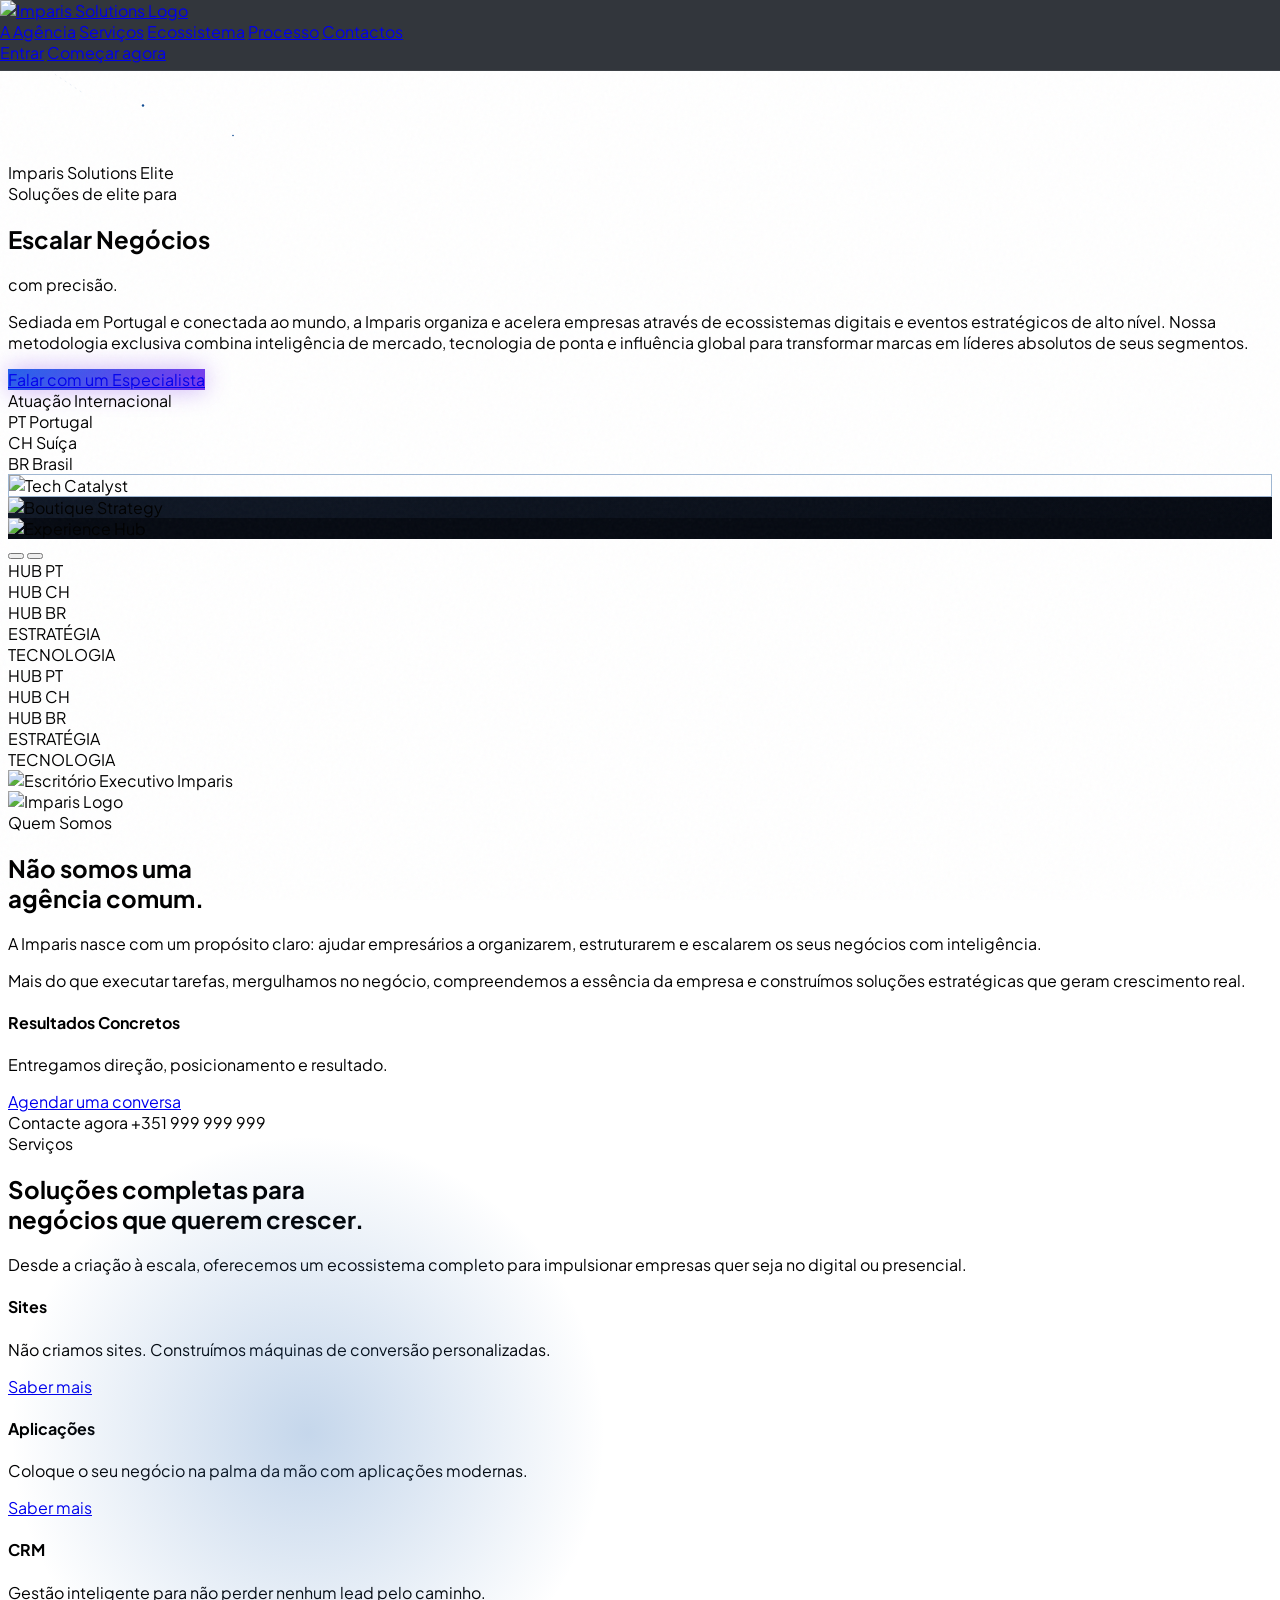
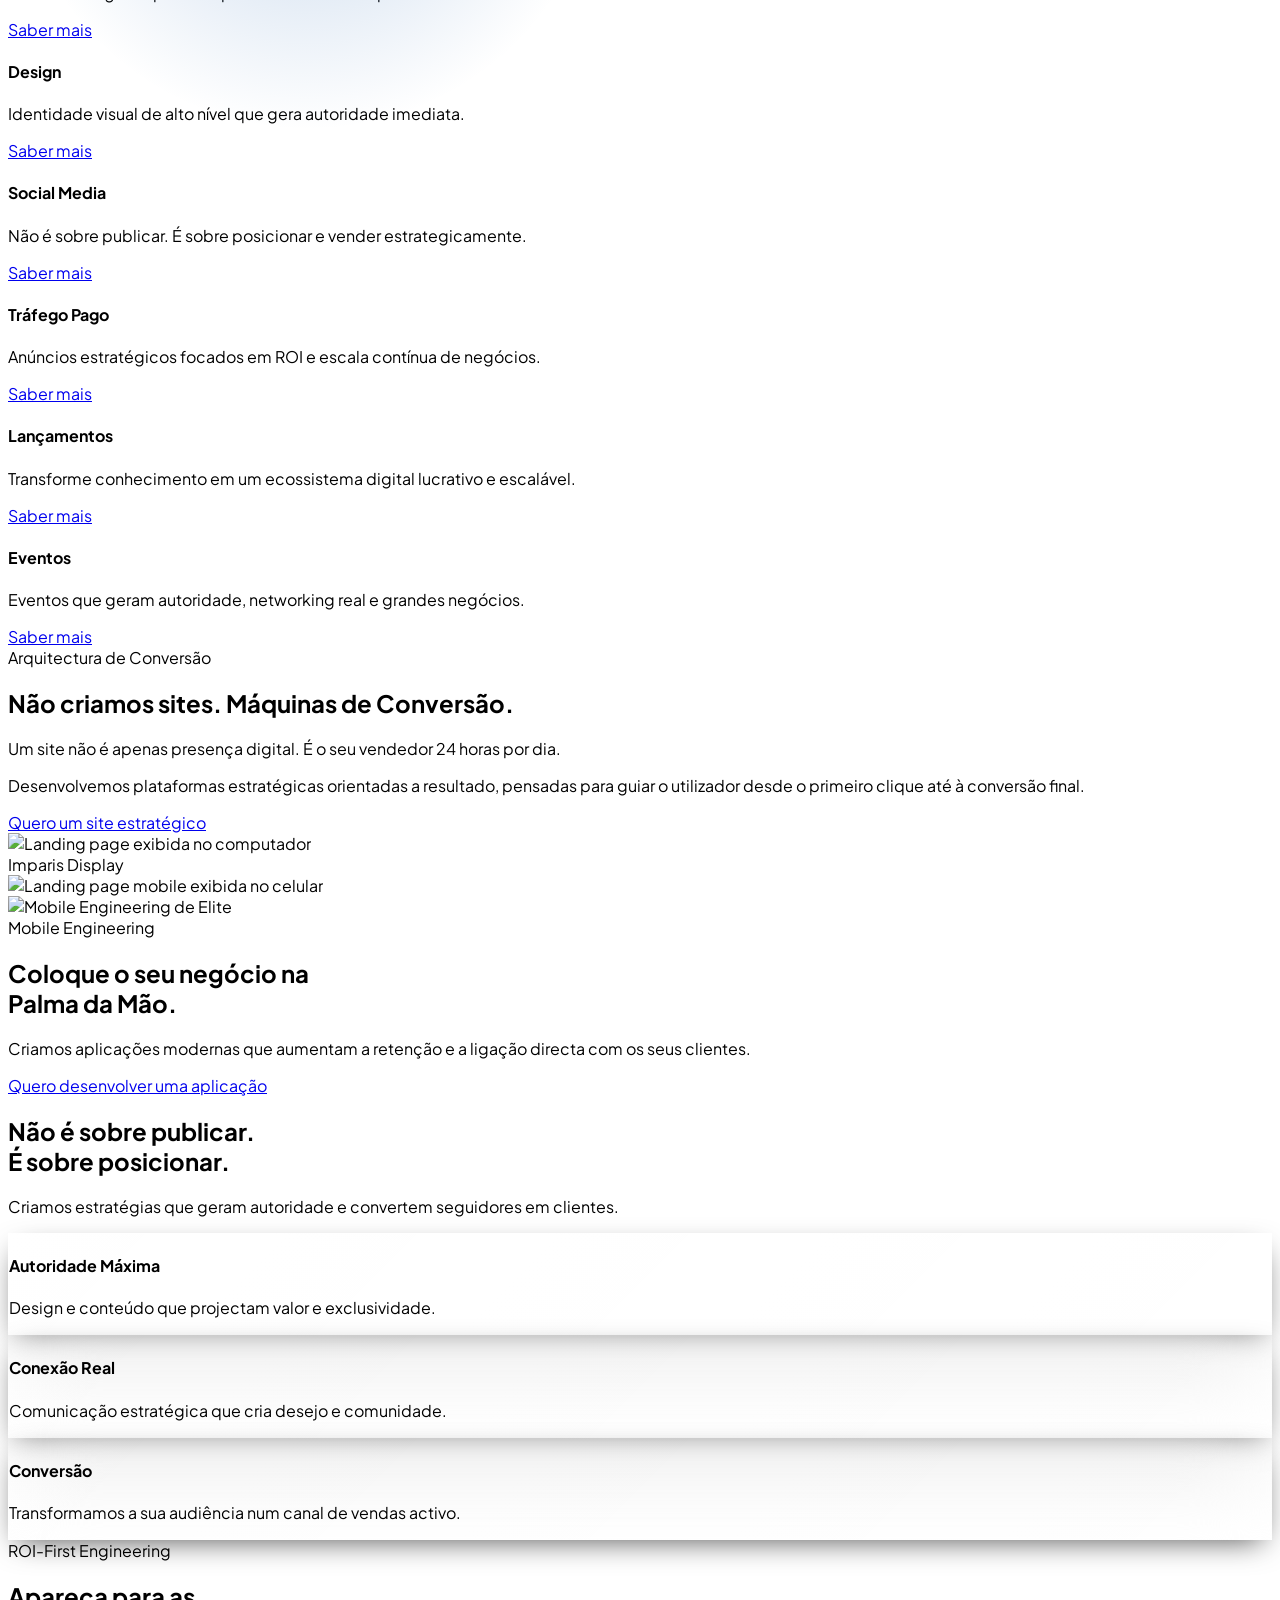
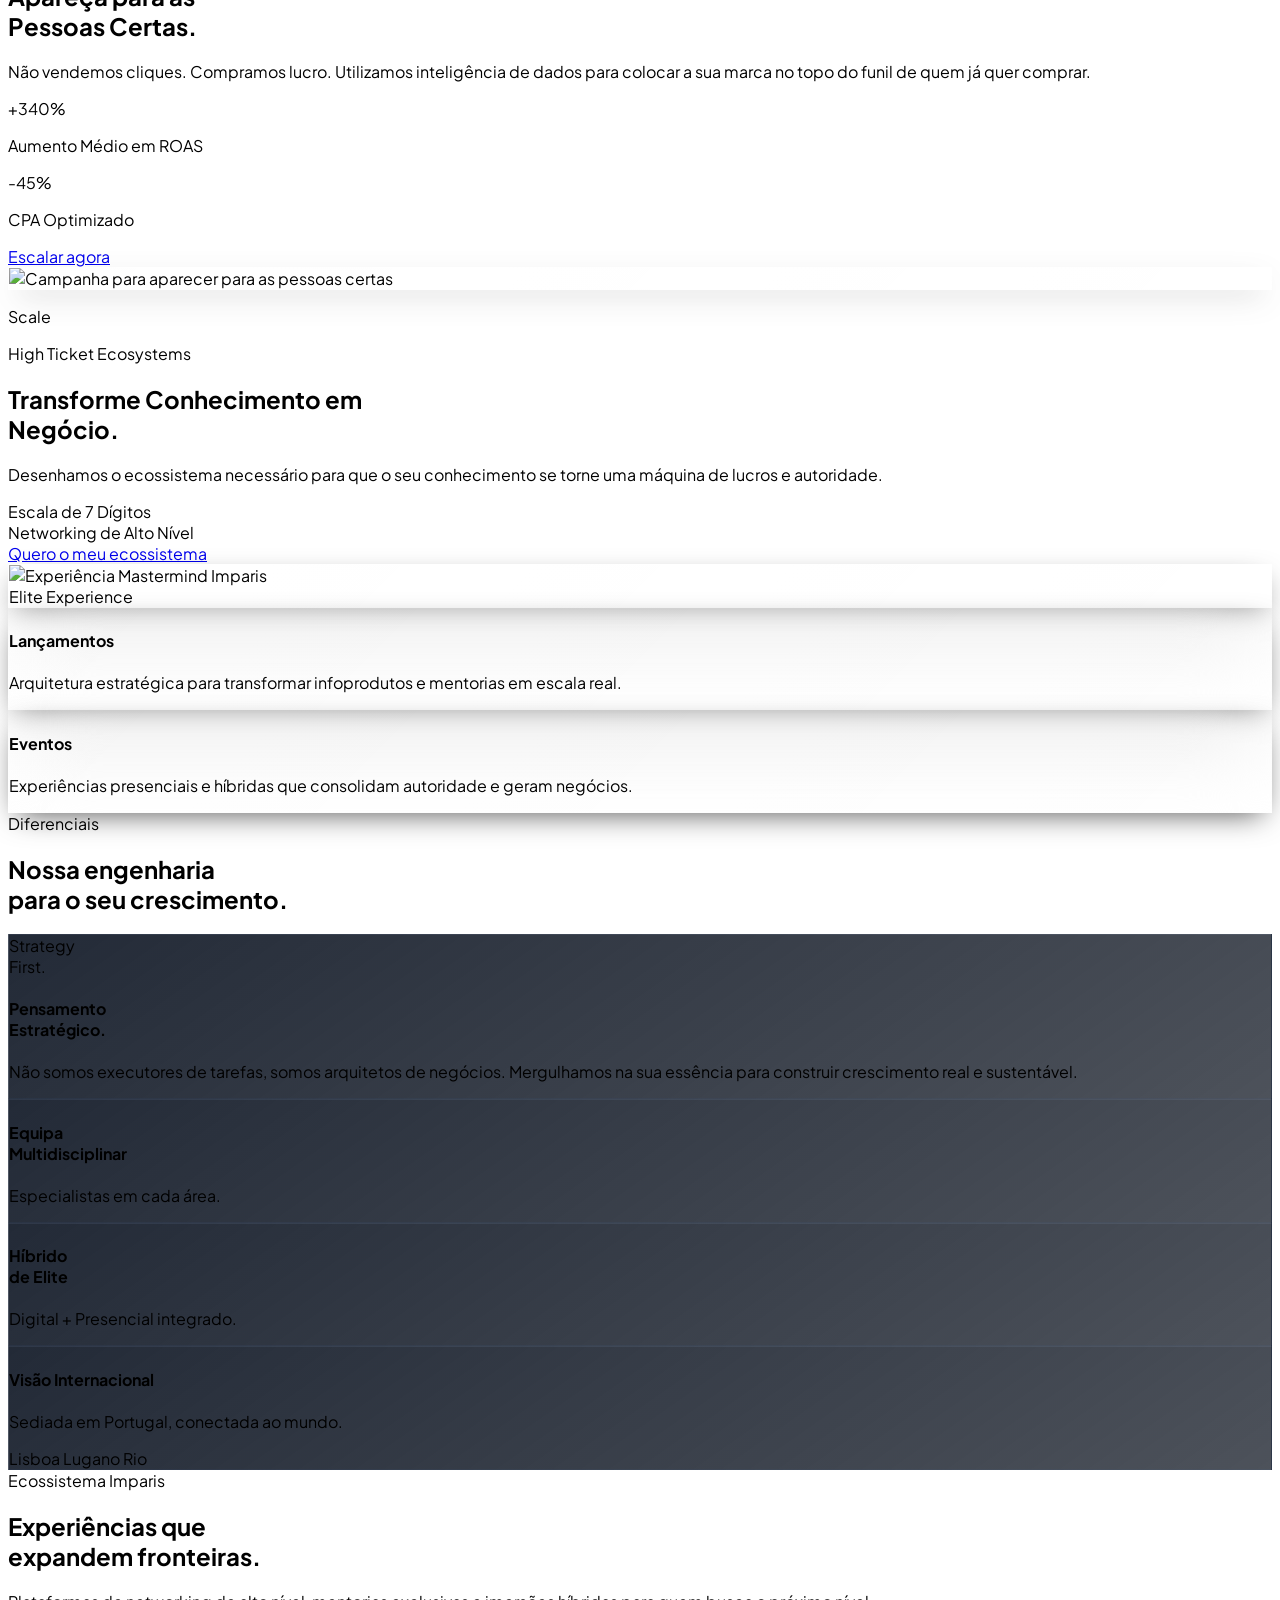
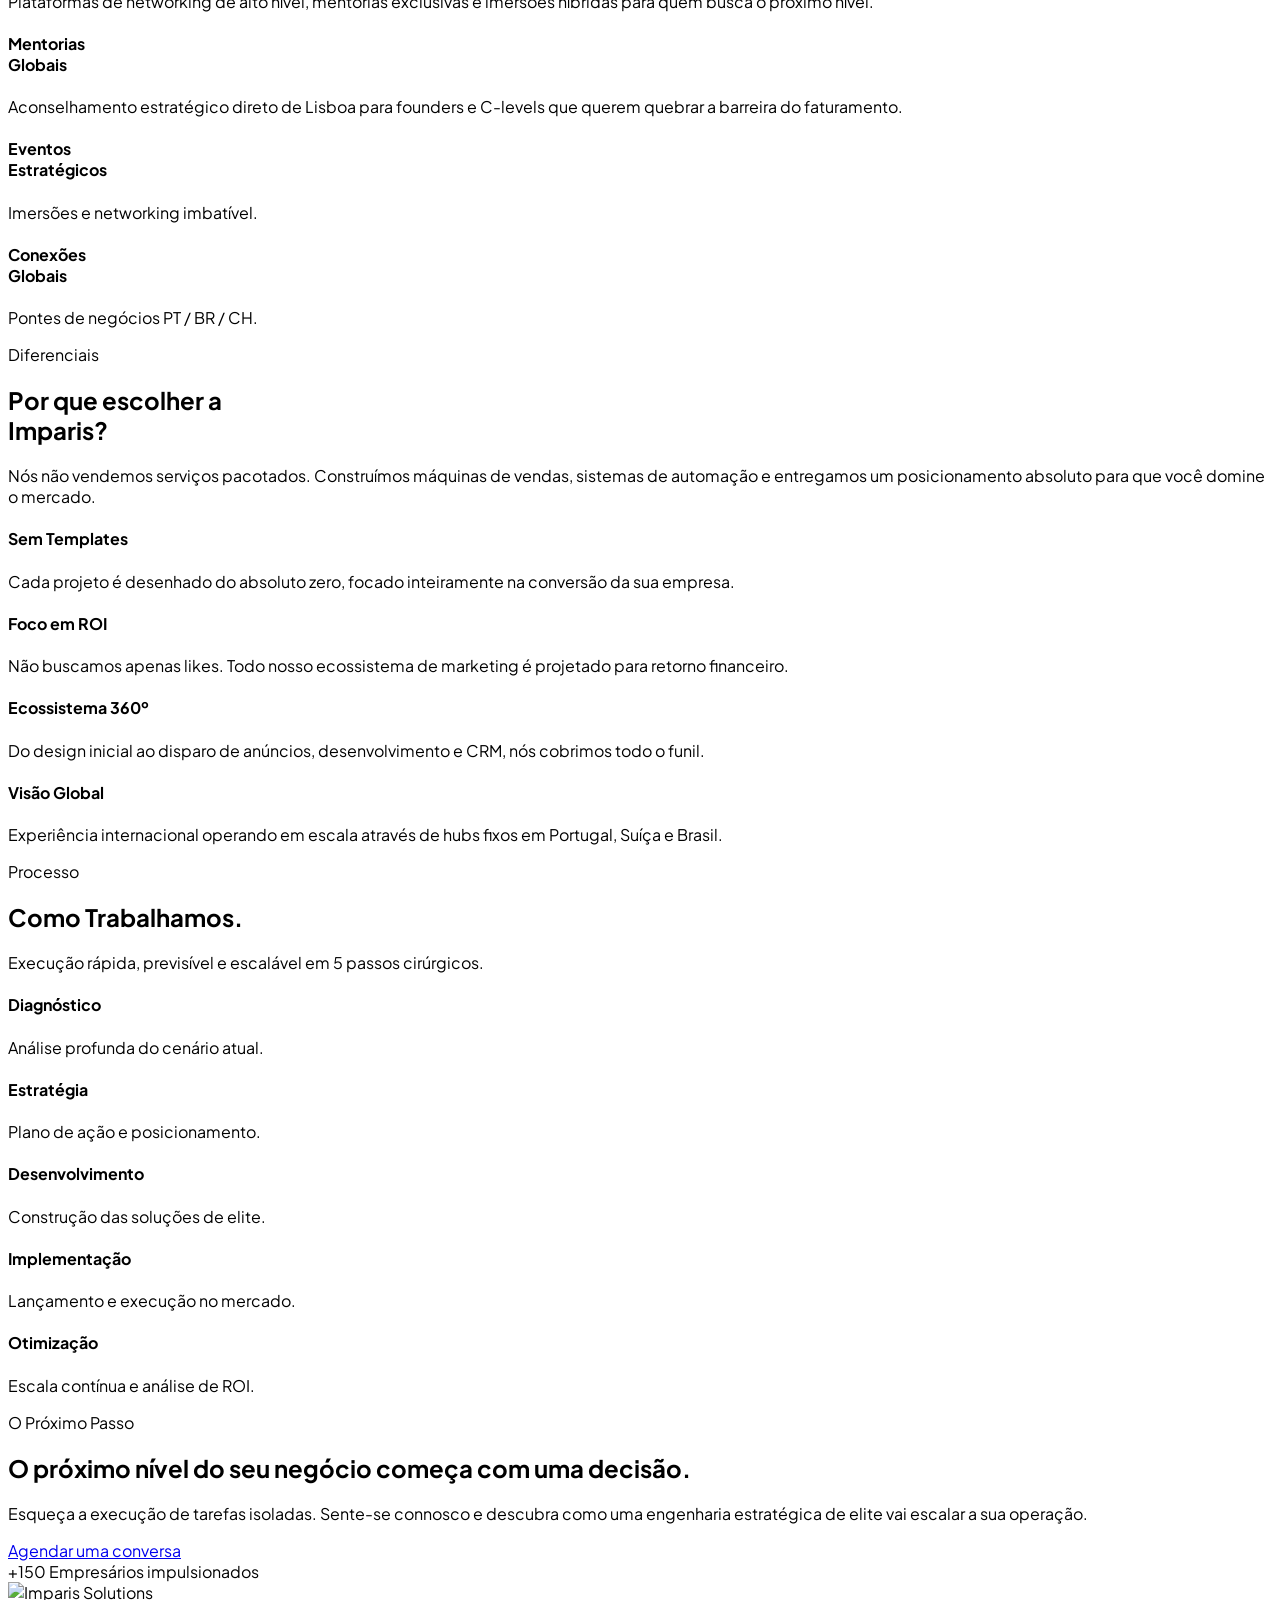
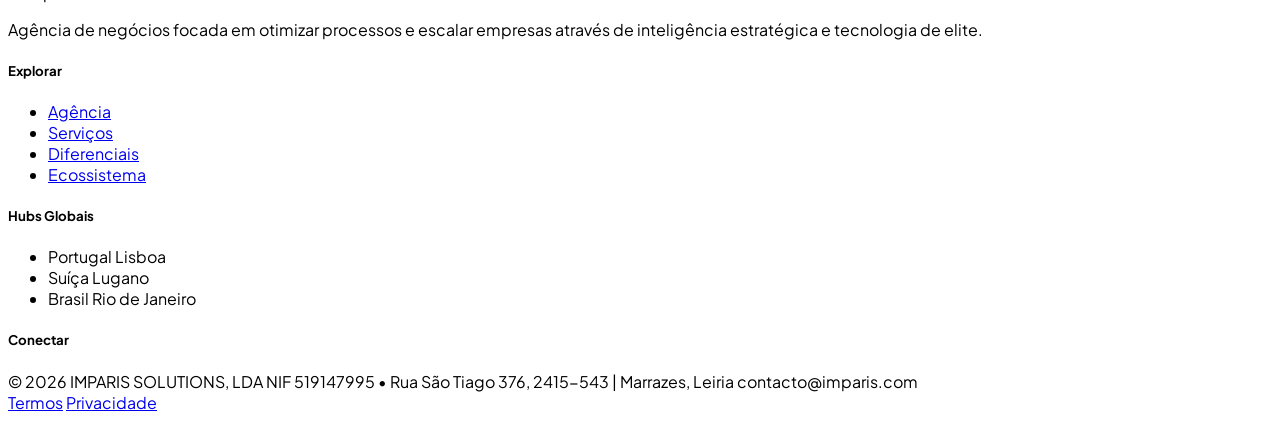
==== commit 44f00da8: "Add files via upload" ====
--- a/index.html
+++ b/index.html
@@ -45,7 +45,7 @@
     <div class="noise-overlay"></div>
 
     <nav class="fixed top-0 w-full z-50 glass-nav transition-all duration-300">
-        <div class="max-w-7xl mx-auto px-6 h-16 flex items-center justify-between">
+        <div class="max-w-7xl mx-auto px-6 h-full flex items-center justify-between">
             <a href="index.html" class="flex items-center gap-2.5">
                 <img src="images/logo-imparis-v4.png" alt="Imparis Solutions Logo" class="h-10 w-auto">
             </a>
@@ -53,7 +53,8 @@
             <div class="hidden lg:flex items-center gap-8 text-sm font-semibold text-zinc-500 dark:text-zinc-400">
                 <a href="#sobre" class="hover:text-brand-500 dark:hover:text-white transition-colors">A Agência</a>
                 <a href="#servicos" class="hover:text-brand-500 dark:hover:text-white transition-colors">Serviços</a>
-                <a href="#detalhe-lancamentos" class="hover:text-brand-500 dark:hover:text-white transition-colors">Ecossistema</a>
+                <a href="#experiencia"
+                    class="hover:text-brand-500 dark:hover:text-white transition-colors">Ecossistema</a>
                 <a href="#processo" class="hover:text-brand-500 dark:hover:text-white transition-colors">Processo</a>
                 <a href="#contato" class="hover:text-brand-500 dark:hover:text-white transition-colors">Contactos</a>
             </div>
@@ -96,7 +97,7 @@
             <div class="max-w-7xl mx-auto px-6 relative z-10 w-full">
                 <div class="flex flex-col lg:flex-row items-center gap-16 lg:gap-8 min-h-[70vh]">
 
-                    <div class="w-full lg:w-1/2 text-left pr-4 lg:-translate-x-32 transition-transform duration-500">
+                    <div class="w-full lg:w-1/2 text-left pr-4 lg:-translate-x-40 transition-transform duration-500">
                         <div class="flex items-center justify-center lg:justify-start gap-4 mb-8">
                             <span
                                 class="px-3 py-1 bg-brand-500 text-white text-[10px] font-black uppercase tracking-[0.2em] rounded-md">Imparis
@@ -104,20 +105,28 @@
                             <div class="h-px w-8 bg-zinc-800"></div>
                         </div>
 
-                        <div class="max-w-2xl">
-                            <h1
-                                class="text-5xl md:text-7xl font-black text-white mb-10 tracking-tighter leading-[1] animate-fade-in-up">
-                                Soluções de elite <br>
-                                para <span
-                                    class="text-transparent bg-clip-text bg-gradient-to-r from-brand-500 via-brand-400 to-accent-500 drop-shadow-[0_0_25px_rgba(15,76,146,0.3)]">escalar
-                                    negócios</span> <br>
-                                com precisão.
-                            </h1>
-
-                            <p class="text-zinc-500 text-xl md:text-2xl leading-relaxed mb-16 font-medium opacity-95">
-                                Sediada em <span class="text-white">Portugal e conectada ao mundo</span>, a Imparis
-                                organiza e acelera empresas através de ecossistemas digitais e eventos estratégicos de
-                                alto nível.
+                        <div class="max-w-4xl">
+                            <div class="mb-10 animate-fade-in-up">
+                                <span
+                                    class="block text-xl md:text-2xl font-bold text-white tracking-tight mb-1 opacity-90">Soluções
+                                    de elite para</span>
+                                <h1
+                                    class="text-5xl md:text-6xl lg:text-[5rem] font-black tracking-tighter leading-[0.9] mb-1 whitespace-nowrap">
+                                    <span
+                                        class="text-transparent bg-clip-text bg-gradient-to-r from-brand-500 via-brand-400 to-accent-500 drop-shadow-[0_0_35px_rgba(15,76,146,0.35)] pr-4 pb-2">Escalar
+                                        Negócios</span>
+                                </h1>
+                                <span
+                                    class="block text-xl md:text-2xl font-bold text-white tracking-tight opacity-90">com
+                                    precisão.</span>
+                            </div>
+
+                            <p
+                                class="text-white text-lg md:text-xl leading-relaxed mb-16 font-medium opacity-80 max-w-3xl">
+                                Sediada em Portugal e conectada ao mundo, a Imparis organiza e acelera empresas através
+                                de ecossistemas digitais e eventos estratégicos de alto nível. Nossa metodologia
+                                exclusiva combina inteligência de mercado, tecnologia de ponta e influência global para
+                                transformar marcas em líderes absolutos de seus segmentos.
                             </p>
 
                             <div class="flex flex-col sm:flex-row items-center gap-6">
@@ -128,17 +137,42 @@
                                         class="ph-bold ph-arrow-right group-hover:translate-x-1 transition-transform"></i>
                                 </a>
                             </div>
-                            <div style="margin-top: 16px; opacity: 0.8; font-size: 14px;">
-                                🌍 Atuação internacional &nbsp;&nbsp;•&nbsp;&nbsp; 🇵🇹 🇨🇭 🇧🇷 Portugal • Suíça • Brasil
-                            </div>
-                        </div>
-                    </div>
-
-                    <div
-                        class="w-full lg:w-1/2 relative h-[600px] lg:h-[750px] mt-12 lg:mt-0 flex flex-col items-center justify-center">
-
-                        <div
-                            class="relative w-full h-full perspective-[1200px] flex items-center justify-center">
+                            <div class="flex items-center flex-wrap gap-4 mt-8 opacity-70 animate-fade-in-up"
+                                style="animation-delay: 0.4s;">
+                                <div
+                                    class="flex items-center gap-2 text-[10px] font-black uppercase tracking-[0.2em] text-white">
+                                    <i class="ph-bold ph-globe-hemisphere-west text-brand-400 text-lg"></i>
+                                    Atuação Internacional
+                                </div>
+                                <div class="h-px w-6 bg-zinc-800"></div>
+                                <div class="flex items-center gap-3">
+                                    <div class="flex items-center gap-1.5">
+                                        <span
+                                            class="text-[9px] font-bold bg-zinc-900 border border-white/5 px-2 py-0.5 rounded text-brand-400">PT</span>
+                                        <span
+                                            class="text-[10px] font-medium text-zinc-400 uppercase tracking-wider">Portugal</span>
+                                    </div>
+                                    <div class="flex items-center gap-1.5">
+                                        <span
+                                            class="text-[9px] font-bold bg-zinc-900 border border-white/5 px-2 py-0.5 rounded text-brand-400">CH</span>
+                                        <span
+                                            class="text-[10px] font-medium text-zinc-400 uppercase tracking-wider">Suíça</span>
+                                    </div>
+                                    <div class="flex items-center gap-1.5">
+                                        <span
+                                            class="text-[9px] font-bold bg-zinc-900 border border-white/5 px-2 py-0.5 rounded text-brand-400">BR</span>
+                                        <span
+                                            class="text-[10px] font-medium text-zinc-400 uppercase tracking-wider">Brasil</span>
+                                    </div>
+                                </div>
+                            </div>
+                        </div>
+                    </div>
+
+                    <div
+                        class="w-full lg:w-1/2 relative h-[600px] lg:h-[750px] mt-12 lg:mt-0 flex flex-col items-center justify-center lg:translate-x-[10.5rem]">
+
+                        <div class="relative w-full h-full perspective-[1200px] flex items-center justify-center">
                             <div
                                 class="absolute bottom-[15%] w-[95%] h-20 border-[1.5px] border-brand-500/20 rounded-[100%] z-0 pointer-events-none after:content-[''] after:absolute after:inset-0 after:rounded-[100%] after:shadow-[0_0_30px_rgba(15,76,146,0.15)]">
                                 <div id="orbit-dot"
@@ -150,78 +184,24 @@
                                 class="relative w-full h-full preserve-3d flex items-center justify-center">
 
                                 <div
-                                    class="carousel-item box-tech absolute w-[270px] h-72 md:h-80 bg-zinc-950 rounded-[2.5rem] border border-white/5 shadow-2xl overflow-hidden group cursor-pointer">
-                                    <div
-                                        class="absolute inset-x-0 top-0 h-px bg-brand-500/50 shadow-[0_0_15px_rgba(15,76,146,0.8)] z-20">
-                                    </div>
-                                    <div class="absolute inset-0 flex flex-col justify-between pl-12 pr-6 py-8 z-20">
-                                        <i class="ph-bold ph-lightning text-3xl text-brand-400"></i>
-                                        <div>
-                                            <h4
-                                                class="text-white font-black text-xl leading-tight mb-2 uppercase tracking-tighter">
-                                                Tech <br> Catalyst</h4>
-                                            <p class="text-zinc-400 text-[9px] font-bold uppercase tracking-widest">
-                                                Aceleração digital.</p>
-                                        </div>
-                                    </div>
+                                    class="carousel-item box-tech absolute w-[330px] h-[450px] bg-zinc-950 rounded-2xl border border-white/5 shadow-2xl overflow-hidden group cursor-pointer">
+                                    <img src="images/hero-1.jpeg" alt="Tech Catalyst"
+                                        class="absolute inset-0 w-full h-full object-cover opacity-100 group-hover:scale-110 transition-transform duration-1000">
                                 </div>
 
                                 <div
-                                    class="carousel-item box-strategy absolute w-[270px] h-72 md:h-80 bg-black rounded-[2.5rem] border border-white/5 shadow-2xl overflow-hidden group cursor-pointer">
+                                    class="carousel-item box-strategy absolute w-[330px] h-[450px] bg-black rounded-2xl border border-white/5 shadow-2xl overflow-hidden group cursor-pointer">
                                     <div class="inner-glow"></div>
-                                    <div class="absolute inset-0 flex flex-col justify-between pl-12 pr-6 py-8 z-20">
-                                        <i class="ph-bold ph-strategy text-3xl text-white"></i>
-                                        <div>
-                                            <h4
-                                                class="text-white font-black text-xl leading-tight mb-2 uppercase tracking-tighter">
-                                                Boutique <br> Strategy</h4>
-                                            <p class="text-zinc-400 text-[9px] font-bold uppercase tracking-widest">
-                                                Precisão exclusiva.</p>
-                                        </div>
-                                    </div>
+                                    <img src="images/hero2.jpeg" alt="Boutique Strategy"
+                                        class="absolute inset-0 w-full h-full object-cover opacity-100 group-hover:scale-110 transition-transform duration-1000">
                                 </div>
 
                                 <div
-                                    class="carousel-item box-experience absolute w-[270px] h-72 md:h-80 bg-zinc-900 rounded-[2.5rem] border border-white/10 shadow-2xl overflow-hidden group cursor-pointer">
-                                    <div class="absolute inset-0 flex flex-col justify-between pl-12 pr-6 py-8 z-20">
-                                        <i class="ph-bold ph-users-three text-3xl text-brand-500"></i>
-                                        <div>
-                                            <h4
-                                                class="text-white font-black text-xl leading-tight mb-2 uppercase tracking-tighter">
-                                                Experience <br> Hub</h4>
-                                            <p class="text-zinc-400 text-[9px] font-bold uppercase tracking-widest">
-                                                Ecossistema Imparis.</p>
-                                        </div>
-                                    </div>
+                                    class="carousel-item box-experience absolute w-[330px] h-[450px] bg-zinc-900 rounded-2xl border border-white/10 shadow-2xl overflow-hidden group cursor-pointer">
+                                    <img src="images/hero-3.jpeg" alt="Experience Hub"
+                                        class="absolute inset-0 w-full h-full object-cover opacity-100 group-hover:scale-110 transition-transform duration-1000">
                                 </div>
 
-                                <div
-                                    class="carousel-item absolute w-[270px] h-72 md:h-80 bg-zinc-900 rounded-[2.5rem] border border-white/20 shadow-2xl overflow-hidden group cursor-pointer">
-                                    <div class="absolute inset-0 flex flex-col justify-between pl-12 pr-6 py-8 z-20">
-                                        <i class="ph-bold ph-pencil-circle text-3xl text-brand-400"></i>
-                                        <div>
-                                            <h4
-                                                class="text-white font-black text-xl leading-tight mb-2 uppercase tracking-tighter">
-                                                Brand <br> Absolute</h4>
-                                            <p class="text-zinc-400 text-[9px] font-bold uppercase tracking-widest">
-                                                Design de elite.</p>
-                                        </div>
-                                    </div>
-                                </div>
-
-                                <div
-                                    class="carousel-item box-performance absolute w-[270px] h-72 md:h-80 bg-zinc-950 rounded-[2.5rem] border border-white/5 shadow-2xl overflow-hidden group cursor-pointer">
-                                    <div class="absolute inset-0 flex flex-col justify-between pl-12 pr-6 py-8 z-20">
-                                        <i class="ph-bold ph-chart-line-up text-3xl text-brand-500"></i>
-                                        <div>
-                                            <h4
-                                                class="text-white font-black text-xl leading-tight mb-2 uppercase tracking-tighter">
-                                                Performance <br> Labs</h4>
-                                            <p class="text-zinc-400 text-[9px] font-bold uppercase tracking-widest">
-                                                Growth Otimizado.</p>
-                                        </div>
-                                    </div>
-                                </div>
                             </div>
 
                             <div
@@ -268,11 +248,9 @@
                     <div class="w-1.5 h-1.5 rounded-full bg-brand-500/80"></div>
                     <span class="text-xl font-black px-12 text-zinc-300 tracking-[0.5em] uppercase">HUB BR</span>
                     <div class="w-1.5 h-1.5 rounded-full bg-brand-500/80"></div>
-                    <span
-                        class="text-xl font-black px-12 text-zinc-300 tracking-[0.5em] uppercase">ESTRATÉGIA</span>
+                    <span class="text-xl font-black px-12 text-zinc-300 tracking-[0.5em] uppercase">ESTRATÉGIA</span>
                     <div class="w-1.5 h-1.5 rounded-full bg-brand-500/80"></div>
-                    <span
-                        class="text-xl font-black px-12 text-zinc-300 tracking-[0.5em] uppercase">TECNOLOGIA</span>
+                    <span class="text-xl font-black px-12 text-zinc-300 tracking-[0.5em] uppercase">TECNOLOGIA</span>
                     <div class="w-1.5 h-1.5 rounded-full bg-brand-500/80"></div>
                 </div>
                 <div class="flex items-center gap-4 opacity-100">
@@ -282,11 +260,9 @@
                     <div class="w-1.5 h-1.5 rounded-full bg-brand-500/80"></div>
                     <span class="text-xl font-black px-12 text-zinc-300 tracking-[0.5em] uppercase">HUB BR</span>
                     <div class="w-1.5 h-1.5 rounded-full bg-brand-500/80"></div>
-                    <span
-                        class="text-xl font-black px-12 text-zinc-300 tracking-[0.5em] uppercase">ESTRATÉGIA</span>
+                    <span class="text-xl font-black px-12 text-zinc-300 tracking-[0.5em] uppercase">ESTRATÉGIA</span>
                     <div class="w-1.5 h-1.5 rounded-full bg-brand-500/80"></div>
-                    <span
-                        class="text-xl font-black px-12 text-zinc-300 tracking-[0.5em] uppercase">TECNOLOGIA</span>
+                    <span class="text-xl font-black px-12 text-zinc-300 tracking-[0.5em] uppercase">TECNOLOGIA</span>
                     <div class="w-1.5 h-1.5 rounded-full bg-brand-500/80"></div>
                 </div>
             </div>
@@ -304,35 +280,22 @@
 
         <div class="max-w-7xl mx-auto px-6 relative z-10">
             <div class="flex flex-col lg:flex-row items-center gap-16 lg:gap-24">
-
-                <div class="w-full lg:w-1/2 relative">
-                    <div class="grid grid-cols-12 gap-4 items-center">
-                        <div
-                            class="col-span-6 h-[400px] md:h-[500px] bg-zinc-900/80 border border-zinc-800 rounded-[2.5rem] relative overflow-hidden group">
-                            <img src="images/about-3.png" alt="Sucesso e Parceria" class="absolute inset-0 w-full h-full object-cover opacity-60 group-hover:scale-110 group-hover:opacity-80 transition-all duration-700">
-                            <div class="absolute inset-0 bg-gradient-to-br from-brand-500/20 to-transparent pointer-events-none"></div>
-                        </div>
-
-                        <div class="col-span-6 flex flex-col gap-4">
-                            <div
-                                class="h-[190px] md:h-[240px] bg-zinc-900/80 border border-zinc-800 rounded-[2.5rem] relative overflow-hidden group">
-                                <img src="images/about-2.png" alt="Dados de Performance" class="absolute inset-0 w-full h-full object-cover opacity-50 group-hover:scale-110 group-hover:opacity-70 transition-all duration-700">
-                                <div class="absolute inset-0 bg-gradient-to-bl from-brand-500/10 to-transparent pointer-events-none"></div>
-                            </div>
-                            <div
-                                class="h-[190px] md:h-[240px] bg-zinc-900/80 border border-zinc-800 rounded-[2.5rem] relative overflow-hidden group">
-                                <img src="images/about-1.png" alt="Estratégia Imparis" class="absolute inset-0 w-full h-full object-cover opacity-50 group-hover:scale-110 group-hover:opacity-70 transition-all duration-700">
-                                <div class="absolute inset-0 bg-gradient-to-tr from-brand-500/10 to-transparent pointer-events-none"></div>
-                            </div>
-                        </div>
-                    </div>
-
-                    <!-- Wrapper absoluto para fixar a posição e evitar conflito com animate-float -->
-                    <div class="absolute top-1/2 left-1/2 -translate-x-1/2 -translate-y-1/2 z-20">
-                        <div
-                            class="w-20 h-20 md:w-24 md:h-24 rounded-full bg-brand-500 flex items-center justify-center p-4 md:p-5 shadow-[0_0_30px_-5px_rgba(15,76,146,0.6)] animate-float border-4 border-black">
-                            <img src="images/logo-imparis-v4.png" alt="Imparis Logo"
-                                class="w-full object-contain brightness-0 invert">
+                <div class="w-full lg:w-1/2 flex justify-center">
+                    <div class="relative w-full max-w-[780px]">
+                        <!-- Container de Imagem Única Monumental -->
+                        <div
+                            class="w-full aspect-[4096/2532] bg-zinc-900 border border-zinc-800 rounded-[3rem] relative overflow-hidden group shadow-2xl">
+                            <img src="images/quem-somos.jpg" alt="Escritório Executivo Imparis"
+                                class="absolute inset-0 w-full h-full object-cover object-[60%_center] scale-[1.08] opacity-100 group-hover:scale-[1.12] transition-all duration-1000">
+                        </div>
+
+                        <!-- Selo de Elite Flutuante -->
+                        <div class="absolute -top-6 -right-6 z-30">
+                            <div
+                                class="w-20 h-20 md:w-28 md:h-28 rounded-full bg-brand-500 flex items-center justify-center p-5 shadow-[0_0_50px_-10px_rgba(15,76,146,0.6)] animate-float border-[6px] border-black">
+                                <img src="images/logo-imparis-v4.png" alt="Imparis Logo"
+                                    class="w-full object-contain brightness-0 invert">
+                            </div>
                         </div>
                     </div>
                 </div>
@@ -374,7 +337,8 @@
                         <a href="https://wa.me/351999999999?text=Olá! Gostaria de agendar uma consultoria estratégica com a Imparis."
                             class="w-full sm:w-auto px-10 py-5 bg-brand-500 hover:bg-brand-600 text-white font-black rounded-2xl transition-all shadow-xl shadow-brand-500/20 hover:scale-105 text-center flex items-center justify-center gap-3 group">
                             Agendar uma conversa
-                            <i class="ph-bold ph-calendar-check text-xl group-hover:translate-x-1 transition-transform"></i>
+                            <i
+                                class="ph-bold ph-calendar-check text-xl group-hover:translate-x-1 transition-transform"></i>
                         </a>
                         <div class="flex items-center gap-4">
                             <div
@@ -426,8 +390,7 @@
                         <i class="ph-bold ph-layout text-3xl"></i>
                     </div>
                     <h4 class="text-xl font-black text-white mb-3 uppercase tracking-tighter">Sites</h4>
-                    <p class="text-zinc-500 text-sm leading-relaxed mb-6">Não criamos sites. Construímos máquinas de
-                        conversão personalizadas.</p>
+                    <p class="text-zinc-500 text-sm leading-relaxed mb-6">Não criamos sites. Construímos máquinas de conversão personalizadas.</p>
                     <a href="https://wa.me/351999999999?text=Olá! Gostaria de um site estratégico."
                         class="text-xs font-black uppercase tracking-widest text-brand-500 group-hover:text-white flex items-center gap-2 transition-colors">
                         Saber mais <i class="ph-bold ph-arrow-right"></i>
@@ -550,10 +513,10 @@
         </div>
 
         <div class="max-w-7xl mx-auto px-6 relative z-10">
-            <div class="grid grid-cols-1 lg:grid-cols-12 gap-16 items-center">
+            <div class="grid grid-cols-1 lg:grid-cols-12 gap-x-16 gap-y-6 lg:gap-x-10 lg:gap-y-8 items-center">
 
                 <!-- Coluna de Texto -->
-                <div class="lg:col-span-5 space-y-10">
+                <div class="lg:col-span-6 lg:-ml-16 xl:-ml-24 space-y-10">
                     <div
                         class="inline-flex items-center gap-2 px-3 py-1 rounded-full border border-brand-500/20 bg-brand-500/5 mb-4">
                         <span class="w-1.5 h-1.5 rounded-full bg-brand-500"></span>
@@ -561,12 +524,15 @@
                             Conversão</span>
                     </div>
 
-                    <h2 class="text-4xl lg:text-7xl font-black text-white leading-[1.1] font-jakarta">
-                        Não criamos sites.<br>
-                        <span
-                            class="text-transparent bg-clip-text bg-gradient-to-r from-brand-500 to-accent-500">Máquinas
-                            de Conversão.</span>
-                    </h2>
+                    <h2
+                        class="text-[1.82rem] sm:text-5xl lg:text-[4rem] xl:text-7xl font-black text-white leading-[1.03] tracking-[-0.04em] sm:tracking-normal font-jakarta">
+                        <span class="block">Não criamos sites.</span>
+                        <span
+                            class="block text-transparent bg-clip-text bg-gradient-to-r from-brand-500 to-accent-500">Máquinas
+                            de</span>
+                        <span
+                            class="block text-transparent bg-clip-text bg-gradient-to-r from-brand-500 to-accent-500">Conversão.</span>
+                    </h2>
 
                     <div class="space-y-6 text-zinc-400 text-lg leading-relaxed font-medium max-w-xl">
                         <p>Um site não é apenas presença digital. <span class="text-white">É o seu vendedor 24 horas por
@@ -576,7 +542,7 @@
                     </div>
 
 
-                    <div class="pt-10">
+                    <div class="pt-2">
                         <a href="https://wa.me/351999999999?text=Olá! Quero um site estratégico com a Imparis."
                             class="inline-flex items-center gap-4 bg-brand-500 text-white font-black py-5 px-10 rounded-2xl hover:bg-brand-600 transition-all duration-300 group shadow-2xl shadow-brand-500/20">
                             Quero um site estratégico
@@ -586,56 +552,75 @@
                 </div>
 
                 <!-- Coluna Visual (Aumentada) -->
-                <div class="lg:col-span-7">
+                <div class="lg:col-start-7 lg:col-span-6">
                     <div class="relative group">
-                        <!-- Container Cristalino para o site -->
-                        <div
-                            class="rounded-[3rem] p-3 relative z-10 overflow-hidden border border-white/10 bg-zinc-900/40">
-                            <div
-                                class="h-auto rounded-[2.2rem] relative overflow-hidden flex items-center justify-center">
-                                <img src="images/img-ex-sites.jpeg"
-                                    class="w-full h-auto opacity-100 transition-all duration-500"
-                                    alt="Exemplo de Site Imparis">
-                            </div>
-                        </div>
-
-                        <!-- Diferenciais movidos para debaixo da imagem -->
-                        <div class="grid grid-cols-2 md:grid-cols-4 gap-6 pt-12 mt-12 border-t border-white/5">
-                            <div class="flex flex-col items-center gap-3 group text-center">
+                        <div class="absolute inset-0 bg-brand-500/10 blur-[140px] rounded-full"></div>
+                        <div class="absolute top-[12%] left-[8%] w-[34%] h-[34%] bg-white/5 blur-[90px] rounded-full"></div>
+
+                        <div class="relative z-10 mx-auto max-w-[840px] min-h-[280px] sm:min-h-[330px] lg:min-h-[380px]">
+                            <div class="relative mx-auto w-full max-w-[720px] pt-8">
                                 <div
-                                    class="w-10 h-10 rounded-xl bg-zinc-900 border border-white/5 flex items-center justify-center text-brand-500 group-hover:bg-brand-500 group-hover:text-white transition-all">
-                                    <i class="ph-bold ph-check text-lg"></i>
+                                    class="relative rounded-[2.35rem] bg-gradient-to-b from-zinc-500/80 via-zinc-800 to-black p-[1px] shadow-[0_40px_120px_-32px_rgba(0,0,0,0.92)]">
+                                    <div
+                                        class="rounded-[2.3rem] bg-[linear-gradient(180deg,#1f232b_0%,#0b0e13_18%,#050608_55%,#020202_100%)] px-3 pb-6 pt-3 sm:px-4 sm:pb-7 sm:pt-4">
+                                        <div class="absolute inset-x-10 top-2.5 h-px bg-white/10 blur-[0.5px]"></div>
+                                        <div class="absolute inset-x-16 bottom-5 h-px bg-white/5"></div>
+                                        <div
+                                            class="absolute left-1/2 top-4 h-2.5 w-2.5 -translate-x-1/2 rounded-full border border-white/10 bg-zinc-600 shadow-[0_0_14px_rgba(255,255,255,0.14)]">
+                                        </div>
+
+                                        <div class="rounded-[1.9rem] border border-white/5 bg-black/95 p-2.5 sm:p-3">
+                                            <div
+                                                class="relative aspect-[16/10] overflow-hidden rounded-[1.45rem] bg-zinc-950 ring-1 ring-white/5 shadow-[inset_0_0_0_1px_rgba(255,255,255,0.03)]">
+                                                <img src="images/landing-page.png" alt="Landing page exibida no computador"
+                                                    class="absolute inset-0 h-full w-full object-cover object-top">
+                                                <div
+                                                    class="absolute inset-0 bg-[linear-gradient(180deg,rgba(0,0,0,0.02)_0%,rgba(0,0,0,0.12)_100%)]">
+                                                </div>
+                                            </div>
+                                        </div>
+
+                                        <div class="mt-3 flex items-center justify-center">
+                                            <span
+                                                class="text-[8px] font-black uppercase tracking-[0.42em] text-zinc-500">Imparis
+                                                Display</span>
+                                        </div>
+                                    </div>
                                 </div>
-                                <span class="text-zinc-300 font-bold text-[10px] uppercase tracking-wide">Sem
-                                    templates</span>
-                            </div>
-                            <div class="flex flex-col items-center gap-3 group text-center">
+
+                            </div>
+
+                            <div
+                                class="absolute bottom-4 -right-7 sm:bottom-6 sm:-right-12 lg:-right-20 z-20 w-[122px] sm:w-[150px] lg:w-[186px] transition-transform duration-700 group-hover:-translate-y-2">
                                 <div
-                                    class="w-10 h-10 rounded-xl bg-zinc-900 border border-white/5 flex items-center justify-center text-brand-500 group-hover:bg-brand-500 group-hover:text-white transition-all">
-                                    <i class="ph-bold ph-strategy text-lg"></i>
+                                    class="relative rounded-[2.2rem] border border-white/10 bg-gradient-to-b from-zinc-700 via-zinc-900 to-black p-2.5 shadow-[0_35px_90px_-25px_rgba(0,0,0,0.9)]">
+                                    <div
+                                        class="absolute left-1/2 top-3 h-1.5 w-14 -translate-x-1/2 rounded-full bg-zinc-700">
+                                    </div>
+                                    <div class="rounded-[1.8rem] border border-white/5 bg-black p-2">
+                                        <div class="relative aspect-[9/19] overflow-hidden rounded-[1.5rem] bg-zinc-950">
+                                            <img src="images/landing-page-cel.png" alt="Landing page mobile exibida no celular"
+                                                class="absolute inset-0 h-full w-full object-cover object-top">
+                                            <div
+                                                class="absolute inset-0 bg-[linear-gradient(180deg,rgba(0,0,0,0.02)_0%,rgba(0,0,0,0.12)_100%)]">
+                                            </div>
+                                        </div>
+                                    </div>
+                                    <div
+                                        class="absolute left-1/2 top-1/2 h-16 w-1.5 -translate-y-1/2 rounded-full bg-zinc-700/70">
+                                    </div>
                                 </div>
-                                <span class="text-zinc-300 font-bold text-[10px] uppercase tracking-wide">Processo
-                                    estratégico</span>
-                            </div>
-                            <div class="flex flex-col items-center gap-3 group text-center">
-                                <div
-                                    class="w-10 h-10 rounded-xl bg-zinc-900 border border-white/5 flex items-center justify-center text-brand-500 group-hover:bg-brand-500 group-hover:text-white transition-all">
-                                    <i class="ph-bold ph-intersect text-lg"></i>
-                                </div>
-                                <span class="text-zinc-300 font-bold text-[10px] uppercase tracking-wide">Integração com
-                                    marketing</span>
-                            </div>
-                            <div class="flex flex-col items-center gap-3 group text-center">
-                                <div
-                                    class="w-10 h-10 rounded-xl bg-zinc-900 border border-white/5 flex items-center justify-center text-brand-500 group-hover:bg-brand-500 group-hover:text-white transition-all">
-                                    <i class="ph-bold ph-target text-lg"></i>
-                                </div>
-                                <span class="text-zinc-300 font-bold text-[10px] uppercase tracking-wide">Foco em
-                                    conversão</span>
-                            </div>
-                        </div>
-                    </div>
-                </div>
+                            </div>
+
+                            <div
+                                class="absolute bottom-4 left-8 right-8 h-px bg-gradient-to-r from-transparent via-brand-500/30 to-transparent">
+                            </div>
+                            <div class="absolute bottom-1 left-1/2 h-8 w-[72%] -translate-x-1/2 rounded-full bg-black/60 blur-2xl">
+                            </div>
+                        </div>
+                    </div>
+                </div>
+
             </div>
         </div>
     </section>
@@ -643,13 +628,14 @@
     <!-- SEÇÃO DETALHADA: APP (Conforme Roteiro) -->
     <section id="detalhe-app" class="py-20 bg-zinc-950 relative overflow-hidden">
         <div class="max-w-7xl mx-auto px-6 relative z-10">
-            <div class="grid grid-cols-1 lg:grid-cols-12 gap-16 items-center">
+            <div class="grid grid-cols-1 lg:grid-cols-12 gap-12 lg:gap-6 items-center">
                 <div class="lg:col-span-6 order-2 lg:order-1">
                     <div class="relative group">
                         <div class="absolute inset-0 bg-brand-500/10 blur-[120px] rounded-full"></div>
-                        <div class="glass-card rounded-[3rem] p-0 border-beam bg-black/40 overflow-hidden h-[600px]">
-                            <img src="images/app-mockup.jpg" alt="Mobile Engineering de Elite" 
-                                class="w-full h-full object-cover group-hover:scale-105 transition-transform duration-1000 animate-float drop-shadow-[0_20px_50px_rgba(15,76,146,0.3)]">
+                        <div
+                            class="relative z-10 rounded-[3.5rem] overflow-hidden shadow-[0_30px_100px_-20px_rgba(15,76,146,0.4)] border border-white/10 group-hover:border-brand-500/30 transition-all duration-700 bg-zinc-900/40 h-[700px]">
+                            <img src="images/elite-app-dark.png" alt="Mobile Engineering de Elite"
+                                class="w-full h-full object-cover group-hover:scale-105 transition-transform duration-1000">
                         </div>
                     </div>
                 </div>
@@ -714,10 +700,10 @@
         </div>
 
         <div class="max-w-7xl mx-auto px-6 relative z-10">
-            <div class="grid grid-cols-1 lg:grid-cols-12 gap-16 items-center">
+            <div class="grid grid-cols-1 lg:grid-cols-12 gap-12 lg:gap-6 items-center">
 
                 <!-- Coluna de Texto -->
-                <div class="lg:col-span-12 lg:col-span-6 space-y-10">
+                <div class="lg:col-span-12 lg:col-span-4 space-y-10">
                     <div
                         class="inline-flex items-center gap-2 px-3 py-1 rounded-full border border-brand-500/20 bg-brand-500/10 font-jakarta">
                         <span class="w-1.5 h-1.5 rounded-full bg-brand-500"></span>
@@ -740,11 +726,13 @@
                     <div class="grid grid-cols-2 gap-6 pt-4">
                         <div class="space-y-2">
                             <span class="text-brand-500 font-black text-3xl tracking-tighter">+340%</span>
-                            <p class="text-zinc-500 text-xs font-bold uppercase tracking-widest leading-none">Aumento Médio em ROAS</p>
+                            <p class="text-zinc-500 text-xs font-bold uppercase tracking-widest leading-none">Aumento
+                                Médio em ROAS</p>
                         </div>
                         <div class="space-y-2">
                             <span class="text-brand-500 font-black text-3xl tracking-tighter">-45%</span>
-                            <p class="text-zinc-500 text-xs font-bold uppercase tracking-widest leading-none">CPA Optimizado</p>
+                            <p class="text-zinc-500 text-xs font-bold uppercase tracking-widest leading-none">CPA
+                                Optimizado</p>
                         </div>
                     </div>
 
@@ -757,75 +745,31 @@
                     </div>
                 </div>
 
-                <!-- Coluna Visual: Dashboard Premium -->
-                <div class="lg:col-span-12 lg:col-span-6 relative">
-                    <div
-                        class="glass-card bg-zinc-900/40 border border-white/5 rounded-[3rem] p-8 md:p-12 relative z-10 overflow-hidden group">
-                        <!-- Glow Interno -->
+                <!-- Coluna Visual: Dashboard Premium -->
+                <div class="lg:col-span-12 lg:col-span-8 relative lg:flex lg:justify-end">
+                    <div
+                        class="glass-card w-full lg:w-[88%] xl:w-[84%] bg-zinc-900/40 border border-white/5 rounded-[3rem] p-0.5 md:p-1 relative z-10 overflow-hidden group">
+                        <!-- Glow Interno -->
                         <div
                             class="absolute -top-24 -right-24 w-64 h-64 bg-brand-500/20 blur-[100px] rounded-full pointer-events-none">
                         </div>
 
-                        <!-- Cabeçalho Dashboard -->
-                        <div class="flex items-center justify-between mb-12">
-                            <div class="flex items-center gap-4">
-                                <div class="w-3 h-3 rounded-full bg-red-500"></div>
-                                <div class="w-3 h-3 rounded-full bg-yellow-500"></div>
-                                <div class="w-3 h-3 rounded-full bg-green-500"></div>
-                            </div>
-                            <span class="text-zinc-500 text-[10px] font-black uppercase tracking-[0.3em]">Live Growth
-                                Monitor</span>
-                        </div>
-
-                        <!-- Conteúdo Dashboard -->
-                        <div class="space-y-8">
-                            <!-- Métrica 1 -->
-                            <div class="bg-black/40 border border-white/5 p-6 rounded-2xl relative overflow-hidden group/item">
-                                <div class="flex justify-between items-end mb-4">
-                                    <div>
-                                        <p class="text-zinc-500 text-[10px] font-black uppercase tracking-widest mb-1">Total Revenue</p>
-                                        <h4 class="text-white text-3xl font-black tracking-tighter">$142,500.00</h4>
-                                    </div>
-                                    <span class="text-green-500 text-xs font-bold leading-none">+24% ↑</span>
-                                </div>
-                                <div class="h-1.5 bg-zinc-800 rounded-full overflow-hidden">
-                                    <div class="h-full bg-brand-500 w-[78%] group-hover/item:w-[85%] transition-all duration-1000"></div>
-                                </div>
-                            </div>
-
-                            <div class="grid grid-cols-2 gap-6">
-                                <!-- Mini Card 1 -->
-                                <div class="bg-black/40 border border-white/5 p-6 rounded-2xl">
-                                    <p class="text-zinc-500 text-[10px] font-black uppercase tracking-widest mb-2">Conversions</p>
-                                    <div class="flex items-center gap-2">
-                                        <span class="text-white text-xl font-black tracking-tighter">1,240</span>
-                                        <div class="w-1.5 h-1.5 rounded-full bg-brand-400 animate-pulse"></div>
-                                    </div>
-                                </div>
-                                <!-- Mini Card 2 -->
-                                <div class="bg-black/40 border border-white/5 p-6 rounded-2xl">
-                                    <p class="text-zinc-500 text-[10px] font-black uppercase tracking-widest mb-2">Lead Quality</p>
-                                    <span class="text-white text-xl font-black tracking-tighter">98%</span>
-                                </div>
-                            </div>
-
-                            <!-- Gráfico Abstracto -->
-                            <div class="flex items-end justify-between h-20 gap-2 px-2">
-                                <div class="w-full bg-brand-500/20 h-[40%] rounded-t-lg group-hover:h-[60%] transition-all duration-700"></div>
-                                <div class="w-full bg-brand-500/40 h-[60%] rounded-t-lg group-hover:h-[80%] transition-all duration-700 delay-100"></div>
-                                <div class="w-full bg-brand-500 h-[90%] rounded-t-lg group-hover:h-[70%] transition-all duration-700 delay-200"></div>
-                                <div class="w-full bg-brand-400 h-[70%] rounded-t-lg group-hover:h-[95%] transition-all duration-700 delay-300"></div>
-                                <div class="w-full bg-accent-500 h-[85%] rounded-t-lg group-hover:h-[60%] transition-all duration-700 delay-400"></div>
-                            </div>
-                        </div>
-                    </div>
-
-                    <!-- Elemento Decorativo Flutuante -->
-                    <div class="absolute -bottom-6 -left-6 w-32 h-32 bg-zinc-900 border border-white/10 rounded-3xl p-6 shadow-2xl z-20 hidden md:block animate-bounce-slow">
-                        <i class="ph-bold ph-trend-up text-brand-500 text-3xl mb-2"></i>
-                        <p class="text-white font-black text-lg tracking-tighter">Scale</p>
-                    </div>
-                </div>
+                        <div class="relative overflow-hidden rounded-[2.2rem] border border-white/5 bg-black/40">
+                            <img src="images/pessoas-certas.png" alt="Campanha para aparecer para as pessoas certas"
+                                class="block w-full h-auto object-contain transition-transform duration-1000">
+                            <div
+                                class="absolute inset-0 bg-[linear-gradient(180deg,rgba(0,0,0,0.02)_0%,rgba(0,0,0,0.18)_100%)]">
+                            </div>
+                        </div>
+                    </div>
+
+                    <!-- Elemento Decorativo Flutuante -->
+                    <div
+                        class="absolute bottom-8 left-8 w-32 h-32 bg-zinc-900 border border-white/10 rounded-3xl p-6 shadow-2xl z-20 hidden md:block animate-bounce-slow">
+                        <i class="ph-bold ph-trend-up text-brand-500 text-3xl mb-2"></i>
+                        <p class="text-white font-black text-lg tracking-tighter">Scale</p>
+                    </div>
+                </div>
 
             </div>
         </div>
@@ -899,7 +843,7 @@
                             class="glass-card rounded-[3rem] p-3 border border-white/10 bg-zinc-900/40 overflow-hidden relative z-10">
                             <div
                                 class="aspect-video bg-zinc-950 rounded-[2.2rem] overflow-hidden flex items-center justify-center border border-white/5 relative">
-                                <img src="images/event-ecosystem.png"
+                                <img src="images/transforme-conhecimento.jfif"
                                     class="w-full h-full object-cover opacity-80 group-hover:scale-105 transition-transform duration-1000"
                                     alt="Experiência Mastermind Imparis">
                                 <div
@@ -967,22 +911,30 @@
             <div class="grid grid-cols-1 md:grid-cols-3 gap-6 bento-grid mt-12">
 
                 <div
-                    class="bento-card md:col-span-2 md:row-span-2 group relative bg-zinc-900 border border-white/5 rounded-[3rem] overflow-hidden p-8 lg:p-12 flex flex-col justify-between shadow-2xl transition-all duration-500 hover:border-brand-500/40 min-h-[450px]">
-                    <div class="absolute inset-0 bg-brand-500/5 opacity-0 group-hover:opacity-100 transition-opacity">
-                    </div>
-                    <div class="spotlight absolute inset-0"></div>
-
-                    <div class="flex justify-between items-start relative z-10">
+                    class="bento-card md:col-span-2 md:row-span-2 group relative bg-black border border-white/5 rounded-[3rem] overflow-hidden p-8 lg:p-12 flex flex-col justify-between shadow-2xl transition-all duration-700 hover:border-brand-500/40 min-h-[450px]">
+                    <div
+                        class="absolute inset-0 bg-[url('images/pensamento-estrategico.jfif')] bg-cover bg-center opacity-100 group-hover:scale-105 transition-all duration-1000 z-0">
+                    </div>
+                    <!-- Vignette Gradients for Integration -->
+                    <div class="absolute inset-0 bg-gradient-to-r from-black via-black/20 to-transparent z-[1]"></div>
+                    <div class="absolute inset-0 bg-gradient-to-t from-black via-transparent to-transparent z-[1]">
+                    </div>
+                    <div class="absolute inset-0 bg-gradient-to-b from-black/60 via-transparent to-transparent z-[1]">
+                    </div>
+
+                    <div class="spotlight absolute inset-0 z-10"></div>
+
+                    <div class="flex justify-between items-start relative z-20">
                         <span
                             class="text-white/10 font-black text-5xl md:text-7xl tracking-tighter uppercase whitespace-nowrap">Strategy
                             <br> First.</span>
                         <div
-                            class="w-16 h-16 md:w-20 md:h-20 bg-zinc-950 rounded-3xl border border-brand-500/20 flex items-center justify-center text-brand-500 shadow-glow">
+                            class="w-16 h-16 md:w-20 md:h-20 bg-zinc-900 border border-brand-500/20 flex items-center justify-center text-brand-500 shadow-glow">
                             <i class="ph-bold ph-strategy text-3xl md:text-4xl"></i>
                         </div>
                     </div>
 
-                    <div class="max-w-md relative z-10">
+                    <div class="max-w-md relative z-20">
                         <h4 class="text-2xl md:text-3xl font-black text-white mb-6 uppercase tracking-tighter">
                             Pensamento <br> Estratégico.</h4>
                         <p class="text-zinc-500 text-base md:text-lg font-medium leading-relaxed">Não somos executores
@@ -992,11 +944,19 @@
                 </div>
 
                 <div
-                    class="bento-card group relative bg-zinc-900 border border-white/5 rounded-[3rem] overflow-hidden p-8 shadow-2xl transition-all duration-500 hover:border-brand-500/40 min-h-[220px]">
-                    <div class="spotlight absolute inset-0"></div>
-                    <div class="flex flex-col h-full justify-between relative z-10">
-                        <div
-                            class="w-12 h-12 bg-zinc-950 rounded-xl border border-brand-500/20 flex items-center justify-center text-brand-500 mb-6">
+                    class="bento-card group relative bg-black border border-white/5 rounded-[3rem] overflow-hidden p-8 shadow-2xl transition-all duration-700 hover:border-brand-500/40 min-h-[220px]">
+                    <div
+                        class="absolute inset-0 bg-[url('images/elite-team.png')] bg-cover bg-center opacity-100 group-hover:scale-105 transition-all duration-1000 z-0">
+                    </div>
+                    <div class="absolute inset-0 bg-gradient-to-t from-black via-transparent to-transparent z-[1]">
+                    </div>
+                    <div class="absolute inset-0 bg-gradient-to-b from-black/40 via-transparent to-transparent z-[1]">
+                    </div>
+
+                    <div class="spotlight absolute inset-0 z-10"></div>
+                    <div class="flex flex-col h-full justify-between relative z-20">
+                        <div
+                            class="w-12 h-12 bg-zinc-900 rounded-xl border border-brand-500/20 flex items-center justify-center text-brand-500 mb-6">
                             <i class="ph-bold ph-users-four text-2xl"></i>
                         </div>
                         <div>
@@ -1008,11 +968,19 @@
 
                 <!-- Card 3: Híbrido -->
                 <div
-                    class="bento-card group relative bg-zinc-900 border border-white/5 rounded-[3rem] overflow-hidden p-8 shadow-2xl transition-all duration-500 hover:border-brand-500/40">
-                    <div class="spotlight absolute inset-0"></div>
-                    <div class="flex flex-col h-full justify-between relative z-10">
-                        <div
-                            class="w-12 h-12 bg-zinc-950 rounded-xl border border-brand-500/20 flex items-center justify-center text-brand-500 mb-6">
+                    class="bento-card group relative bg-black border border-white/5 rounded-[3rem] overflow-hidden p-8 shadow-2xl transition-all duration-700 hover:border-brand-500/40">
+                    <div
+                        class="absolute inset-0 bg-[url('images/elite-hybrid.png')] bg-cover bg-center opacity-100 group-hover:scale-105 transition-all duration-1000 z-0">
+                    </div>
+                    <div class="absolute inset-0 bg-gradient-to-t from-black via-transparent to-transparent z-[1]">
+                    </div>
+                    <div class="absolute inset-0 bg-gradient-to-b from-black/40 via-transparent to-transparent z-[1]">
+                    </div>
+
+                    <div class="spotlight absolute inset-0 z-10"></div>
+                    <div class="flex flex-col h-full justify-between relative z-20">
+                        <div
+                            class="w-12 h-12 bg-zinc-900 rounded-xl border border-brand-500/20 flex items-center justify-center text-brand-500 mb-6">
                             <i class="ph-bold ph-sketch-logo text-2xl"></i>
                         </div>
                         <div>
@@ -1081,7 +1049,7 @@
                     class="lg:col-span-2 group relative bg-zinc-950 overflow-hidden rounded-[2.5rem] border border-white/5 transition-all duration-500 hover:border-brand-500/30 flex flex-col justify-end p-10 md:p-14 min-h-[400px]">
                     <div class="absolute inset-0 bg-gradient-to-t from-black via-black/60 to-transparent z-10"></div>
                     <div
-                        class="absolute inset-0 bg-[url('images/global-mentorship.png')] bg-cover bg-center opacity-60 group-hover:scale-105 group-hover:opacity-80 transition-all duration-1000 z-0">
+                        class="absolute inset-0 bg-[url('images/global-mentorship-v4.png')] bg-cover bg-center opacity-60 group-hover:scale-105 group-hover:opacity-80 transition-all duration-1000 z-0">
                     </div>
 
                     <div class="relative z-20">
@@ -1216,7 +1184,8 @@
 
             <div class="grid grid-cols-1 md:grid-cols-5 gap-4 relative">
                 <!-- Linha de conexão invisível atrás (desktop) -->
-                <div class="hidden md:block absolute top-1/2 left-0 w-full h-px bg-brand-500/20 -translate-y-1/2 z-0"></div>
+                <div class="hidden md:block absolute top-1/2 left-0 w-full h-px bg-brand-500/20 -translate-y-1/2 z-0">
+                </div>
 
                 <div
                     class="process-step group relative z-10 bg-brand-500/10 border border-brand-500/40 rounded-3xl p-8 text-center hover:bg-brand-500/20 transition-all duration-300 backdrop-blur-sm hover:-translate-y-4 shadow-[0_20px_40px_-15px_rgba(15,76,146,0.4)]">
--- a/style.css
+++ b/style.css
@@ -26,18 +26,25 @@
 
 /* Glassmorphism Dinâmico */
 .glass-nav {
-    background: rgba(255, 255, 255, 0.7);
+    position: absolute !important;
+    top: 0;
+    left: 0;
+    width: 100%;
+    z-index: 1001; /* Acima do noise-overlay (99) e progress bar (1000) */
+    background: rgba(255, 255, 255, 0.82);
     backdrop-filter: blur(16px);
     -webkit-backdrop-filter: blur(16px);
     border-bottom: 1px solid rgba(0, 0, 0, 0.05);
+    height: 70px;
 }
 
 .dark .glass-nav {
-    background: rgba(0, 0, 0, 0.7);
-    backdrop-filter: blur(15px);
+    background: rgba(6, 10, 18, 0.82);
     border-bottom: 1px solid rgba(255, 255, 255, 0.05);
-    height: 64px;
-}
+}
+
+/* Estado quando o usuário rola a página */
+/* Header agora é estático via .glass-nav principal */
 
 /* 0. Scroll Progress Bar */
 .scroll-progress {
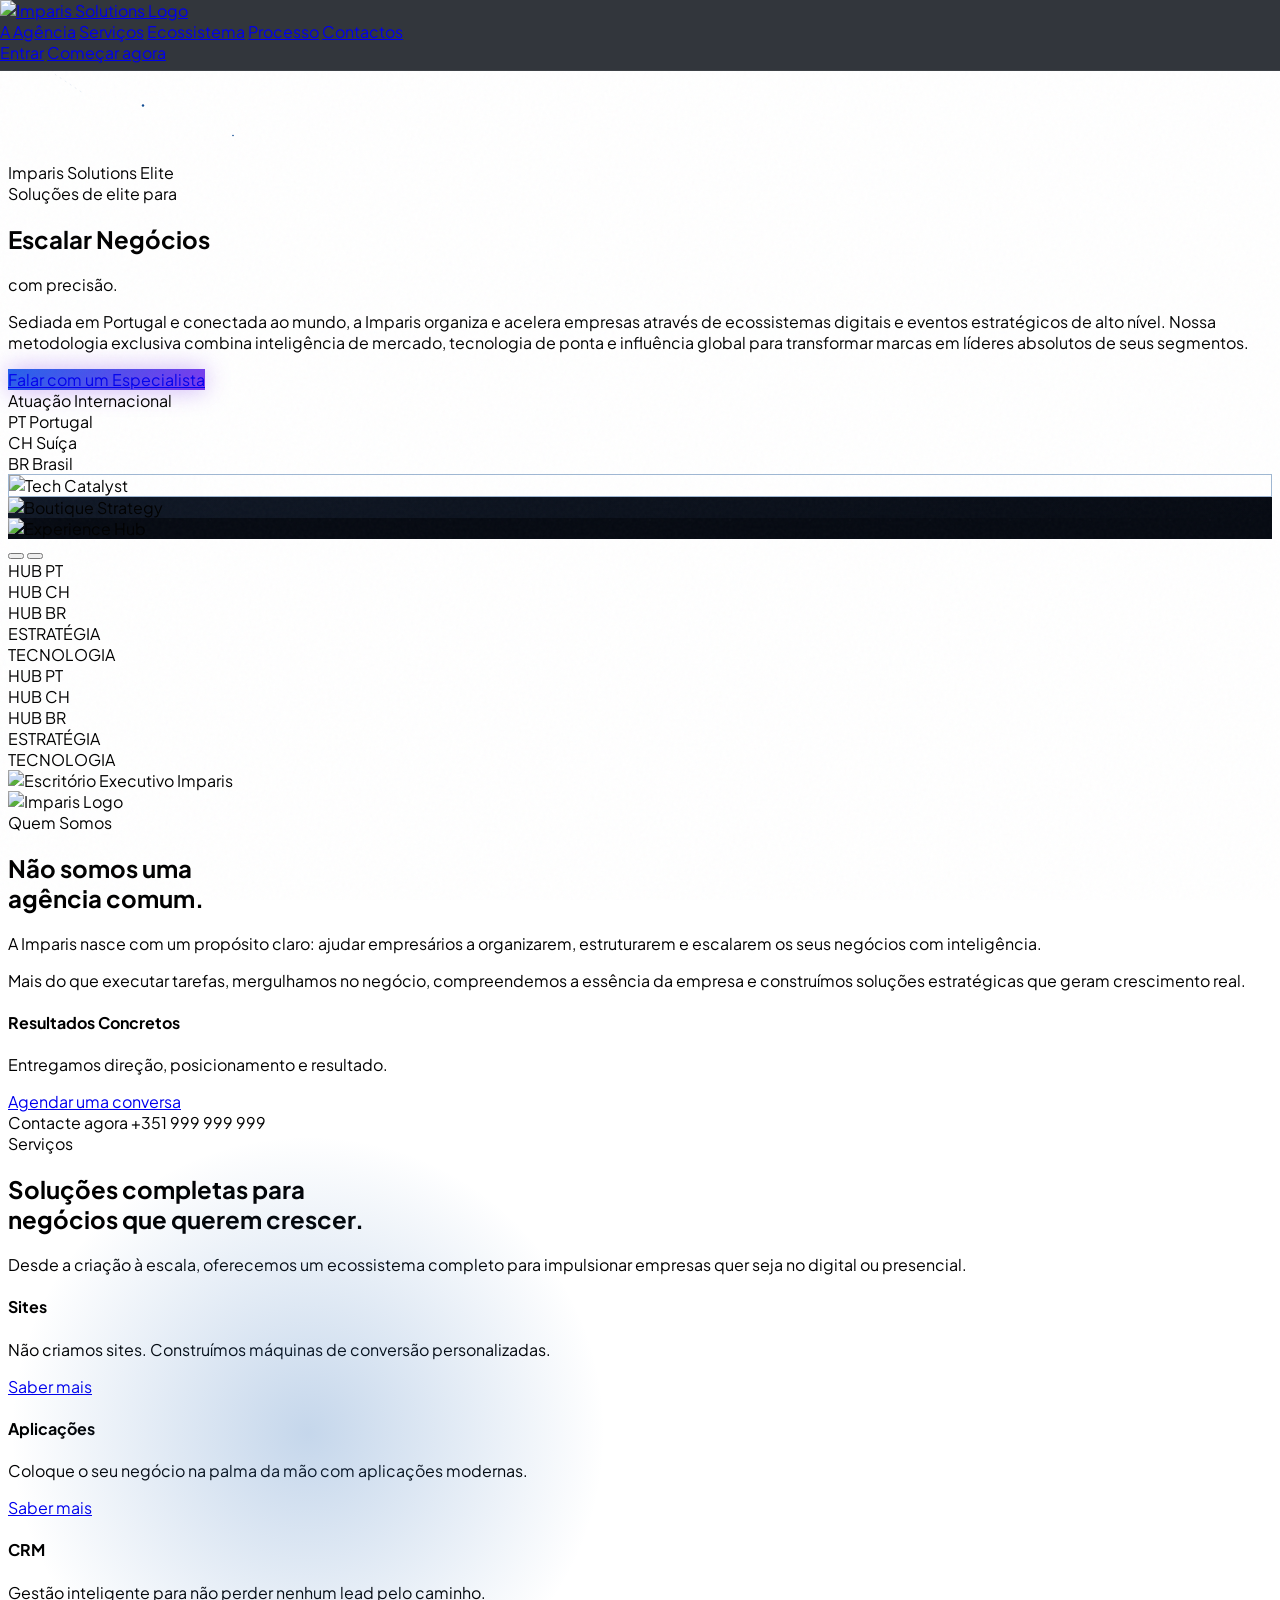
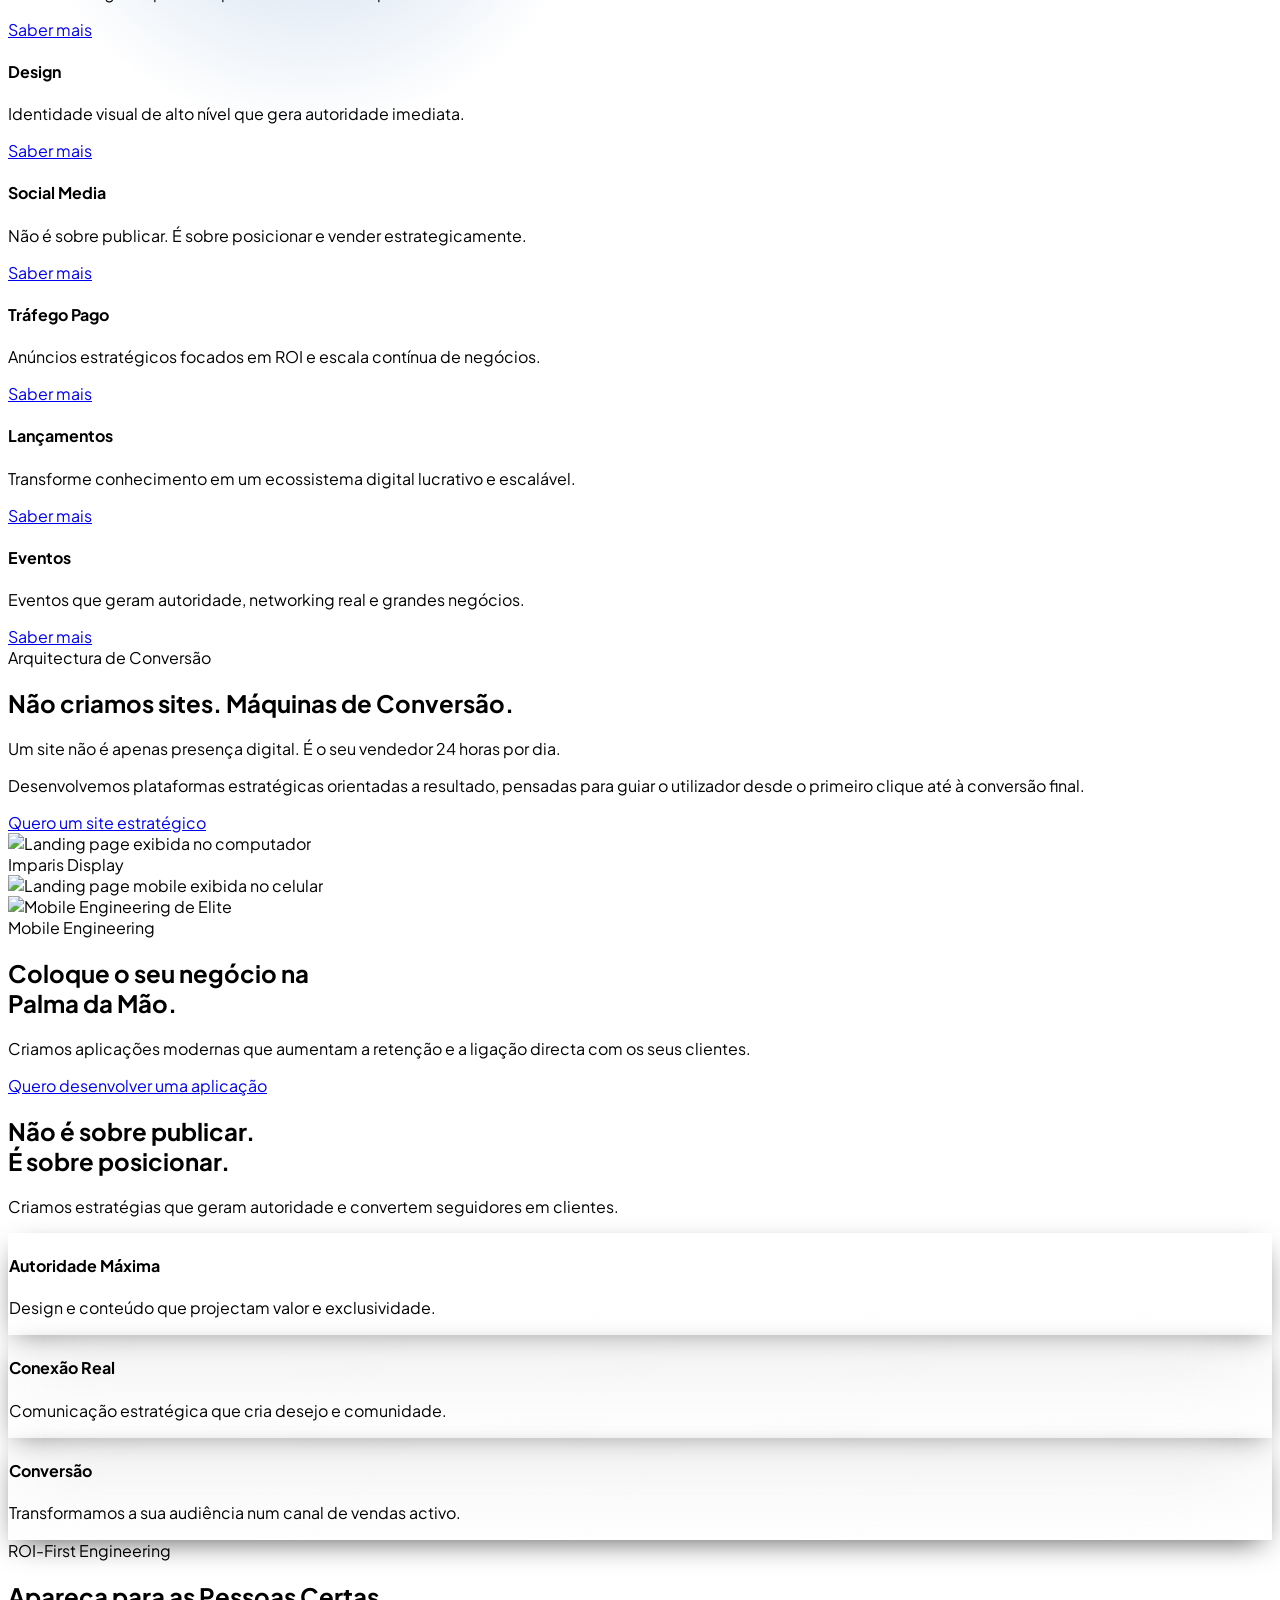
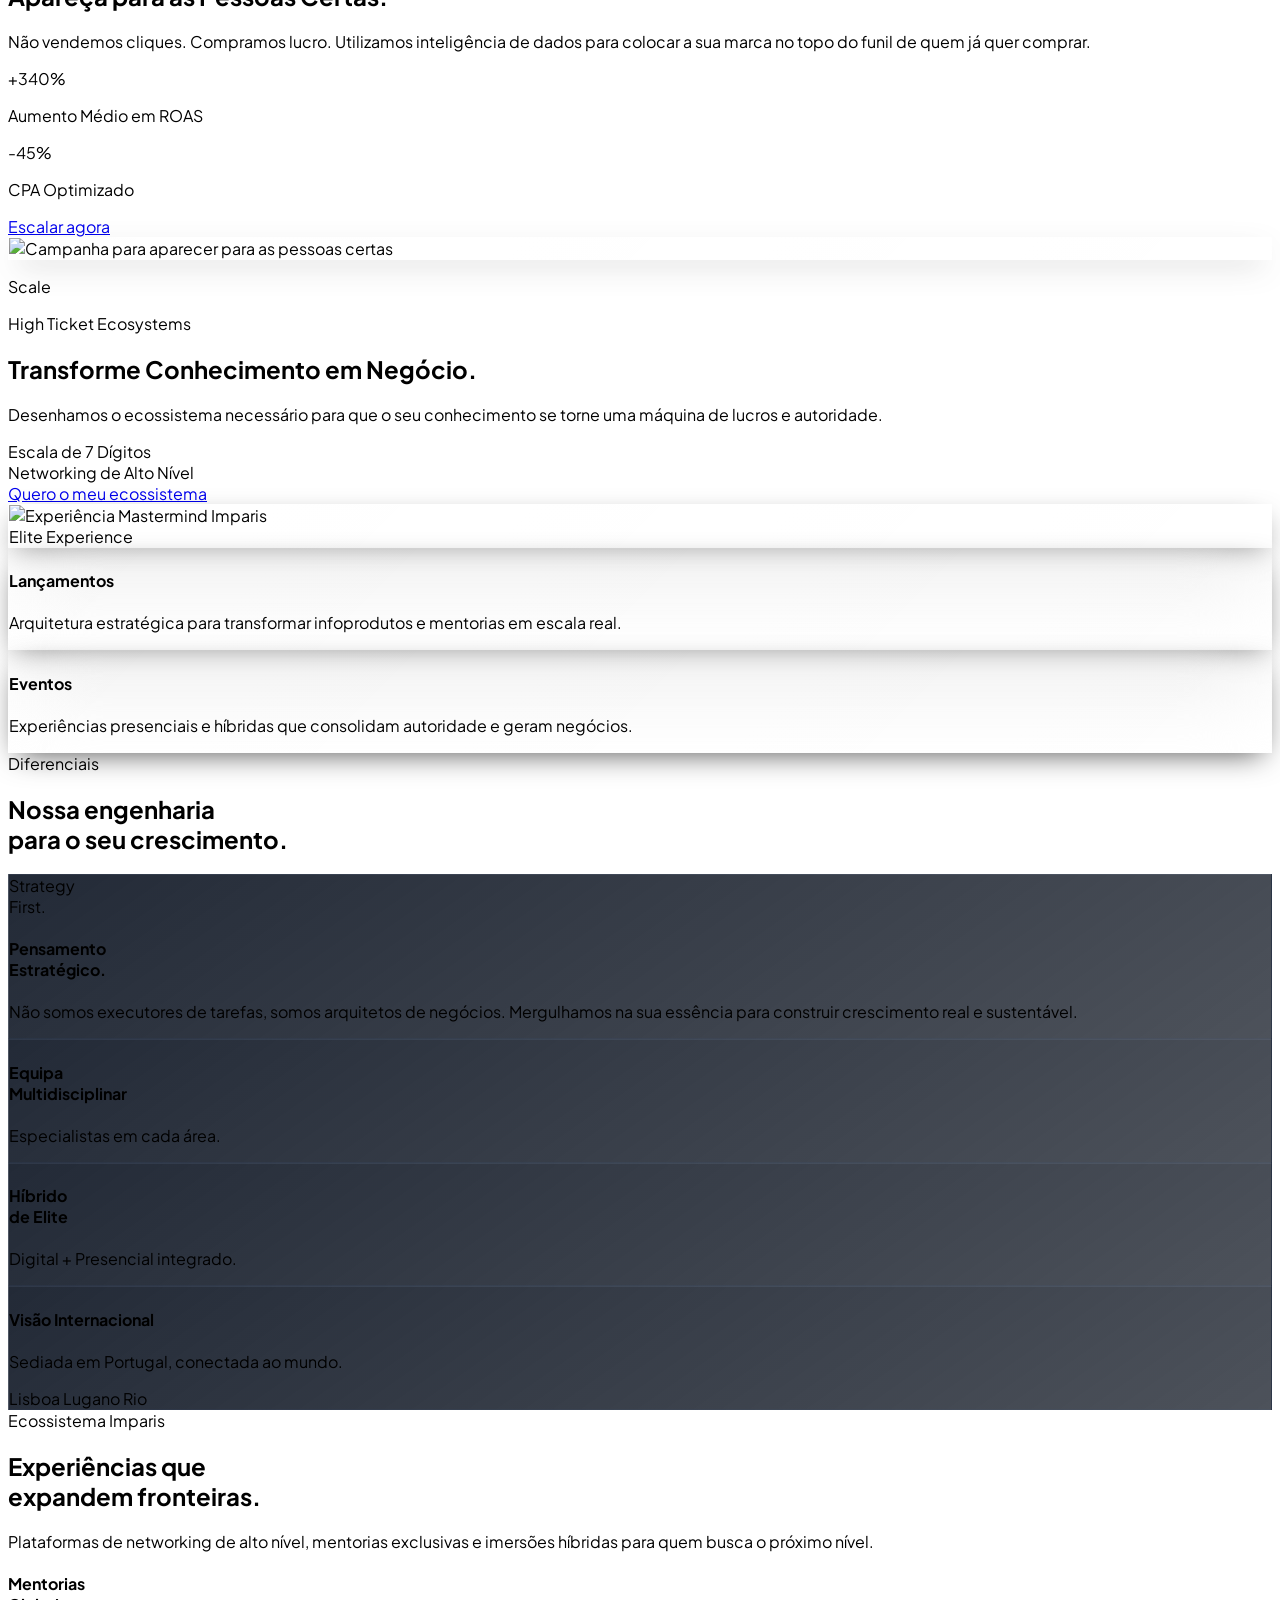
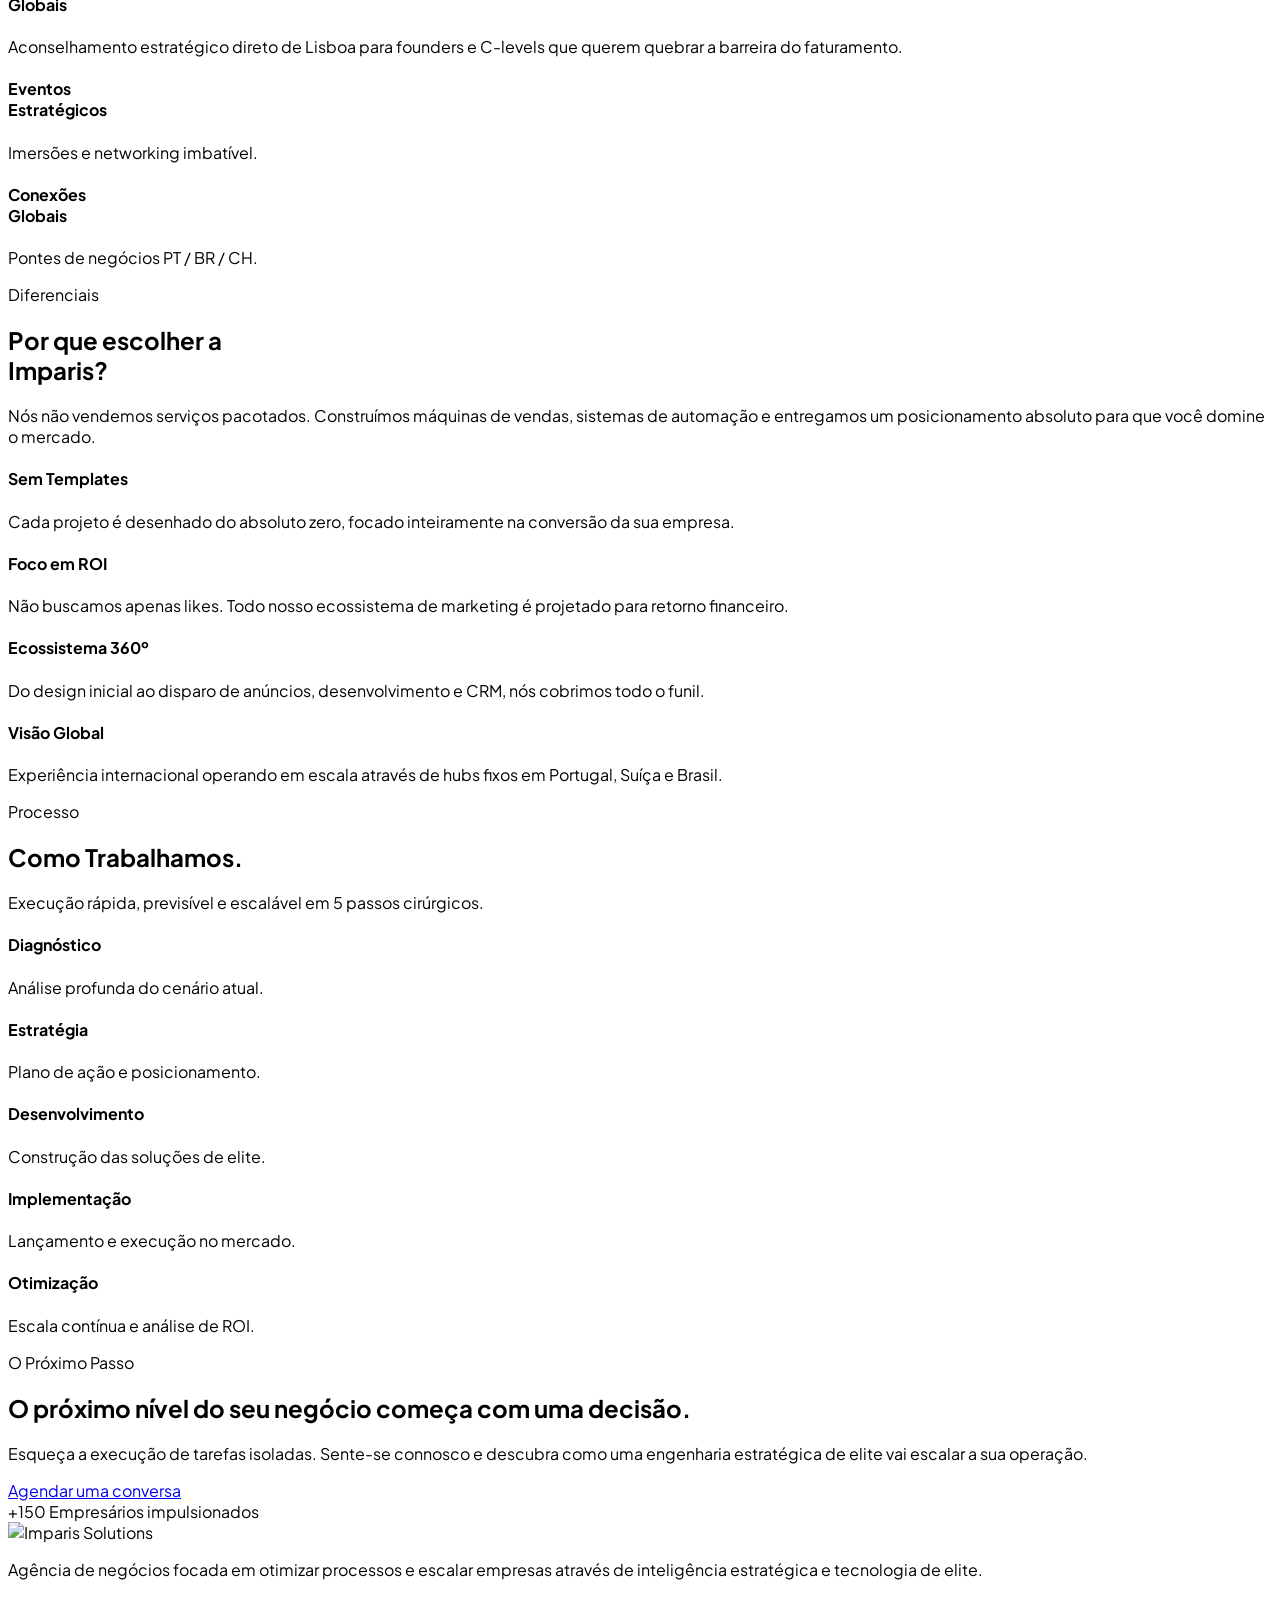
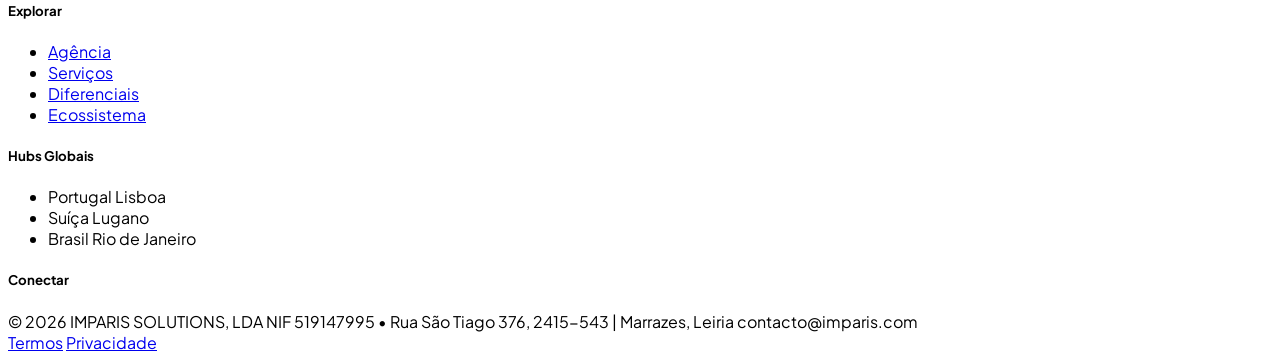
==== commit dd65d3ae: "Add files via upload" ====
--- a/index.html
+++ b/index.html
@@ -702,8 +702,8 @@
         <div class="max-w-7xl mx-auto px-6 relative z-10">
             <div class="grid grid-cols-1 lg:grid-cols-12 gap-12 lg:gap-6 items-center">
 
-                <!-- Coluna de Texto -->
-                <div class="lg:col-span-12 lg:col-span-4 space-y-10">
+                <!-- Coluna de Texto -->
+                <div class="lg:col-span-12 lg:col-span-5 xl:col-span-4 space-y-10">
                     <div
                         class="inline-flex items-center gap-2 px-3 py-1 rounded-full border border-brand-500/20 bg-brand-500/10 font-jakarta">
                         <span class="w-1.5 h-1.5 rounded-full bg-brand-500"></span>
@@ -711,12 +711,13 @@
                             Engineering</span>
                     </div>
 
-                    <h2 class="text-5xl lg:text-7xl font-black text-white leading-[1.1] font-jakarta">
-                        Apareça para as <br>
-                        <span
-                            class="text-transparent bg-clip-text bg-gradient-to-r from-brand-500 via-brand-400 to-accent-500">Pessoas
-                            Certas.</span>
-                    </h2>
+                    <h2
+                        class="text-[2rem] sm:text-[2.35rem] md:text-[2.55rem] lg:text-[2.5rem] xl:text-[3.6rem] 2xl:text-[4.1rem] font-black text-white leading-[1.02] tracking-[-0.06em] font-jakarta">
+                        <span class="block whitespace-nowrap">Apareça para as</span>
+                        <span
+                            class="block whitespace-nowrap text-[0.9em] tracking-[-0.1em] text-transparent bg-clip-text bg-gradient-to-r from-brand-500 via-brand-400 to-accent-500">Pessoas
+                            Certas.</span>
+                    </h2>
 
                     <p class="text-zinc-400 text-lg lg:text-xl font-medium leading-relaxed max-w-xl">
                         Não vendemos cliques. Compramos lucro. Utilizamos inteligência de dados para colocar a sua marca
@@ -746,7 +747,7 @@
                 </div>
 
                 <!-- Coluna Visual: Dashboard Premium -->
-                <div class="lg:col-span-12 lg:col-span-8 relative lg:flex lg:justify-end">
+                <div class="lg:col-span-12 lg:col-span-7 xl:col-span-8 relative lg:flex lg:justify-end">
                     <div
                         class="glass-card w-full lg:w-[88%] xl:w-[84%] bg-zinc-900/40 border border-white/5 rounded-[3rem] p-0.5 md:p-1 relative z-10 overflow-hidden group">
                         <!-- Glow Interno -->
@@ -793,11 +794,13 @@
                             Ecosystems</span>
                     </div>
 
-                    <h2 class="text-5xl lg:text-7xl font-black text-white leading-[1.1] font-jakarta">
-                        Transforme Conhecimento em <br>
-                        <span
-                            class="text-transparent bg-clip-text bg-gradient-to-r from-brand-500 via-brand-400 to-accent-500">Negócio.</span>
-                    </h2>
+                    <h2
+                        class="text-[2.65rem] sm:text-5xl lg:text-7xl font-black text-white leading-[1.02] tracking-[-0.04em] font-jakarta">
+                        <span class="block">Transforme</span>
+                        <span class="block">Conhecimento</span>
+                        <span class="block whitespace-nowrap">em <span
+                                class="text-transparent bg-clip-text bg-gradient-to-r from-brand-500 via-brand-400 to-accent-500">Negócio.</span></span>
+                    </h2>
 
                     <p class="text-zinc-400 text-lg lg:text-xl font-medium leading-relaxed max-w-xl">
                         Desenhamos o ecossistema necessário para que o seu conhecimento se torne uma máquina de lucros e
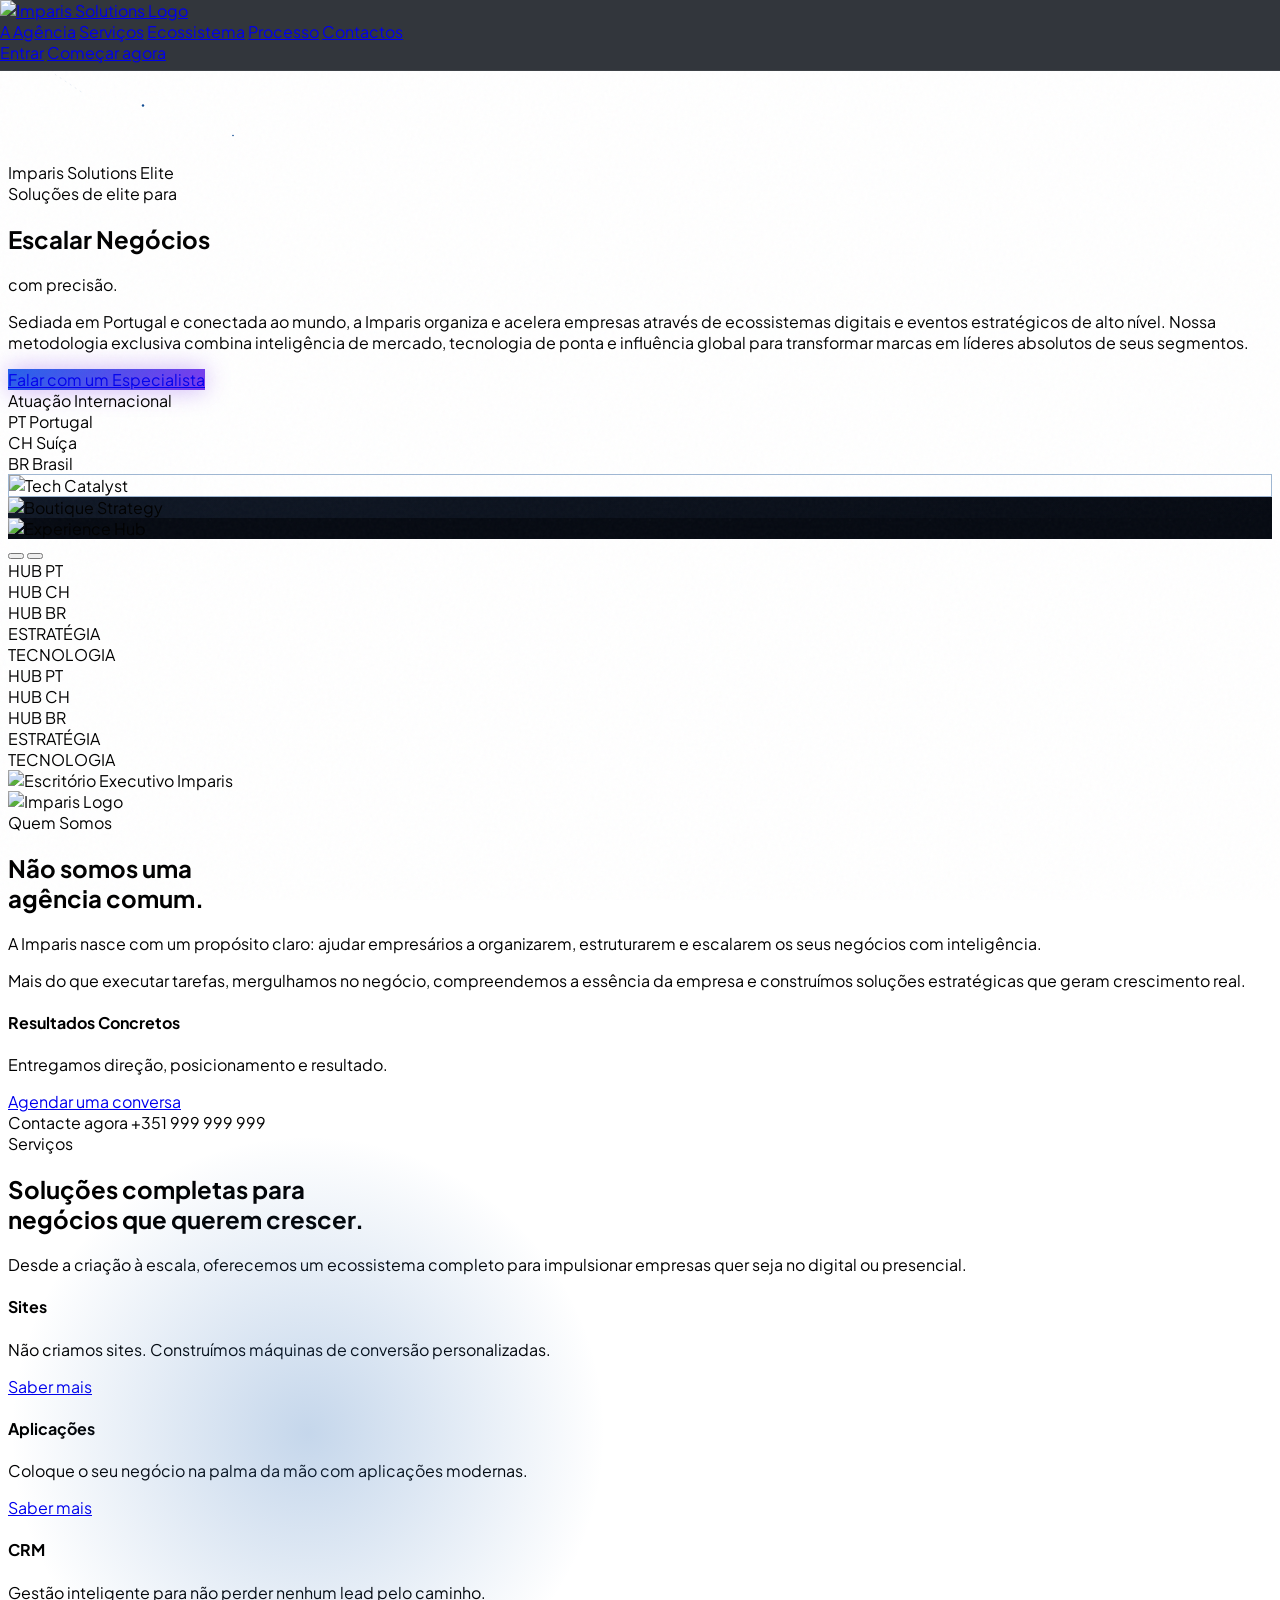
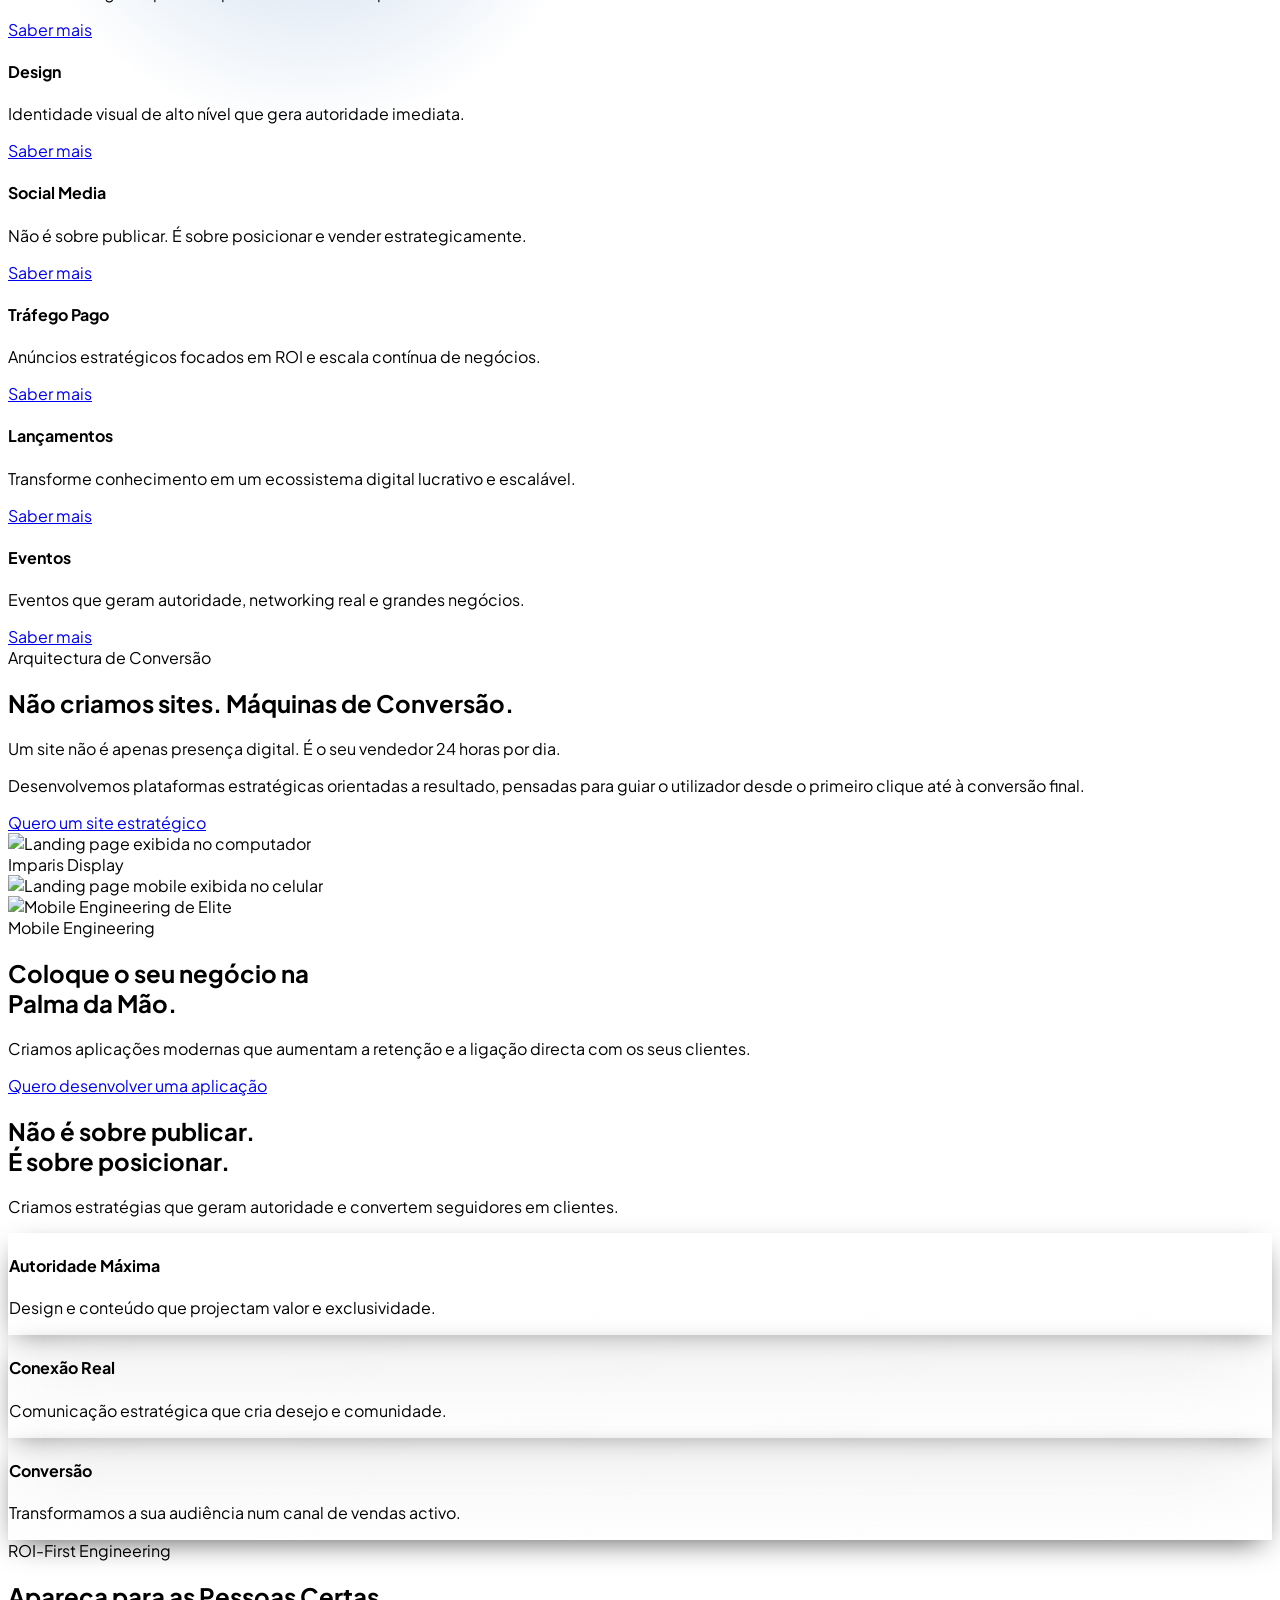
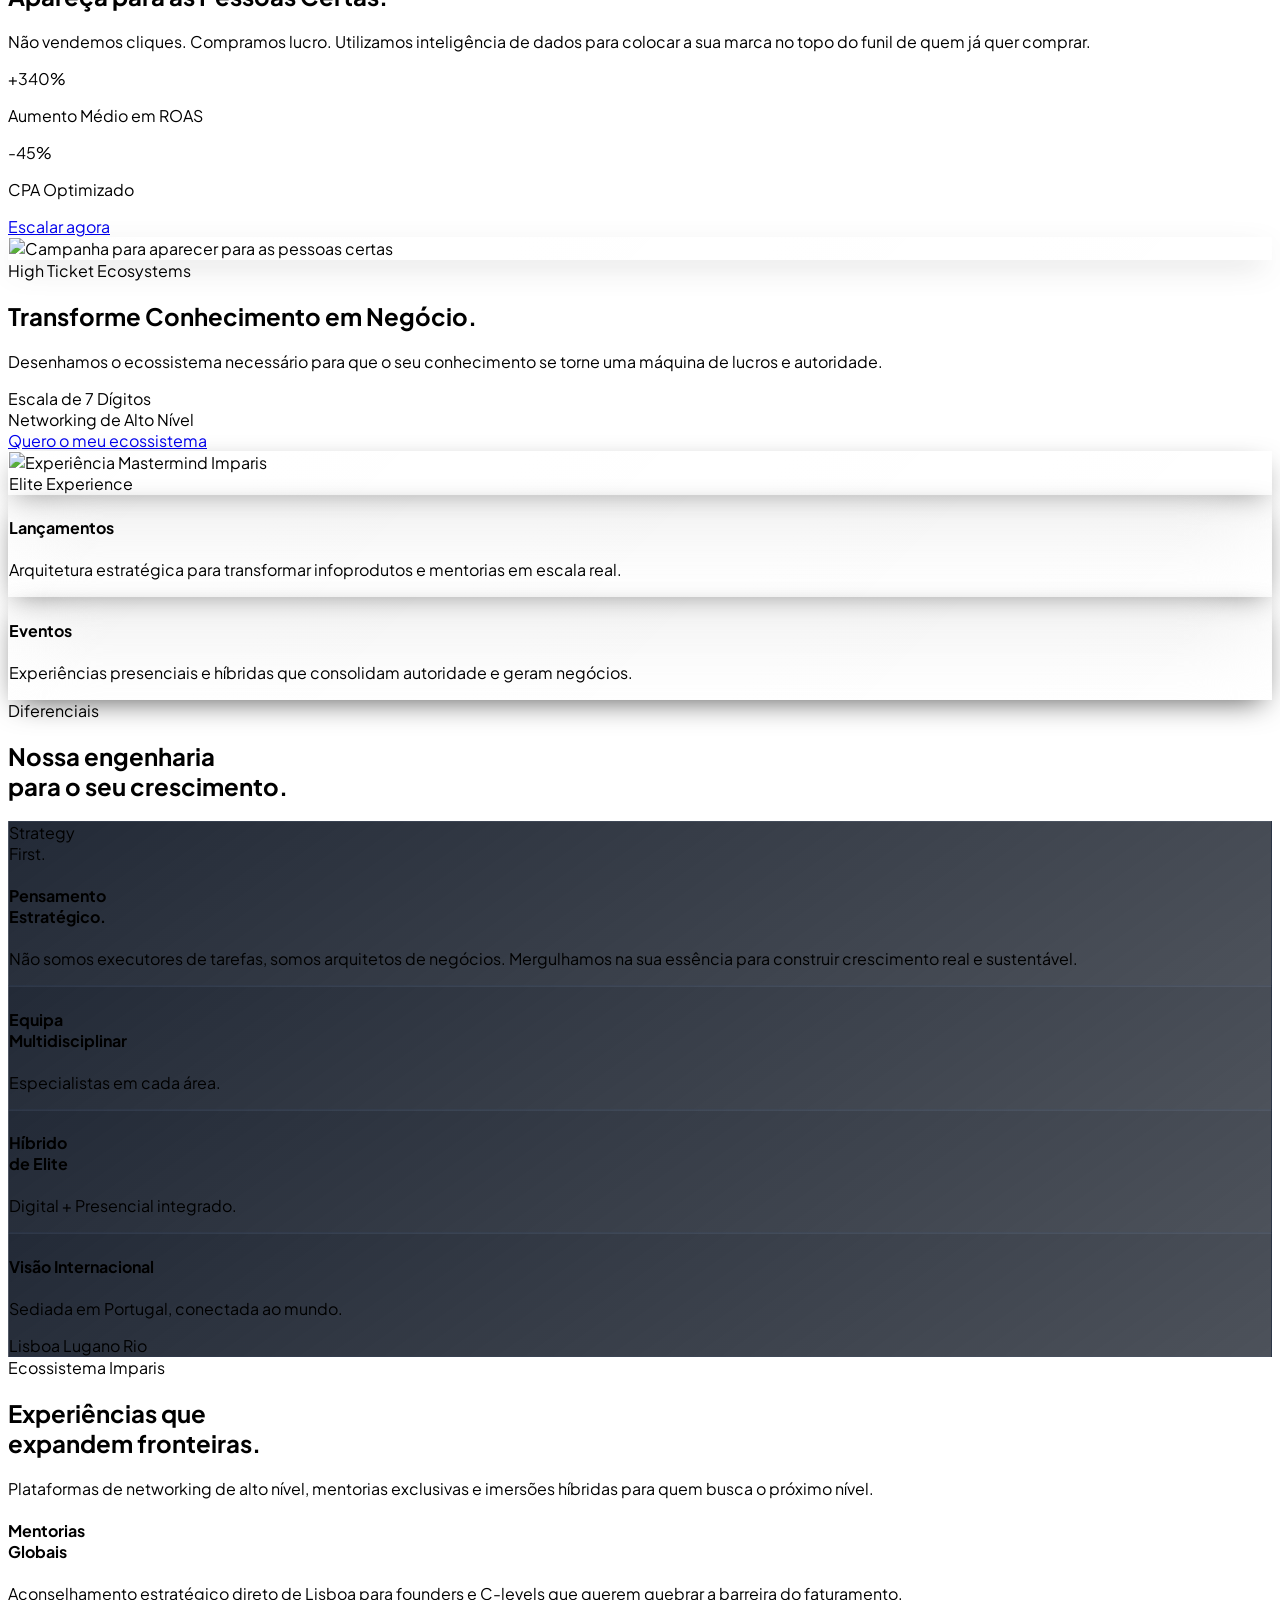
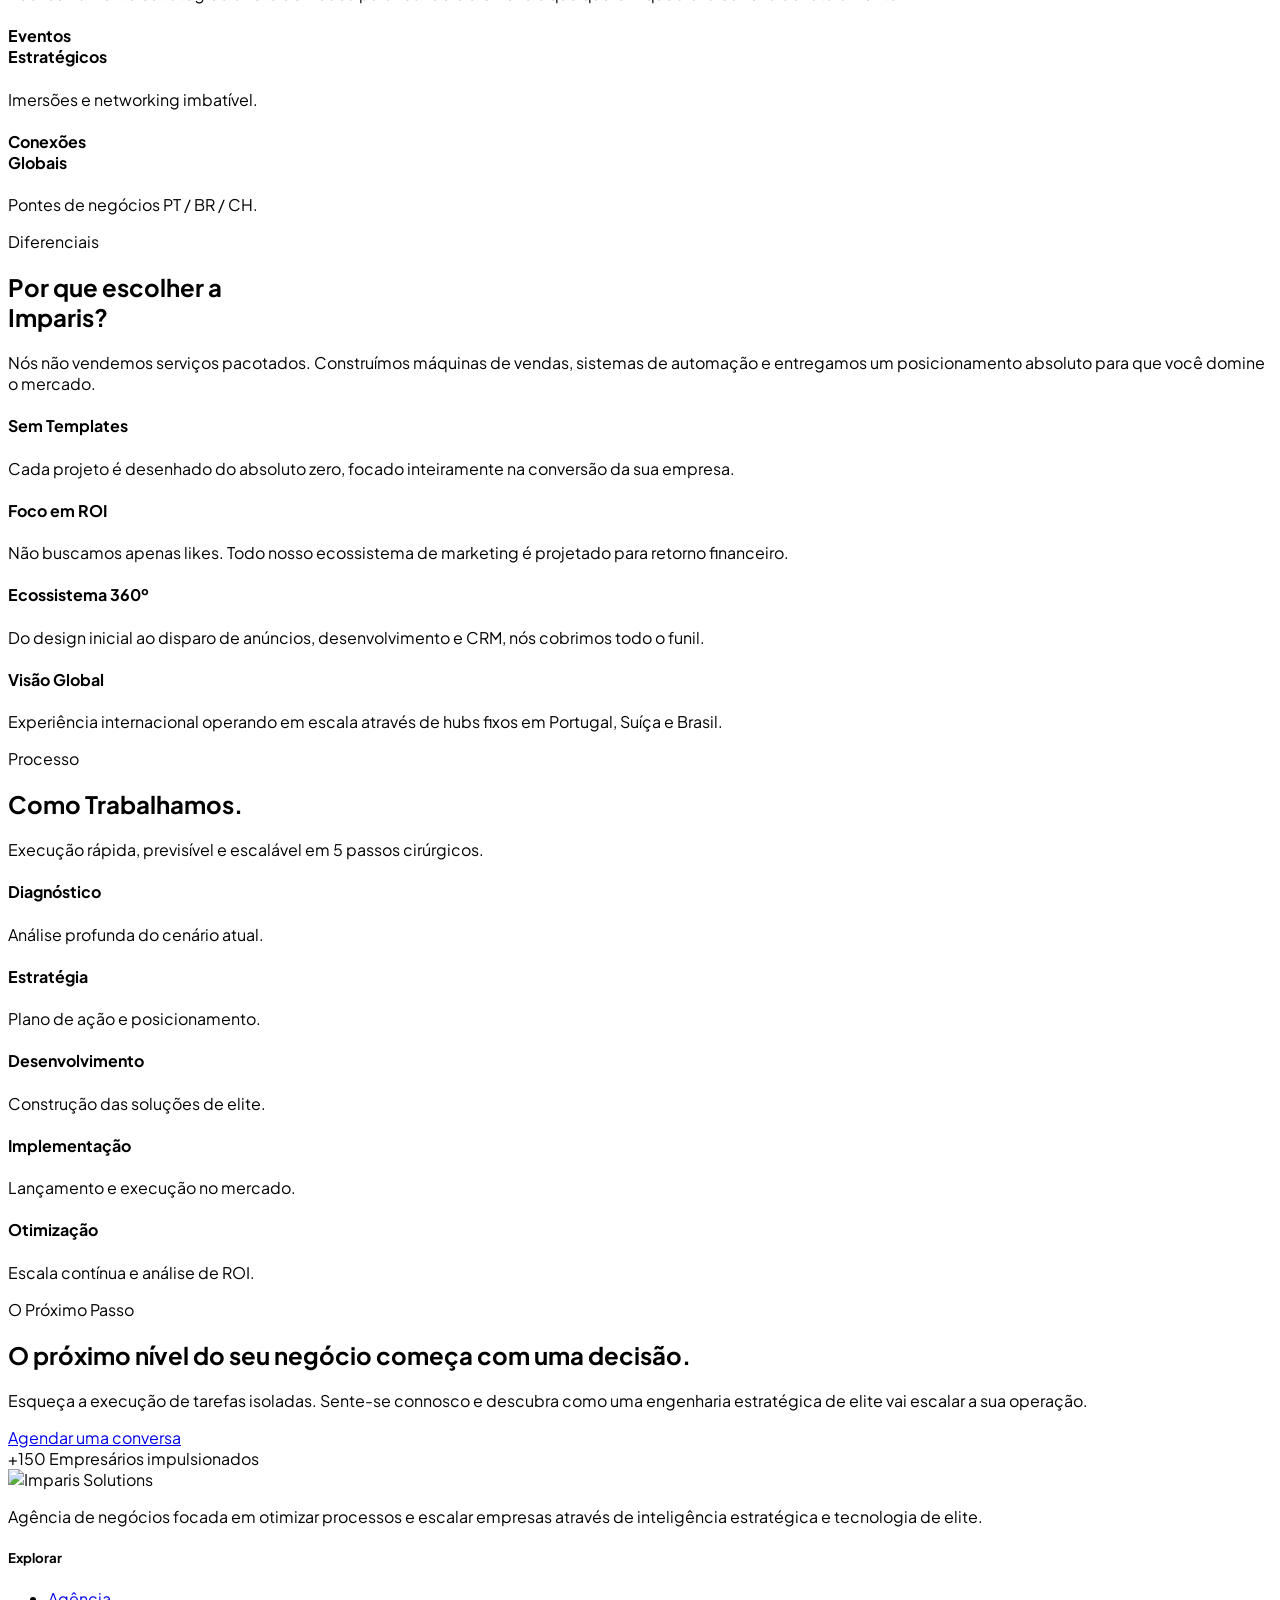
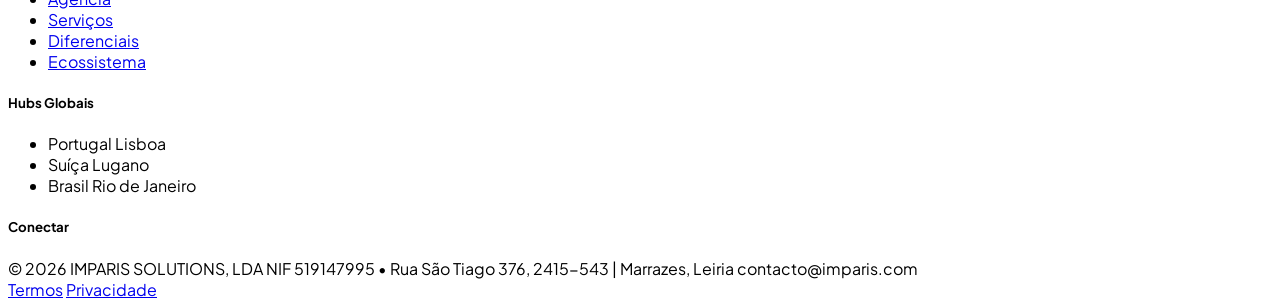
==== commit 065fb6b7: "Add files via upload" ====
--- a/index.html
+++ b/index.html
@@ -516,7 +516,7 @@
             <div class="grid grid-cols-1 lg:grid-cols-12 gap-x-16 gap-y-6 lg:gap-x-10 lg:gap-y-8 items-center">
 
                 <!-- Coluna de Texto -->
-                <div class="lg:col-span-6 lg:-ml-16 xl:-ml-24 space-y-10">
+                <div class="lg:col-span-6 lg:-ml-16 xl:-ml-24 space-y-10">
                     <div
                         class="inline-flex items-center gap-2 px-3 py-1 rounded-full border border-brand-500/20 bg-brand-500/5 mb-4">
                         <span class="w-1.5 h-1.5 rounded-full bg-brand-500"></span>
@@ -524,15 +524,15 @@
                             Conversão</span>
                     </div>
 
-                    <h2
-                        class="text-[1.82rem] sm:text-5xl lg:text-[4rem] xl:text-7xl font-black text-white leading-[1.03] tracking-[-0.04em] sm:tracking-normal font-jakarta">
-                        <span class="block">Não criamos sites.</span>
-                        <span
-                            class="block text-transparent bg-clip-text bg-gradient-to-r from-brand-500 to-accent-500">Máquinas
-                            de</span>
-                        <span
-                            class="block text-transparent bg-clip-text bg-gradient-to-r from-brand-500 to-accent-500">Conversão.</span>
-                    </h2>
+                    <h2
+                        class="text-[1.82rem] sm:text-5xl lg:text-[4rem] xl:text-7xl font-black text-white leading-[1.03] tracking-[-0.04em] sm:tracking-normal font-jakarta">
+                        <span class="block">Não criamos sites.</span>
+                        <span
+                            class="block text-transparent bg-clip-text bg-gradient-to-r from-brand-500 to-accent-500">Máquinas
+                            de</span>
+                        <span
+                            class="block text-transparent bg-clip-text bg-gradient-to-r from-brand-500 to-accent-500">Conversão.</span>
+                    </h2>
 
                     <div class="space-y-6 text-zinc-400 text-lg leading-relaxed font-medium max-w-xl">
                         <p>Um site não é apenas presença digital. <span class="text-white">É o seu vendedor 24 horas por
@@ -542,7 +542,7 @@
                     </div>
 
 
-                    <div class="pt-2">
+                    <div class="pt-2">
                         <a href="https://wa.me/351999999999?text=Olá! Quero um site estratégico com a Imparis."
                             class="inline-flex items-center gap-4 bg-brand-500 text-white font-black py-5 px-10 rounded-2xl hover:bg-brand-600 transition-all duration-300 group shadow-2xl shadow-brand-500/20">
                             Quero um site estratégico
@@ -569,16 +569,16 @@
                                             class="absolute left-1/2 top-4 h-2.5 w-2.5 -translate-x-1/2 rounded-full border border-white/10 bg-zinc-600 shadow-[0_0_14px_rgba(255,255,255,0.14)]">
                                         </div>
 
-                                        <div class="rounded-[1.9rem] border border-white/5 bg-black/95 p-2.5 sm:p-3">
-                                            <div
-                                                class="relative aspect-[16/10] overflow-hidden rounded-[1.45rem] bg-zinc-950 ring-1 ring-white/5 shadow-[inset_0_0_0_1px_rgba(255,255,255,0.03)]">
-                                                <img src="images/landing-page.png" alt="Landing page exibida no computador"
-                                                    class="absolute inset-0 h-full w-full object-cover object-top">
-                                                <div
-                                                    class="absolute inset-0 bg-[linear-gradient(180deg,rgba(0,0,0,0.02)_0%,rgba(0,0,0,0.12)_100%)]">
-                                                </div>
-                                            </div>
-                                        </div>
+                                        <div class="rounded-[1.9rem] border border-white/5 bg-black/95 p-2.5 sm:p-3">
+                                            <div
+                                                class="relative aspect-[16/10] overflow-hidden rounded-[1.45rem] bg-zinc-950 ring-1 ring-white/5 shadow-[inset_0_0_0_1px_rgba(255,255,255,0.03)]">
+                                                <img src="images/landing-page.png" alt="Landing page exibida no computador"
+                                                    class="absolute inset-0 h-full w-full object-cover object-top">
+                                                <div
+                                                    class="absolute inset-0 bg-[linear-gradient(180deg,rgba(0,0,0,0.02)_0%,rgba(0,0,0,0.12)_100%)]">
+                                                </div>
+                                            </div>
+                                        </div>
 
                                         <div class="mt-3 flex items-center justify-center">
                                             <span
@@ -597,15 +597,15 @@
                                     <div
                                         class="absolute left-1/2 top-3 h-1.5 w-14 -translate-x-1/2 rounded-full bg-zinc-700">
                                     </div>
-                                    <div class="rounded-[1.8rem] border border-white/5 bg-black p-2">
-                                        <div class="relative aspect-[9/19] overflow-hidden rounded-[1.5rem] bg-zinc-950">
-                                            <img src="images/landing-page-cel.png" alt="Landing page mobile exibida no celular"
-                                                class="absolute inset-0 h-full w-full object-cover object-top">
-                                            <div
-                                                class="absolute inset-0 bg-[linear-gradient(180deg,rgba(0,0,0,0.02)_0%,rgba(0,0,0,0.12)_100%)]">
-                                            </div>
-                                        </div>
-                                    </div>
+                                    <div class="rounded-[1.8rem] border border-white/5 bg-black p-2">
+                                        <div class="relative aspect-[9/19] overflow-hidden rounded-[1.5rem] bg-zinc-950">
+                                            <img src="images/landing-page-cel.png" alt="Landing page mobile exibida no celular"
+                                                class="absolute inset-0 h-full w-full object-cover object-top">
+                                            <div
+                                                class="absolute inset-0 bg-[linear-gradient(180deg,rgba(0,0,0,0.02)_0%,rgba(0,0,0,0.12)_100%)]">
+                                            </div>
+                                        </div>
+                                    </div>
                                     <div
                                         class="absolute left-1/2 top-1/2 h-16 w-1.5 -translate-y-1/2 rounded-full bg-zinc-700/70">
                                     </div>
@@ -628,7 +628,7 @@
     <!-- SEÇÃO DETALHADA: APP (Conforme Roteiro) -->
     <section id="detalhe-app" class="py-20 bg-zinc-950 relative overflow-hidden">
         <div class="max-w-7xl mx-auto px-6 relative z-10">
-            <div class="grid grid-cols-1 lg:grid-cols-12 gap-12 lg:gap-6 items-center">
+            <div class="grid grid-cols-1 lg:grid-cols-12 gap-12 lg:gap-6 items-center">
                 <div class="lg:col-span-6 order-2 lg:order-1">
                     <div class="relative group">
                         <div class="absolute inset-0 bg-brand-500/10 blur-[120px] rounded-full"></div>
@@ -700,10 +700,10 @@
         </div>
 
         <div class="max-w-7xl mx-auto px-6 relative z-10">
-            <div class="grid grid-cols-1 lg:grid-cols-12 gap-12 lg:gap-6 items-center">
-
-                <!-- Coluna de Texto -->
-                <div class="lg:col-span-12 lg:col-span-5 xl:col-span-4 space-y-10">
+            <div class="grid grid-cols-1 lg:grid-cols-12 gap-12 lg:gap-6 items-center">
+
+                <!-- Coluna de Texto -->
+                <div class="lg:col-span-12 lg:col-span-5 xl:col-span-4 space-y-10">
                     <div
                         class="inline-flex items-center gap-2 px-3 py-1 rounded-full border border-brand-500/20 bg-brand-500/10 font-jakarta">
                         <span class="w-1.5 h-1.5 rounded-full bg-brand-500"></span>
@@ -711,13 +711,13 @@
                             Engineering</span>
                     </div>
 
-                    <h2
-                        class="text-[2rem] sm:text-[2.35rem] md:text-[2.55rem] lg:text-[2.5rem] xl:text-[3.6rem] 2xl:text-[4.1rem] font-black text-white leading-[1.02] tracking-[-0.06em] font-jakarta">
-                        <span class="block whitespace-nowrap">Apareça para as</span>
-                        <span
-                            class="block whitespace-nowrap text-[0.9em] tracking-[-0.1em] text-transparent bg-clip-text bg-gradient-to-r from-brand-500 via-brand-400 to-accent-500">Pessoas
-                            Certas.</span>
-                    </h2>
+                    <h2
+                        class="text-[2rem] sm:text-[2.35rem] md:text-[2.55rem] lg:text-[2.5rem] xl:text-[3.6rem] 2xl:text-[4.1rem] font-black text-white leading-[1.02] tracking-[-0.06em] font-jakarta">
+                        <span class="block whitespace-nowrap">Apareça para as</span>
+                        <span
+                            class="block whitespace-nowrap text-[0.9em] tracking-[-0.1em] text-transparent bg-clip-text bg-gradient-to-r from-brand-500 via-brand-400 to-accent-500">Pessoas
+                            Certas.</span>
+                    </h2>
 
                     <p class="text-zinc-400 text-lg lg:text-xl font-medium leading-relaxed max-w-xl">
                         Não vendemos cliques. Compramos lucro. Utilizamos inteligência de dados para colocar a sua marca
@@ -746,31 +746,26 @@
                     </div>
                 </div>
 
-                <!-- Coluna Visual: Dashboard Premium -->
-                <div class="lg:col-span-12 lg:col-span-7 xl:col-span-8 relative lg:flex lg:justify-end">
-                    <div
-                        class="glass-card w-full lg:w-[88%] xl:w-[84%] bg-zinc-900/40 border border-white/5 rounded-[3rem] p-0.5 md:p-1 relative z-10 overflow-hidden group">
-                        <!-- Glow Interno -->
+                <!-- Coluna Visual: Dashboard Premium -->
+                <div class="lg:col-span-12 lg:col-span-7 xl:col-span-8 relative lg:flex lg:justify-end">
+                    <div
+                        class="glass-card w-full lg:w-[88%] xl:w-[84%] bg-zinc-900/40 border border-white/5 rounded-[3rem] p-0.5 md:p-1 relative z-10 overflow-hidden group">
+                        <!-- Glow Interno -->
                         <div
                             class="absolute -top-24 -right-24 w-64 h-64 bg-brand-500/20 blur-[100px] rounded-full pointer-events-none">
                         </div>
 
-                        <div class="relative overflow-hidden rounded-[2.2rem] border border-white/5 bg-black/40">
-                            <img src="images/pessoas-certas.png" alt="Campanha para aparecer para as pessoas certas"
-                                class="block w-full h-auto object-contain transition-transform duration-1000">
-                            <div
-                                class="absolute inset-0 bg-[linear-gradient(180deg,rgba(0,0,0,0.02)_0%,rgba(0,0,0,0.18)_100%)]">
-                            </div>
-                        </div>
-                    </div>
-
-                    <!-- Elemento Decorativo Flutuante -->
-                    <div
-                        class="absolute bottom-8 left-8 w-32 h-32 bg-zinc-900 border border-white/10 rounded-3xl p-6 shadow-2xl z-20 hidden md:block animate-bounce-slow">
-                        <i class="ph-bold ph-trend-up text-brand-500 text-3xl mb-2"></i>
-                        <p class="text-white font-black text-lg tracking-tighter">Scale</p>
-                    </div>
-                </div>
+                        <div class="relative overflow-hidden rounded-[2.2rem] border border-white/5 bg-black/40">
+                            <img src="images/pessoas-certas.png" alt="Campanha para aparecer para as pessoas certas"
+                                class="block w-full h-auto object-contain transition-transform duration-1000">
+                            <div
+                                class="absolute inset-0 bg-[linear-gradient(180deg,rgba(0,0,0,0.02)_0%,rgba(0,0,0,0.18)_100%)]">
+                            </div>
+                        </div>
+                    </div>
+
+
+                </div>
 
             </div>
         </div>
@@ -794,13 +789,13 @@
                             Ecosystems</span>
                     </div>
 
-                    <h2
-                        class="text-[2.65rem] sm:text-5xl lg:text-7xl font-black text-white leading-[1.02] tracking-[-0.04em] font-jakarta">
-                        <span class="block">Transforme</span>
-                        <span class="block">Conhecimento</span>
-                        <span class="block whitespace-nowrap">em <span
-                                class="text-transparent bg-clip-text bg-gradient-to-r from-brand-500 via-brand-400 to-accent-500">Negócio.</span></span>
-                    </h2>
+                    <h2
+                        class="text-[2.65rem] sm:text-5xl lg:text-7xl font-black text-white leading-[1.02] tracking-[-0.04em] font-jakarta">
+                        <span class="block">Transforme</span>
+                        <span class="block">Conhecimento</span>
+                        <span class="block whitespace-nowrap">em <span
+                                class="text-transparent bg-clip-text bg-gradient-to-r from-brand-500 via-brand-400 to-accent-500">Negócio.</span></span>
+                    </h2>
 
                     <p class="text-zinc-400 text-lg lg:text-xl font-medium leading-relaxed max-w-xl">
                         Desenhamos o ecossistema necessário para que o seu conhecimento se torne uma máquina de lucros e
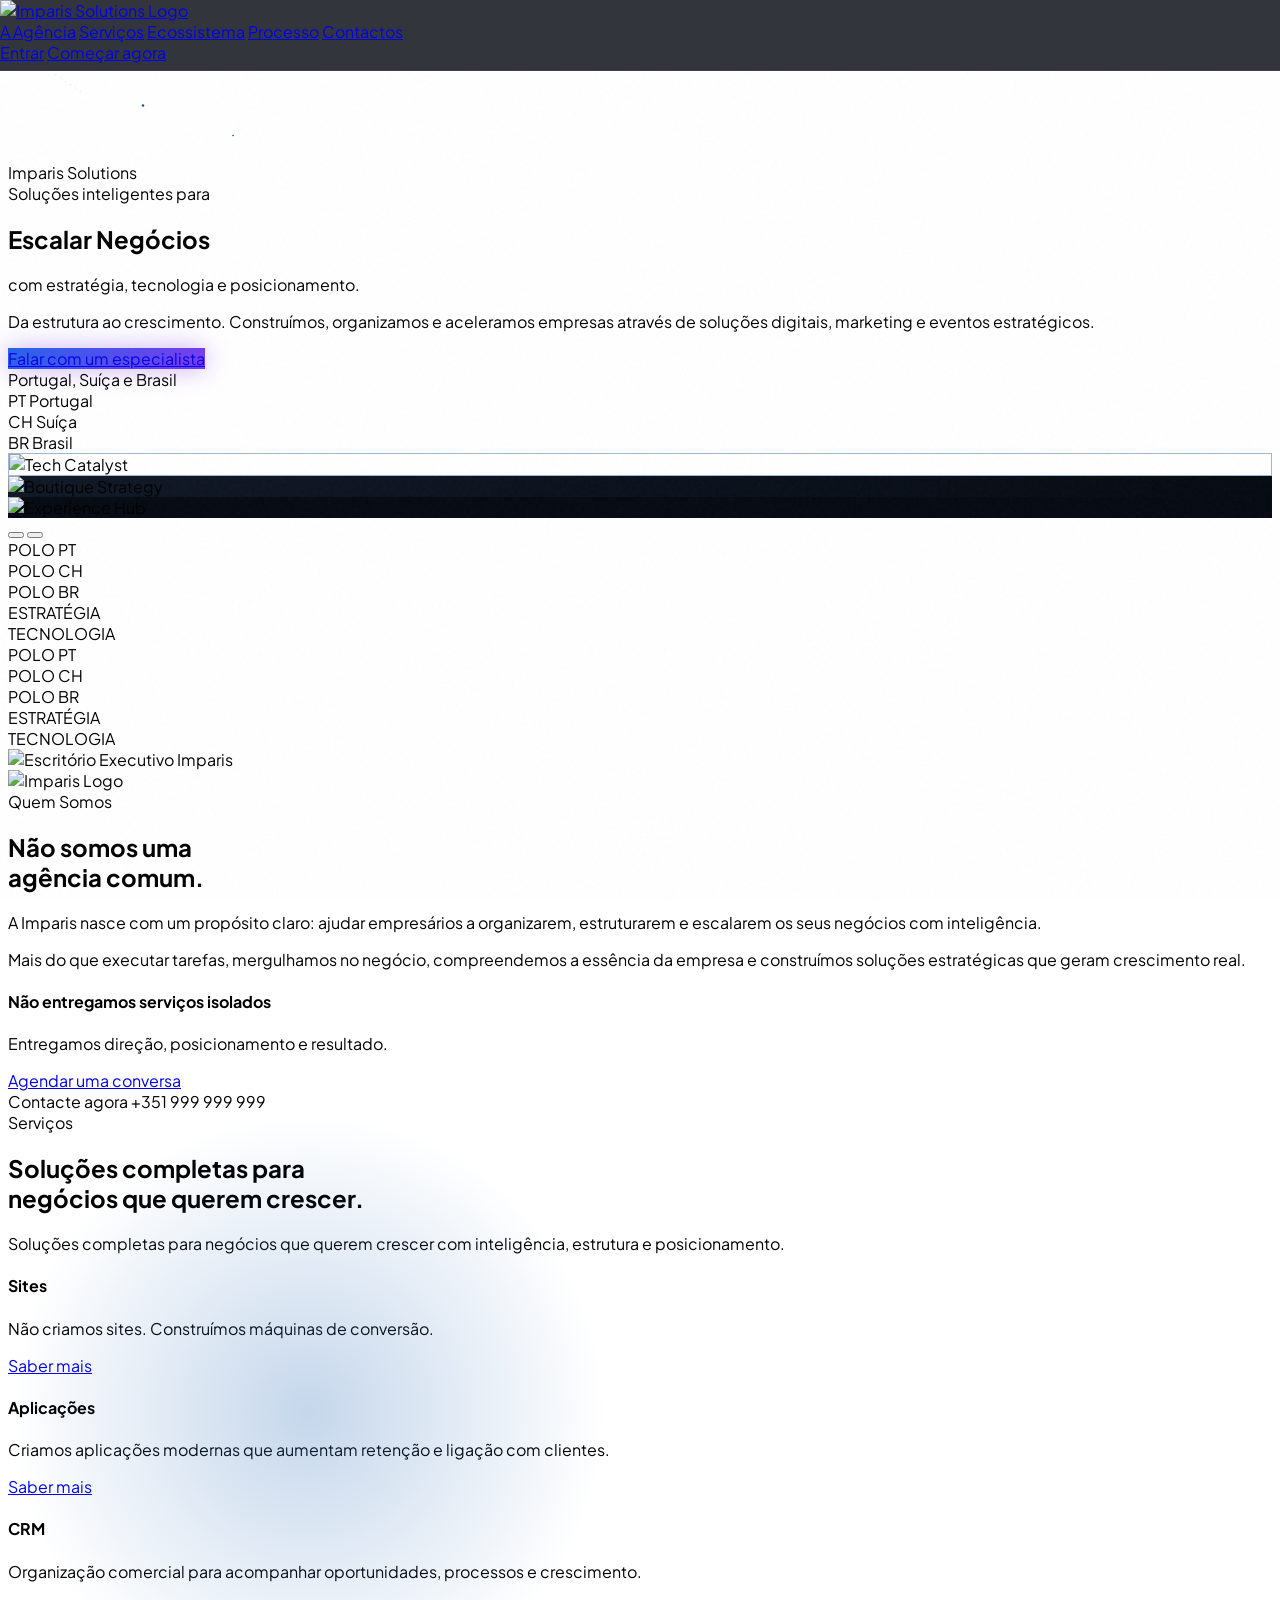
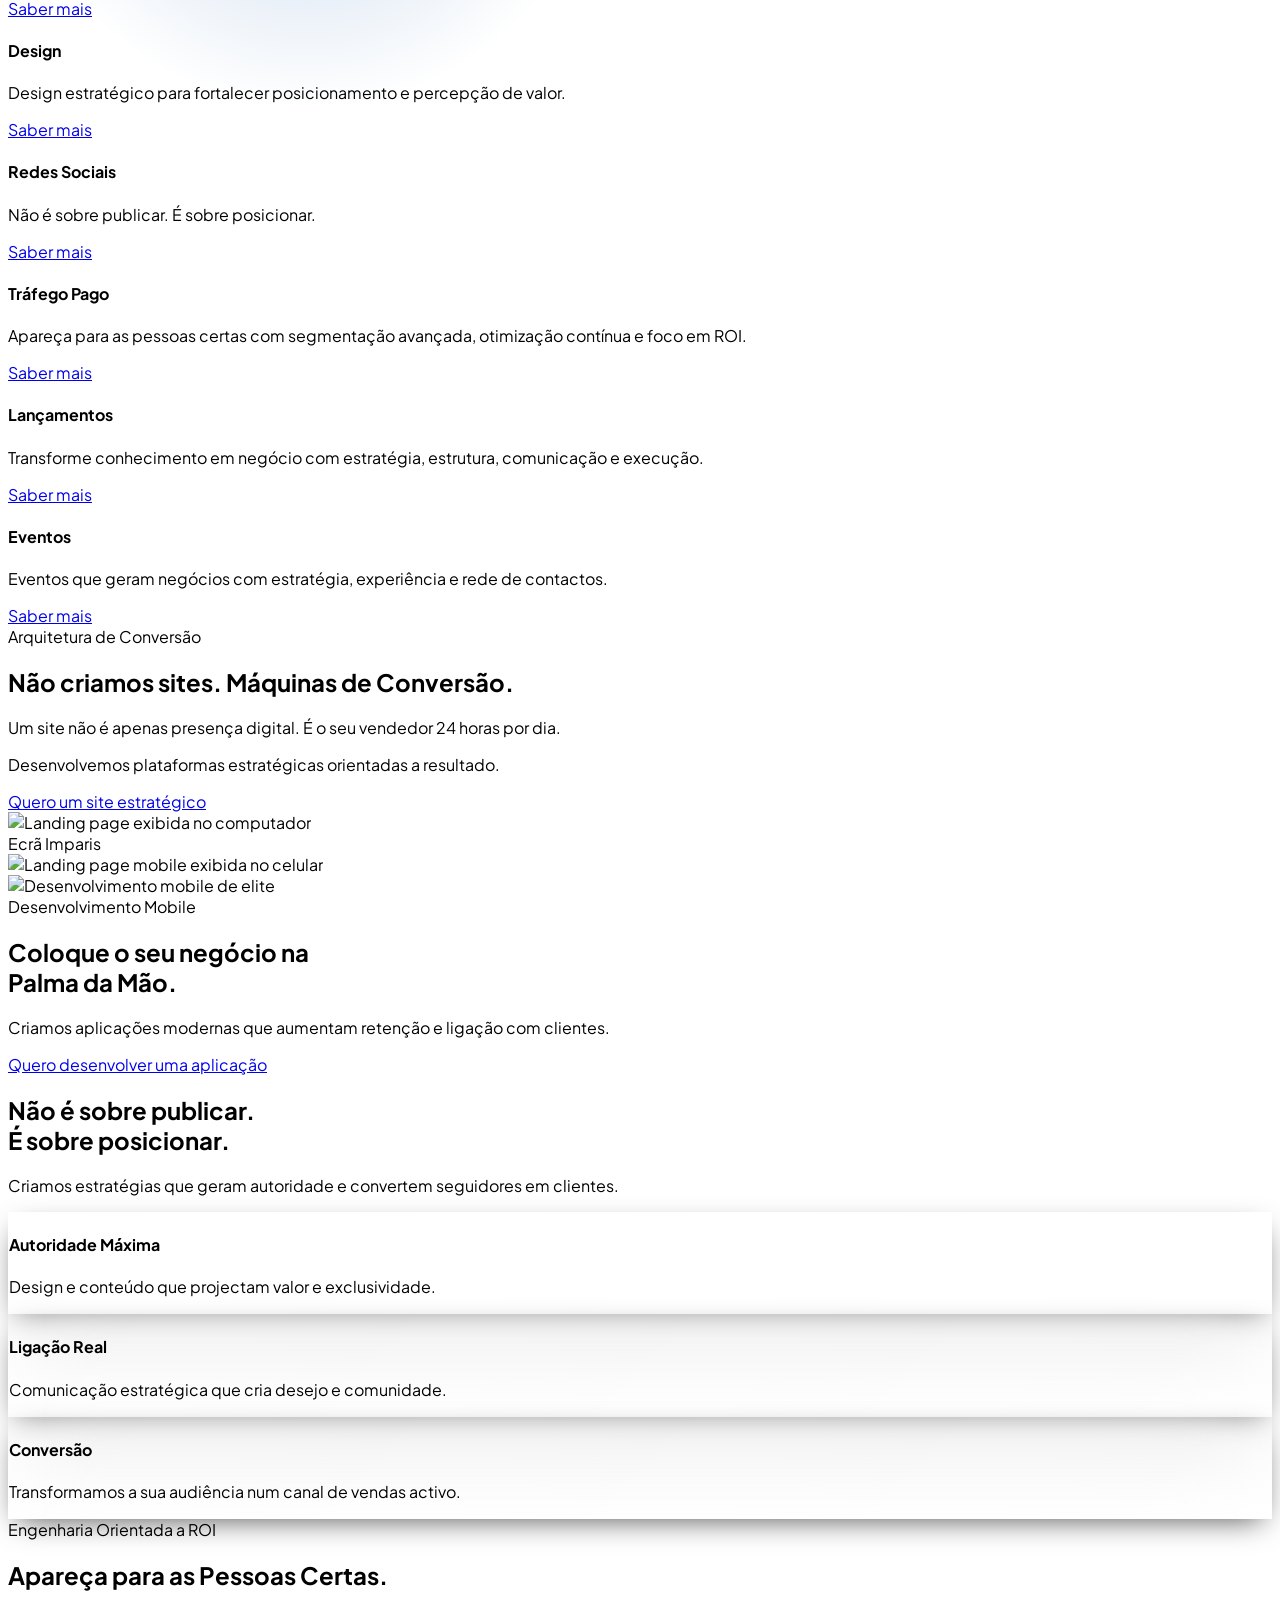
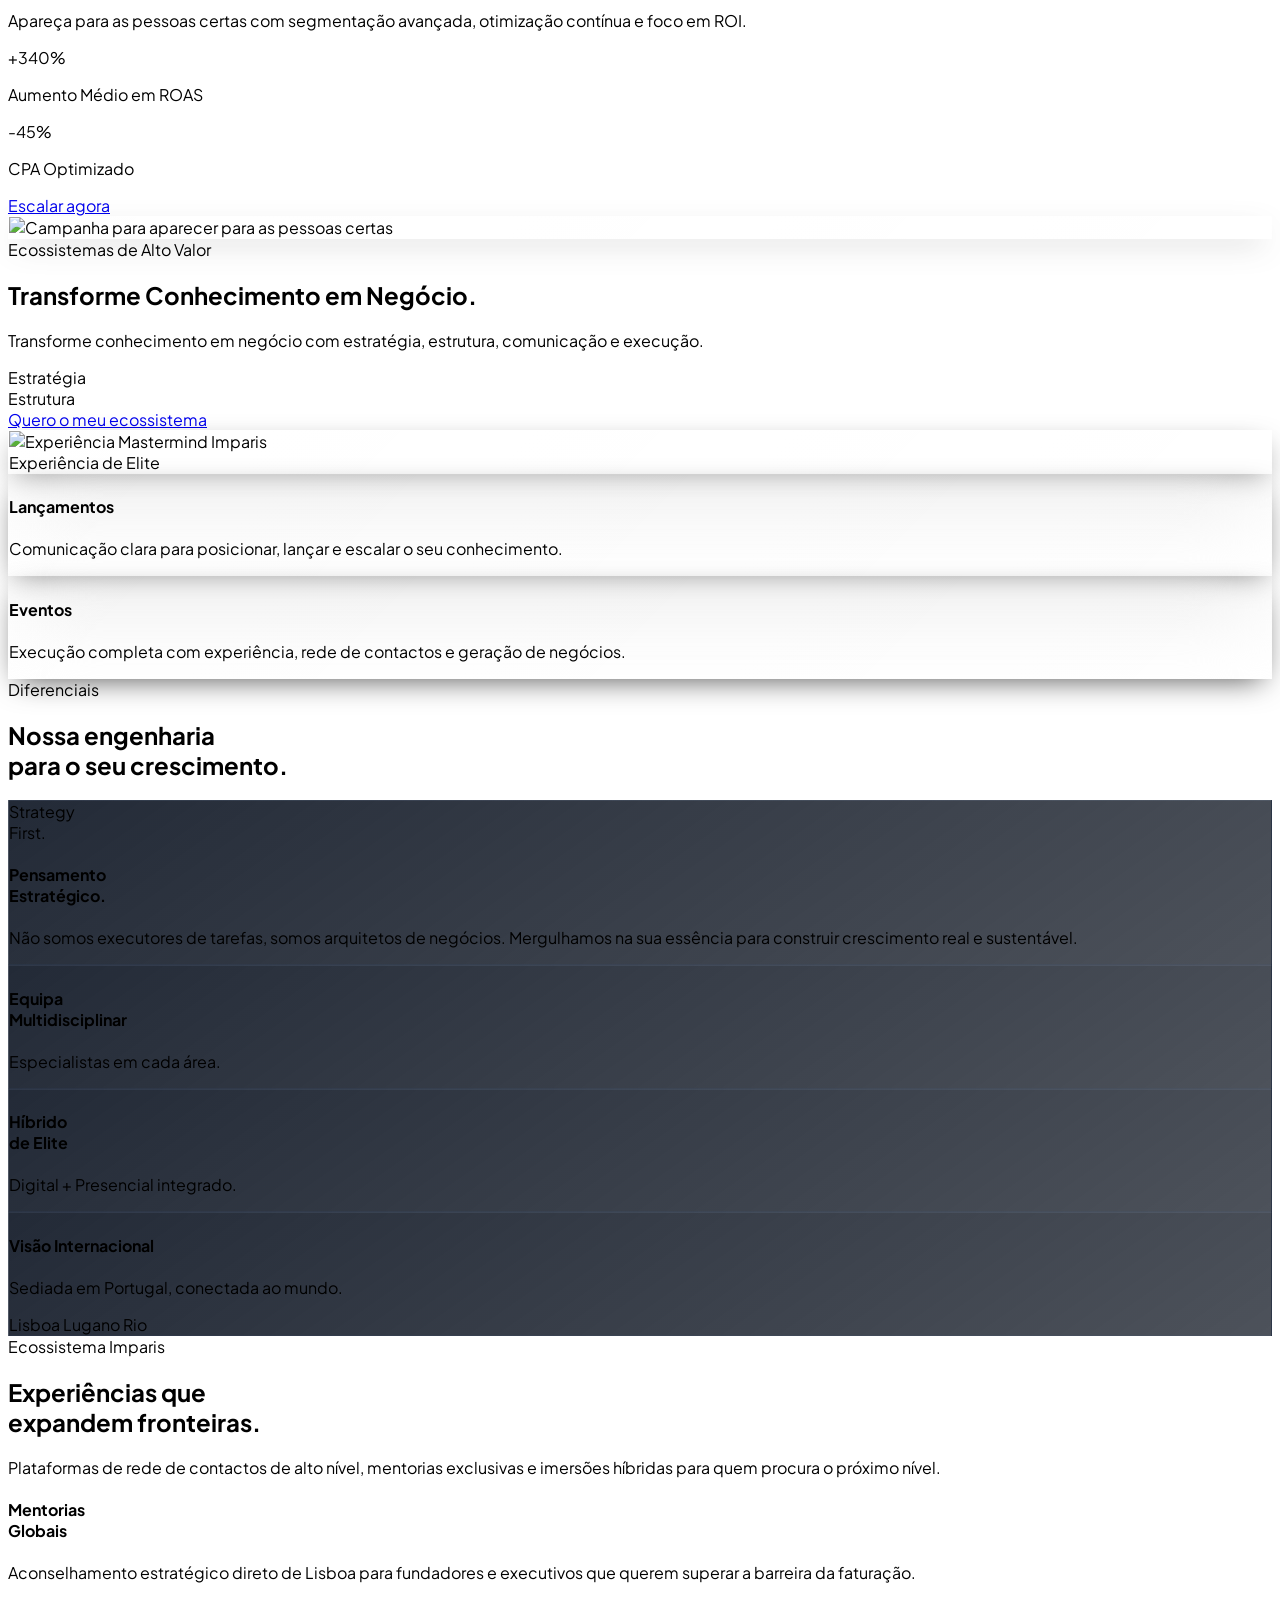
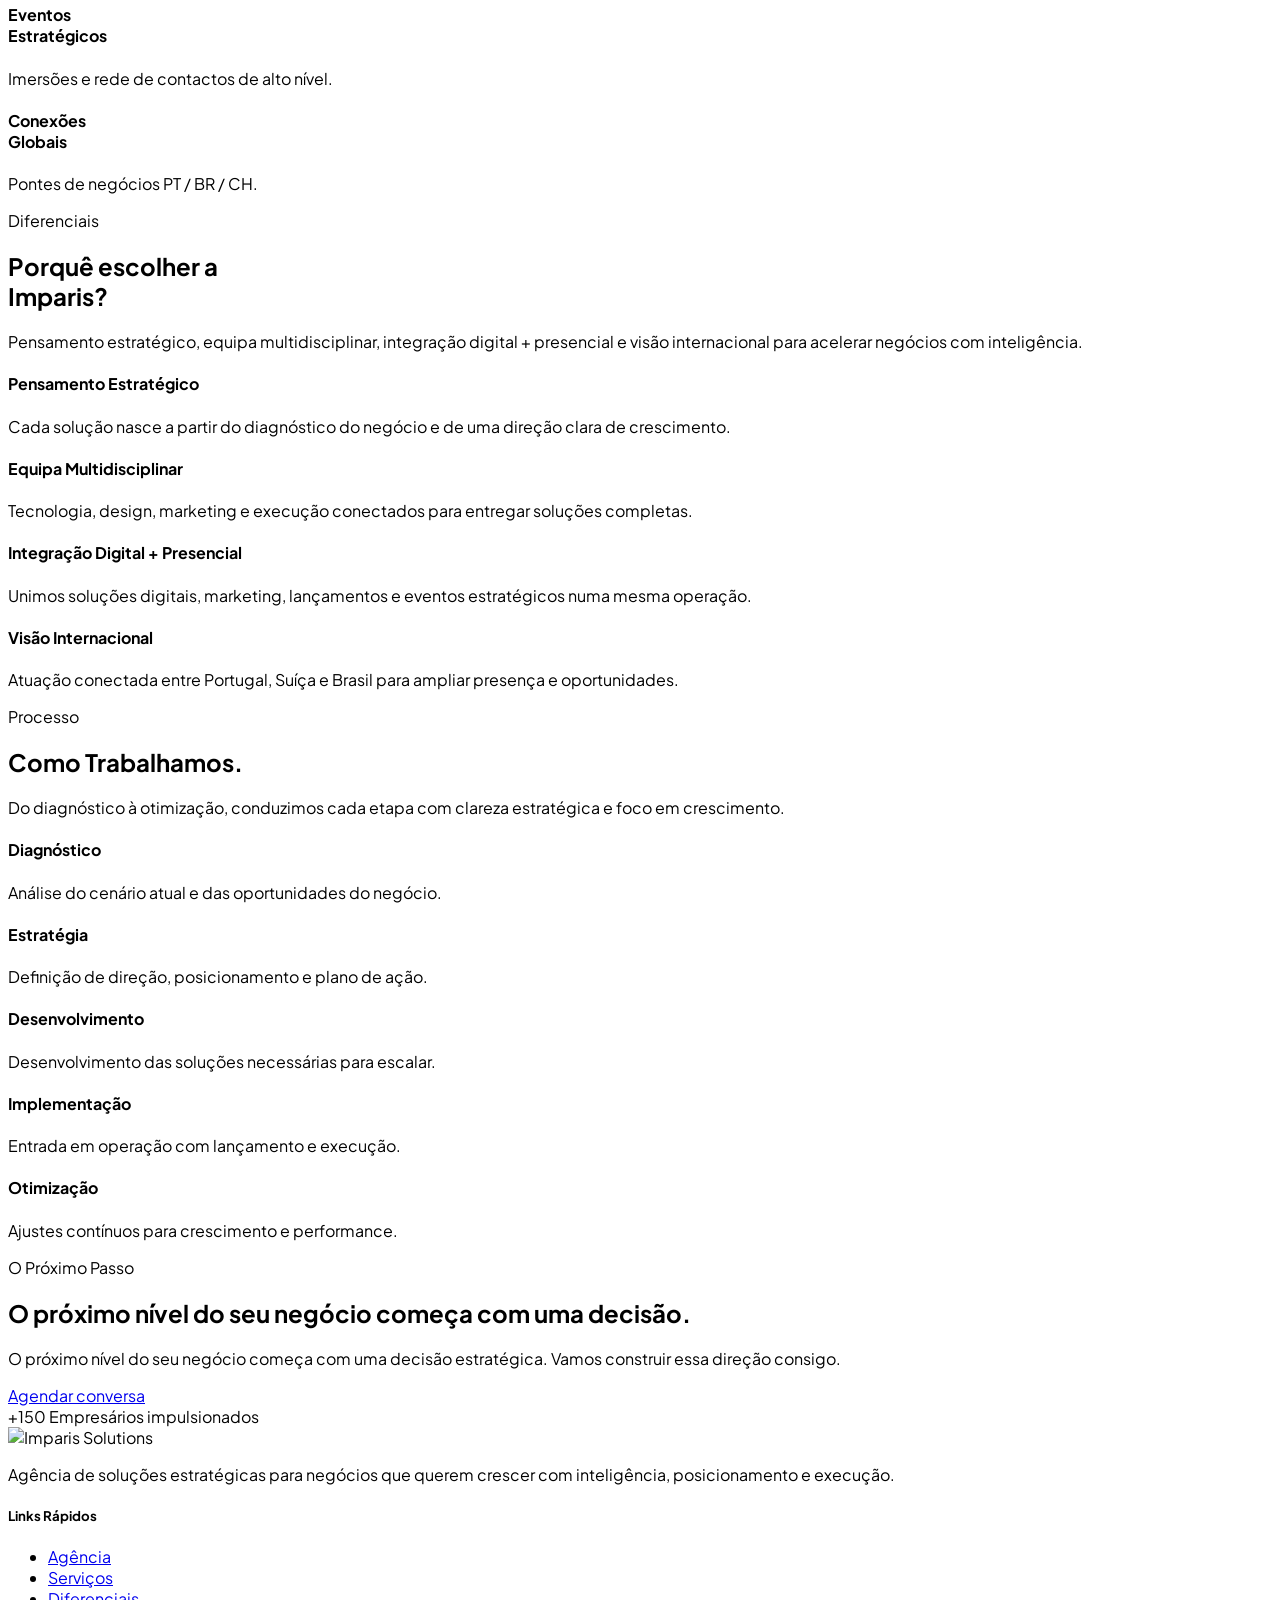
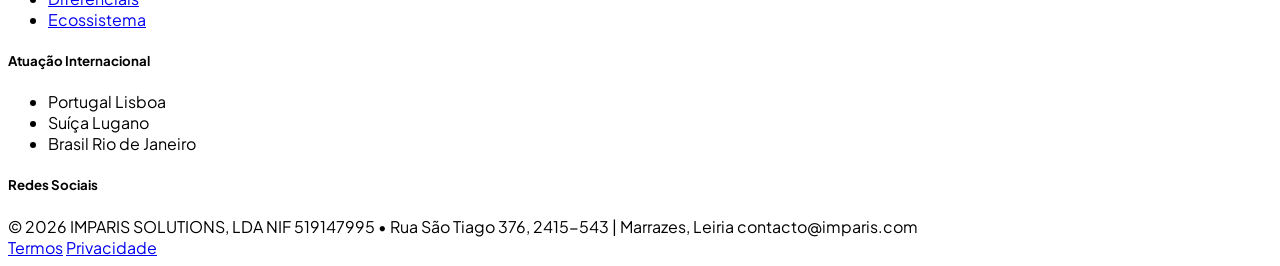
==== commit df2bd93a: "Add files via upload" ====
--- a/index.html
+++ b/index.html
@@ -99,40 +99,38 @@
 
                     <div class="w-full lg:w-1/2 text-left pr-4 lg:-translate-x-40 transition-transform duration-500">
                         <div class="flex items-center justify-center lg:justify-start gap-4 mb-8">
-                            <span
-                                class="px-3 py-1 bg-brand-500 text-white text-[10px] font-black uppercase tracking-[0.2em] rounded-md">Imparis
-                                Solutions Elite</span>
+                            <span
+                                class="px-3 py-1 bg-brand-500 text-white text-[10px] font-black uppercase tracking-[0.2em] rounded-md">Imparis
+                                Solutions</span>
                             <div class="h-px w-8 bg-zinc-800"></div>
                         </div>
 
                         <div class="max-w-4xl">
                             <div class="mb-10 animate-fade-in-up">
-                                <span
-                                    class="block text-xl md:text-2xl font-bold text-white tracking-tight mb-1 opacity-90">Soluções
-                                    de elite para</span>
+                                <span
+                                    class="block text-xl md:text-2xl font-bold text-white tracking-tight mb-1 opacity-90">Soluções
+                                    inteligentes para</span>
                                 <h1
                                     class="text-5xl md:text-6xl lg:text-[5rem] font-black tracking-tighter leading-[0.9] mb-1 whitespace-nowrap">
                                     <span
-                                        class="text-transparent bg-clip-text bg-gradient-to-r from-brand-500 via-brand-400 to-accent-500 drop-shadow-[0_0_35px_rgba(15,76,146,0.35)] pr-4 pb-2">Escalar
-                                        Negócios</span>
-                                </h1>
-                                <span
-                                    class="block text-xl md:text-2xl font-bold text-white tracking-tight opacity-90">com
-                                    precisão.</span>
+                                        class="text-transparent bg-clip-text bg-gradient-to-r from-brand-500 via-brand-400 to-accent-500 drop-shadow-[0_0_35px_rgba(15,76,146,0.35)] pr-4 pb-2">Escalar
+                                        Negócios</span>
+                                </h1>
+                                <span
+                                    class="block text-xl md:text-2xl font-bold text-white tracking-tight opacity-90">com
+                                    estratégia, tecnologia e posicionamento.</span>
                             </div>
 
                             <p
                                 class="text-white text-lg md:text-xl leading-relaxed mb-16 font-medium opacity-80 max-w-3xl">
-                                Sediada em Portugal e conectada ao mundo, a Imparis organiza e acelera empresas através
-                                de ecossistemas digitais e eventos estratégicos de alto nível. Nossa metodologia
-                                exclusiva combina inteligência de mercado, tecnologia de ponta e influência global para
-                                transformar marcas em líderes absolutos de seus segmentos.
+                                Da estrutura ao crescimento. Construímos, organizamos e aceleramos empresas através de
+                                soluções digitais, marketing e eventos estratégicos.
                             </p>
 
                             <div class="flex flex-col sm:flex-row items-center gap-6">
                                 <a href="https://wa.me/351999999999"
                                     class="cta-btn w-full sm:w-auto text-white font-black text-lg py-5 px-16 rounded-2xl flex items-center justify-center gap-4 group active:scale-95 transition-all">
-                                    Falar com um Especialista
+                                    Falar com um especialista
                                     <i
                                         class="ph-bold ph-arrow-right group-hover:translate-x-1 transition-transform"></i>
                                 </a>
@@ -142,7 +140,7 @@
                                 <div
                                     class="flex items-center gap-2 text-[10px] font-black uppercase tracking-[0.2em] text-white">
                                     <i class="ph-bold ph-globe-hemisphere-west text-brand-400 text-lg"></i>
-                                    Atuação Internacional
+                                    Portugal, Suíça e Brasil
                                 </div>
                                 <div class="h-px w-6 bg-zinc-800"></div>
                                 <div class="flex items-center gap-3">
@@ -185,21 +183,21 @@
 
                                 <div
                                     class="carousel-item box-tech absolute w-[330px] h-[450px] bg-zinc-950 rounded-2xl border border-white/5 shadow-2xl overflow-hidden group cursor-pointer">
-                                    <img src="images/hero-1.jpeg" alt="Tech Catalyst"
-                                        class="absolute inset-0 w-full h-full object-cover opacity-100 group-hover:scale-110 transition-transform duration-1000">
+                                    <img src="images/hero-4.jpeg" alt="Tech Catalyst"
+                                        class="absolute inset-0 w-full h-full object-cover opacity-100 group-hover:scale-110 transition-transform duration-1000">
                                 </div>
 
                                 <div
                                     class="carousel-item box-strategy absolute w-[330px] h-[450px] bg-black rounded-2xl border border-white/5 shadow-2xl overflow-hidden group cursor-pointer">
                                     <div class="inner-glow"></div>
-                                    <img src="images/hero2.jpeg" alt="Boutique Strategy"
-                                        class="absolute inset-0 w-full h-full object-cover opacity-100 group-hover:scale-110 transition-transform duration-1000">
+                                    <img src="images/hero-5.jpeg" alt="Boutique Strategy"
+                                        class="absolute inset-0 w-full h-full object-cover opacity-100 group-hover:scale-110 transition-transform duration-1000">
                                 </div>
 
                                 <div
                                     class="carousel-item box-experience absolute w-[330px] h-[450px] bg-zinc-900 rounded-2xl border border-white/10 shadow-2xl overflow-hidden group cursor-pointer">
-                                    <img src="images/hero-3.jpeg" alt="Experience Hub"
-                                        class="absolute inset-0 w-full h-full object-cover opacity-100 group-hover:scale-110 transition-transform duration-1000">
+                                    <img src="images/hero-1.jpeg" alt="Experience Hub"
+                                        class="absolute inset-0 w-full h-full object-cover opacity-100 group-hover:scale-110 transition-transform duration-1000">
                                 </div>
 
                             </div>
@@ -242,11 +240,11 @@
 
             <div class="flex animate-marquee whitespace-nowrap items-center gap-4">
                 <div class="flex items-center gap-4 opacity-100">
-                    <span class="text-xl font-black px-12 text-zinc-300 tracking-[0.5em] uppercase">HUB PT</span>
+                    <span class="text-xl font-black px-12 text-zinc-300 tracking-[0.5em] uppercase">POLO PT</span>
                     <div class="w-1.5 h-1.5 rounded-full bg-brand-500/80"></div>
-                    <span class="text-xl font-black px-12 text-zinc-300 tracking-[0.5em] uppercase">HUB CH</span>
+                    <span class="text-xl font-black px-12 text-zinc-300 tracking-[0.5em] uppercase">POLO CH</span>
                     <div class="w-1.5 h-1.5 rounded-full bg-brand-500/80"></div>
-                    <span class="text-xl font-black px-12 text-zinc-300 tracking-[0.5em] uppercase">HUB BR</span>
+                    <span class="text-xl font-black px-12 text-zinc-300 tracking-[0.5em] uppercase">POLO BR</span>
                     <div class="w-1.5 h-1.5 rounded-full bg-brand-500/80"></div>
                     <span class="text-xl font-black px-12 text-zinc-300 tracking-[0.5em] uppercase">ESTRATÉGIA</span>
                     <div class="w-1.5 h-1.5 rounded-full bg-brand-500/80"></div>
@@ -254,11 +252,11 @@
                     <div class="w-1.5 h-1.5 rounded-full bg-brand-500/80"></div>
                 </div>
                 <div class="flex items-center gap-4 opacity-100">
-                    <span class="text-xl font-black px-12 text-zinc-300 tracking-[0.5em] uppercase">HUB PT</span>
+                    <span class="text-xl font-black px-12 text-zinc-300 tracking-[0.5em] uppercase">POLO PT</span>
                     <div class="w-1.5 h-1.5 rounded-full bg-brand-500/80"></div>
-                    <span class="text-xl font-black px-12 text-zinc-300 tracking-[0.5em] uppercase">HUB CH</span>
+                    <span class="text-xl font-black px-12 text-zinc-300 tracking-[0.5em] uppercase">POLO CH</span>
                     <div class="w-1.5 h-1.5 rounded-full bg-brand-500/80"></div>
-                    <span class="text-xl font-black px-12 text-zinc-300 tracking-[0.5em] uppercase">HUB BR</span>
+                    <span class="text-xl font-black px-12 text-zinc-300 tracking-[0.5em] uppercase">POLO BR</span>
                     <div class="w-1.5 h-1.5 rounded-full bg-brand-500/80"></div>
                     <span class="text-xl font-black px-12 text-zinc-300 tracking-[0.5em] uppercase">ESTRATÉGIA</span>
                     <div class="w-1.5 h-1.5 rounded-full bg-brand-500/80"></div>
@@ -328,8 +326,8 @@
                             <i class="ph-bold ph-target text-2xl"></i>
                         </div>
                         <div>
-                            <h4 class="text-white font-bold text-lg mb-1">Resultados Concretos</h4>
-                            <p class="text-zinc-500 text-sm">Entregamos direção, posicionamento e resultado.</p>
+                            <h4 class="text-white font-bold text-lg mb-1">Não entregamos serviços isolados</h4>
+                            <p class="text-zinc-500 text-sm">Entregamos direção, posicionamento e resultado.</p>
                         </div>
                     </div>
 
@@ -372,8 +370,7 @@
                         que querem crescer.</span>
                 </h2>
                 <p class="text-zinc-400 text-lg md:text-xl font-medium max-w-2xl mx-auto leading-relaxed">
-                    Desde a criação à escala, oferecemos um ecossistema completo para impulsionar empresas quer seja no
-                    digital ou presencial.
+                    Soluções completas para negócios que querem crescer com inteligência, estrutura e posicionamento.
                 </p>
             </div>
 
@@ -390,7 +387,7 @@
                         <i class="ph-bold ph-layout text-3xl"></i>
                     </div>
                     <h4 class="text-xl font-black text-white mb-3 uppercase tracking-tighter">Sites</h4>
-                    <p class="text-zinc-500 text-sm leading-relaxed mb-6">Não criamos sites. Construímos máquinas de conversão personalizadas.</p>
+                    <p class="text-zinc-500 text-sm leading-relaxed mb-6">Não criamos sites. Construímos máquinas de conversão.</p>
                     <a href="https://wa.me/351999999999?text=Olá! Gostaria de um site estratégico."
                         class="text-xs font-black uppercase tracking-widest text-brand-500 group-hover:text-white flex items-center gap-2 transition-colors">
                         Saber mais <i class="ph-bold ph-arrow-right"></i>
@@ -404,10 +401,8 @@
                         <i class="ph-bold ph-device-mobile text-3xl"></i>
                     </div>
                     <h4 class="text-xl font-black text-white mb-3 uppercase tracking-tighter">Aplicações</h4>
-                    <p class="text-zinc-500 text-sm leading-relaxed mb-6">Coloque o seu negócio na palma da mão com
-                        aplicações
-                        modernas.</p>
-                    <a href="https://wa.me/351999999999?text=Olá! Gostaria de desenvolver um aplicativo."
+                    <p class="text-zinc-500 text-sm leading-relaxed mb-6">Criamos aplicações modernas que aumentam retenção e ligação com clientes.</p>
+                    <a href="https://wa.me/351999999999?text=Olá! Gostaria de desenvolver uma aplicação."
                         class="text-xs font-black uppercase tracking-widest text-brand-500 group-hover:text-white flex items-center gap-2 transition-colors">
                         Saber mais <i class="ph-bold ph-arrow-right"></i>
                     </a>
@@ -420,8 +415,7 @@
                         <i class="ph-bold ph-users-three text-3xl"></i>
                     </div>
                     <h4 class="text-xl font-black text-white mb-3 uppercase tracking-tighter">CRM</h4>
-                    <p class="text-zinc-500 text-sm leading-relaxed mb-6">Gestão inteligente para não perder nenhum lead
-                        pelo caminho.</p>
+                    <p class="text-zinc-500 text-sm leading-relaxed mb-6">Organização comercial para acompanhar oportunidades, processos e crescimento.</p>
                     <a href="https://wa.me/351999999999?text=Olá! Gostaria de saber mais sobre automação CRM."
                         class="text-xs font-black uppercase tracking-widest text-brand-500 group-hover:text-white flex items-center gap-2 transition-colors">
                         Saber mais <i class="ph-bold ph-arrow-right"></i>
@@ -435,8 +429,7 @@
                         <i class="ph-bold ph-pen-nib text-3xl"></i>
                     </div>
                     <h4 class="text-xl font-black text-white mb-3 uppercase tracking-tighter">Design</h4>
-                    <p class="text-zinc-500 text-sm leading-relaxed mb-6">Identidade visual de alto nível que gera
-                        autoridade imediata.</p>
+                    <p class="text-zinc-500 text-sm leading-relaxed mb-6">Design estratégico para fortalecer posicionamento e percepção de valor.</p>
                     <a href="https://wa.me/351999999999?text=Olá! Gostaria de elevar o design da minha marca."
                         class="text-xs font-black uppercase tracking-widest text-brand-500 group-hover:text-white flex items-center gap-2 transition-colors">
                         Saber mais <i class="ph-bold ph-arrow-right"></i>
@@ -449,9 +442,8 @@
                         class="w-14 h-14 rounded-2xl bg-brand-500/10 flex items-center justify-center text-brand-500 mb-8 shadow-xl shadow-brand-500/10 group-hover:bg-brand-500 group-hover:text-white group-hover:shadow-brand-500/30 transition-all duration-500">
                         <i class="ph-bold ph-megaphone text-3xl"></i>
                     </div>
-                    <h4 class="text-xl font-black text-white mb-3 uppercase tracking-tighter">Social Media</h4>
-                    <p class="text-zinc-500 text-sm leading-relaxed mb-6">Não é sobre publicar. É sobre posicionar e
-                        vender estrategicamente.</p>
+                    <h4 class="text-xl font-black text-white mb-3 uppercase tracking-tighter">Redes Sociais</h4>
+                    <p class="text-zinc-500 text-sm leading-relaxed mb-6">Não é sobre publicar. É sobre posicionar.</p>
                     <a href="https://wa.me/351999999999?text=Olá! Preciso de gestão de redes sociais estratégica."
                         class="text-xs font-black uppercase tracking-widest text-brand-500 group-hover:text-white flex items-center gap-2 transition-colors">
                         Saber mais <i class="ph-bold ph-arrow-right"></i>
@@ -465,8 +457,7 @@
                         <i class="ph-bold ph-lightning text-3xl"></i>
                     </div>
                     <h4 class="text-xl font-black text-white mb-3 uppercase tracking-tighter">Tráfego Pago</h4>
-                    <p class="text-zinc-500 text-sm leading-relaxed mb-6">Anúncios estratégicos focados em ROI e escala
-                        contínua de negócios.</p>
+                    <p class="text-zinc-500 text-sm leading-relaxed mb-6">Apareça para as pessoas certas com segmentação avançada, otimização contínua e foco em ROI.</p>
                     <a href="https://wa.me/351999999999?text=Olá! Gostaria de investir em tráfego pago."
                         class="text-xs font-black uppercase tracking-widest text-brand-500 group-hover:text-white flex items-center gap-2 transition-colors">
                         Saber mais <i class="ph-bold ph-arrow-right"></i>
@@ -480,9 +471,8 @@
                         <i class="ph-bold ph-rocket-launch text-3xl"></i>
                     </div>
                     <h4 class="text-xl font-black text-white mb-3 uppercase tracking-tighter">Lançamentos</h4>
-                    <p class="text-zinc-500 text-sm leading-relaxed mb-6">Transforme conhecimento em um ecossistema
-                        digital lucrativo e escalável.</p>
-                    <a href="https://wa.me/351999999999?text=Olá! Quero planejar meu próximo lançamento."
+                    <p class="text-zinc-500 text-sm leading-relaxed mb-6">Transforme conhecimento em negócio com estratégia, estrutura, comunicação e execução.</p>
+                    <a href="https://wa.me/351999999999?text=Olá! Quero planear o meu próximo lançamento."
                         class="text-xs font-black uppercase tracking-widest text-brand-500 group-hover:text-white flex items-center gap-2 transition-colors">
                         Saber mais <i class="ph-bold ph-arrow-right"></i>
                     </a>
@@ -495,8 +485,7 @@
                         <i class="ph-bold ph-ticket text-3xl"></i>
                     </div>
                     <h4 class="text-xl font-black text-white mb-3 uppercase tracking-tighter">Eventos</h4>
-                    <p class="text-zinc-500 text-sm leading-relaxed mb-6">Eventos que geram autoridade, networking real
-                        e grandes negócios.</p>
+                    <p class="text-zinc-500 text-sm leading-relaxed mb-6">Eventos que geram negócios com estratégia, experiência e rede de contactos.</p>
                     <a href="https://wa.me/351999999999?text=Olá! Gostaria de organizar um evento corporativo."
                         class="text-xs font-black uppercase tracking-widest text-brand-500 group-hover:text-white flex items-center gap-2 transition-colors">
                         Saber mais <i class="ph-bold ph-arrow-right"></i>
@@ -520,7 +509,7 @@
                     <div
                         class="inline-flex items-center gap-2 px-3 py-1 rounded-full border border-brand-500/20 bg-brand-500/5 mb-4">
                         <span class="w-1.5 h-1.5 rounded-full bg-brand-500"></span>
-                        <span class="text-brand-500 font-bold uppercase tracking-[0.3em] text-[10px]">Arquitectura de
+                        <span class="text-brand-500 font-bold uppercase tracking-[0.3em] text-[10px]">Arquitetura de
                             Conversão</span>
                     </div>
 
@@ -537,8 +526,7 @@
                     <div class="space-y-6 text-zinc-400 text-lg leading-relaxed font-medium max-w-xl">
                         <p>Um site não é apenas presença digital. <span class="text-white">É o seu vendedor 24 horas por
                                 dia.</span></p>
-                        <p>Desenvolvemos plataformas estratégicas orientadas a resultado, pensadas para guiar o
-                            utilizador desde o primeiro clique até à conversão final.</p>
+                        <p>Desenvolvemos plataformas estratégicas orientadas a resultado.</p>
                     </div>
 
 
@@ -582,8 +570,8 @@
 
                                         <div class="mt-3 flex items-center justify-center">
                                             <span
-                                                class="text-[8px] font-black uppercase tracking-[0.42em] text-zinc-500">Imparis
-                                                Display</span>
+                                                class="text-[8px] font-black uppercase tracking-[0.42em] text-zinc-500">Ecrã
+                                                Imparis</span>
                                         </div>
                                     </div>
                                 </div>
@@ -634,7 +622,7 @@
                         <div class="absolute inset-0 bg-brand-500/10 blur-[120px] rounded-full"></div>
                         <div
                             class="relative z-10 rounded-[3.5rem] overflow-hidden shadow-[0_30px_100px_-20px_rgba(15,76,146,0.4)] border border-white/10 group-hover:border-brand-500/30 transition-all duration-700 bg-zinc-900/40 h-[700px]">
-                            <img src="images/elite-app-dark.png" alt="Mobile Engineering de Elite"
+                            <img src="images/elite-app-dark.png" alt="Desenvolvimento mobile de elite"
                                 class="w-full h-full object-cover group-hover:scale-105 transition-transform duration-1000">
                         </div>
                     </div>
@@ -643,15 +631,15 @@
                     <div
                         class="inline-flex items-center gap-2 px-3 py-1 rounded-full border border-white/10 bg-white/5 mb-4">
                         <span class="w-1.5 h-1.5 rounded-full bg-brand-400"></span>
-                        <span class="text-zinc-500 font-bold uppercase tracking-[0.3em] text-[10px]">Mobile
-                            Engineering</span>
+                        <span class="text-zinc-500 font-bold uppercase tracking-[0.3em] text-[10px]">Desenvolvimento
+                            Mobile</span>
                     </div>
                     <h2 class="text-4xl lg:text-7xl font-black text-white leading-[1.1] font-jakarta">Coloque o seu
                         negócio na<br><span
                             class="text-transparent bg-clip-text bg-gradient-to-r from-brand-500 via-brand-400 to-accent-500">Palma
                             da Mão.</span></h2>
-                    <p class="text-zinc-400 text-lg md:text-xl font-medium leading-relaxed">Criamos aplicações modernas
-                        que aumentam a retenção e a ligação directa com os seus clientes.</p>
+                    <p class="text-zinc-400 text-lg md:text-xl font-medium leading-relaxed">Criamos aplicações modernas
+                        que aumentam retenção e ligação com clientes.</p>
                     <div class="pt-6">
                         <a href="https://wa.me/351999999999?text=Olá! Gostaria de desenvolver uma app para o meu negócio."
                             class="inline-flex items-center gap-4 bg-brand-600 text-white font-black py-5 px-10 rounded-2xl hover:bg-brand-500 transition-all duration-300 group">
@@ -681,7 +669,7 @@
                 </div>
                 <div class="glass-card static-card p-10 rounded-3xl border border-white/5">
                     <i class="ph-bold ph-users text-3xl text-brand-500 mb-6"></i>
-                    <h4 class="text-white font-black text-xl mb-4 uppercase">Conexão Real</h4>
+                    <h4 class="text-white font-black text-xl mb-4 uppercase">Ligação Real</h4>
                     <p class="text-zinc-500 text-sm">Comunicação estratégica que cria desejo e comunidade.</p>
                 </div>
                 <div class="glass-card static-card p-10 rounded-3xl border border-white/5">
@@ -707,8 +695,8 @@
                     <div
                         class="inline-flex items-center gap-2 px-3 py-1 rounded-full border border-brand-500/20 bg-brand-500/10 font-jakarta">
                         <span class="w-1.5 h-1.5 rounded-full bg-brand-500"></span>
-                        <span class="text-brand-500 font-bold uppercase tracking-[0.3em] text-[10px]">ROI-First
-                            Engineering</span>
+                        <span class="text-brand-500 font-bold uppercase tracking-[0.3em] text-[10px]">Engenharia
+                            Orientada a ROI</span>
                     </div>
 
                     <h2
@@ -720,8 +708,7 @@
                     </h2>
 
                     <p class="text-zinc-400 text-lg lg:text-xl font-medium leading-relaxed max-w-xl">
-                        Não vendemos cliques. Compramos lucro. Utilizamos inteligência de dados para colocar a sua marca
-                        no topo do funil de quem já quer comprar.
+                        Apareça para as pessoas certas com segmentação avançada, otimização contínua e foco em ROI.
                     </p>
 
                     <div class="grid grid-cols-2 gap-6 pt-4">
@@ -785,8 +772,8 @@
                     <div
                         class="inline-flex items-center gap-2 px-3 py-1 rounded-full border border-white/10 bg-white/5 mb-4">
                         <span class="w-1.5 h-1.5 rounded-full bg-brand-400"></span>
-                        <span class="text-zinc-500 font-bold uppercase tracking-[0.3em] text-[10px]">High Ticket
-                            Ecosystems</span>
+                        <span class="text-zinc-500 font-bold uppercase tracking-[0.3em] text-[10px]">Ecossistemas de
+                            Alto Valor</span>
                     </div>
 
                     <h2
@@ -798,8 +785,7 @@
                     </h2>
 
                     <p class="text-zinc-400 text-lg lg:text-xl font-medium leading-relaxed max-w-xl">
-                        Desenhamos o ecossistema necessário para que o seu conhecimento se torne uma máquina de lucros e
-                        autoridade.
+                        Transforme conhecimento em negócio com estratégia, estrutura, comunicação e execução.
                     </p>
 
                     <div class="space-y-6 pt-4">
@@ -809,7 +795,7 @@
                                 class="w-10 h-10 rounded-full bg-zinc-900 border border-white/10 flex items-center justify-center text-brand-500 group-hover:scale-110 transition-transform">
                                 <i class="ph-bold ph-check"></i>
                             </div>
-                            Escala de 7 Dígitos
+                            Estratégia
                         </div>
                         <div
                             class="flex items-center gap-4 group text-zinc-300 font-bold uppercase text-xs tracking-widest">
@@ -817,7 +803,7 @@
                                 class="w-10 h-10 rounded-full bg-zinc-900 border border-white/10 flex items-center justify-center text-brand-500 group-hover:scale-110 transition-transform">
                                 <i class="ph-bold ph-check"></i>
                             </div>
-                            Networking de Alto Nível
+                            Estrutura
                         </div>
                     </div>
 
@@ -848,8 +834,8 @@
                                     class="absolute inset-0 bg-gradient-to-t from-black/80 via-transparent to-transparent">
                                 </div>
                                 <div class="absolute bottom-8 left-8">
-                                    <span class="text-white font-black text-xl uppercase tracking-tighter">Elite
-                                        Experience</span>
+                                    <span class="text-white font-black text-xl uppercase tracking-tighter">Experiência
+                                        de Elite</span>
                                 </div>
                             </div>
                         </div>
@@ -864,8 +850,7 @@
                                 <i class="ph-bold ph-rocket-launch text-3xl"></i>
                             </div>
                             <h4 class="text-white text-2xl font-black uppercase mb-4 tracking-tighter">Lançamentos</h4>
-                            <p class="text-zinc-500 text-sm leading-relaxed">Arquitetura estratégica para transformar
-                                infoprodutos e mentorias em escala real.</p>
+                            <p class="text-zinc-500 text-sm leading-relaxed">Comunicação clara para posicionar, lançar e escalar o seu conhecimento.</p>
                         </div>
 
                         <!-- Card Eventos -->
@@ -876,8 +861,7 @@
                                 <i class="ph-bold ph-megaphone text-3xl"></i>
                             </div>
                             <h4 class="text-white text-2xl font-black uppercase mb-4 tracking-tighter">Eventos</h4>
-                            <p class="text-zinc-500 text-sm leading-relaxed">Experiências presenciais e híbridas que
-                                consolidam autoridade e geram negócios.</p>
+                            <p class="text-zinc-500 text-sm leading-relaxed">Execução completa com experiência, rede de contactos e geração de negócios.</p>
                         </div>
                     </div>
                 </div>
@@ -1036,8 +1020,8 @@
                         class="text-transparent bg-clip-text bg-gradient-to-r from-brand-500 to-accent-500">expandem
                         fronteiras.</span>
                 </h2>
-                <p class="mt-6 text-zinc-500 text-lg max-w-2xl mx-auto font-medium">Plataformas de networking de alto
-                    nível, mentorias exclusivas e imersões híbridas para quem busca o próximo nível.</p>
+                <p class="mt-6 text-zinc-500 text-lg max-w-2xl mx-auto font-medium">Plataformas de rede de contactos de alto
+                    nível, mentorias exclusivas e imersões híbridas para quem procura o próximo nível.</p>
             </div>
 
             <div class="grid grid-cols-1 lg:grid-cols-3 gap-6 h-auto lg:h-[600px]">
@@ -1058,8 +1042,8 @@
                         <h4 class="text-3xl md:text-5xl font-black text-white uppercase tracking-tighter mb-4">Mentorias
                             <br> Globais
                         </h4>
-                        <p class="text-zinc-400 text-base md:text-lg font-medium max-w-md">Aconselhamento estratégico
-                            direto de Lisboa para founders e C-levels que querem quebrar a barreira do faturamento.</p>
+                        <p class="text-zinc-400 text-base md:text-lg font-medium max-w-md">Aconselhamento estratégico
+                            direto de Lisboa para fundadores e executivos que querem superar a barreira da faturação.</p>
                     </div>
                 </div>
 
@@ -1080,7 +1064,7 @@
                             <div>
                                 <h4 class="text-xl font-black text-white uppercase tracking-tighter mb-1">Eventos <br>
                                     Estratégicos</h4>
-                                <p class="text-zinc-500 text-xs font-medium">Imersões e networking imbatível.</p>
+                                <p class="text-zinc-500 text-xs font-medium">Imersões e rede de contactos de alto nível.</p>
                             </div>
                         </div>
                     </div>
@@ -1116,13 +1100,13 @@
                 <div class="w-full lg:w-5/12">
                     <span
                         class="text-sm font-black uppercase tracking-[0.3em] text-brand-500 mb-4 block">Diferenciais</span>
-                    <h2 class="text-4xl md:text-5xl font-black text-white tracking-tight leading-tight mb-6">Por que
+                    <h2 class="text-4xl md:text-5xl font-black text-white tracking-tight leading-tight mb-6">Porquê
                         escolher a <br> <span
                             class="text-transparent bg-clip-text bg-gradient-to-r from-brand-500 to-accent-500">Imparis?</span>
                     </h2>
-                    <p class="text-zinc-400 text-lg font-medium leading-relaxed mb-8">Nós não vendemos serviços
-                        pacotados. Construímos máquinas de vendas, sistemas de automação e entregamos um posicionamento
-                        absoluto para que você domine o mercado.</p>
+                    <p class="text-zinc-400 text-lg font-medium leading-relaxed mb-8">Pensamento estratégico, equipa
+                        multidisciplinar, integração digital + presencial e visão internacional para acelerar negócios
+                        com inteligência.</p>
                 </div>
 
                 <div class="w-full lg:w-7/12 grid grid-cols-1 md:grid-cols-2 gap-6">
@@ -1130,33 +1114,29 @@
                         class="bg-zinc-900/30 border border-zinc-800 p-8 rounded-3xl hover:border-brand-500/30 transition-colors group">
                         <i
                             class="ph-bold ph-shield-check text-4xl text-brand-500 mb-6 group-hover:scale-110 transition-transform duration-300"></i>
-                        <h4 class="text-xl font-bold text-white mb-2 tracking-tight uppercase">Sem Templates</h4>
-                        <p class="text-zinc-500 text-sm leading-relaxed">Cada projeto é desenhado do absoluto zero,
-                            focado inteiramente na conversão da sua empresa.</p>
+                        <h4 class="text-xl font-bold text-white mb-2 tracking-tight uppercase">Pensamento Estratégico</h4>
+                        <p class="text-zinc-500 text-sm leading-relaxed">Cada solução nasce a partir do diagnóstico do negócio e de uma direção clara de crescimento.</p>
                     </div>
                     <div
                         class="bg-zinc-900/30 border border-zinc-800 p-8 rounded-3xl hover:border-brand-500/30 transition-colors group">
                         <i
                             class="ph-bold ph-trend-up text-4xl text-brand-500 mb-6 group-hover:scale-110 transition-transform duration-300"></i>
-                        <h4 class="text-xl font-bold text-white mb-2 tracking-tight uppercase">Foco em ROI</h4>
-                        <p class="text-zinc-500 text-sm leading-relaxed">Não buscamos apenas likes. Todo nosso
-                            ecossistema de marketing é projetado para retorno financeiro.</p>
+                        <h4 class="text-xl font-bold text-white mb-2 tracking-tight uppercase">Equipa Multidisciplinar</h4>
+                        <p class="text-zinc-500 text-sm leading-relaxed">Tecnologia, design, marketing e execução conectados para entregar soluções completas.</p>
                     </div>
                     <div
                         class="bg-zinc-900/30 border border-zinc-800 p-8 rounded-3xl hover:border-brand-500/30 transition-colors group">
                         <i
                             class="ph-bold ph-layers-intersection text-4xl text-brand-500 mb-6 group-hover:scale-110 transition-transform duration-300"></i>
-                        <h4 class="text-xl font-bold text-white mb-2 tracking-tight uppercase">Ecossistema 360º</h4>
-                        <p class="text-zinc-500 text-sm leading-relaxed">Do design inicial ao disparo de anúncios,
-                            desenvolvimento e CRM, nós cobrimos todo o funil.</p>
+                        <h4 class="text-xl font-bold text-white mb-2 tracking-tight uppercase">Integração Digital + Presencial</h4>
+                        <p class="text-zinc-500 text-sm leading-relaxed">Unimos soluções digitais, marketing, lançamentos e eventos estratégicos numa mesma operação.</p>
                     </div>
                     <div
                         class="bg-zinc-900/30 border border-zinc-800 p-8 rounded-3xl hover:border-brand-500/30 transition-colors group">
                         <i
                             class="ph-bold ph-globe-stand text-4xl text-brand-500 mb-6 group-hover:scale-110 transition-transform duration-300"></i>
-                        <h4 class="text-xl font-bold text-white mb-2 tracking-tight uppercase">Visão Global</h4>
-                        <p class="text-zinc-500 text-sm leading-relaxed">Experiência internacional operando em escala
-                            através de hubs fixos em Portugal, Suíça e Brasil.</p>
+                        <h4 class="text-xl font-bold text-white mb-2 tracking-tight uppercase">Visão Internacional</h4>
+                        <p class="text-zinc-500 text-sm leading-relaxed">Atuação conectada entre Portugal, Suíça e Brasil para ampliar presença e oportunidades.</p>
                     </div>
                 </div>
             </div>
@@ -1171,8 +1151,8 @@
                 <h2 class="text-4xl md:text-5xl font-black text-white tracking-tight mb-6">Como <span
                         class="text-transparent bg-clip-text bg-gradient-to-r from-brand-500 to-accent-500">Trabalhamos.</span>
                 </h2>
-                <p class="text-zinc-400 text-lg md:text-xl font-medium max-w-2xl mx-auto leading-relaxed">Execução
-                    rápida, previsível e escalável em 5 passos cirúrgicos.</p>
+                <p class="text-zinc-400 text-lg md:text-xl font-medium max-w-2xl mx-auto leading-relaxed">Do
+                    diagnóstico à otimização, conduzimos cada etapa com clareza estratégica e foco em crescimento.</p>
             </div>
 
             <!-- Glow centralizado no processo -->
@@ -1192,7 +1172,7 @@
                         <i class="ph-bold ph-scan"></i>
                     </div>
                     <h4 class="text-brand-400 font-bold text-lg uppercase tracking-tight mb-2">Diagnóstico</h4>
-                    <p class="text-brand-500/80 text-xs font-medium">Análise profunda do cenário atual.</p>
+                    <p class="text-brand-500/80 text-xs font-medium">Análise do cenário atual e das oportunidades do negócio.</p>
                 </div>
 
                 <div
@@ -1202,7 +1182,7 @@
                         <i class="ph-bold ph-strategy"></i>
                     </div>
                     <h4 class="text-brand-400 font-bold text-lg uppercase tracking-tight mb-2">Estratégia</h4>
-                    <p class="text-brand-500/80 text-xs font-medium">Plano de ação e posicionamento.</p>
+                    <p class="text-brand-500/80 text-xs font-medium">Definição de direção, posicionamento e plano de ação.</p>
                 </div>
 
                 <div
@@ -1212,7 +1192,7 @@
                         <i class="ph-bold ph-code-block"></i>
                     </div>
                     <h4 class="text-brand-400 font-bold text-lg uppercase tracking-tight mb-2">Desenvolvimento</h4>
-                    <p class="text-brand-500/80 text-xs font-medium">Construção das soluções de elite.</p>
+                    <p class="text-brand-500/80 text-xs font-medium">Desenvolvimento das soluções necessárias para escalar.</p>
                 </div>
 
                 <div
@@ -1222,7 +1202,7 @@
                         <i class="ph-bold ph-rocket-launch"></i>
                     </div>
                     <h4 class="text-brand-400 font-bold text-lg uppercase tracking-tight mb-2">Implementação</h4>
-                    <p class="text-brand-500/80 text-xs font-medium">Lançamento e execução no mercado.</p>
+                    <p class="text-brand-500/80 text-xs font-medium">Entrada em operação com lançamento e execução.</p>
                 </div>
 
                 <div
@@ -1232,7 +1212,7 @@
                         <i class="ph-bold ph-chart-line-up"></i>
                     </div>
                     <h4 class="text-brand-400 font-bold text-lg uppercase tracking-tight mb-2">Otimização</h4>
-                    <p class="text-brand-500/80 text-xs font-medium">Escala contínua e análise de ROI.</p>
+                    <p class="text-brand-500/80 text-xs font-medium">Ajustes contínuos para crescimento e performance.</p>
                 </div>
             </div>
         </div>
@@ -1277,15 +1257,15 @@
                     </h2>
 
                     <p class="text-zinc-400 text-lg md:text-xl font-medium max-w-2xl mx-auto mb-12 leading-relaxed">
-                        Esqueça a execução de tarefas isoladas. Sente-se connosco e descubra como uma engenharia
-                        estratégica de elite vai escalar a sua operação.
+                        O próximo nível do seu negócio começa com uma decisão estratégica. Vamos construir essa
+                        direção consigo.
                     </p>
 
                     <!-- Botões -->
                     <div class="flex flex-col sm:flex-row items-center justify-center gap-6 w-full sm:w-auto">
                         <a href="https://wa.me/351999999999?text=Olá! Quero agendar uma conversa sobre o meu negócio."
                             class="w-full sm:w-auto inline-flex items-center justify-center gap-3 bg-brand-500 hover:bg-brand-400 text-white font-black text-lg py-5 px-14 rounded-full transition-all duration-300 shadow-[0_0_30px_rgba(15,76,146,0.4)] hover:shadow-[0_0_50px_rgba(15,76,146,0.6)] hover:-translate-y-1 active:scale-95">
-                            Agendar uma conversa <i class="ph-bold ph-arrow-right text-xl"></i>
+                            Agendar conversa <i class="ph-bold ph-arrow-right text-xl"></i>
                         </a>
                     </div>
 
@@ -1319,12 +1299,12 @@
                 <div class="col-span-1 lg:col-span-1">
                     <img src="images/logo-imparis-v4.png" alt="Imparis Solutions" class="h-8 w-auto mb-10">
                     <p class="text-zinc-500 text-sm leading-relaxed max-w-xs">
-                        Agência de negócios focada em otimizar processos e escalar empresas através de inteligência
-                        estratégica e tecnologia de elite.
+                        Agência de soluções estratégicas para negócios que querem crescer com inteligência,
+                        posicionamento e execução.
                     </p>
                 </div>
                 <div>
-                    <h5 class="text-white font-black text-[10px] uppercase tracking-[0.3em] mb-10">Explorar</h5>
+                    <h5 class="text-white font-black text-[10px] uppercase tracking-[0.3em] mb-10">Links Rápidos</h5>
                     <ul class="space-y-4 text-sm font-medium text-zinc-500">
                         <li><a href="#sobre" class="hover:text-brand-400 transition-colors">Agência</a></li>
                         <li><a href="#servicos" class="hover:text-brand-400 transition-colors">Serviços</a></li>
@@ -1333,7 +1313,7 @@
                     </ul>
                 </div>
                 <div>
-                    <h5 class="text-white font-black text-[10px] uppercase tracking-[0.3em] mb-10">Hubs Globais</h5>
+                    <h5 class="text-white font-black text-[10px] uppercase tracking-[0.3em] mb-10">Atuação Internacional</h5>
                     <ul class="space-y-6 text-sm font-medium text-zinc-500 leading-relaxed">
                         <li class="flex flex-col gap-1">
                             <span class="text-zinc-400 font-bold text-[10px] uppercase tracking-widest">Portugal</span>
@@ -1350,7 +1330,7 @@
                     </ul>
                 </div>
                 <div>
-                    <h5 class="text-white font-black text-[10px] uppercase tracking-[0.3em] mb-10">Conectar</h5>
+                    <h5 class="text-white font-black text-[10px] uppercase tracking-[0.3em] mb-10">Redes Sociais</h5>
                     <div class="flex items-center gap-4">
                         <a href="https://instagram.com/imparis.solutions"
                             class="w-12 h-12 rounded-2xl bg-zinc-900 flex items-center justify-center text-zinc-400 hover:bg-brand-500 hover:text-white transition-all shadow-xl">
